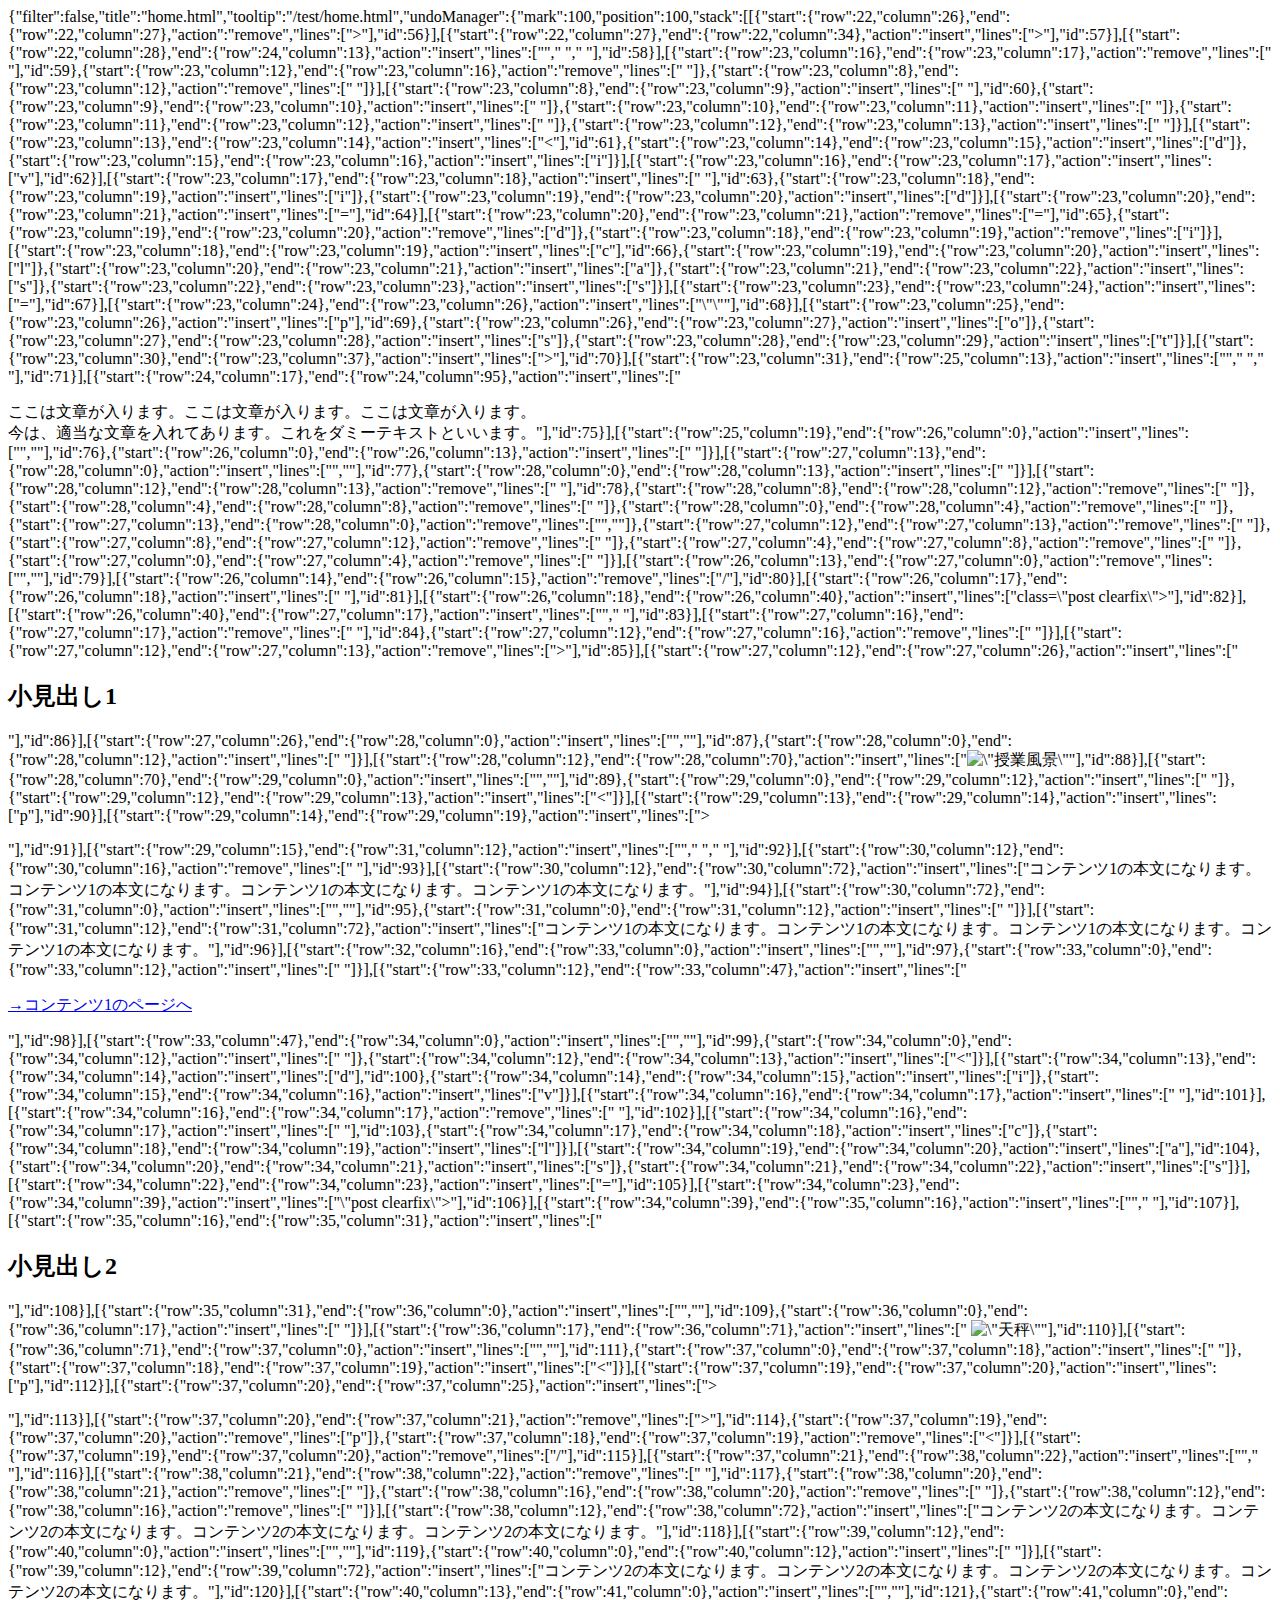
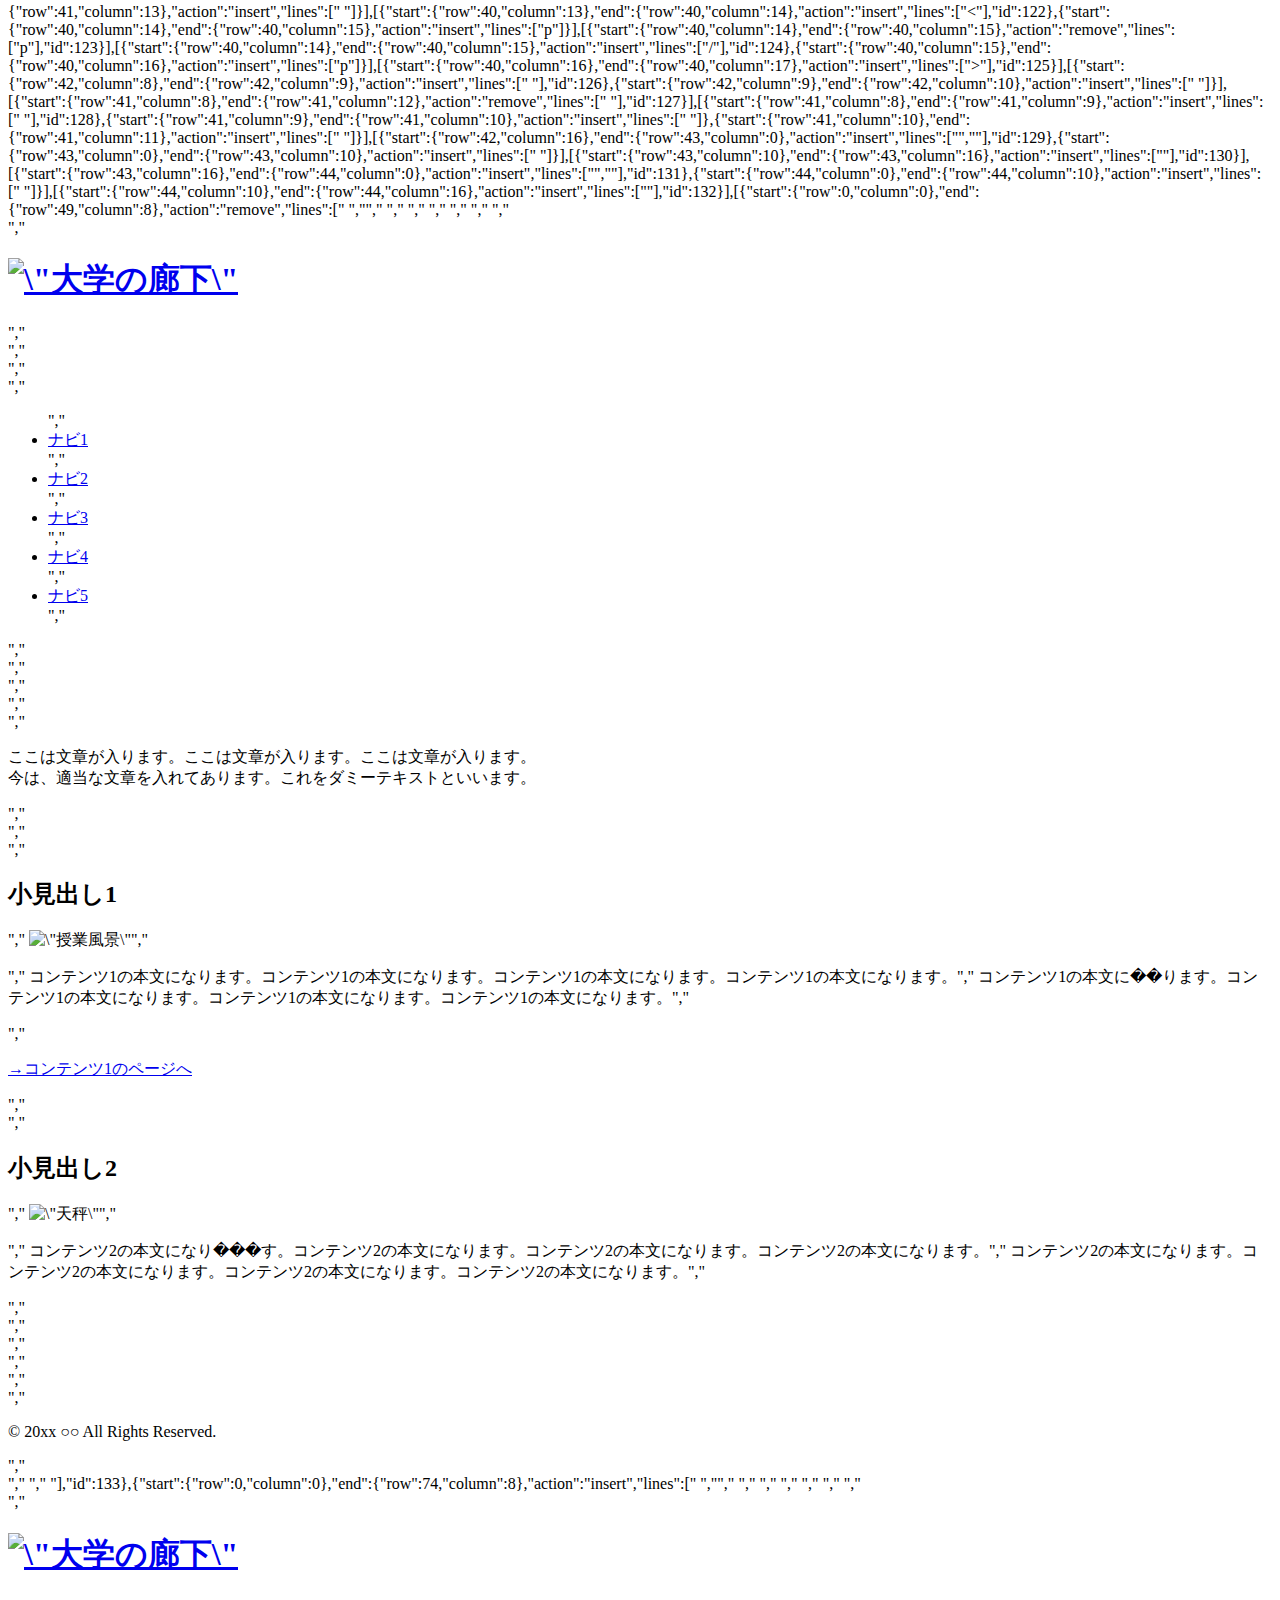
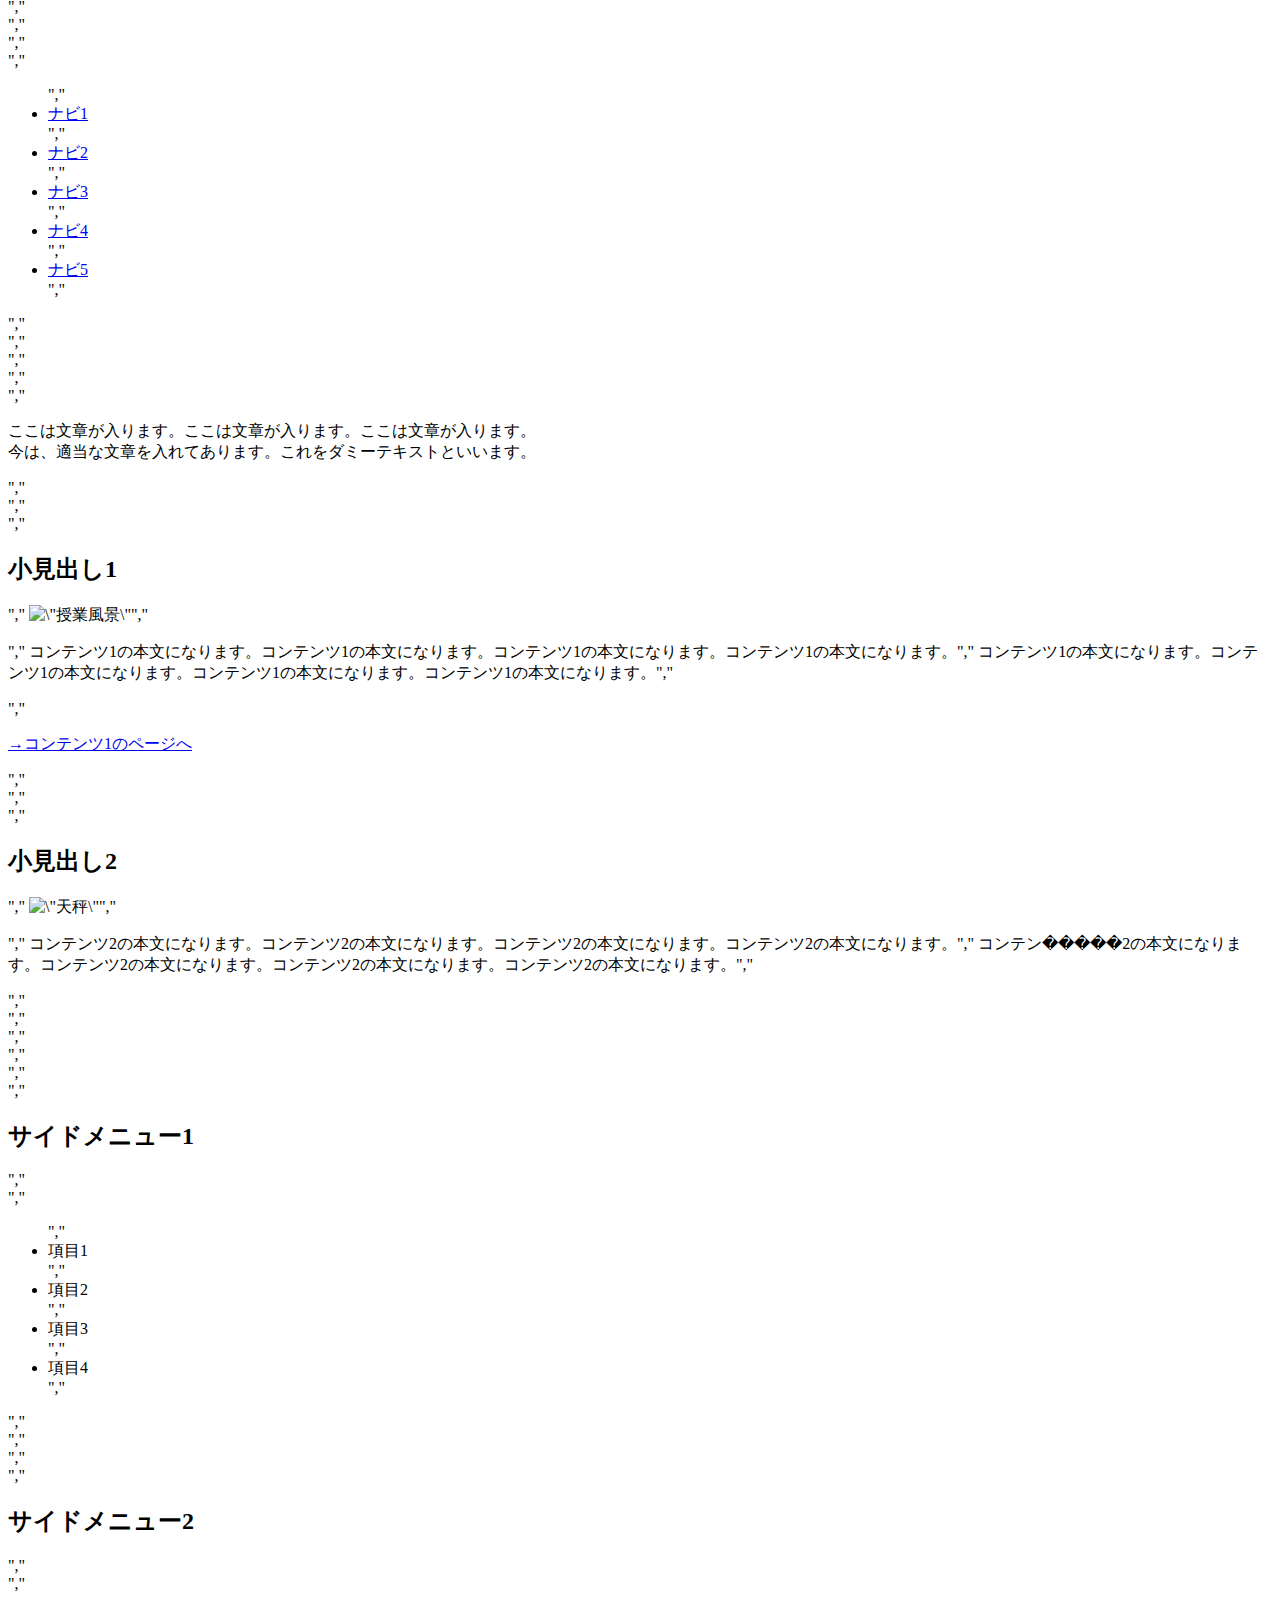
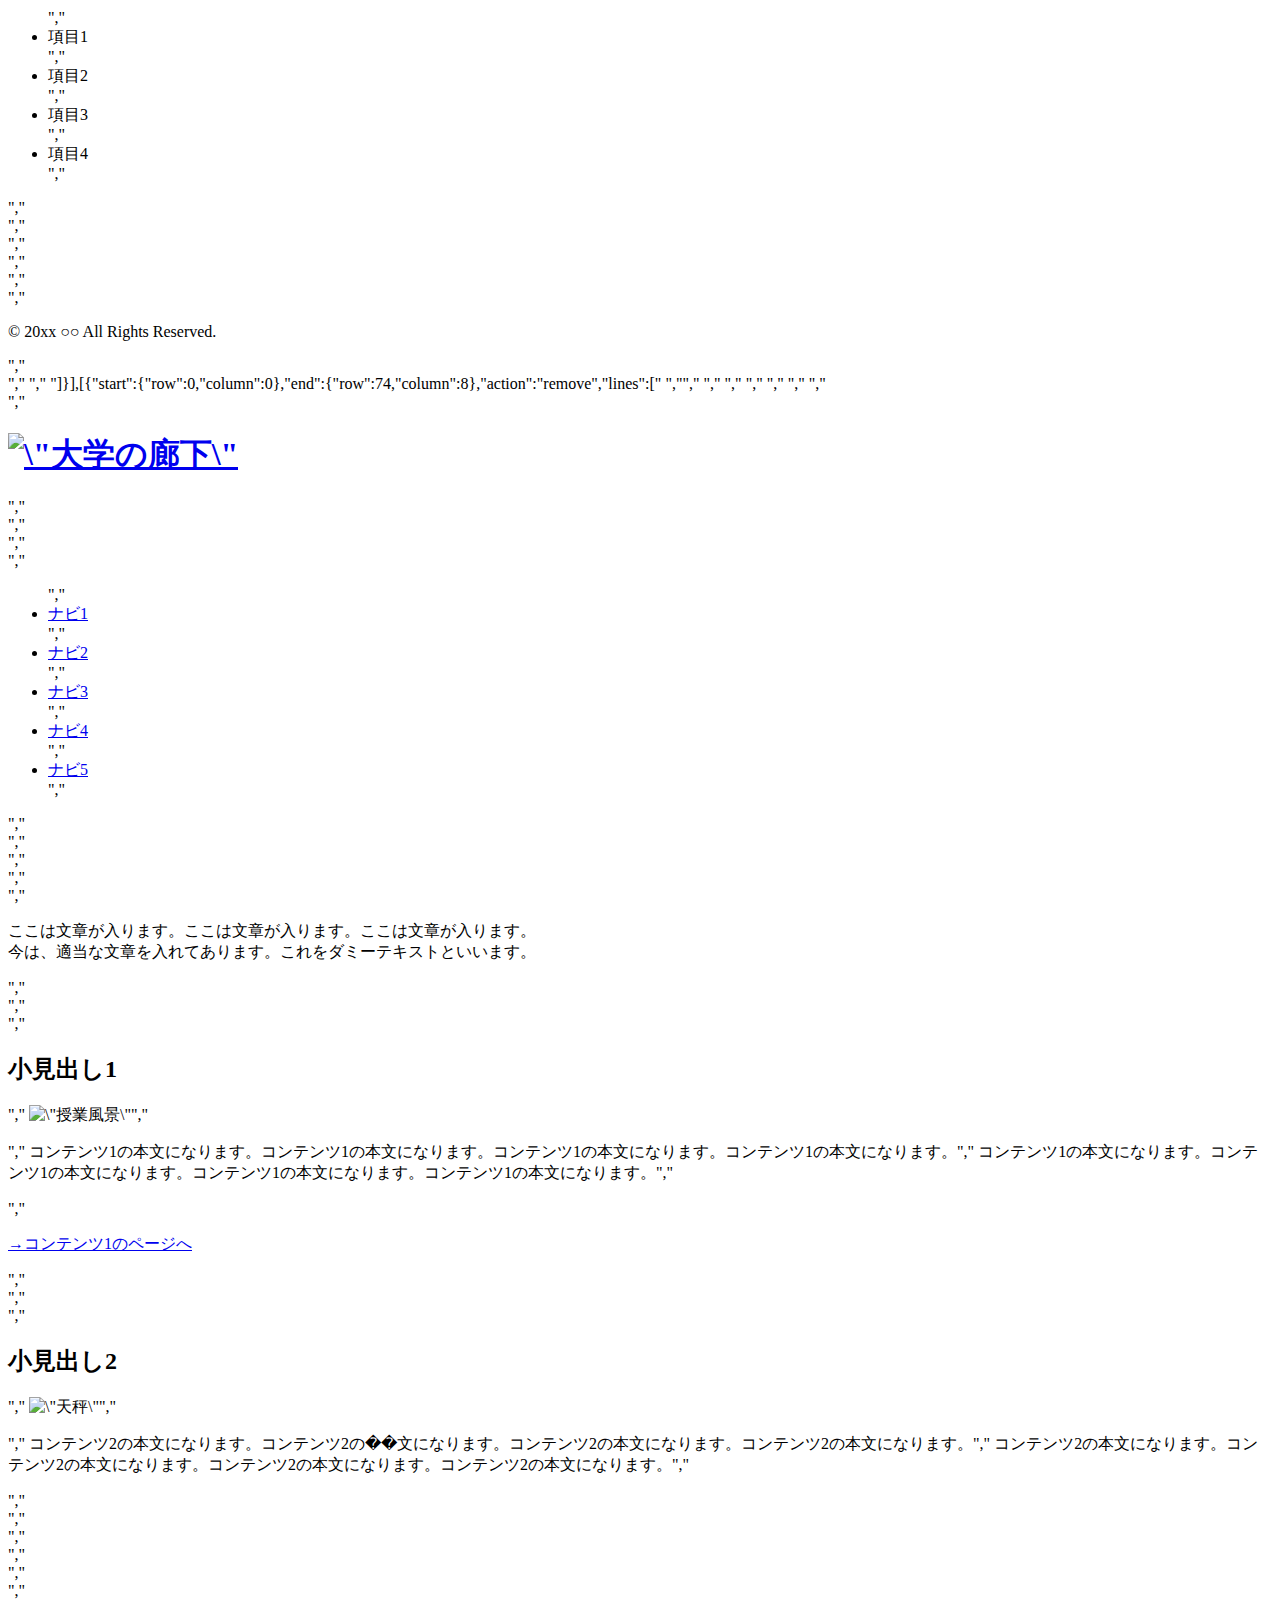
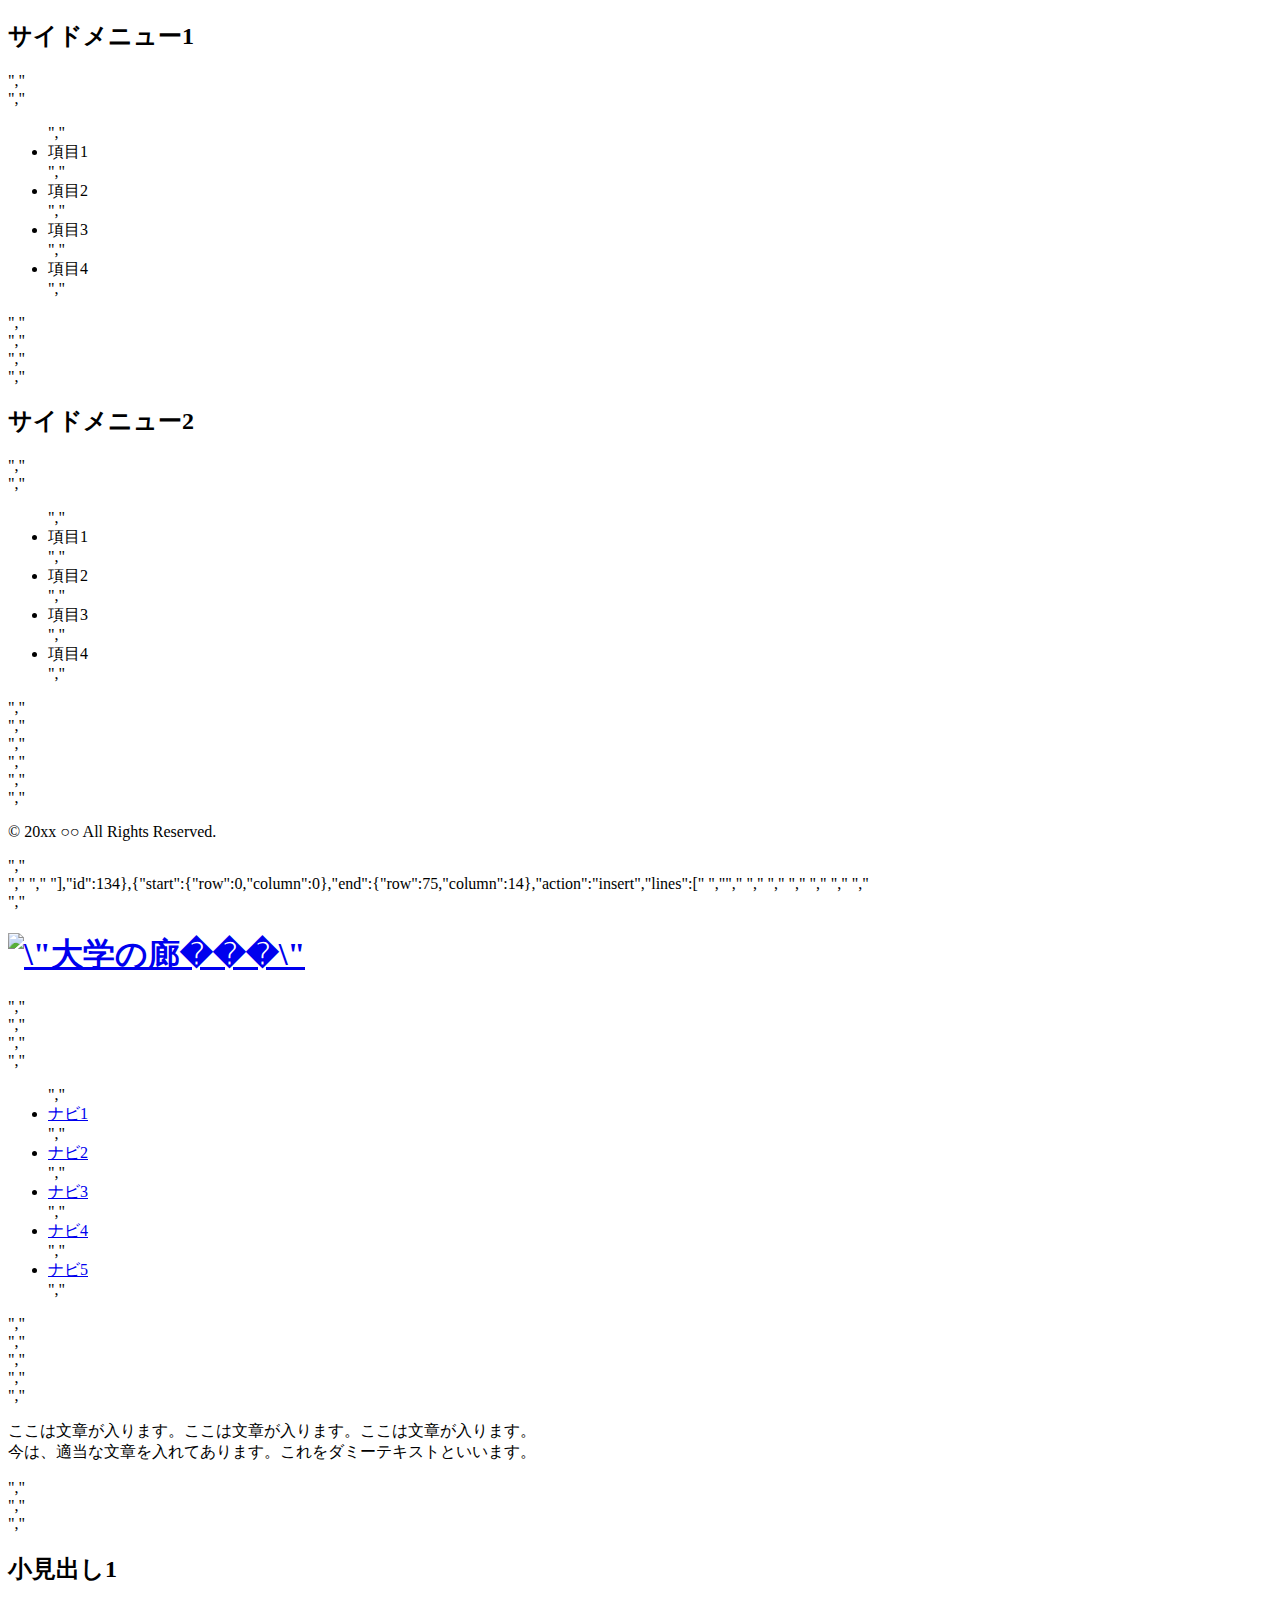
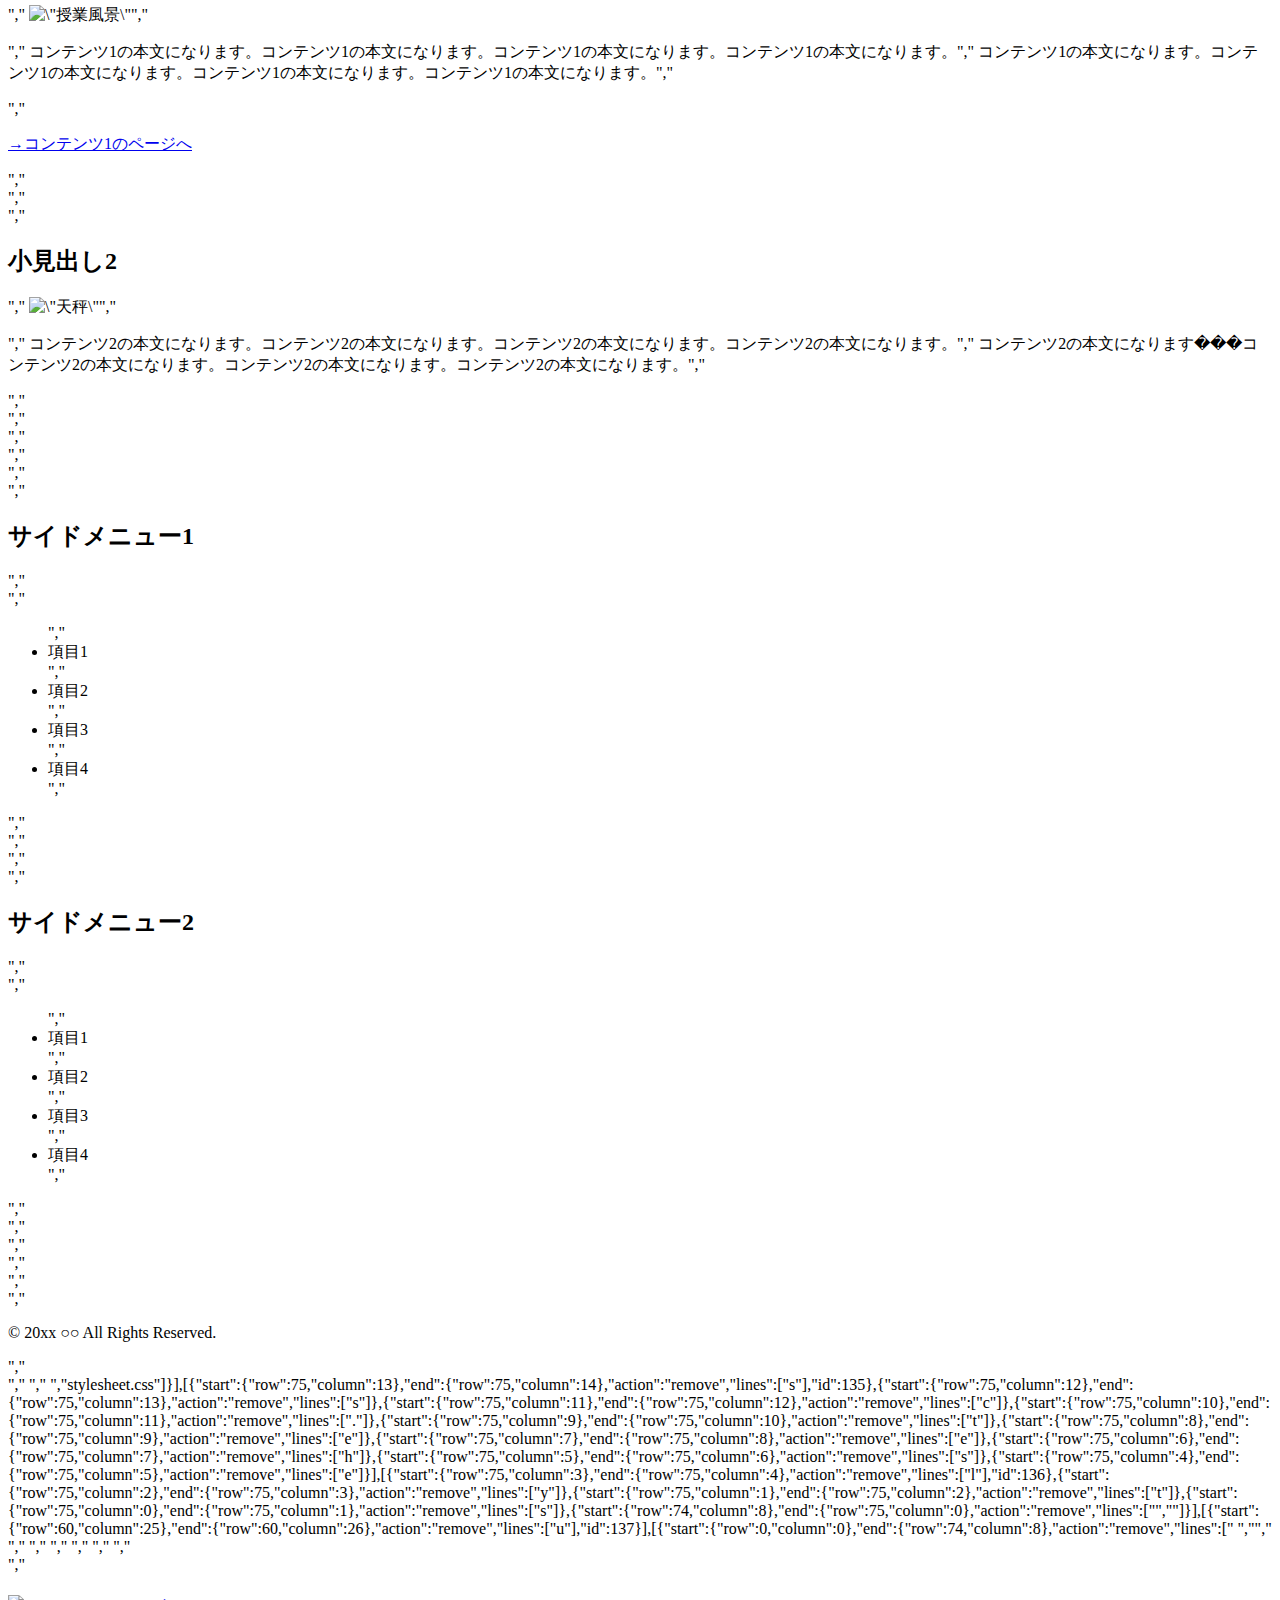
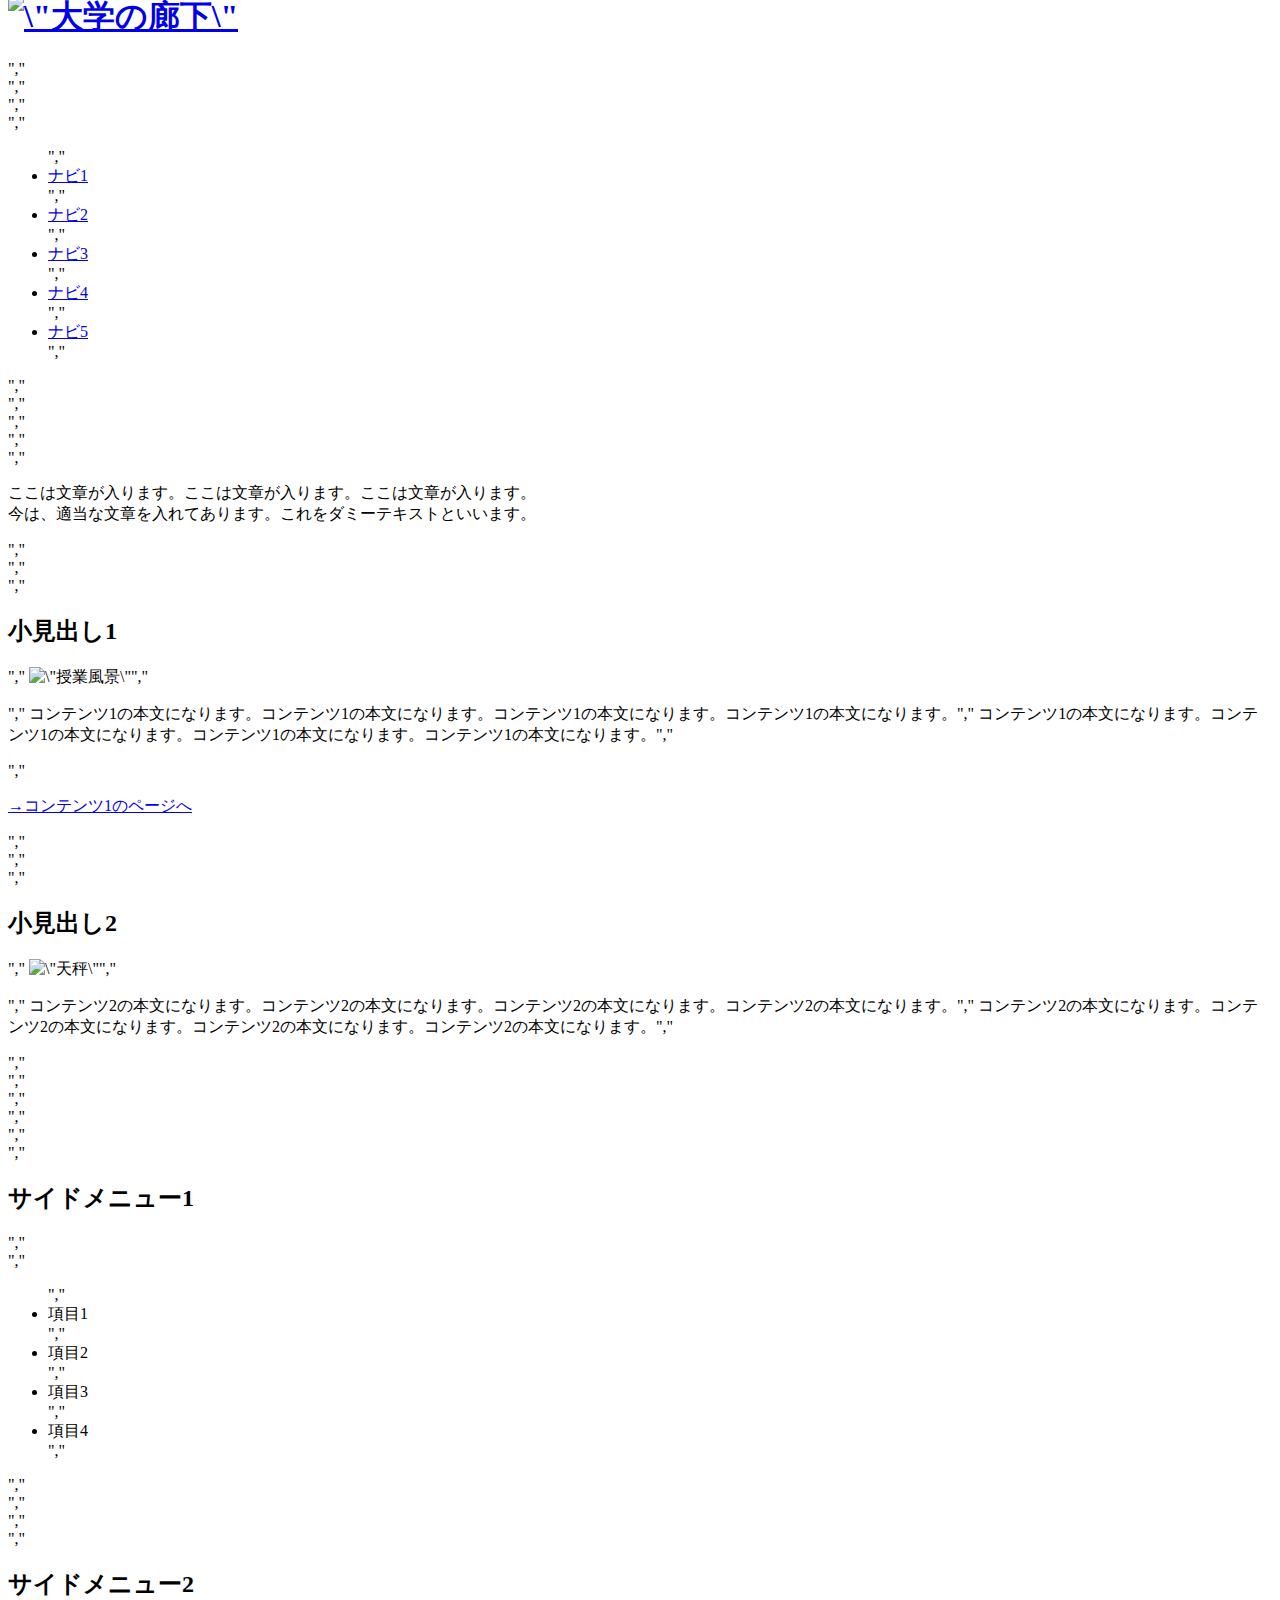
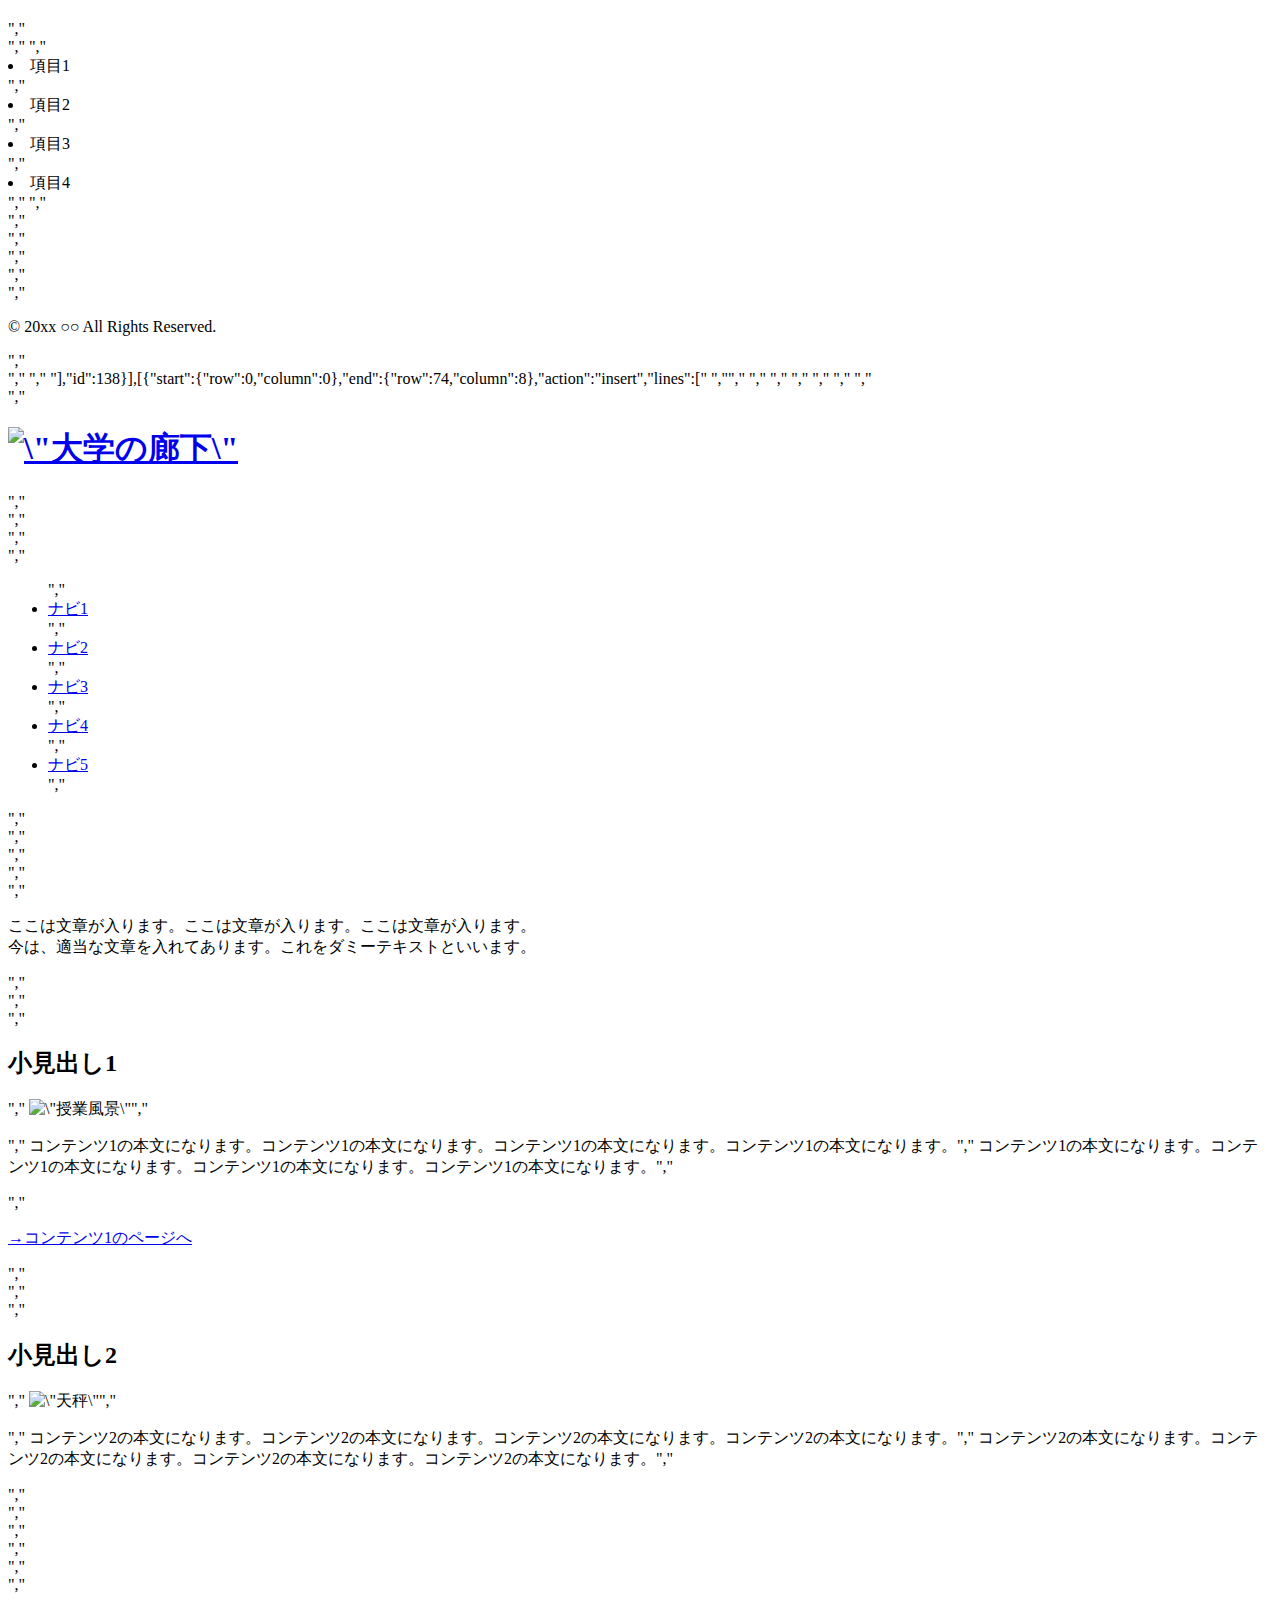
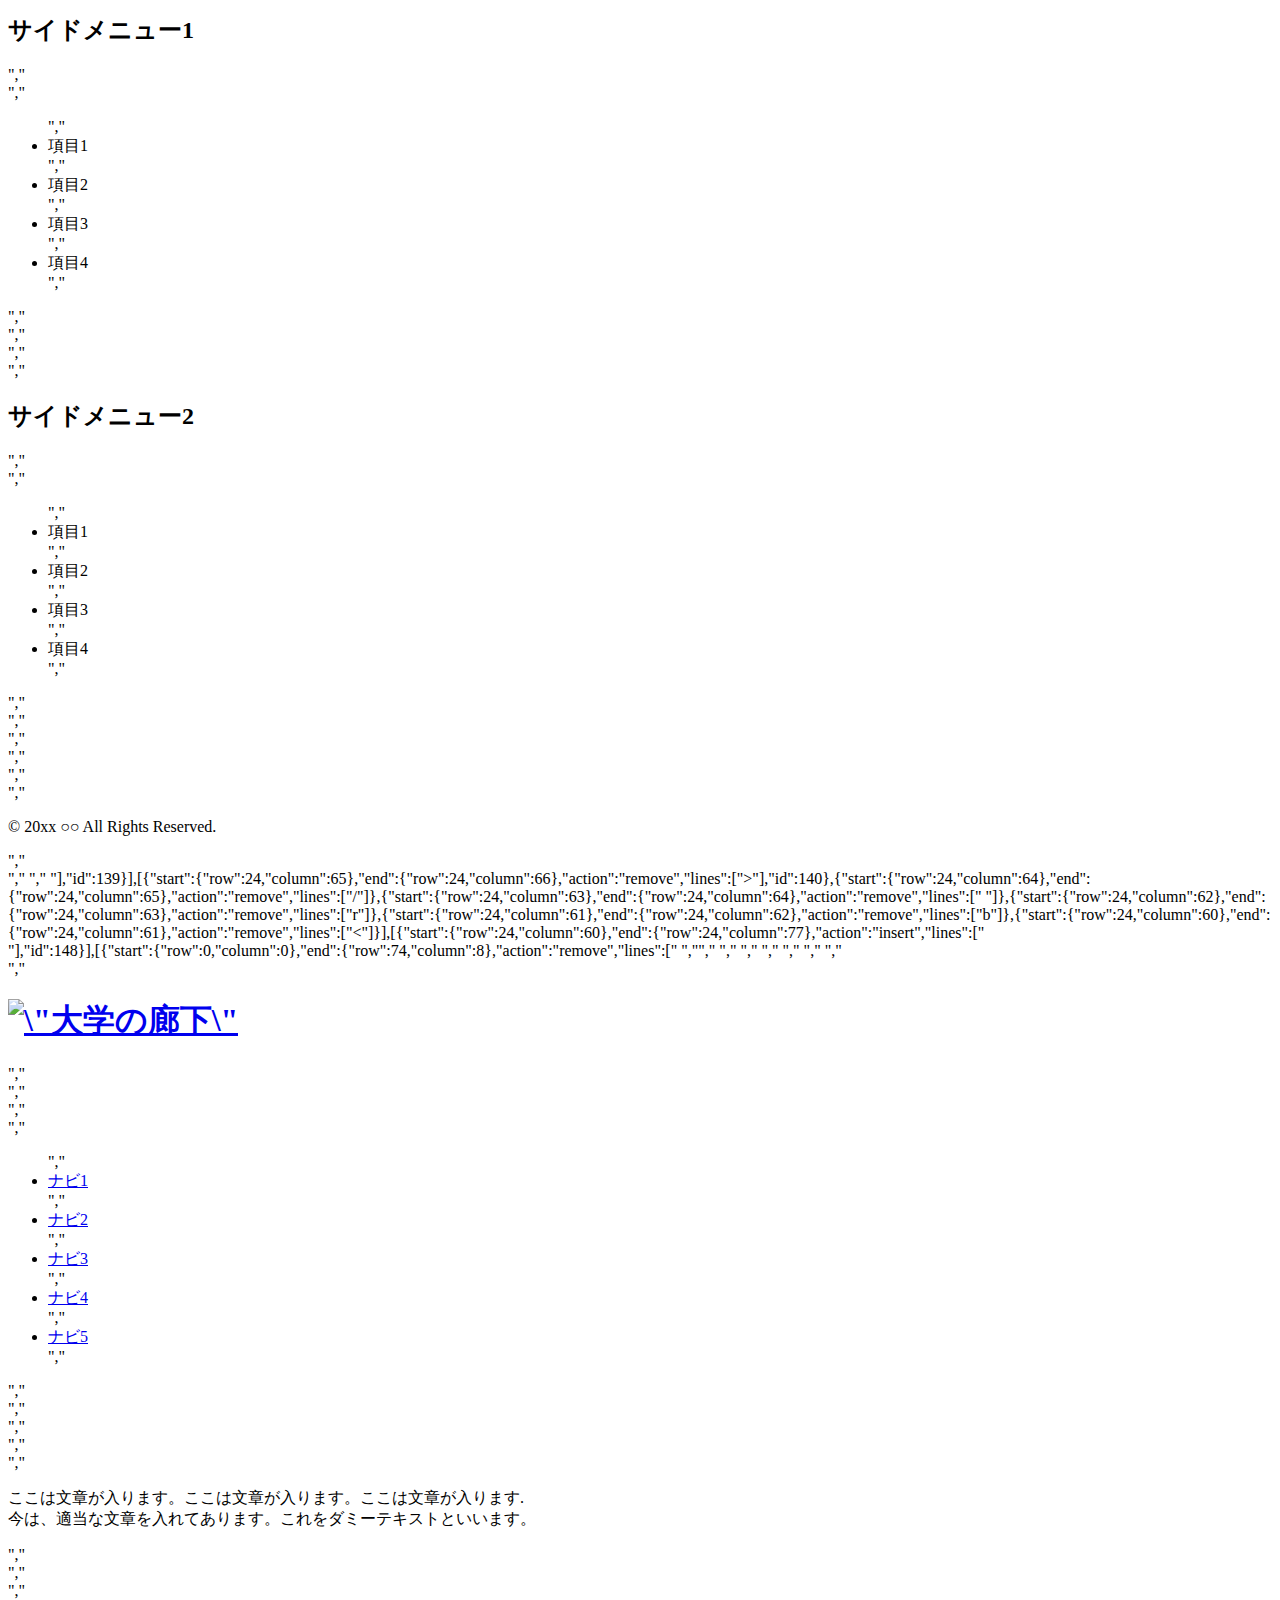
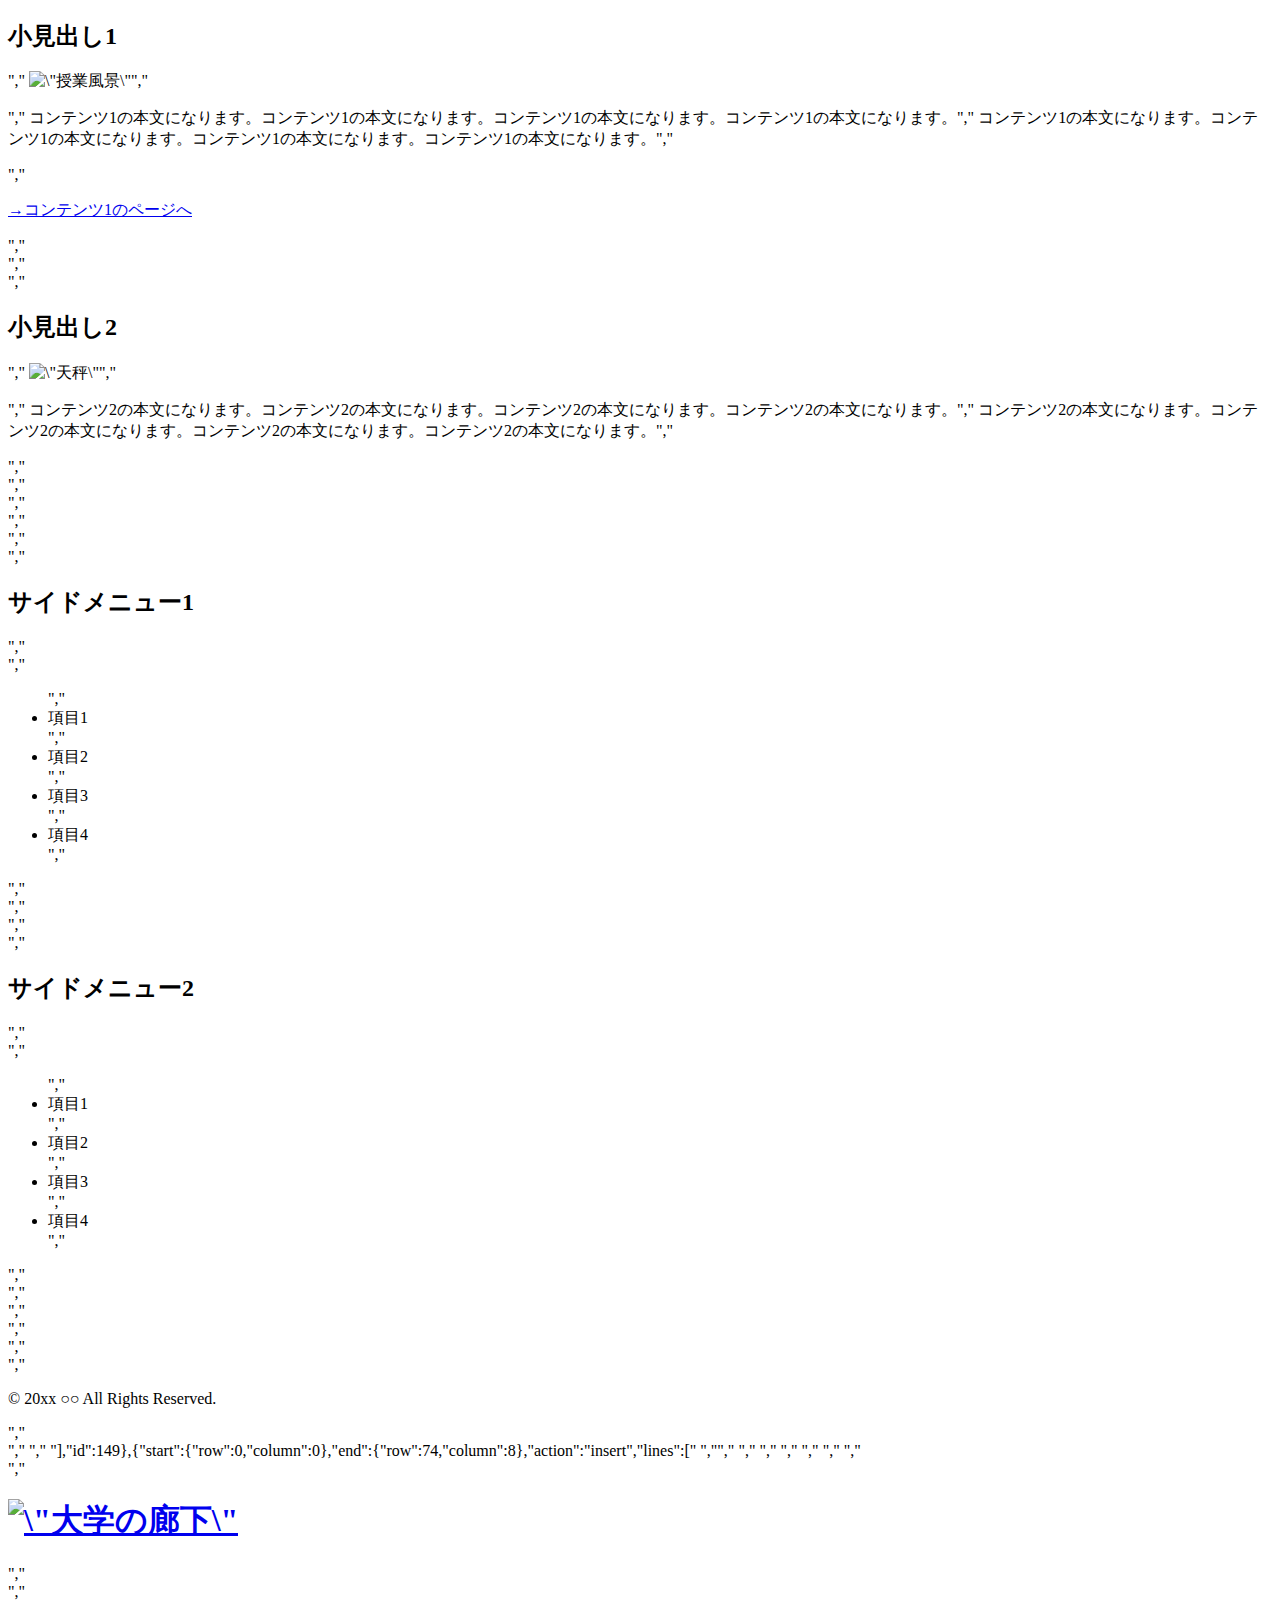
==== .c9/metadata/environment/test/home.html @ 9ffeb242 "first commit" ====
{"filter":false,"title":"home.html","tooltip":"/test/home.html","undoManager":{"mark":100,"position":100,"stack":[[{"start":{"row":22,"column":26},"end":{"row":22,"column":27},"action":"remove","lines":[">"],"id":56}],[{"start":{"row":22,"column":27},"end":{"row":22,"column":34},"action":"insert","lines":["></div>"],"id":57}],[{"start":{"row":22,"column":28},"end":{"row":24,"column":13},"action":"insert","lines":["","                 ","             "],"id":58}],[{"start":{"row":23,"column":16},"end":{"row":23,"column":17},"action":"remove","lines":[" "],"id":59},{"start":{"row":23,"column":12},"end":{"row":23,"column":16},"action":"remove","lines":["    "]},{"start":{"row":23,"column":8},"end":{"row":23,"column":12},"action":"remove","lines":["    "]}],[{"start":{"row":23,"column":8},"end":{"row":23,"column":9},"action":"insert","lines":[" "],"id":60},{"start":{"row":23,"column":9},"end":{"row":23,"column":10},"action":"insert","lines":[" "]},{"start":{"row":23,"column":10},"end":{"row":23,"column":11},"action":"insert","lines":[" "]},{"start":{"row":23,"column":11},"end":{"row":23,"column":12},"action":"insert","lines":[" "]},{"start":{"row":23,"column":12},"end":{"row":23,"column":13},"action":"insert","lines":[" "]}],[{"start":{"row":23,"column":13},"end":{"row":23,"column":14},"action":"insert","lines":["<"],"id":61},{"start":{"row":23,"column":14},"end":{"row":23,"column":15},"action":"insert","lines":["d"]},{"start":{"row":23,"column":15},"end":{"row":23,"column":16},"action":"insert","lines":["i"]}],[{"start":{"row":23,"column":16},"end":{"row":23,"column":17},"action":"insert","lines":["v"],"id":62}],[{"start":{"row":23,"column":17},"end":{"row":23,"column":18},"action":"insert","lines":[" "],"id":63},{"start":{"row":23,"column":18},"end":{"row":23,"column":19},"action":"insert","lines":["i"]},{"start":{"row":23,"column":19},"end":{"row":23,"column":20},"action":"insert","lines":["d"]}],[{"start":{"row":23,"column":20},"end":{"row":23,"column":21},"action":"insert","lines":["="],"id":64}],[{"start":{"row":23,"column":20},"end":{"row":23,"column":21},"action":"remove","lines":["="],"id":65},{"start":{"row":23,"column":19},"end":{"row":23,"column":20},"action":"remove","lines":["d"]},{"start":{"row":23,"column":18},"end":{"row":23,"column":19},"action":"remove","lines":["i"]}],[{"start":{"row":23,"column":18},"end":{"row":23,"column":19},"action":"insert","lines":["c"],"id":66},{"start":{"row":23,"column":19},"end":{"row":23,"column":20},"action":"insert","lines":["l"]},{"start":{"row":23,"column":20},"end":{"row":23,"column":21},"action":"insert","lines":["a"]},{"start":{"row":23,"column":21},"end":{"row":23,"column":22},"action":"insert","lines":["s"]},{"start":{"row":23,"column":22},"end":{"row":23,"column":23},"action":"insert","lines":["s"]}],[{"start":{"row":23,"column":23},"end":{"row":23,"column":24},"action":"insert","lines":["="],"id":67}],[{"start":{"row":23,"column":24},"end":{"row":23,"column":26},"action":"insert","lines":["\"\""],"id":68}],[{"start":{"row":23,"column":25},"end":{"row":23,"column":26},"action":"insert","lines":["p"],"id":69},{"start":{"row":23,"column":26},"end":{"row":23,"column":27},"action":"insert","lines":["o"]},{"start":{"row":23,"column":27},"end":{"row":23,"column":28},"action":"insert","lines":["s"]},{"start":{"row":23,"column":28},"end":{"row":23,"column":29},"action":"insert","lines":["t"]}],[{"start":{"row":23,"column":30},"end":{"row":23,"column":37},"action":"insert","lines":["></div>"],"id":70}],[{"start":{"row":23,"column":31},"end":{"row":25,"column":13},"action":"insert","lines":["","                 ","             "],"id":71}],[{"start":{"row":24,"column":17},"end":{"row":24,"column":95},"action":"insert","lines":["<p>ここは文章が入ります。ここは文章が入ります。ここは文章が入ります。<br />今は、適当な文章を入れてあります。これをダミーテキストといいます。</p"],"id":72}],[{"start":{"row":24,"column":95},"end":{"row":24,"column":96},"action":"insert","lines":["<"],"id":73}],[{"start":{"row":24,"column":95},"end":{"row":24,"column":96},"action":"remove","lines":["<"],"id":74}],[{"start":{"row":24,"column":95},"end":{"row":24,"column":96},"action":"insert","lines":[">"],"id":75}],[{"start":{"row":25,"column":19},"end":{"row":26,"column":0},"action":"insert","lines":["",""],"id":76},{"start":{"row":26,"column":0},"end":{"row":26,"column":13},"action":"insert","lines":["             "]}],[{"start":{"row":27,"column":13},"end":{"row":28,"column":0},"action":"insert","lines":["",""],"id":77},{"start":{"row":28,"column":0},"end":{"row":28,"column":13},"action":"insert","lines":["             "]}],[{"start":{"row":28,"column":12},"end":{"row":28,"column":13},"action":"remove","lines":[" "],"id":78},{"start":{"row":28,"column":8},"end":{"row":28,"column":12},"action":"remove","lines":["    "]},{"start":{"row":28,"column":4},"end":{"row":28,"column":8},"action":"remove","lines":["    "]},{"start":{"row":28,"column":0},"end":{"row":28,"column":4},"action":"remove","lines":["    "]},{"start":{"row":27,"column":13},"end":{"row":28,"column":0},"action":"remove","lines":["",""]},{"start":{"row":27,"column":12},"end":{"row":27,"column":13},"action":"remove","lines":[" "]},{"start":{"row":27,"column":8},"end":{"row":27,"column":12},"action":"remove","lines":["    "]},{"start":{"row":27,"column":4},"end":{"row":27,"column":8},"action":"remove","lines":["    "]},{"start":{"row":27,"column":0},"end":{"row":27,"column":4},"action":"remove","lines":["    "]}],[{"start":{"row":26,"column":13},"end":{"row":27,"column":0},"action":"remove","lines":["",""],"id":79}],[{"start":{"row":26,"column":14},"end":{"row":26,"column":15},"action":"remove","lines":["/"],"id":80}],[{"start":{"row":26,"column":17},"end":{"row":26,"column":18},"action":"insert","lines":[" "],"id":81}],[{"start":{"row":26,"column":18},"end":{"row":26,"column":40},"action":"insert","lines":["class=\"post clearfix\">"],"id":82}],[{"start":{"row":26,"column":40},"end":{"row":27,"column":17},"action":"insert","lines":["","                 "],"id":83}],[{"start":{"row":27,"column":16},"end":{"row":27,"column":17},"action":"remove","lines":[" "],"id":84},{"start":{"row":27,"column":12},"end":{"row":27,"column":16},"action":"remove","lines":["    "]}],[{"start":{"row":27,"column":12},"end":{"row":27,"column":13},"action":"remove","lines":[">"],"id":85}],[{"start":{"row":27,"column":12},"end":{"row":27,"column":26},"action":"insert","lines":["<h2>小見出し1</h2>"],"id":86}],[{"start":{"row":27,"column":26},"end":{"row":28,"column":0},"action":"insert","lines":["",""],"id":87},{"start":{"row":28,"column":0},"end":{"row":28,"column":12},"action":"insert","lines":["            "]}],[{"start":{"row":28,"column":12},"end":{"row":28,"column":70},"action":"insert","lines":["<img class=\"left\" src=\"images/classroom.jpg\" alt=\"授業風景\" />"],"id":88}],[{"start":{"row":28,"column":70},"end":{"row":29,"column":0},"action":"insert","lines":["",""],"id":89},{"start":{"row":29,"column":0},"end":{"row":29,"column":12},"action":"insert","lines":["            "]},{"start":{"row":29,"column":12},"end":{"row":29,"column":13},"action":"insert","lines":["<"]}],[{"start":{"row":29,"column":13},"end":{"row":29,"column":14},"action":"insert","lines":["p"],"id":90}],[{"start":{"row":29,"column":14},"end":{"row":29,"column":19},"action":"insert","lines":["></p>"],"id":91}],[{"start":{"row":29,"column":15},"end":{"row":31,"column":12},"action":"insert","lines":["","                ","            "],"id":92}],[{"start":{"row":30,"column":12},"end":{"row":30,"column":16},"action":"remove","lines":["    "],"id":93}],[{"start":{"row":30,"column":12},"end":{"row":30,"column":72},"action":"insert","lines":["コンテンツ1の本文になります。コンテンツ1の本文になります。コンテンツ1の本文になります。コンテンツ1の本文になります。"],"id":94}],[{"start":{"row":30,"column":72},"end":{"row":31,"column":0},"action":"insert","lines":["",""],"id":95},{"start":{"row":31,"column":0},"end":{"row":31,"column":12},"action":"insert","lines":["            "]}],[{"start":{"row":31,"column":12},"end":{"row":31,"column":72},"action":"insert","lines":["コンテンツ1の本文になります。コンテンツ1の本文になります。コンテンツ1の本文になります。コンテンツ1の本文になります。"],"id":96}],[{"start":{"row":32,"column":16},"end":{"row":33,"column":0},"action":"insert","lines":["",""],"id":97},{"start":{"row":33,"column":0},"end":{"row":33,"column":12},"action":"insert","lines":["            "]}],[{"start":{"row":33,"column":12},"end":{"row":33,"column":47},"action":"insert","lines":["<p><a href=\"#\">→コンテンツ1のページへ</a></p>"],"id":98}],[{"start":{"row":33,"column":47},"end":{"row":34,"column":0},"action":"insert","lines":["",""],"id":99},{"start":{"row":34,"column":0},"end":{"row":34,"column":12},"action":"insert","lines":["            "]},{"start":{"row":34,"column":12},"end":{"row":34,"column":13},"action":"insert","lines":["<"]}],[{"start":{"row":34,"column":13},"end":{"row":34,"column":14},"action":"insert","lines":["d"],"id":100},{"start":{"row":34,"column":14},"end":{"row":34,"column":15},"action":"insert","lines":["i"]},{"start":{"row":34,"column":15},"end":{"row":34,"column":16},"action":"insert","lines":["v"]}],[{"start":{"row":34,"column":16},"end":{"row":34,"column":17},"action":"insert","lines":[" "],"id":101}],[{"start":{"row":34,"column":16},"end":{"row":34,"column":17},"action":"remove","lines":[" "],"id":102}],[{"start":{"row":34,"column":16},"end":{"row":34,"column":17},"action":"insert","lines":[" "],"id":103},{"start":{"row":34,"column":17},"end":{"row":34,"column":18},"action":"insert","lines":["c"]},{"start":{"row":34,"column":18},"end":{"row":34,"column":19},"action":"insert","lines":["l"]}],[{"start":{"row":34,"column":19},"end":{"row":34,"column":20},"action":"insert","lines":["a"],"id":104},{"start":{"row":34,"column":20},"end":{"row":34,"column":21},"action":"insert","lines":["s"]},{"start":{"row":34,"column":21},"end":{"row":34,"column":22},"action":"insert","lines":["s"]}],[{"start":{"row":34,"column":22},"end":{"row":34,"column":23},"action":"insert","lines":["="],"id":105}],[{"start":{"row":34,"column":23},"end":{"row":34,"column":39},"action":"insert","lines":["\"post clearfix\">"],"id":106}],[{"start":{"row":34,"column":39},"end":{"row":35,"column":16},"action":"insert","lines":["","                "],"id":107}],[{"start":{"row":35,"column":16},"end":{"row":35,"column":31},"action":"insert","lines":[" <h2>小見出し2</h2>"],"id":108}],[{"start":{"row":35,"column":31},"end":{"row":36,"column":0},"action":"insert","lines":["",""],"id":109},{"start":{"row":36,"column":0},"end":{"row":36,"column":17},"action":"insert","lines":["                 "]}],[{"start":{"row":36,"column":17},"end":{"row":36,"column":71},"action":"insert","lines":[" <img class=\"right\" src=\"images/scale.jpg\" alt=\"天秤\" />"],"id":110}],[{"start":{"row":36,"column":71},"end":{"row":37,"column":0},"action":"insert","lines":["",""],"id":111},{"start":{"row":37,"column":0},"end":{"row":37,"column":18},"action":"insert","lines":["                  "]},{"start":{"row":37,"column":18},"end":{"row":37,"column":19},"action":"insert","lines":["<"]}],[{"start":{"row":37,"column":19},"end":{"row":37,"column":20},"action":"insert","lines":["p"],"id":112}],[{"start":{"row":37,"column":20},"end":{"row":37,"column":25},"action":"insert","lines":["></p>"],"id":113}],[{"start":{"row":37,"column":20},"end":{"row":37,"column":21},"action":"remove","lines":[">"],"id":114},{"start":{"row":37,"column":19},"end":{"row":37,"column":20},"action":"remove","lines":["p"]},{"start":{"row":37,"column":18},"end":{"row":37,"column":19},"action":"remove","lines":["<"]}],[{"start":{"row":37,"column":19},"end":{"row":37,"column":20},"action":"remove","lines":["/"],"id":115}],[{"start":{"row":37,"column":21},"end":{"row":38,"column":22},"action":"insert","lines":["","                      "],"id":116}],[{"start":{"row":38,"column":21},"end":{"row":38,"column":22},"action":"remove","lines":[" "],"id":117},{"start":{"row":38,"column":20},"end":{"row":38,"column":21},"action":"remove","lines":[" "]},{"start":{"row":38,"column":16},"end":{"row":38,"column":20},"action":"remove","lines":["    "]},{"start":{"row":38,"column":12},"end":{"row":38,"column":16},"action":"remove","lines":["    "]}],[{"start":{"row":38,"column":12},"end":{"row":38,"column":72},"action":"insert","lines":["コンテンツ2の本文になります。コンテンツ2の本文になります。コンテンツ2の本文になります。コンテンツ2の本文になります。"],"id":118}],[{"start":{"row":39,"column":12},"end":{"row":40,"column":0},"action":"insert","lines":["",""],"id":119},{"start":{"row":40,"column":0},"end":{"row":40,"column":12},"action":"insert","lines":["            "]}],[{"start":{"row":39,"column":12},"end":{"row":39,"column":72},"action":"insert","lines":["コンテンツ2の本文になります。コンテンツ2の本文になります。コンテンツ2の本文になります。コンテンツ2の本文になります。"],"id":120}],[{"start":{"row":40,"column":13},"end":{"row":41,"column":0},"action":"insert","lines":["",""],"id":121},{"start":{"row":41,"column":0},"end":{"row":41,"column":13},"action":"insert","lines":["             "]}],[{"start":{"row":40,"column":13},"end":{"row":40,"column":14},"action":"insert","lines":["<"],"id":122},{"start":{"row":40,"column":14},"end":{"row":40,"column":15},"action":"insert","lines":["p"]}],[{"start":{"row":40,"column":14},"end":{"row":40,"column":15},"action":"remove","lines":["p"],"id":123}],[{"start":{"row":40,"column":14},"end":{"row":40,"column":15},"action":"insert","lines":["/"],"id":124},{"start":{"row":40,"column":15},"end":{"row":40,"column":16},"action":"insert","lines":["p"]}],[{"start":{"row":40,"column":16},"end":{"row":40,"column":17},"action":"insert","lines":[">"],"id":125}],[{"start":{"row":42,"column":8},"end":{"row":42,"column":9},"action":"insert","lines":[" "],"id":126},{"start":{"row":42,"column":9},"end":{"row":42,"column":10},"action":"insert","lines":[" "]}],[{"start":{"row":41,"column":8},"end":{"row":41,"column":12},"action":"remove","lines":["    "],"id":127}],[{"start":{"row":41,"column":8},"end":{"row":41,"column":9},"action":"insert","lines":[" "],"id":128},{"start":{"row":41,"column":9},"end":{"row":41,"column":10},"action":"insert","lines":[" "]},{"start":{"row":41,"column":10},"end":{"row":41,"column":11},"action":"insert","lines":[" "]}],[{"start":{"row":42,"column":16},"end":{"row":43,"column":0},"action":"insert","lines":["",""],"id":129},{"start":{"row":43,"column":0},"end":{"row":43,"column":10},"action":"insert","lines":["          "]}],[{"start":{"row":43,"column":10},"end":{"row":43,"column":16},"action":"insert","lines":["</div>"],"id":130}],[{"start":{"row":43,"column":16},"end":{"row":44,"column":0},"action":"insert","lines":["",""],"id":131},{"start":{"row":44,"column":0},"end":{"row":44,"column":10},"action":"insert","lines":["          "]}],[{"start":{"row":44,"column":10},"end":{"row":44,"column":16},"action":"insert","lines":["</div>"],"id":132}],[{"start":{"row":0,"column":0},"end":{"row":49,"column":8},"action":"remove","lines":["<!DOCTYPE html>  ","<html lang=\"ja\">","    <head>","        <meta charset=\"UTF-8\">","        <title>HTML/CSSの学習</title>","        <link rel=\"stylesheet\" href=\"stylesheet.css\">","    </head>","    <body>","        <div id=\"header\">","            <h1><a href=\"index.html\"><img id=\"corridor\" src=\"images/corridor.jpg\" alt=\"大学の廊下\" /></a></h1>","        </div>","        <div id=\"wrapper\">","            <div id=\"nav\">","                <ul>","                    <li><a href=\"home.html\">ナビ1</a></li>","                    <li><a href=\"#\">ナビ2</a></li>","                    <li><a href=\"#\">ナビ3</a></li>","                    <li><a href=\"#\">ナビ4</a></li>","                    <li><a href=\"#\">ナビ5</a></li>","                </ul>","            </div>","             <div id=\"container\">","             <div id=\"main\">","             <div class=\"post\">","                 <p>ここは文章が入ります。ここは文章が入ります。ここは文章が入ります。<br />今は、適当な文章を入れてあります。これをダミーテキストといいます。</p>","             </div>","             <div class=\"post clearfix\">","            <h2>小見出し1</h2>","            <img class=\"left\" src=\"images/classroom.jpg\" alt=\"授業風景\" />","            <p>","            コンテンツ1の本文になります。コンテンツ1の本文になります。コンテンツ1の本文になります。コンテンツ1の本文になります。","            コンテンツ1の本文に��ります。コンテンツ1の本文になります。コンテンツ1の本文になります。コンテンツ1の本文になります。","            </p>","            <p><a href=\"#\">→コンテンツ1のページへ</a></p>","            <div class=\"post clearfix\">","                 <h2>小見出し2</h2>","                  <img class=\"right\" src=\"images/scale.jpg\" alt=\"天秤\" />","                  <p>","            コンテンツ2の本文になり���す。コンテンツ2の本文になります。コンテンツ2の本文になります。コンテンツ2の本文になります。","            コンテンツ2の本文になります。コンテンツ2の本文になります。コンテンツ2の本文になります。コンテンツ2の本文になります。","             </p>","            </div>","          </div>","          </div>","          </div>","        <div id=\"footer\">","            <p>&copy; 20xx ○○ All Rights Reserved.</p>","        </div>","    </body>","</html> "],"id":133},{"start":{"row":0,"column":0},"end":{"row":74,"column":8},"action":"insert","lines":["<!DOCTYPE html>  ","<html lang=\"ja\">","    <head>","        <meta charset=\"UTF-8\">","        <title>HTML/CSSの学習</title>","        <link rel=\"stylesheet\" href=\"stylesheet.css\">","    </head>","    <body>","        <div id=\"header\">","            <h1><a href=\"index.html\"><img id=\"corridor\" src=\"images/corridor.jpg\" alt=\"大学の廊下\" /></a></h1>","        </div>","        <div id=\"wrapper\">","            <div id=\"nav\">","                <ul>","                    <li><a href=\"home.html\">ナビ1</a></li>","                    <li><a href=\"#\">ナビ2</a></li>","                    <li><a href=\"#\">ナビ3</a></li>","                    <li><a href=\"#\">ナビ4</a></li>","                    <li><a href=\"#\">ナビ5</a></li>","                </ul>","            </div>","            <div id=\"container\">","                <div id=\"main\">","                    <div class=\"post\">","                        <p>ここは文章が入ります。ここは文章が入ります。ここは文章が入ります。<br />今は、適当な文章を入れてあります。これをダミーテキストといいます。</p>","                    </div>","                    <div class=\"post clearfix\">","                        <h2>小見出し1</h2>","                        <img class=\"left\" src=\"images/classroom.jpg\" alt=\"授業風景\" />","                        <p>","                            コンテンツ1の本文になります。コンテンツ1の本文になります。コンテンツ1の本文になります。コンテンツ1の本文になります。","                            コンテンツ1の本文になります。コンテンツ1の本文になります。コンテンツ1の本文になります。コンテンツ1の本文になります。","                        </p>","                        <p><a href=\"#\">→コンテンツ1のページへ</a></p>","                    </div>","                    <div class=\"post clearfix\">","                        <h2>小見出し2</h2>","                        <img class=\"right\" src=\"images/scale.jpg\" alt=\"天秤\" />","                        <p>","                            コンテンツ2の本文になります。コンテンツ2の本文になります。コンテンツ2の本文になります。コンテンツ2の本文になります。","                            コンテン�����2の本文になります。コンテンツ2の本文になります。コンテンツ2の本文になります。コンテンツ2の本文になります。","                        </p>","                    </div>","                </div>","            </div>","            <div id=\"side\">","                <div class=\"box\">","                    <h2>サイドメニュー1</h2>","                    <div class=\"boxBody\">","                        <ul>","                            <li>項目1</li>","                            <li>項目2</li>","                            <li>項目3</li>","                            <li>項目4</li>","                        </ul>","                    </div>","                </div>","                <div class=\"box\">","                    <h2>サイドメニュー2</h2>","                    <div class=\"boxBody\">","                        <ul>","                            <li>項目1</li>","                            <li>項目2</li>","                            <li>項目3</li>","                            <li>項目4</li>","                        </ul>","                    </div>","                </div>","            </div>","        </div>","        <div id=\"footer\">","            <p>&copy; 20xx ○○ All Rights Reserved.</p>","        </div>","    </body>","</html> "]}],[{"start":{"row":0,"column":0},"end":{"row":74,"column":8},"action":"remove","lines":["<!DOCTYPE html>  ","<html lang=\"ja\">","    <head>","        <meta charset=\"UTF-8\">","        <title>HTML/CSSの学習</title>","        <link rel=\"stylesheet\" href=\"stylesheet.css\">","    </head>","    <body>","        <div id=\"header\">","            <h1><a href=\"index.html\"><img id=\"corridor\" src=\"images/corridor.jpg\" alt=\"大学の廊下\" /></a></h1>","        </div>","        <div id=\"wrapper\">","            <div id=\"nav\">","                <ul>","                    <li><a href=\"home.html\">ナビ1</a></li>","                    <li><a href=\"#\">ナビ2</a></li>","                    <li><a href=\"#\">ナビ3</a></li>","                    <li><a href=\"#\">ナビ4</a></li>","                    <li><a href=\"#\">ナビ5</a></li>","                </ul>","            </div>","            <div id=\"container\">","                <div id=\"main\">","                    <div class=\"post\">","                        <p>ここは文章が入ります。ここは文章が入ります。ここは文章が入ります。<br />今は、適当な文章を入れてあります。これをダミーテキストといいます。</p>","                    </div>","                    <div class=\"post clearfix\">","                        <h2>小見出し1</h2>","                        <img class=\"left\" src=\"images/classroom.jpg\" alt=\"授業風景\" />","                        <p>","                            コンテンツ1の本文になります。コンテンツ1の本文になります。コンテンツ1の本文になります。コンテンツ1の本文になります。","                            コンテンツ1の本文になります。コンテンツ1の本文になります。コンテンツ1の本文になります。コンテンツ1の本文になります。","                        </p>","                        <p><a href=\"#\">→コンテンツ1のページへ</a></p>","                    </div>","                    <div class=\"post clearfix\">","                        <h2>小見出し2</h2>","                        <img class=\"right\" src=\"images/scale.jpg\" alt=\"天秤\" />","                        <p>","                            コンテンツ2の本文になります。コンテンツ2の��文になります。コンテンツ2の本文になります。コンテンツ2の本文になります。","                            コンテンツ2の本文になります。コンテンツ2の本文になります。コンテンツ2の本文になります。コンテンツ2の本文になります。","                        </p>","                    </div>","                </div>","            </div>","            <div id=\"side\">","                <div class=\"box\">","                    <h2>サイドメニュー1</h2>","                    <div class=\"boxBody\">","                        <ul>","                            <li>項目1</li>","                            <li>項目2</li>","                            <li>項目3</li>","                            <li>項目4</li>","                        </ul>","                    </div>","                </div>","                <div class=\"box\">","                    <h2>サイドメニュー2</h2>","                    <div class=\"boxBody\">","                        <ul>","                            <li>項目1</li>","                            <li>項目2</li>","                            <li>項目3</li>","                            <li>項目4</li>","                        </ul>","                    </div>","                </div>","            </div>","        </div>","        <div id=\"footer\">","            <p>&copy; 20xx ○○ All Rights Reserved.</p>","        </div>","    </body>","</html> "],"id":134},{"start":{"row":0,"column":0},"end":{"row":75,"column":14},"action":"insert","lines":["<!DOCTYPE html>  ","<html lang=\"ja\">","    <head>","        <meta charset=\"UTF-8\">","        <title>HTML/CSSの学習</title>","        <link rel=\"stylesheet\" href=\"stylesheet.css\">","    </head>","    <body>","        <div id=\"header\">","            <h1><a href=\"index.html\"><img id=\"corridor\" src=\"images/corridor.jpg\" alt=\"大学の廊���\" /></a></h1>","        </div>","        <div id=\"wrapper\">","            <div id=\"nav\">","                <ul>","                    <li><a href=\"home.html\">ナビ1</a></li>","                    <li><a href=\"#\">ナビ2</a></li>","                    <li><a href=\"#\">ナビ3</a></li>","                    <li><a href=\"#\">ナビ4</a></li>","                    <li><a href=\"#\">ナビ5</a></li>","                </ul>","            </div>","            <div id=\"container\">","                <div id=\"main\">","                    <div class=\"post\">","                        <p>ここは文章が入ります。ここは文章が入ります。ここは文章が入ります。<br />今は、適当な文章を入れてあります。これをダミーテキストといいます。</p>","                    </div>","                    <div class=\"post clearfix\">","                        <h2>小見出し1</h2>","                        <img class=\"left\" src=\"images/classroom.jpg\" alt=\"授業風景\" />","                        <p>","                            コンテンツ1の本文になります。コンテンツ1の本文になります。コンテンツ1の本文になります。コンテンツ1の本文になります。","                            コンテンツ1の本文になります。コンテンツ1の本文になります。コンテンツ1の本文になります。コンテンツ1の本文になります。","                        </p>","                        <p><a href=\"#\">→コンテンツ1のページへ</a></p>","                    </div>","                    <div class=\"post clearfix\">","                        <h2>小見出し2</h2>","                        <img class=\"right\" src=\"images/scale.jpg\" alt=\"天秤\" />","                        <p>","                            コンテンツ2の本文になります。コンテンツ2の本文になります。コンテンツ2の本文になります。コンテンツ2の本文になります。","                            コンテンツ2の本文になります���コンテンツ2の本文になります。コンテンツ2の本文になります。コンテンツ2の本文になります。","                        </p>","                    </div>","                </div>","            </div>","            <div id=\"side\">","                <div class=\"box\">","                    <h2>サイドメニュー1</h2>","                    <div class=\"boxBody\">","                        <ul>","                            <li>項目1</li>","                            <li>項目2</li>","                            <li>項目3</li>","                            <li>項目4</li>","                        </ul>","                    </div>","                </div>","                <div class=\"box\">","                    <h2>サイドメニュー2</h2>","                    <div class=\"boxBody\">","                        <ul>","                            <li>項目1</li>","                            <li>項目2</li>","                            <li>項目3</li>","                            <li>項目4</li>","                        </ul>","                    </div>","                </div>","            </div>","        </div>","        <div id=\"footer\">","            <p>&copy; 20xx ○○ All Rights Reserved.</p>","        </div>","    </body>","</html> ","stylesheet.css"]}],[{"start":{"row":75,"column":13},"end":{"row":75,"column":14},"action":"remove","lines":["s"],"id":135},{"start":{"row":75,"column":12},"end":{"row":75,"column":13},"action":"remove","lines":["s"]},{"start":{"row":75,"column":11},"end":{"row":75,"column":12},"action":"remove","lines":["c"]},{"start":{"row":75,"column":10},"end":{"row":75,"column":11},"action":"remove","lines":["."]},{"start":{"row":75,"column":9},"end":{"row":75,"column":10},"action":"remove","lines":["t"]},{"start":{"row":75,"column":8},"end":{"row":75,"column":9},"action":"remove","lines":["e"]},{"start":{"row":75,"column":7},"end":{"row":75,"column":8},"action":"remove","lines":["e"]},{"start":{"row":75,"column":6},"end":{"row":75,"column":7},"action":"remove","lines":["h"]},{"start":{"row":75,"column":5},"end":{"row":75,"column":6},"action":"remove","lines":["s"]},{"start":{"row":75,"column":4},"end":{"row":75,"column":5},"action":"remove","lines":["e"]}],[{"start":{"row":75,"column":3},"end":{"row":75,"column":4},"action":"remove","lines":["l"],"id":136},{"start":{"row":75,"column":2},"end":{"row":75,"column":3},"action":"remove","lines":["y"]},{"start":{"row":75,"column":1},"end":{"row":75,"column":2},"action":"remove","lines":["t"]},{"start":{"row":75,"column":0},"end":{"row":75,"column":1},"action":"remove","lines":["s"]},{"start":{"row":74,"column":8},"end":{"row":75,"column":0},"action":"remove","lines":["",""]}],[{"start":{"row":60,"column":25},"end":{"row":60,"column":26},"action":"remove","lines":["u"],"id":137}],[{"start":{"row":0,"column":0},"end":{"row":74,"column":8},"action":"remove","lines":["<!DOCTYPE html>  ","<html lang=\"ja\">","    <head>","        <meta charset=\"UTF-8\">","        <title>HTML/CSSの学習</title>","        <link rel=\"stylesheet\" href=\"stylesheet.css\">","    </head>","    <body>","        <div id=\"header\">","            <h1><a href=\"index.html\"><img id=\"corridor\" src=\"images/corridor.jpg\" alt=\"大学の廊下\" /></a></h1>","        </div>","        <div id=\"wrapper\">","            <div id=\"nav\">","                <ul>","                    <li><a href=\"home.html\">ナビ1</a></li>","                    <li><a href=\"#\">ナビ2</a></li>","                    <li><a href=\"#\">ナビ3</a></li>","                    <li><a href=\"#\">ナビ4</a></li>","                    <li><a href=\"#\">ナビ5</a></li>","                </ul>","            </div>","            <div id=\"container\">","                <div id=\"main\">","                    <div class=\"post\">","                        <p>ここは文章が入ります。ここは文章が入ります。ここは文章が入ります。<br />今は、適当な文章を入れてあります。これをダミーテキストといいます。</p>","                    </div>","                    <div class=\"post clearfix\">","                        <h2>小見出し1</h2>","                        <img class=\"left\" src=\"images/classroom.jpg\" alt=\"授業風景\" />","                        <p>","                            コンテンツ1の本文になります。コンテンツ1の本文になります。コンテンツ1の本文になります。コンテンツ1の本文になります。","                            コンテンツ1の本文になります。コンテンツ1の本文になります。コンテンツ1の本文になります。コンテンツ1の本文になります。","                        </p>","                        <p><a href=\"#\">→コンテンツ1のページへ</a></p>","                    </div>","                    <div class=\"post clearfix\">","                        <h2>小見出し2</h2>","                        <img class=\"right\" src=\"images/scale.jpg\" alt=\"天秤\" />","                        <p>","                            コンテンツ2の本文になります。コンテンツ2の本文になります。コンテンツ2の本文になります。コンテンツ2の本文になります。","                            コンテンツ2の本文になります。コンテンツ2の本文になります。コンテンツ2の本文になります。コンテンツ2の本文になります。","                        </p>","                    </div>","                </div>","            </div>","            <div id=\"side\">","                <div class=\"box\">","                    <h2>サイドメニュー1</h2>","                    <div class=\"boxBody\">","                        <ul>","                            <li>項目1</li>","                            <li>項目2</li>","                            <li>項目3</li>","                            <li>項目4</li>","                        </ul>","                    </div>","                </div>","                <div class=\"box\">","                    <h2>サイドメニュー2</h2>","                    <div class=\"boxBody\">","                        <l>","                            <li>項目1</li>","                            <li>項目2</li>","                            <li>項目3</li>","                            <li>項目4</li>","                        </ul>","                    </div>","                </div>","            </div>","        </div>","        <div id=\"footer\">","            <p>&copy; 20xx ○○ All Rights Reserved.</p>","        </div>","    </body>","</html> "],"id":138}],[{"start":{"row":0,"column":0},"end":{"row":74,"column":8},"action":"insert","lines":["<!DOCTYPE html>  ","<html lang=\"ja\">","    <head>","        <meta charset=\"UTF-8\">","        <title>HTML/CSSの学習</title>","        <link rel=\"stylesheet\" href=\"stylesheet.css\">","    </head>","    <body>","        <div id=\"header\">","            <h1><a href=\"index.html\"><img id=\"corridor\" src=\"images/corridor.jpg\" alt=\"大学の廊下\" /></a></h1>","        </div>","        <div id=\"wrapper\">","            <div id=\"nav\">","                <ul>","                    <li><a href=\"home.html\">ナビ1</a></li>","                    <li><a href=\"#\">ナビ2</a></li>","                    <li><a href=\"#\">ナビ3</a></li>","                    <li><a href=\"#\">ナビ4</a></li>","                    <li><a href=\"#\">ナビ5</a></li>","                </ul>","            </div>","            <div id=\"container\">","                <div id=\"main\">","                    <div class=\"post\">","                        <p>ここは文章が入ります。ここは文章が入ります。ここは文章が入ります。<br />今は、適当な文章を入れてあります。これをダミーテキストといいます。</p>","                    </div>","                    <div class=\"post clearfix\">","                        <h2>小見出し1</h2>","                        <img class=\"left\" src=\"images/classroom.jpg\" alt=\"授業風景\" />","                        <p>","                            コンテンツ1の本文になります。コンテンツ1の本文になります。コンテンツ1の本文になります。コンテンツ1の本文になります。","                            コンテンツ1の本文になります。コンテンツ1の本文になります。コンテンツ1の本文になります。コンテンツ1の本文になります。","                        </p>","                        <p><a href=\"#\">→コンテンツ1のページへ</a></p>","                    </div>","                    <div class=\"post clearfix\">","                        <h2>小見出し2</h2>","                        <img class=\"right\" src=\"images/scale.jpg\" alt=\"天秤\" />","                        <p>","                            コンテンツ2の本文になります。コンテンツ2の本文になります。コンテンツ2の本文になります。コンテンツ2の本文になります。","                            コンテンツ2の本文になります。コンテンツ2の本文になります。コンテンツ2の本文になります。コンテンツ2の本文になります。","                        </p>","                    </div>","                </div>","            </div>","            <div id=\"side\">","                <div class=\"box\">","                    <h2>サイドメニュー1</h2>","                    <div class=\"boxBody\">","                        <ul>","                            <li>項目1</li>","                            <li>項目2</li>","                            <li>項目3</li>","                            <li>項目4</li>","                        </ul>","                    </div>","                </div>","                <div class=\"box\">","                    <h2>サイドメニュー2</h2>","                    <div class=\"boxBody\">","                        <ul>","                            <li>項目1</li>","                            <li>項目2</li>","                            <li>項目3</li>","                            <li>項目4</li>","                        </ul>","                    </div>","                </div>","            </div>","        </div>","        <div id=\"footer\">","            <p>&copy; 20xx ○○ All Rights Reserved.</p>","        </div>","    </body>","</html> "],"id":139}],[{"start":{"row":24,"column":65},"end":{"row":24,"column":66},"action":"remove","lines":[">"],"id":140},{"start":{"row":24,"column":64},"end":{"row":24,"column":65},"action":"remove","lines":["/"]},{"start":{"row":24,"column":63},"end":{"row":24,"column":64},"action":"remove","lines":[" "]},{"start":{"row":24,"column":62},"end":{"row":24,"column":63},"action":"remove","lines":["r"]},{"start":{"row":24,"column":61},"end":{"row":24,"column":62},"action":"remove","lines":["b"]},{"start":{"row":24,"column":60},"end":{"row":24,"column":61},"action":"remove","lines":["<"]}],[{"start":{"row":24,"column":60},"end":{"row":24,"column":77},"action":"insert","lines":["<div class=\"post\""],"id":141}],[{"start":{"row":24,"column":76},"end":{"row":24,"column":77},"action":"remove","lines":["\""],"id":142},{"start":{"row":24,"column":75},"end":{"row":24,"column":76},"action":"remove","lines":["t"]},{"start":{"row":24,"column":74},"end":{"row":24,"column":75},"action":"remove","lines":["s"]},{"start":{"row":24,"column":73},"end":{"row":24,"column":74},"action":"remove","lines":["o"]},{"start":{"row":24,"column":72},"end":{"row":24,"column":73},"action":"remove","lines":["p"]},{"start":{"row":24,"column":71},"end":{"row":24,"column":72},"action":"remove","lines":["\""]},{"start":{"row":24,"column":70},"end":{"row":24,"column":71},"action":"remove","lines":["="]},{"start":{"row":24,"column":69},"end":{"row":24,"column":70},"action":"remove","lines":["s"]},{"start":{"row":24,"column":68},"end":{"row":24,"column":69},"action":"remove","lines":["s"]},{"start":{"row":24,"column":67},"end":{"row":24,"column":68},"action":"remove","lines":["a"]},{"start":{"row":24,"column":66},"end":{"row":24,"column":67},"action":"remove","lines":["l"]},{"start":{"row":24,"column":65},"end":{"row":24,"column":66},"action":"remove","lines":["c"]}],[{"start":{"row":24,"column":64},"end":{"row":24,"column":65},"action":"remove","lines":[" "],"id":143},{"start":{"row":24,"column":63},"end":{"row":24,"column":64},"action":"remove","lines":["v"]},{"start":{"row":24,"column":62},"end":{"row":24,"column":63},"action":"remove","lines":["i"]},{"start":{"row":24,"column":61},"end":{"row":24,"column":62},"action":"remove","lines":["d"]},{"start":{"row":24,"column":60},"end":{"row":24,"column":61},"action":"remove","lines":["<"]}],[{"start":{"row":24,"column":60},"end":{"row":25,"column":0},"action":"insert","lines":["",""],"id":144},{"start":{"row":25,"column":0},"end":{"row":25,"column":24},"action":"insert","lines":["                        "]}],[{"start":{"row":25,"column":20},"end":{"row":25,"column":24},"action":"remove","lines":["    "],"id":145},{"start":{"row":25,"column":16},"end":{"row":25,"column":20},"action":"remove","lines":["    "]},{"start":{"row":25,"column":12},"end":{"row":25,"column":16},"action":"remove","lines":["    "]},{"start":{"row":25,"column":8},"end":{"row":25,"column":12},"action":"remove","lines":["    "]},{"start":{"row":25,"column":4},"end":{"row":25,"column":8},"action":"remove","lines":["    "]}],[{"start":{"row":25,"column":0},"end":{"row":25,"column":4},"action":"remove","lines":["    "],"id":146},{"start":{"row":24,"column":60},"end":{"row":25,"column":0},"action":"remove","lines":["",""]},{"start":{"row":24,"column":59},"end":{"row":24,"column":60},"action":"remove","lines":["。"]}],[{"start":{"row":24,"column":59},"end":{"row":24,"column":60},"action":"insert","lines":["."],"id":147}],[{"start":{"row":24,"column":60},"end":{"row":24,"column":66},"action":"insert","lines":["<br />"],"id":148}],[{"start":{"row":0,"column":0},"end":{"row":74,"column":8},"action":"remove","lines":["<!DOCTYPE html>  ","<html lang=\"ja\">","    <head>","        <meta charset=\"UTF-8\">","        <title>HTML/CSSの学習</title>","        <link rel=\"stylesheet\" href=\"stylesheet.css\">","    </head>","    <body>","        <div id=\"header\">","            <h1><a href=\"index.html\"><img id=\"corridor\" src=\"images/corridor.jpg\" alt=\"大学の廊下\" /></a></h1>","        </div>","        <div id=\"wrapper\">","            <div id=\"nav\">","                <ul>","                    <li><a href=\"home.html\">ナビ1</a></li>","                    <li><a href=\"#\">ナビ2</a></li>","                    <li><a href=\"#\">ナビ3</a></li>","                    <li><a href=\"#\">ナビ4</a></li>","                    <li><a href=\"#\">ナビ5</a></li>","                </ul>","            </div>","            <div id=\"container\">","                <div id=\"main\">","                    <div class=\"post\">","                        <p>ここは文章が入ります。ここは文章が入ります。ここは文章が入ります.<br />今は、適当な文章を入れてあります。これをダミーテキストといいます。</p>","                    </div>","                    <div class=\"post clearfix\">","                        <h2>小見出し1</h2>","                        <img class=\"left\" src=\"images/classroom.jpg\" alt=\"授業風景\" />","                        <p>","                            コンテンツ1の本文になります。コンテンツ1の本文になります。コンテンツ1の本文になります。コンテンツ1の本文になります。","                            コンテンツ1の本文になります。コンテンツ1の本文になります。コンテンツ1の本文になります。コンテンツ1の本文になります。","                        </p>","                        <p><a href=\"#\">→コンテンツ1のページへ</a></p>","                    </div>","                    <div class=\"post clearfix\">","                        <h2>小見出し2</h2>","                        <img class=\"right\" src=\"images/scale.jpg\" alt=\"天秤\" />","                        <p>","                            コンテンツ2の本文になります。コンテンツ2の本文になります。コンテンツ2の本文になります。コンテンツ2の本文になります。","                            コンテンツ2の本文になります。コンテンツ2の本文になります。コンテンツ2の本文になります。コンテンツ2の本文になります。","                        </p>","                    </div>","                </div>","            </div>","            <div id=\"side\">","                <div class=\"box\">","                    <h2>サイドメニュー1</h2>","                    <div class=\"boxBody\">","                        <ul>","                            <li>項目1</li>","                            <li>項目2</li>","                            <li>項目3</li>","                            <li>項目4</li>","                        </ul>","                    </div>","                </div>","                <div class=\"box\">","                    <h2>サイドメニュー2</h2>","                    <div class=\"boxBody\">","                        <ul>","                            <li>項目1</li>","                            <li>項目2</li>","                            <li>項目3</li>","                            <li>項目4</li>","                        </ul>","                    </div>","                </div>","            </div>","        </div>","        <div id=\"footer\">","            <p>&copy; 20xx ○○ All Rights Reserved.</p>","        </div>","    </body>","</html> "],"id":149},{"start":{"row":0,"column":0},"end":{"row":74,"column":8},"action":"insert","lines":["<!DOCTYPE html>  ","<html lang=\"ja\">","    <head>","        <meta charset=\"UTF-8\">","        <title>HTML/CSSの学習</title>","        <link rel=\"stylesheet\" href=\"stylesheet.css\">","    </head>","    <body>","        <div id=\"header\">","            <h1><a href=\"index.html\"><img id=\"corridor\" src=\"images/corridor.jpg\" alt=\"大学の廊下\" /></a></h1>","        </div>","        <div id=\"wrapper\">","            <div id=\"nav\">","                <ul>","                    <li><a href=\"home.html\">ナビ1</a></li>","                    <li><a href=\"#\">ナビ2</a></li>","                    <li><a href=\"#\">ナビ3</a></li>","                    <li><a href=\"#\">ナビ4</a></li>","                    <li><a href=\"#\">ナビ5</a></li>","                </ul>","            </div>","            <div id=\"container\">","                <div id=\"main\">","                    <div class=\"post\">","                        <p>ここは文章が入ります。ここは文章が入ります。ここは文章が入ります。<br />今は、適当な文章を入れてあります。これをダミーテキストといいます。</p>","                    </div>","                    <div class=\"post clearfix\">","                        <h2>小見出し1</h2>","                        <img class=\"left\" src=\"images/classroom.jpg\" alt=\"授業風景\" />","                        <p>","                            コンテンツ1の本文になります。コンテンツ1の本文になります。コンテンツ1の本文になります。コンテンツ1の本文になります。","                            コンテンツ1の本文になります。コンテンツ1の本文になります。コンテンツ1の本文になります。コンテンツ1の本文になります。","                        </p>","                        <p><a href=\"#\">→コンテンツ1のページ���</a></p>","                    </div>","                    <div class=\"post clearfix\">","                        <h2>小見出し2</h2>","                        <img class=\"right\" src=\"images/scale.jpg\" alt=\"天秤\" />","                        <p>","                            コンテンツ2の本文になります。コンテンツ2の本文になります。コンテンツ2の本文になります。コンテンツ2の本文になります。","                            コンテンツ2の本文になります。コンテンツ2の本文��なります。コンテンツ2の本文になります。コンテンツ2の本文になります。","                        </p>","                    </div>","                </div>","            </div>","            <div id=\"side\">","                <div class=\"box\">","                    <h2>サイドメニュー1</h2>","                    <div class=\"boxBody\">","                        <ul>","                            <li>項目1</li>","                            <li>項目2</li>","                            <li>項目3</li>","                            <li>項目4</li>","                        </ul>","                    </div>","                </div>","                <div class=\"box\">","                    <h2>サイドメニュー2</h2>","                    <div class=\"boxBody\">","                        <ul>","                            <li>項目1</li>","                            <li>項目2</li>","                            <li>項目3</li>","                            <li>項目4</li>","                        </ul>","                    </div>","                </div>","            </div>","        </div>","        <div id=\"footer\">","            <p>&copy; 20xx ○○ All Rights Reserved.</p>","        </div>","    </body>","</html> "]}],[{"start":{"row":0,"column":0},"end":{"row":74,"column":8},"action":"remove","lines":["<!DOCTYPE html>  ","<html lang=\"ja\">","    <head>","        <meta charset=\"UTF-8\">","        <title>HTML/CSSの学習</title>","        <link rel=\"stylesheet\" href=\"stylesheet.css\">","    </head>","    <body>","        <div id=\"header\">","            <h1><a href=\"index.html\"><img id=\"corridor\" src=\"images/corridor.jpg\" alt=\"大学の廊下\" /></a></h1>","        </div>","        <div id=\"wrapper\">","            <div id=\"nav\">","                <ul>","                    <li><a href=\"home.html\">ナビ1</a></li>","                    <li><a href=\"#\">ナビ2</a></li>","                    <li><a href=\"#\">ナビ3</a></li>","                    <li><a href=\"#\">ナビ4</a></li>","                    <li><a href=\"#\">ナビ5</a></li>","                </ul>","            </div>","            <div id=\"container\">","                <div id=\"main\">","                    <div class=\"post\">","                        <p>ここは文章が入ります。ここは文章が入ります。ここは文章が入ります。<br />今は、適当な文章を入れてあります。これをダミーテキストといいます。</p>","                    </div>","                    <div class=\"post clearfix\">","                        <h2>小見出し1</h2>","                        <img class=\"left\" src=\"images/classroom.jpg\" alt=\"授業風景\" />","                        <p>","                            コン���ンツ1の本文になります。コンテンツ1の本文になります。コンテンツ1の本文になります。コンテンツ1の本文になります。","                            コンテンツ1の本文になります。コンテンツ1の本文になります。コンテンツ1の本文になります。コンテンツ1の本文になります。","                        </p>","                        <p><a href=\"#\">→コンテンツ1のページへ</a></p>","                    </div>","                    <div class=\"post clearfix\">","                        <h2>小見出し2</h2>","                        <img class=\"right\" src=\"images/scale.jpg\" alt=\"天秤\" />","                        <p>","                            コンテンツ2の本文になります。コンテンツ2の本文になります。コンテンツ2の本文になります。コンテンツ2の本文になります。","                            コンテンツ2の本文になります。コンテンツ2の本文になります。コンテンツ2の本文になります。コンテンツ2の本文になります。","                        </p>","                    </div>","                </div>","            </div>","            <div id=\"side\">","                <div class=\"box\">","                    <h2>サイドメニュー1</h2>","                    <div class=\"boxBody\">","                        <ul>","                            <li>項目1</li>","                            <li>項目2</li>","                            <li>項目3</li>","                            <li>項目4</li>","                        </ul>","                    </div>","                </div>","                <div class=\"box\">","                    <h2>サイドメニュー2</h2>","                    <div class=\"boxBody\">","                        <ul>","                            <li>項目1</li>","                            <li>項目2</li>","                            <li>項目3</li>","                            <li>項目4</li>","                        </ul>","                    </div>","                </div>","            </div>","        </div>","        <div id=\"footer\">","            <p>&copy; 20xx ○○ All Rights Reserved.</p>","        </div>","    </body>","</html> "],"id":150}],[{"start":{"row":0,"column":0},"end":{"row":74,"column":8},"action":"insert","lines":["<!DOCTYPE html>  ","<html lang=\"ja\">","    <head>","        <meta charset=\"UTF-8\">","        <title>HTML/CSSの学習</title>","        <link rel=\"stylesheet\" href=\"stylesheet.css\">","    </head>","    <body>","        <div id=\"header\">","            <h1><a href=\"index.html\"><img id=\"corridor\" src=\"images/corridor.jpg\" alt=\"大学の廊下\" /></a></h1>","        </div>","        <div id=\"wrapper\">","            <div id=\"nav\">","                <ul>","                    <li><a href=\"home.html\">ナビ1</a></li>","                    <li><a href=\"#\">ナビ2</a></li>","                    <li><a href=\"#\">ナビ3</a></li>","                    <li><a href=\"#\">ナビ4</a></li>","                    <li><a href=\"#\">ナビ5</a></li>","                </ul>","            </div>","            <div id=\"container\">","                <div id=\"main\">","                    <div class=\"post\">","                        <p>ここは文章が入ります。ここは文章が入ります。ここは文章が入ります。<br />今は、適当な文章を入れてあります。これをダミーテキストといいます。</p>","                    </div>","                    <div class=\"post clearfix\">","                        <h2>小見出し1</h2>","                        <img class=\"left\" src=\"images/classroom.jpg\" alt=\"授業風景\" />","                        <p>","                            コンテンツ1の本文になります。コンテンツ1の本文になります。コンテンツ1の本文になります。コンテンツ1の本文になります。","                            コンテンツ1の本文になります。コンテンツ1の本文になります。コンテンツ1の本文になります。���ンテ������1の本文になります。","                        </p>","                        <p><a href=\"#\">→コンテンツ1のページへ</a></p>","                    </div>","                    <div class=\"post clearfix\">","                        <h2>小見出し2</h2>","                        <img class=\"right\" src=\"images/scale.jpg\" alt=\"天秤\" />","                        <p>","                            コンテンツ2の本文になります。コンテンツ2の本文になります。コンテンツ2の本文になります。コンテンツ2の本文になります。","                            コンテンツ2の本文になります。コンテンツ2の本文になります。コンテンツ2の本文になります。コンテンツ2の本文になります。","                        </p>","                    </div>","                </div>","            </div>","            <div id=\"side\">","                <div class=\"box\">","                    <h2>サイドメニュー1</h2>","                    <div class=\"boxBody\">","                        <ul>","                            <li>項目1</li>","                            <li>項目2</li>","                            <li>項目3</li>","                            <li>項目4</li>","                        </ul>","                    </div>","                </div>","                <div class=\"box\">","                    <h2>サイドメニュー2</h2>","                    <div class=\"boxBody\">","                        <ul>","                            <li>項目1</li>","                            <li>項目2</li>","                            <li>項目3</li>","                            <li>項目4</li>","                        </ul>","                    </div>","                </div>","            </div>","        </div>","        <div id=\"footer\">","            <p>&copy; 20xx ○○ All Rights Reserved.</p>","        </div>","    </body>","</html> "],"id":151}],[{"start":{"row":11,"column":8},"end":{"row":11,"column":26},"action":"remove","lines":["<div id=\"wrapper\">"],"id":152}],[{"start":{"row":11,"column":8},"end":{"row":11,"column":26},"action":"insert","lines":["<div id=\"wrapper\">"],"id":153}],[{"start":{"row":0,"column":0},"end":{"row":74,"column":8},"action":"remove","lines":["<!DOCTYPE html>  ","<html lang=\"ja\">","    <head>","        <meta charset=\"UTF-8\">","        <title>HTML/CSSの学習</title>","        <link rel=\"stylesheet\" href=\"stylesheet.css\">","    </head>","    <body>","        <div id=\"header\">","            <h1><a href=\"index.html\"><img id=\"corridor\" src=\"images/corridor.jpg\" alt=\"大学の廊下\" /></a></h1>","        </div>","        <div id=\"wrapper\">","            <div id=\"nav\">","                <ul>","                    <li><a href=\"home.html\">ナビ1</a></li>","                    <li><a href=\"#\">ナビ2</a></li>","                    <li><a href=\"#\">ナビ3</a></li>","                    <li><a href=\"#\">ナビ4</a></li>","                    <li><a href=\"#\">ナビ5</a></li>","                </ul>","            </div>","            <div id=\"container\">","                <div id=\"main\">","                    <div class=\"post\">","                        <p>ここは文章が入ります。ここは文章が入ります。ここは文章が入ります。<br />今は、適当な文章を入れてあります。これをダミーテキストといいます。</p>","                    </div>","                    <div class=\"post clearfix\">","                        <h2>小見出し1</h2>","                        <img class=\"left\" src=\"images/classroom.jpg\" alt=\"授業風景\" />","                        <p>","                            コンテンツ1の本文になります。コンテンツ1の本文になります。コンテンツ1の本文になります。コンテンツ1の本文になります。","                            コンテンツ1の本文になります。コンテンツ1の本文になります。コンテンツ1の本文になります。コンテンツ1の本文になります。","                        </p>","                        <p><a href=\"#\">→コンテンツ1のページへ</a></p>","                    </div>","                    <div class=\"post clearfix\">","                        <h2>小見出し2</h2>","                        <img class=\"right\" src=\"images/scale.jpg\" alt=\"天秤\" />","                        <p>","                            コンテンツ2の本文になります。コンテンツ2の本文になります。コンテンツ2の本文になります。コンテンツ2の本文になります。","                            コンテンツ2の本文になります。コンテンツ2の本文になります。コンテンツ2の本文になります。コンテンツ2の本文になります。","                        </p>","                    </div>","                </div>","            </div>","            <div id=\"side\">","                <div class=\"box\">","                    <h2>サイドメニュー1</h2>","                    <div class=\"boxBody\">","                        <ul>","                            <li>項目1</li>","                            <li>項目2</li>","                            <li>項目3</li>","                            <li>項目4</li>","                        </ul>","                    </div>","                </div>","                <div class=\"box\">","                    <h2>サイドメニュー2</h2>","                    <div class=\"boxBody\">","                        <ul>","                            <li>項目1</li>","                            <li>項目2</li>","                            <li>項目3</li>","                            <li>項目4</li>","                        </ul>","                    </div>","                </div>","            </div>","        </div>","        <div id=\"footer\">","            <p>&copy; 20xx ○○ All Rights Reserved.</p>","        </div>","    </body>","</html> "],"id":154},{"start":{"row":0,"column":0},"end":{"row":74,"column":8},"action":"insert","lines":["<!DOCTYPE html>  ","<html lang=\"ja\">","    <head>","        <meta charset=\"UTF-8\">","        <title>HTML/CSSの学習</title>","        <link rel=\"stylesheet\" href=\"stylesheet.css\">","    </head>","    <body>","        <div id=\"header\">","            <h1><a href=\"index.html\"><img id=\"corridor\" src=\"images/corridor.jpg\" alt=\"大学の廊下\" /></a></h1>","        </div>","        <div id=\"wrapper\">","            <div id=\"nav\">","                <ul>","                    <li><a href=\"home.html\">ナビ1</a></li>","                    <li><a href=\"#\">ナビ2</a></li>","                    <li><a href=\"#\">ナビ3</a></li>","                    <li><a href=\"#\">ナビ4</a></li>","                    <li><a href=\"#\">ナビ5</a></li>","                </ul>","            </div>","            <div id=\"container\">","                <div id=\"main\">","                    <div class=\"post\">","                        <p>ここは文章が入ります。ここは文章が入ります。ここは文章が入ります。<br />今は、適当な文章を入れてあります。これをダミーテキストといいます。</p>","                    </div>","                    <div class=\"post clearfix\">","                        <h2>小見出し1</h2>","                        <img class=\"left\" src=\"images/classroom.jpg\" alt=\"授業風景\" />","                        <p>","                            コンテンツ1の本文になります。コンテンツ1の本文になります。コンテンツ1の本文になります。コンテンツ1の本文になります。","                            コンテンツ1の本文になります。コンテンツ1の本文になります。コンテンツ1の本文になります。コンテンツ1の本文になります。","                        </p>","                        <p><a href=\"#\">→コンテンツ1のページへ</a></p>","                    </div>","                    <div class=\"post clearfix\">","                        <h2>小見出し2</h2>","                        <img class=\"right\" src=\"images/scale.jpg\" alt=\"天秤\" />","                        <p>","                            コンテンツ2の本文になります。コンテンツ2の本文になります。コンテンツ2の本文になります。コンテンツ2の本文になります。","                            コンテンツ2の本文になります。コンテンツ2の本文になります。コンテンツ2の本文になります。コンテンツ2の本文になります。","                        </p>","                    </div>","                </div>","                <div id=\"side\">","                    <div class=\"box\">","                        <h2>サイドメニュー1</h2>","                        <div class=\"boxBody\">","                            <ul>","                                <li>項目1</li>","                                <li>項目2</li>","                                <li>項目3</li>","                                <li>項目4</li>","                            </ul>","                        </div>","                    </div>","                    <div class=\"box\">","                        <h2>サイドメニュー2</h2>","                        <div class=\"boxBody\">","                            <ul>","                                <li>項目1</li>","                                <li>項目2</li>","                                <li>項目3</li>","                                <li>項目4</li>","                            </ul>","                        </div>","                    </div>","                </div>","            </div>","        </div>","        <div id=\"footer\">","            <p>&copy; 20xx ○○ All Rights Reserved.</p>","        </div>","    </body>","</html> "]}],[{"start":{"row":0,"column":0},"end":{"row":74,"column":8},"action":"remove","lines":["<!DOCTYPE html>  ","<html lang=\"ja\">","    <head>","        <meta charset=\"UTF-8\">","        <title>HTML/CSSの学習</title>","        <link rel=\"stylesheet\" href=\"stylesheet.css\">","    </head>","    <body>","        <div id=\"header\">","            <h1><a href=\"index.html\"><img id=\"corridor\" src=\"images/corridor.jpg\" alt=\"大学の廊下\" /></a></h1>","        </div>","        <div id=\"wrapper\">","            <div id=\"nav\">","                <ul>","                    <li><a href=\"home.html\">ナビ1</a></li>","                    <li><a href=\"#\">ナビ2</a></li>","                    <li><a href=\"#\">ナビ3</a></li>","                    <li><a href=\"#\">ナビ4</a></li>","                    <li><a href=\"#\">ナビ5</a></li>","                </ul>","            </div>","            <div id=\"container\">","                <div id=\"main\">","                    <div class=\"post\">","                        <p>ここは文章が入ります。ここは文章が入ります。ここは文章が入ります。<br />今は、適当な文章を入れてあります。これをダミーテキストといいます。</p>","                    </div>","                    <div class=\"post clearfix\">","                        <h2>小見出し1</h2>","                        <img class=\"left\" src=\"images/classroom.jpg\" alt=\"授業風景\" />","                        <p>","                            コンテンツ1の本文になります。コンテンツ1の本文になります。コンテンツ1の本文になります。コンテンツ1の本文になります。","                            コンテンツ1の本文になります。コンテンツ1の本文になります。コンテンツ1の本文になります。コンテンツ1の本文になります。","                        </p>","                        <p><a href=\"#\">→コンテンツ1のページへ</a></p>","                    </div>","                    <div class=\"post clearfix\">","                        <h2>小見出し2</h2>","                        <img class=\"right\" src=\"images/scale.jpg\" alt=\"天秤\" />","                        <p>","                            コンテンツ2の本文になります。コンテンツ2の本文になります。コンテンツ2の本文になります。コンテンツ2の本文になります。","                            コンテンツ2の本文になります。コンテンツ2の本文になります。コンテンツ2の本文になります。コンテンツ2の本文になります。","                        </p>","                    </div>","                </div>","                <div id=\"side\">","                    <div class=\"box\">","                        <h2>サイドメニュー1</h2>","                        <div class=\"boxBody\">","                            <ul>","                                <li>項目1</li>","                                <li>項目2</li>","                                <li>項目3</li>","                                <li>項目4</li>","                            </ul>","                        </div>","                    </div>","                    <div class=\"box\">","                        <h2>サイドメニュー2</h2>","                        <div class=\"boxBody\">","                            <ul>","                                <li>項目1</li>","                                <li>項目2</li>","                                <li>項目3</li>","                                <li>項目4</li>","                            </ul>","                        </div>","                    </div>","                </div>","            </div>","        </div>","        <div id=\"footer\">","            <p>&copy; 20xx ○○ All Rights Reserved.</p>","        </div>","    </body>","</html> "],"id":155}],[{"start":{"row":0,"column":0},"end":{"row":74,"column":8},"action":"insert","lines":["<!DOCTYPE html>  ","<html lang=\"ja\">","    <head>","        <meta charset=\"UTF-8\">","        <title>HTML/CSSの学習</title>","        <link rel=\"stylesheet\" href=\"stylesheet.css\">","    </head>","    <body>","        <div id=\"header\">","            <h1><a href=\"index.html\"><img id=\"corridor\" src=\"images/corridor.jpg\" alt=\"大学の廊下\" /></a></h1>","        </div>","        <div id=\"wrapper\">","            <div id=\"nav\">","                <ul>","                    <li><a href=\"home.html\">ナビ1</a></li>","                    <li><a href=\"#\">ナビ2</a></li>","                    <li><a href=\"#\">ナビ3</a></li>","                    <li><a href=\"#\">ナビ4</a></li>","                    <li><a href=\"#\">ナビ5</a></li>","                </ul>","            </div>","            <div id=\"container\">","                <div id=\"main\">","                    <div class=\"post\">","                        <p>ここは文章が入ります。ここは文章が入ります。ここは文章が入ります。<br />今は、適当な文章を入れてあります。これをダミーテキストといいます。</p>","                    </div>","                    <div class=\"post clearfix\">","                        <h2>小見出し1</h2>","                        <img class=\"left\" src=\"images/classroom.jpg\" alt=\"授業風景\" />","                        <p>","                            コンテンツ1の本文になります。コンテンツ1の本文になります。コンテンツ1の本文になります。コンテンツ1の本文になります。","                            コンテンツ1の本文になります。コンテンツ1の本文になります。コンテンツ1の本文になります。コンテンツ1の本文になります。","                        </p>","                        <p><a href=\"#\">→コンテンツ1のページへ</a></p>","                    </div>","                    <div class=\"post clearfix\">","                        <h2>小見出し2</h2>","                        <img class=\"right\" src=\"images/scale.jpg\" alt=\"天秤\" />","                        <p>","                            コンテンツ2の本文になります。コンテンツ2の本文になります。コンテンツ2の本文になります。コンテンツ2の本文になります。","                            コンテンツ2の本文になります。コンテンツ2の本文になります。コンテンツ2の本文になります。コンテンツ2の本文になります。","                        </p>","                    </div>","                </div>","                <div id=\"side\">","                    <div class=\"box\">","                        <h2>サイドメニュー1</h2>","                        <div class=\"boxBody\">","                            <ul>","                                <li>項目1</li>","                                <li>項目2</li>","                                <li>項目3</li>","                                <li>項目4</li>","                            </ul>","                        </div>","                    </div>","                    <div class=\"box\">","                        <h2>サイドメニュー2</h2>","                        <div class=\"boxBody\">","                            <ul>","                                <li>項目1</li>","                                <li>項目2</li>","                                <li>項目3</li>","                                <li>項目4</li>","                            </ul>","                        </div>","                    </div>","                </div>","            </div>","        </div>","        <div id=\"footer\">","            <p>&copy; 20xx ○○ All Rights Reserved.</p>","        </div>","    </body>","</html> "],"id":156}]]},"ace":{"folds":[],"scrolltop":0,"scrollleft":0,"selection":{"start":{"row":74,"column":8},"end":{"row":74,"column":8},"isBackwards":false},"options":{"guessTabSize":true,"useWrapMode":false,"wrapToView":true},"firstLineState":0},"timestamp":1595000257708,"hash":"ef4dc399e71085f69c7b6d926e3c82a34a96f5f0"}
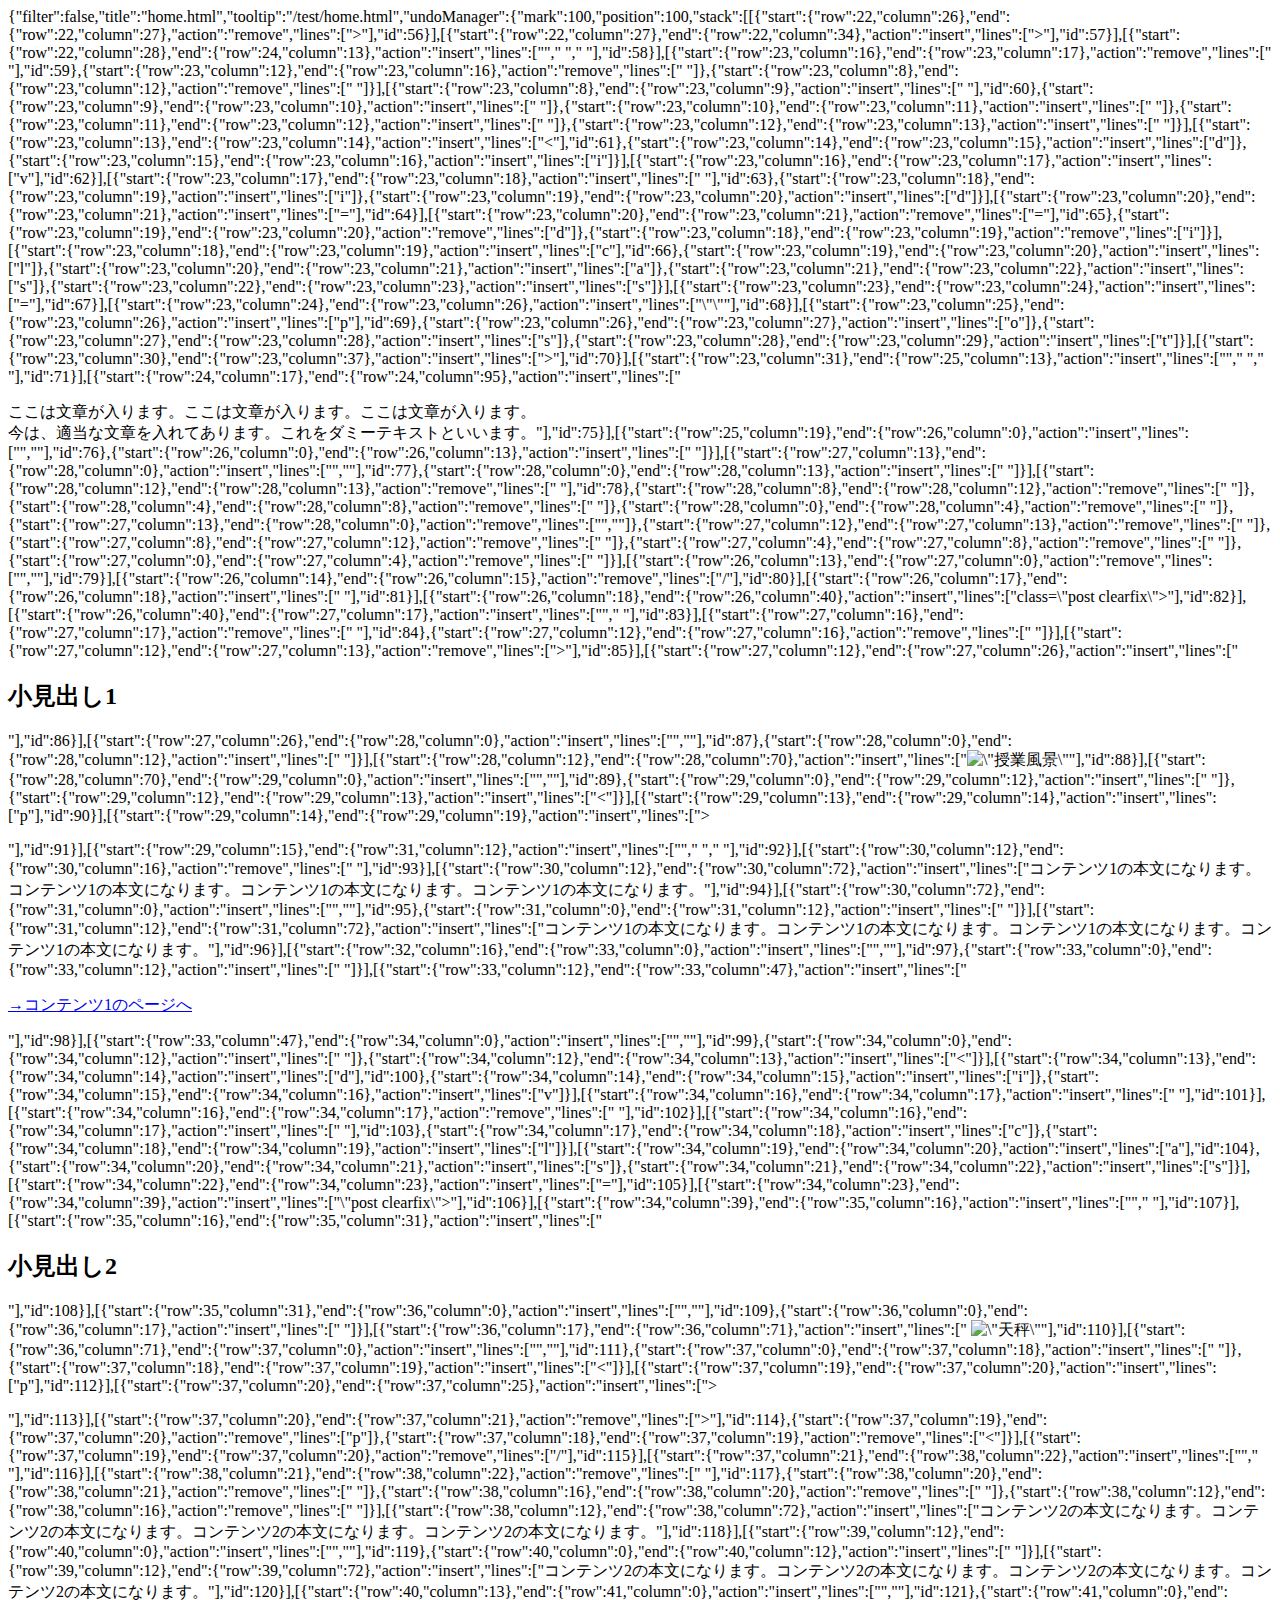
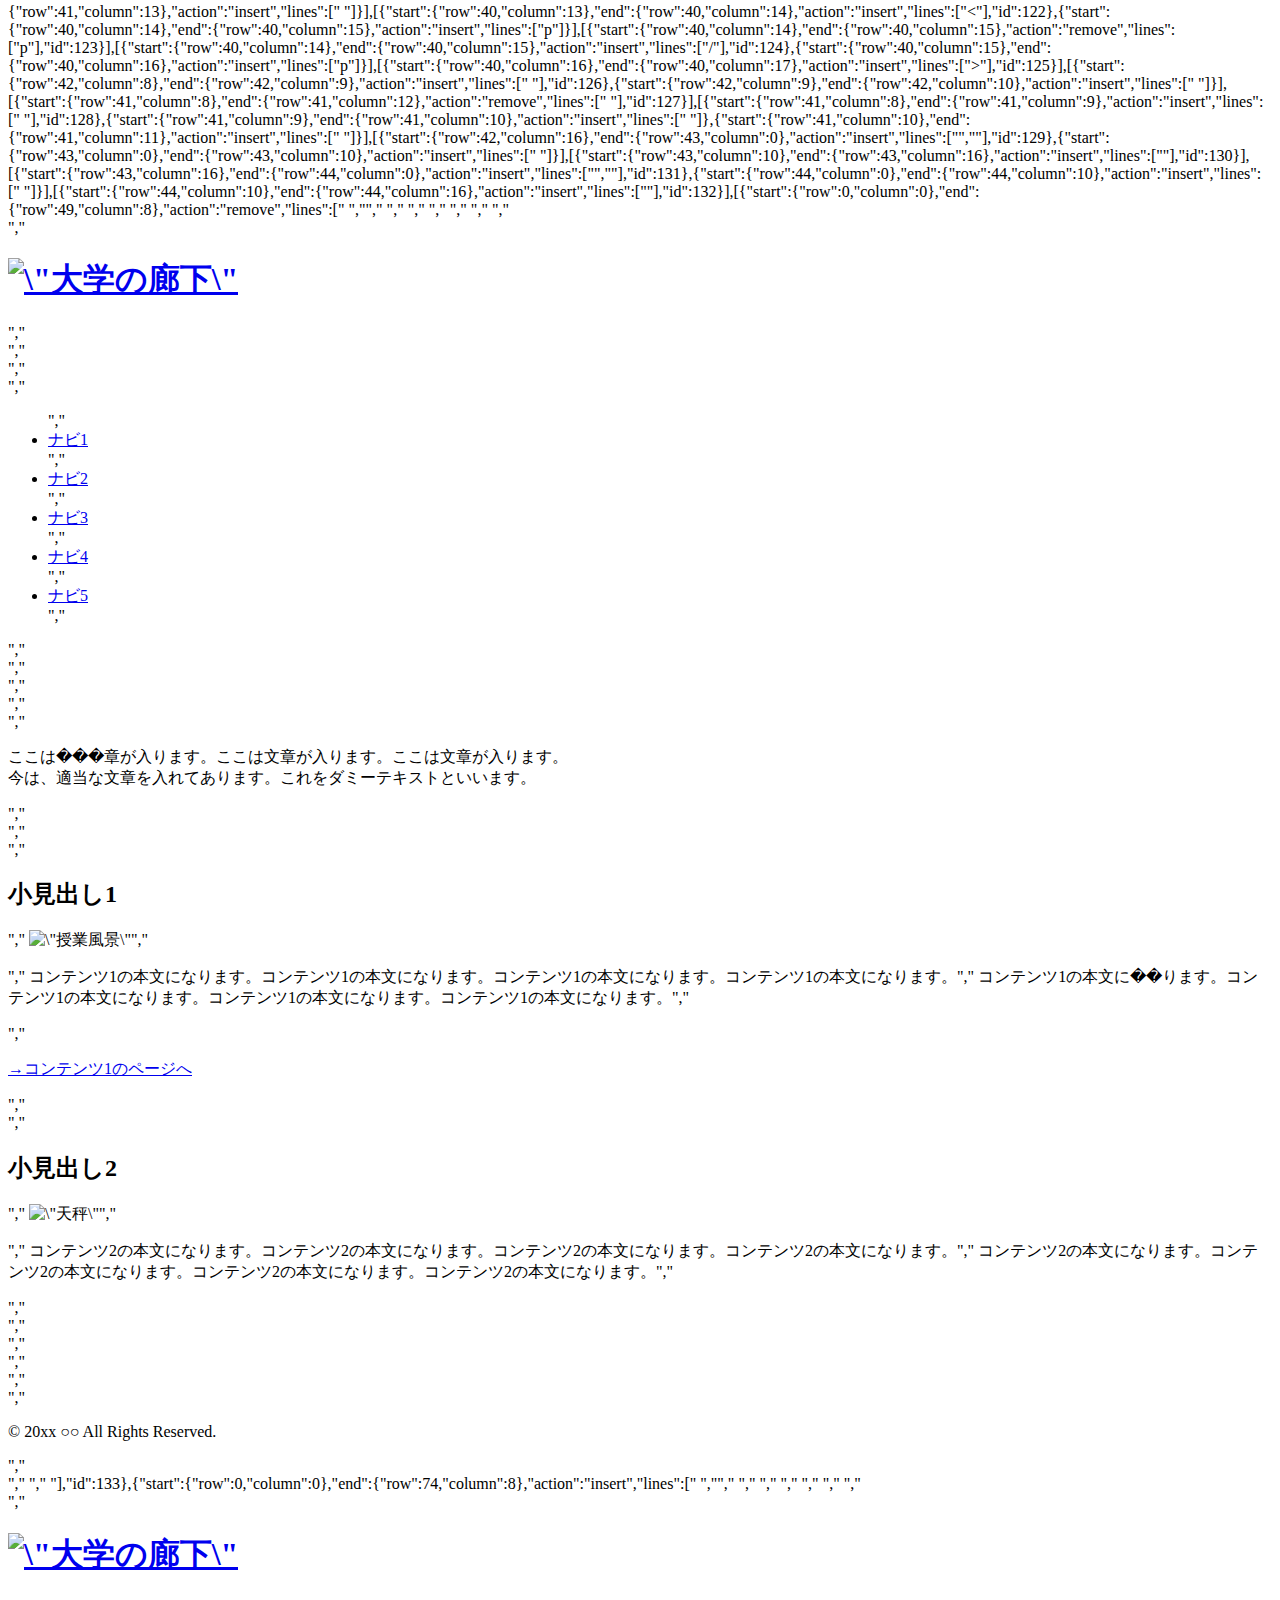
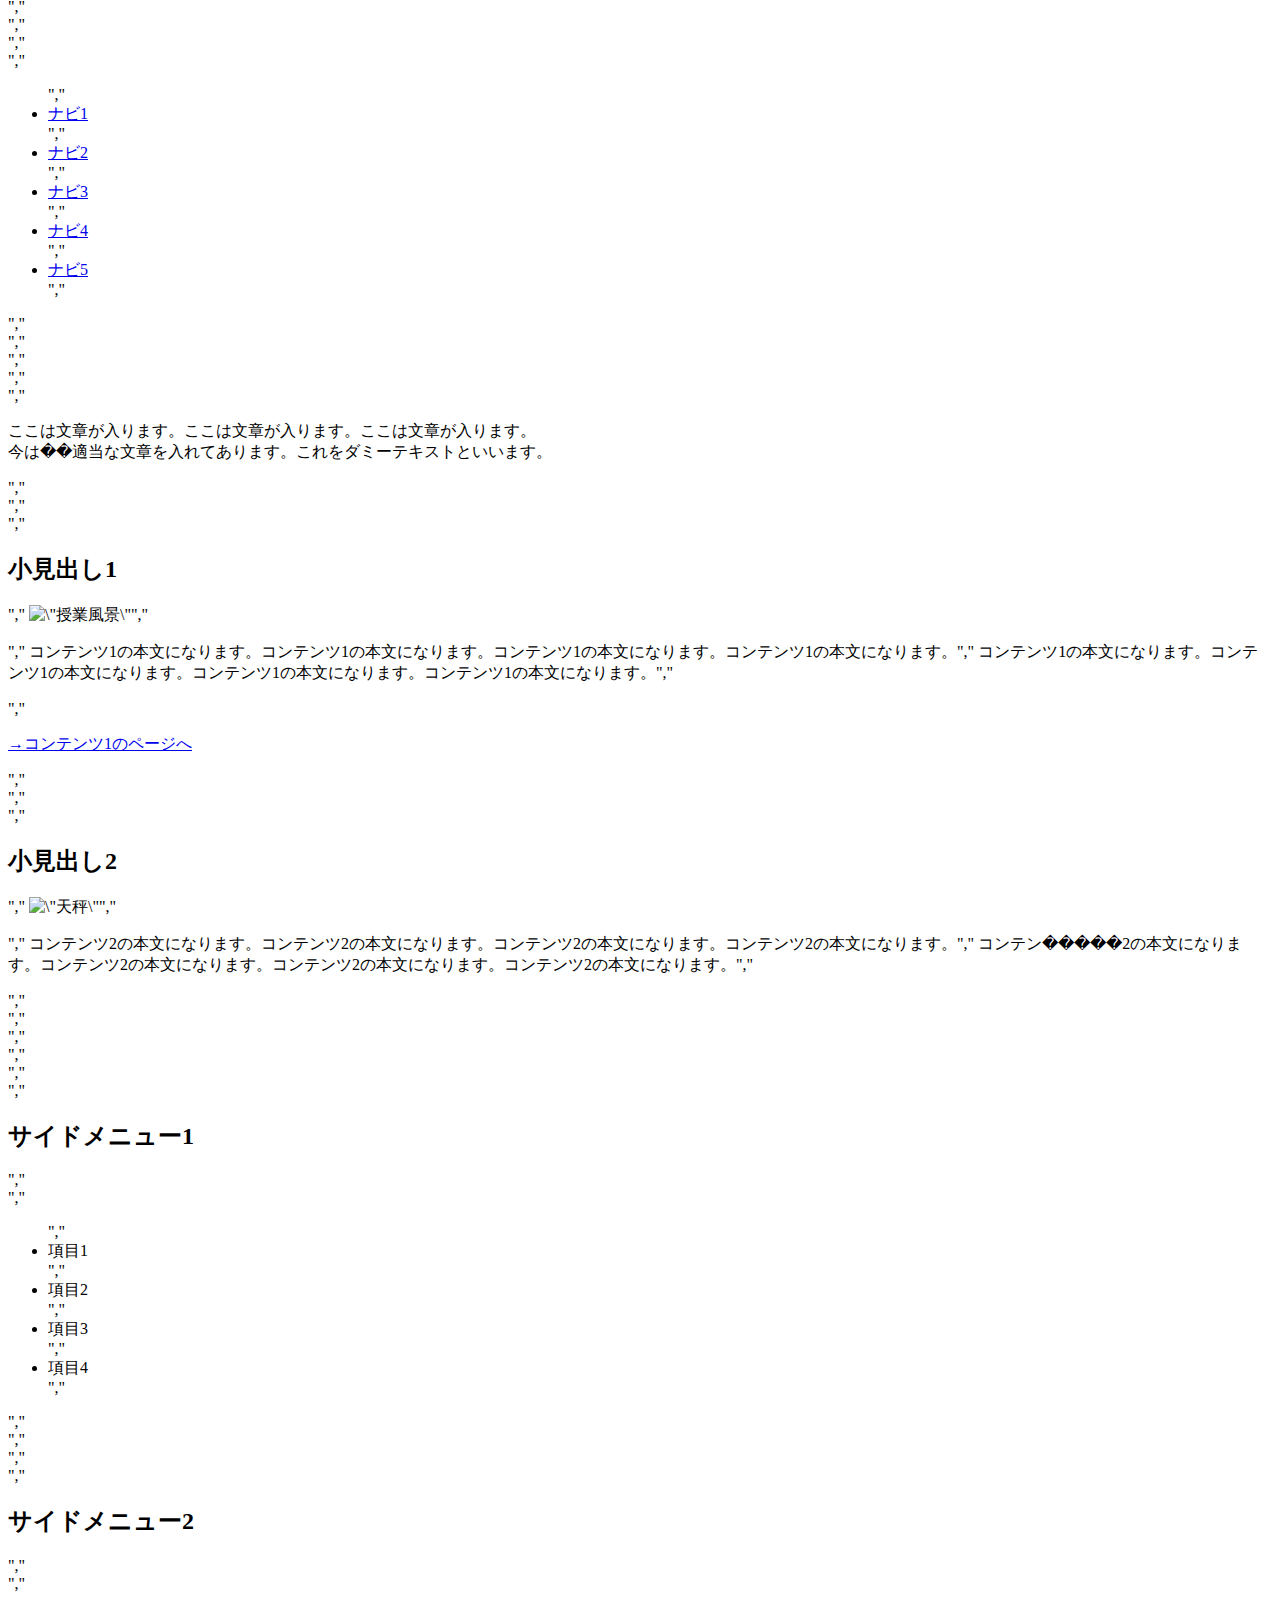
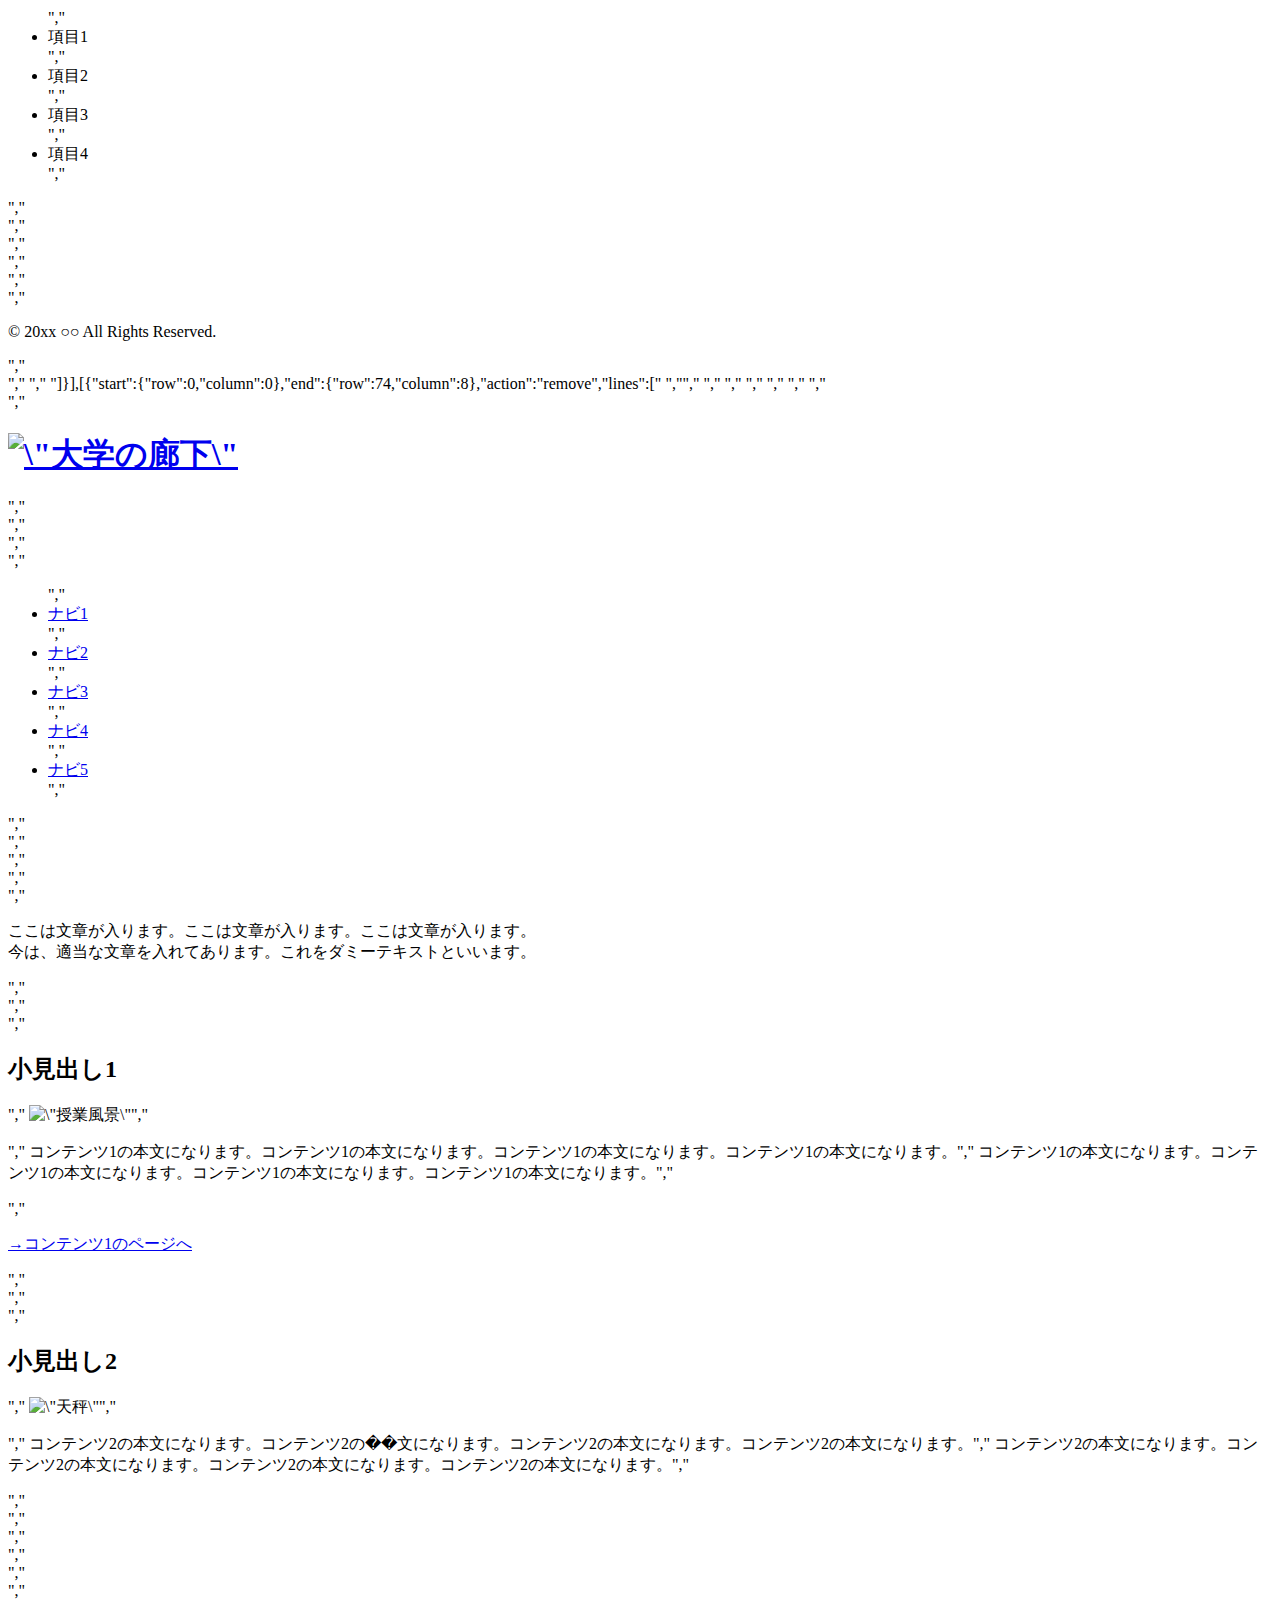
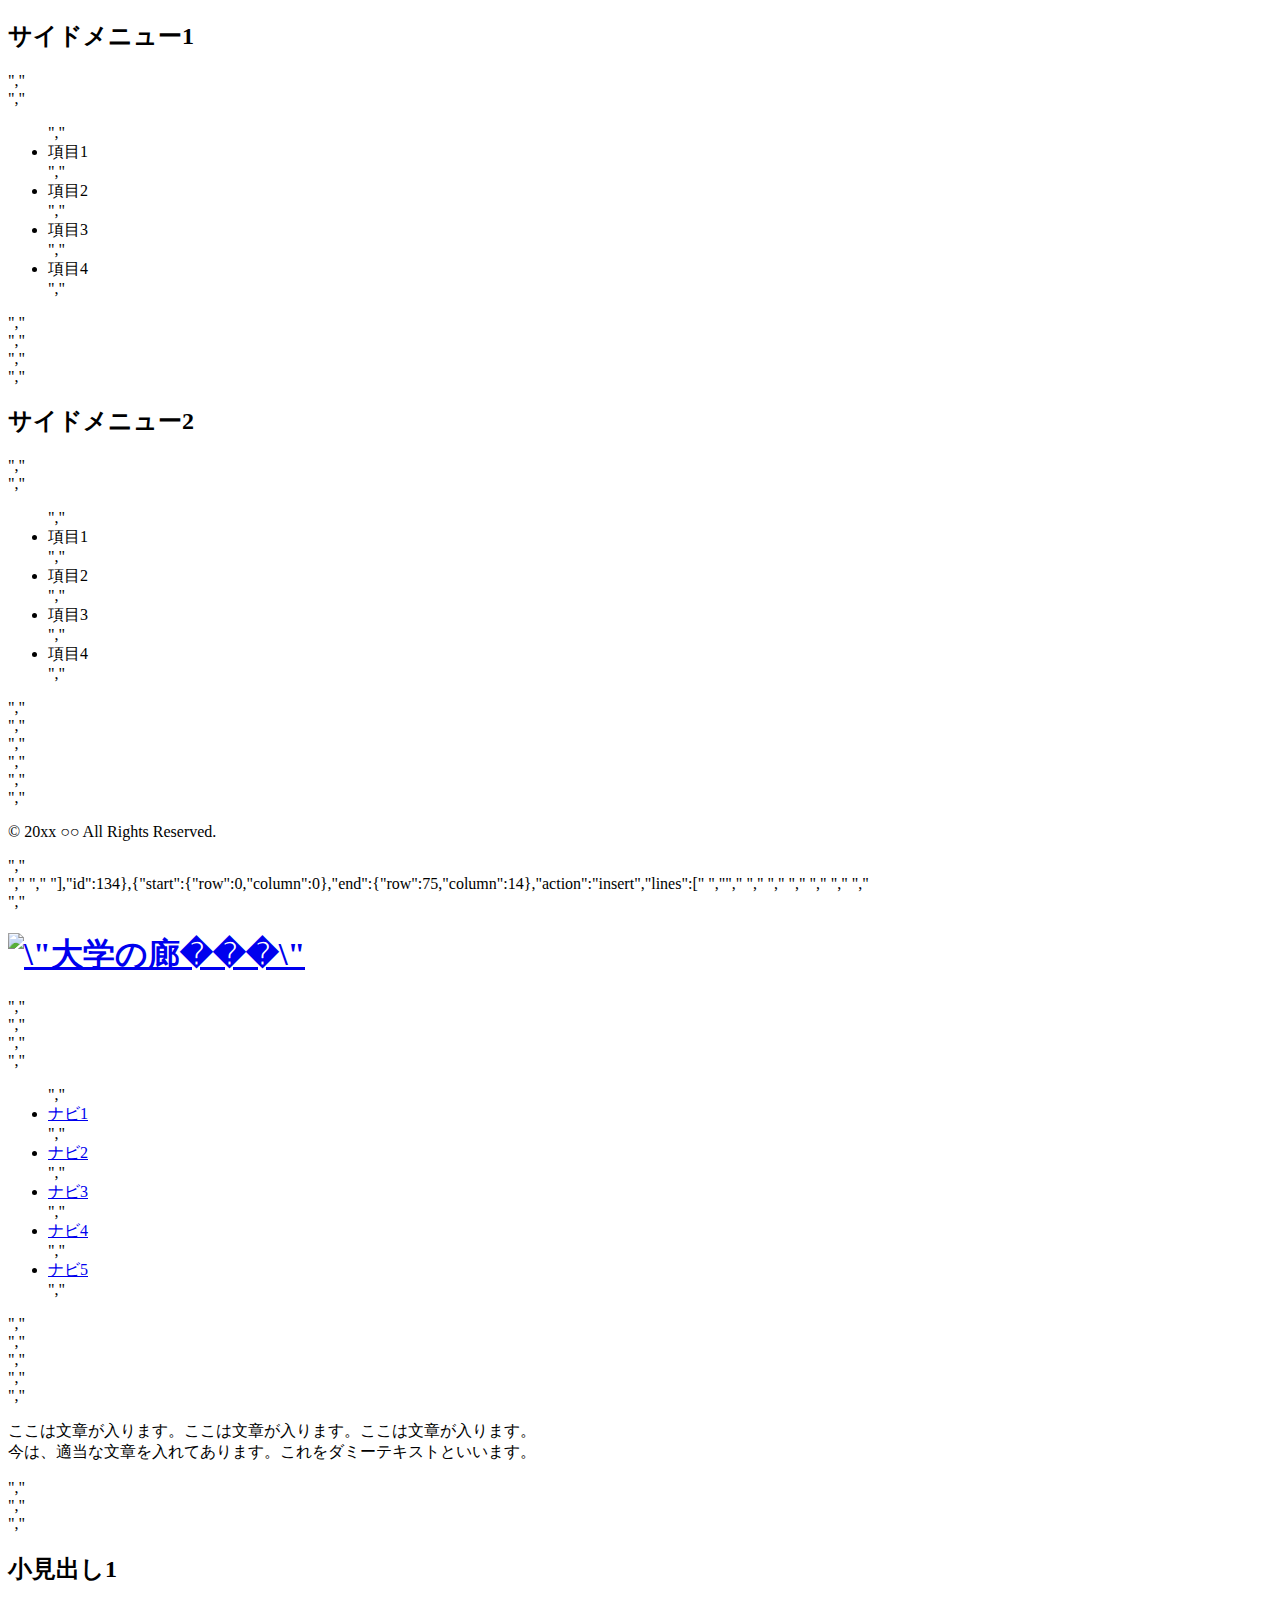
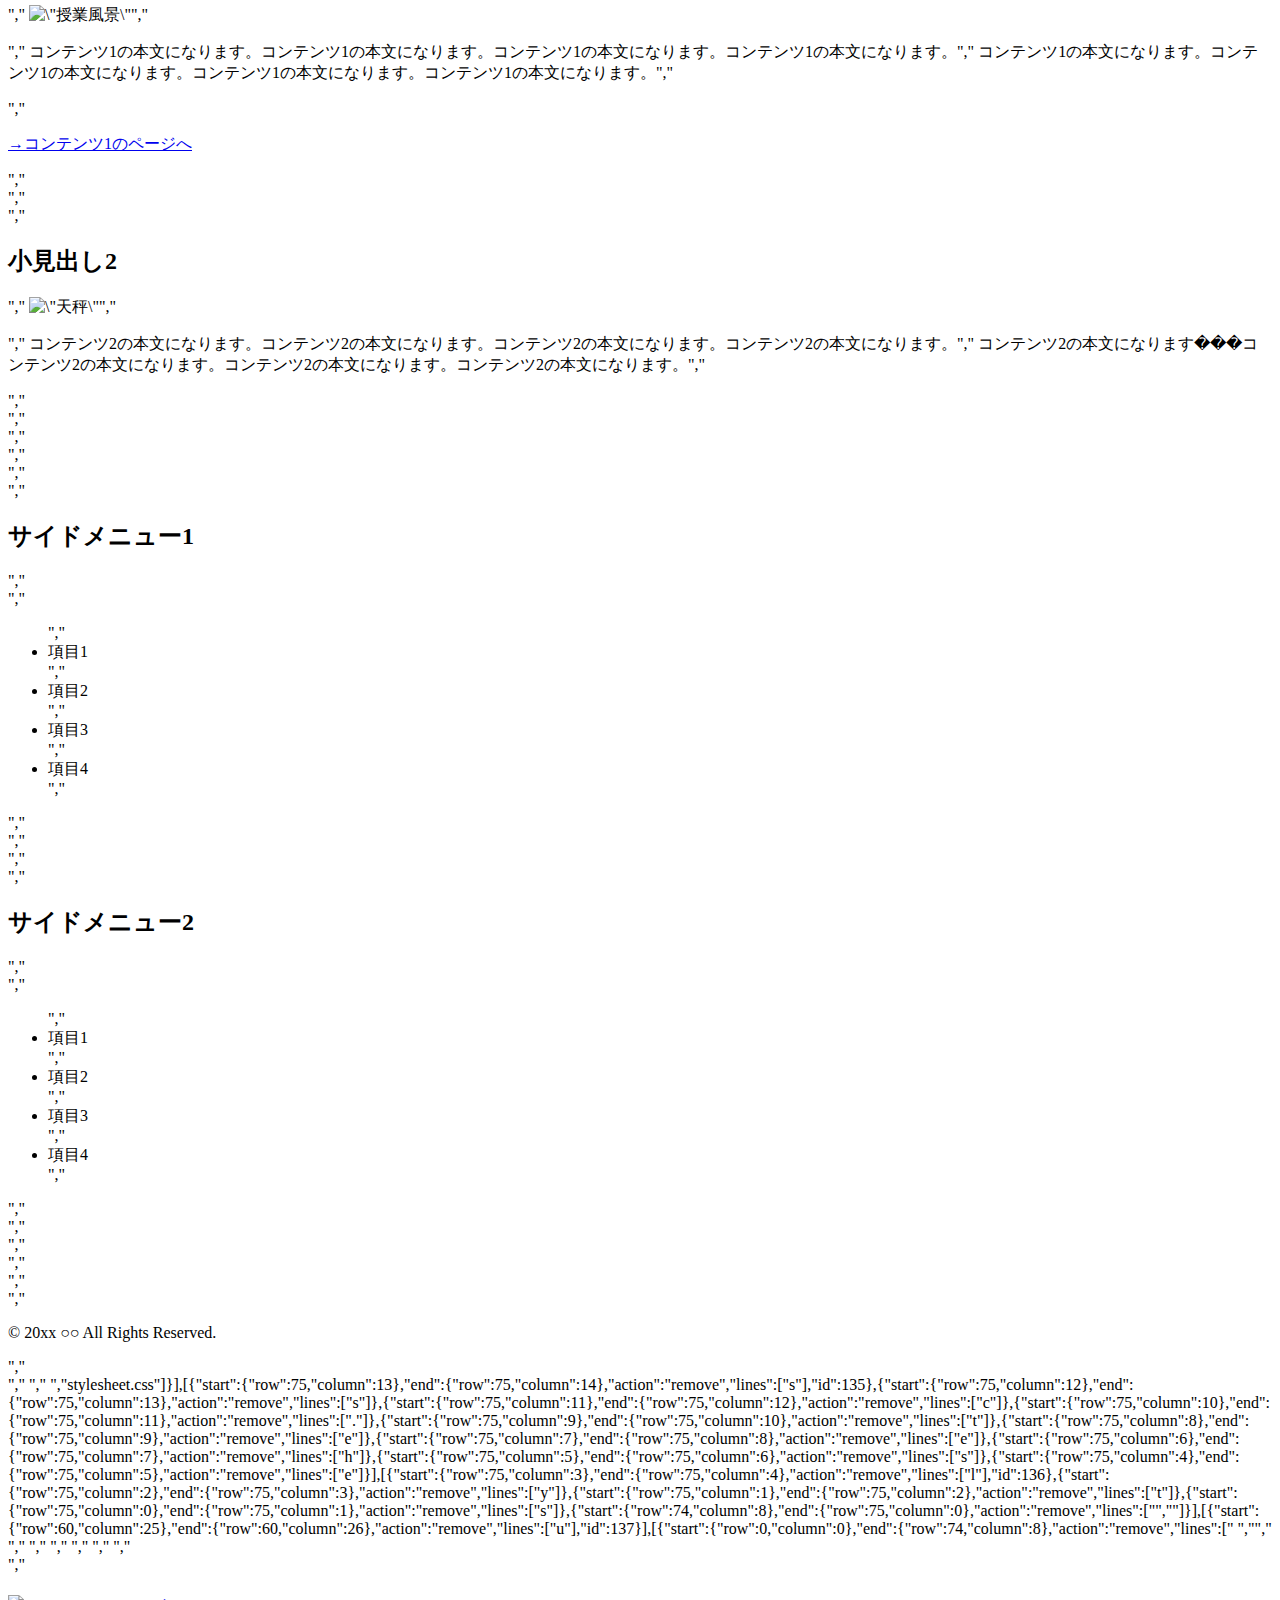
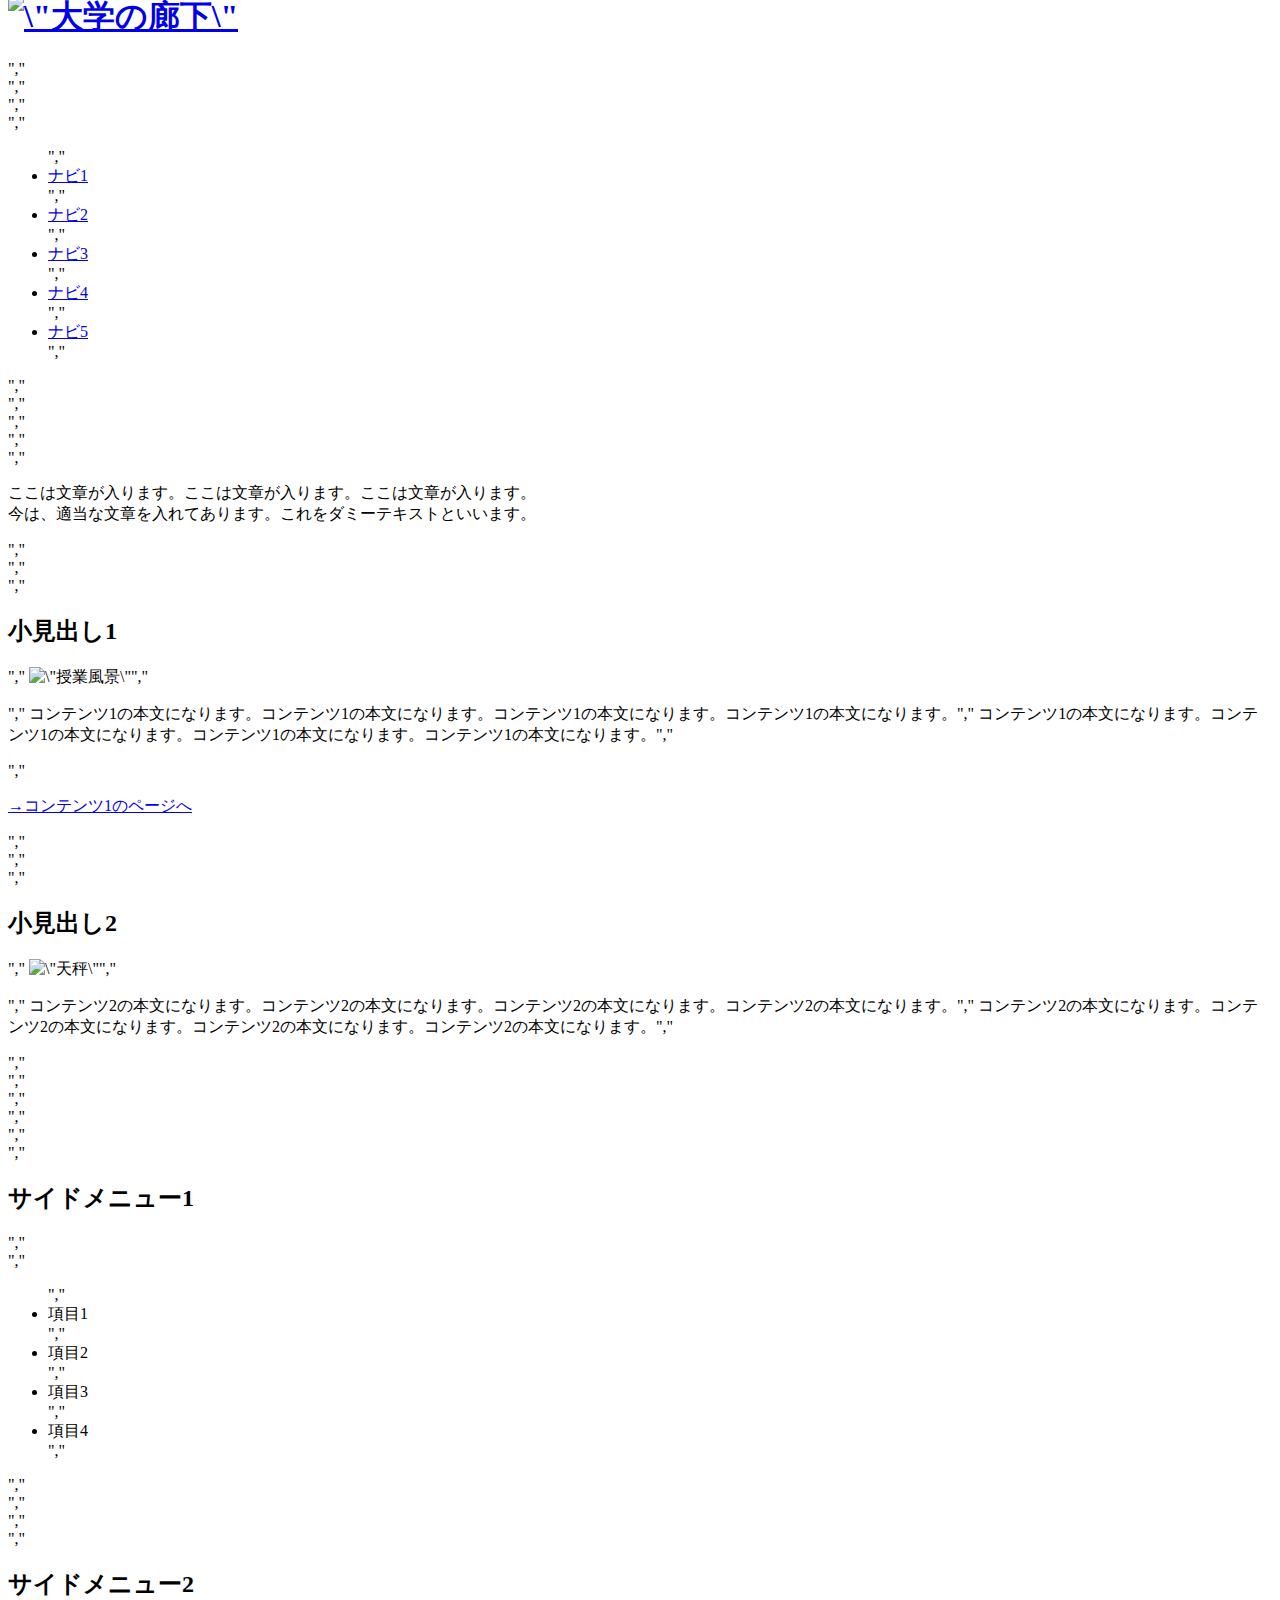
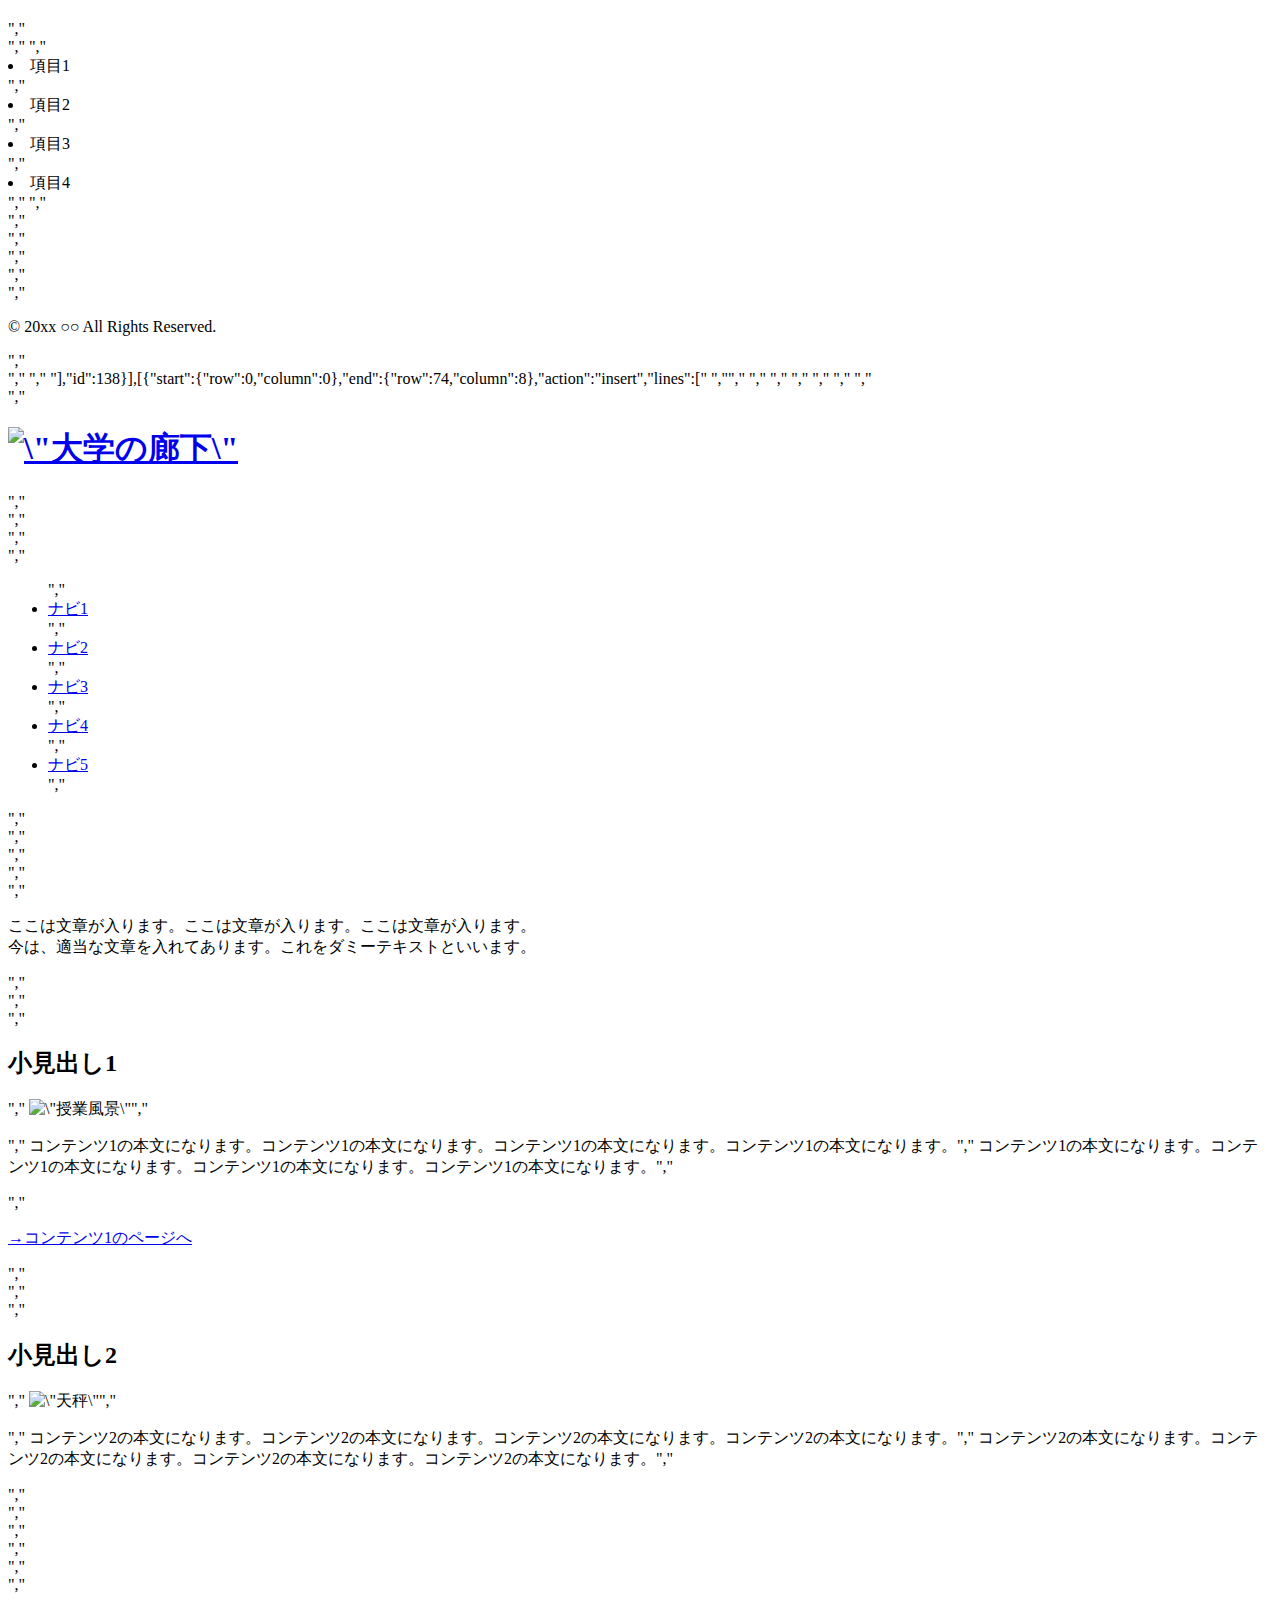
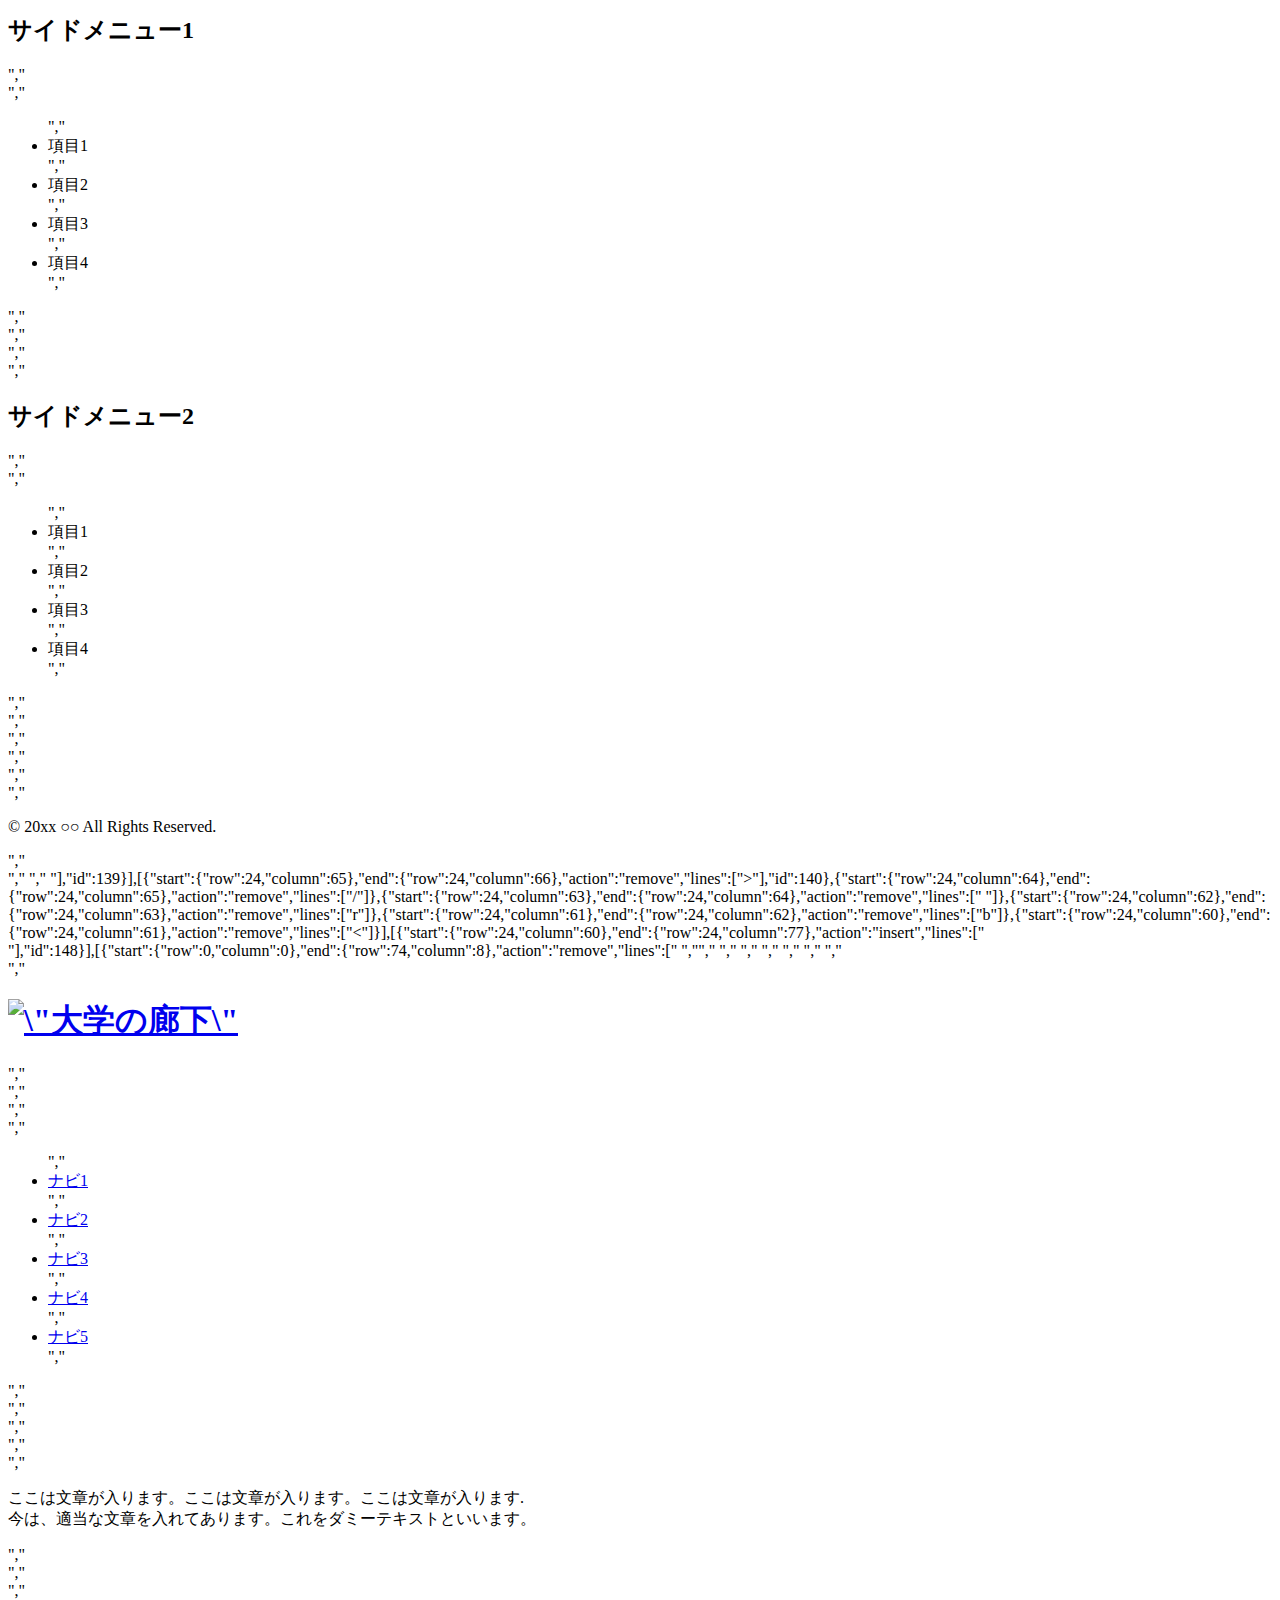
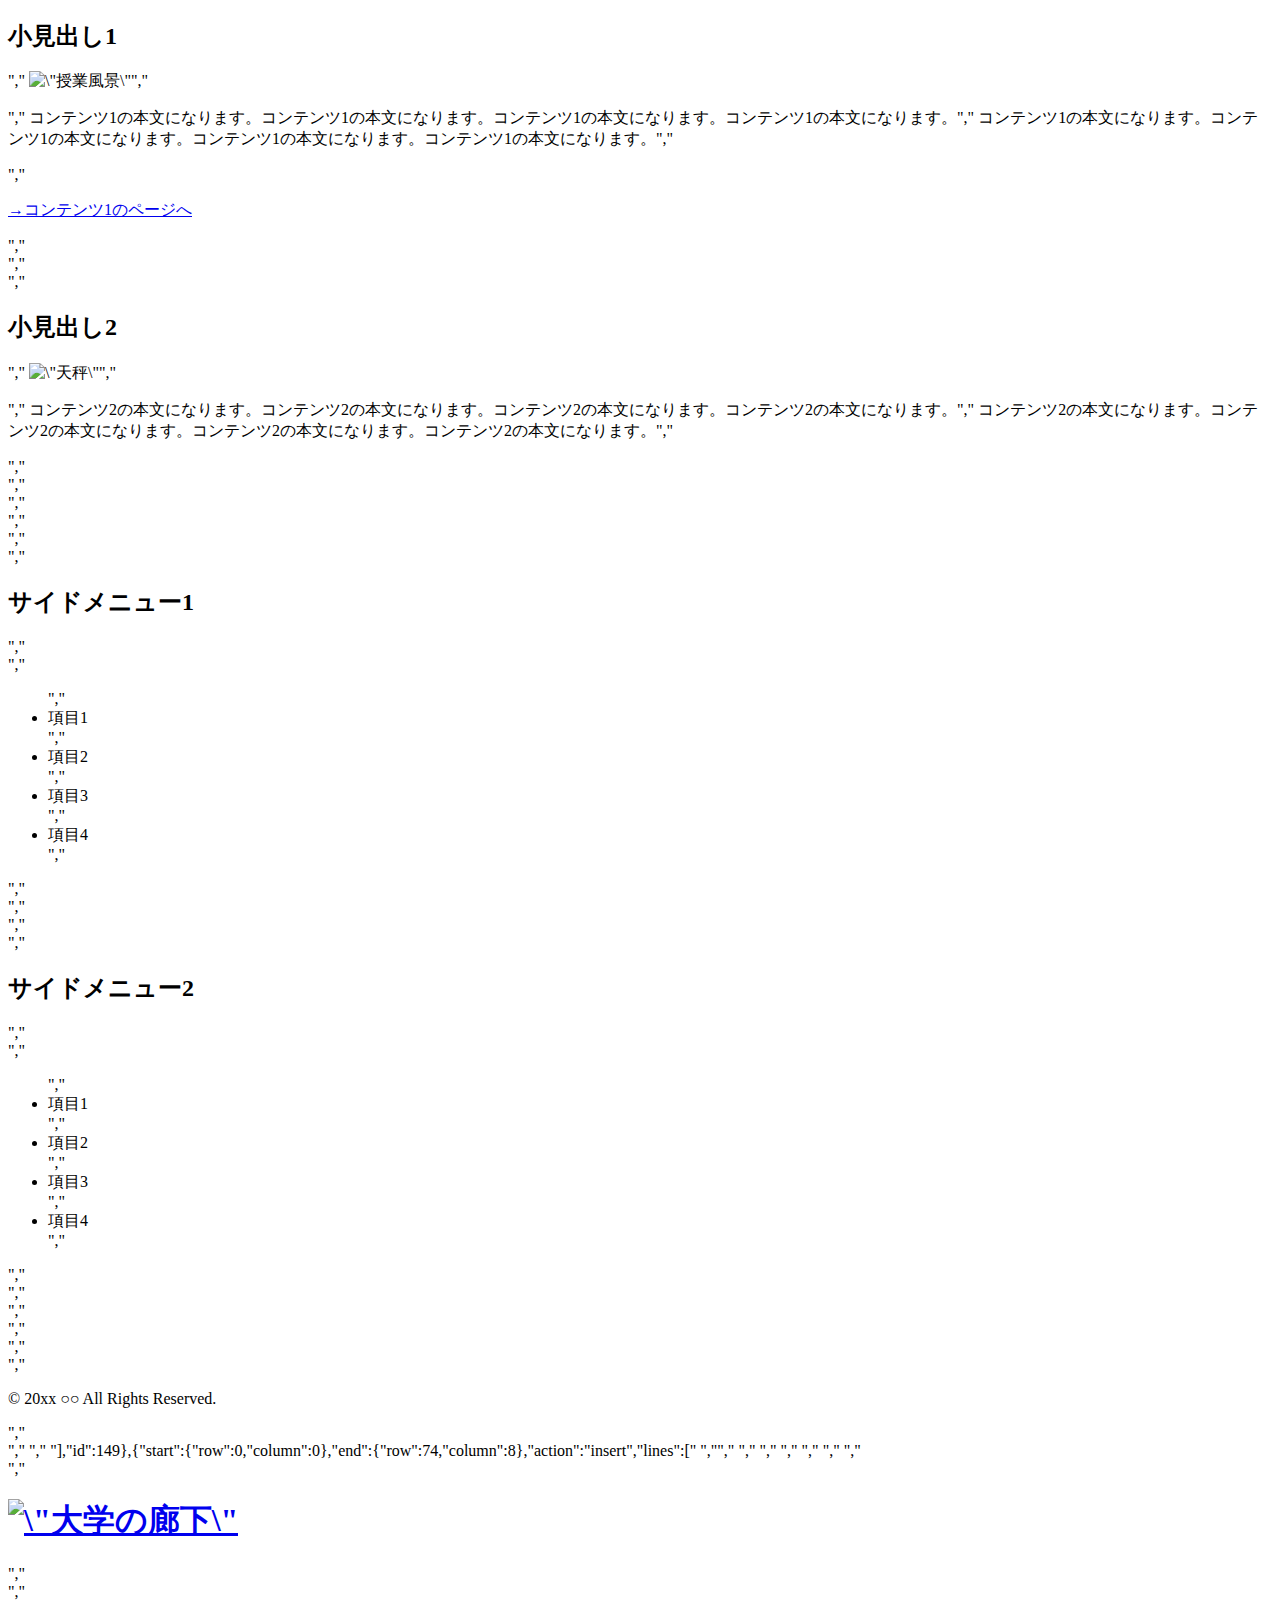
==== commit 4e133343: "first commit" ====
--- a/.c9/metadata/environment/test/home.html
+++ b/.c9/metadata/environment/test/home.html
@@ -1 +1 @@
-{"filter":false,"title":"home.html","tooltip":"/test/home.html","undoManager":{"mark":100,"position":100,"stack":[[{"start":{"row":22,"column":26},"end":{"row":22,"column":27},"action":"remove","lines":[">"],"id":56}],[{"start":{"row":22,"column":27},"end":{"row":22,"column":34},"action":"insert","lines":["></div>"],"id":57}],[{"start":{"row":22,"column":28},"end":{"row":24,"column":13},"action":"insert","lines":["","                 ","             "],"id":58}],[{"start":{"row":23,"column":16},"end":{"row":23,"column":17},"action":"remove","lines":[" "],"id":59},{"start":{"row":23,"column":12},"end":{"row":23,"column":16},"action":"remove","lines":["    "]},{"start":{"row":23,"column":8},"end":{"row":23,"column":12},"action":"remove","lines":["    "]}],[{"start":{"row":23,"column":8},"end":{"row":23,"column":9},"action":"insert","lines":[" "],"id":60},{"start":{"row":23,"column":9},"end":{"row":23,"column":10},"action":"insert","lines":[" "]},{"start":{"row":23,"column":10},"end":{"row":23,"column":11},"action":"insert","lines":[" "]},{"start":{"row":23,"column":11},"end":{"row":23,"column":12},"action":"insert","lines":[" "]},{"start":{"row":23,"column":12},"end":{"row":23,"column":13},"action":"insert","lines":[" "]}],[{"start":{"row":23,"column":13},"end":{"row":23,"column":14},"action":"insert","lines":["<"],"id":61},{"start":{"row":23,"column":14},"end":{"row":23,"column":15},"action":"insert","lines":["d"]},{"start":{"row":23,"column":15},"end":{"row":23,"column":16},"action":"insert","lines":["i"]}],[{"start":{"row":23,"column":16},"end":{"row":23,"column":17},"action":"insert","lines":["v"],"id":62}],[{"start":{"row":23,"column":17},"end":{"row":23,"column":18},"action":"insert","lines":[" "],"id":63},{"start":{"row":23,"column":18},"end":{"row":23,"column":19},"action":"insert","lines":["i"]},{"start":{"row":23,"column":19},"end":{"row":23,"column":20},"action":"insert","lines":["d"]}],[{"start":{"row":23,"column":20},"end":{"row":23,"column":21},"action":"insert","lines":["="],"id":64}],[{"start":{"row":23,"column":20},"end":{"row":23,"column":21},"action":"remove","lines":["="],"id":65},{"start":{"row":23,"column":19},"end":{"row":23,"column":20},"action":"remove","lines":["d"]},{"start":{"row":23,"column":18},"end":{"row":23,"column":19},"action":"remove","lines":["i"]}],[{"start":{"row":23,"column":18},"end":{"row":23,"column":19},"action":"insert","lines":["c"],"id":66},{"start":{"row":23,"column":19},"end":{"row":23,"column":20},"action":"insert","lines":["l"]},{"start":{"row":23,"column":20},"end":{"row":23,"column":21},"action":"insert","lines":["a"]},{"start":{"row":23,"column":21},"end":{"row":23,"column":22},"action":"insert","lines":["s"]},{"start":{"row":23,"column":22},"end":{"row":23,"column":23},"action":"insert","lines":["s"]}],[{"start":{"row":23,"column":23},"end":{"row":23,"column":24},"action":"insert","lines":["="],"id":67}],[{"start":{"row":23,"column":24},"end":{"row":23,"column":26},"action":"insert","lines":["\"\""],"id":68}],[{"start":{"row":23,"column":25},"end":{"row":23,"column":26},"action":"insert","lines":["p"],"id":69},{"start":{"row":23,"column":26},"end":{"row":23,"column":27},"action":"insert","lines":["o"]},{"start":{"row":23,"column":27},"end":{"row":23,"column":28},"action":"insert","lines":["s"]},{"start":{"row":23,"column":28},"end":{"row":23,"column":29},"action":"insert","lines":["t"]}],[{"start":{"row":23,"column":30},"end":{"row":23,"column":37},"action":"insert","lines":["></div>"],"id":70}],[{"start":{"row":23,"column":31},"end":{"row":25,"column":13},"action":"insert","lines":["","                 ","             "],"id":71}],[{"start":{"row":24,"column":17},"end":{"row":24,"column":95},"action":"insert","lines":["<p>ここは文章が入ります。ここは文章が入ります。ここは文章が入ります。<br />今は、適当な文章を入れてあります。これをダミーテキストといいます。</p"],"id":72}],[{"start":{"row":24,"column":95},"end":{"row":24,"column":96},"action":"insert","lines":["<"],"id":73}],[{"start":{"row":24,"column":95},"end":{"row":24,"column":96},"action":"remove","lines":["<"],"id":74}],[{"start":{"row":24,"column":95},"end":{"row":24,"column":96},"action":"insert","lines":[">"],"id":75}],[{"start":{"row":25,"column":19},"end":{"row":26,"column":0},"action":"insert","lines":["",""],"id":76},{"start":{"row":26,"column":0},"end":{"row":26,"column":13},"action":"insert","lines":["             "]}],[{"start":{"row":27,"column":13},"end":{"row":28,"column":0},"action":"insert","lines":["",""],"id":77},{"start":{"row":28,"column":0},"end":{"row":28,"column":13},"action":"insert","lines":["             "]}],[{"start":{"row":28,"column":12},"end":{"row":28,"column":13},"action":"remove","lines":[" "],"id":78},{"start":{"row":28,"column":8},"end":{"row":28,"column":12},"action":"remove","lines":["    "]},{"start":{"row":28,"column":4},"end":{"row":28,"column":8},"action":"remove","lines":["    "]},{"start":{"row":28,"column":0},"end":{"row":28,"column":4},"action":"remove","lines":["    "]},{"start":{"row":27,"column":13},"end":{"row":28,"column":0},"action":"remove","lines":["",""]},{"start":{"row":27,"column":12},"end":{"row":27,"column":13},"action":"remove","lines":[" "]},{"start":{"row":27,"column":8},"end":{"row":27,"column":12},"action":"remove","lines":["    "]},{"start":{"row":27,"column":4},"end":{"row":27,"column":8},"action":"remove","lines":["    "]},{"start":{"row":27,"column":0},"end":{"row":27,"column":4},"action":"remove","lines":["    "]}],[{"start":{"row":26,"column":13},"end":{"row":27,"column":0},"action":"remove","lines":["",""],"id":79}],[{"start":{"row":26,"column":14},"end":{"row":26,"column":15},"action":"remove","lines":["/"],"id":80}],[{"start":{"row":26,"column":17},"end":{"row":26,"column":18},"action":"insert","lines":[" "],"id":81}],[{"start":{"row":26,"column":18},"end":{"row":26,"column":40},"action":"insert","lines":["class=\"post clearfix\">"],"id":82}],[{"start":{"row":26,"column":40},"end":{"row":27,"column":17},"action":"insert","lines":["","                 "],"id":83}],[{"start":{"row":27,"column":16},"end":{"row":27,"column":17},"action":"remove","lines":[" "],"id":84},{"start":{"row":27,"column":12},"end":{"row":27,"column":16},"action":"remove","lines":["    "]}],[{"start":{"row":27,"column":12},"end":{"row":27,"column":13},"action":"remove","lines":[">"],"id":85}],[{"start":{"row":27,"column":12},"end":{"row":27,"column":26},"action":"insert","lines":["<h2>小見出し1</h2>"],"id":86}],[{"start":{"row":27,"column":26},"end":{"row":28,"column":0},"action":"insert","lines":["",""],"id":87},{"start":{"row":28,"column":0},"end":{"row":28,"column":12},"action":"insert","lines":["            "]}],[{"start":{"row":28,"column":12},"end":{"row":28,"column":70},"action":"insert","lines":["<img class=\"left\" src=\"images/classroom.jpg\" alt=\"授業風景\" />"],"id":88}],[{"start":{"row":28,"column":70},"end":{"row":29,"column":0},"action":"insert","lines":["",""],"id":89},{"start":{"row":29,"column":0},"end":{"row":29,"column":12},"action":"insert","lines":["            "]},{"start":{"row":29,"column":12},"end":{"row":29,"column":13},"action":"insert","lines":["<"]}],[{"start":{"row":29,"column":13},"end":{"row":29,"column":14},"action":"insert","lines":["p"],"id":90}],[{"start":{"row":29,"column":14},"end":{"row":29,"column":19},"action":"insert","lines":["></p>"],"id":91}],[{"start":{"row":29,"column":15},"end":{"row":31,"column":12},"action":"insert","lines":["","                ","            "],"id":92}],[{"start":{"row":30,"column":12},"end":{"row":30,"column":16},"action":"remove","lines":["    "],"id":93}],[{"start":{"row":30,"column":12},"end":{"row":30,"column":72},"action":"insert","lines":["コンテンツ1の本文になります。コンテンツ1の本文になります。コンテンツ1の本文になります。コンテンツ1の本文になります。"],"id":94}],[{"start":{"row":30,"column":72},"end":{"row":31,"column":0},"action":"insert","lines":["",""],"id":95},{"start":{"row":31,"column":0},"end":{"row":31,"column":12},"action":"insert","lines":["            "]}],[{"start":{"row":31,"column":12},"end":{"row":31,"column":72},"action":"insert","lines":["コンテンツ1の本文になります。コンテンツ1の本文になります。コンテンツ1の本文になります。コンテンツ1の本文になります。"],"id":96}],[{"start":{"row":32,"column":16},"end":{"row":33,"column":0},"action":"insert","lines":["",""],"id":97},{"start":{"row":33,"column":0},"end":{"row":33,"column":12},"action":"insert","lines":["            "]}],[{"start":{"row":33,"column":12},"end":{"row":33,"column":47},"action":"insert","lines":["<p><a href=\"#\">→コンテンツ1のページへ</a></p>"],"id":98}],[{"start":{"row":33,"column":47},"end":{"row":34,"column":0},"action":"insert","lines":["",""],"id":99},{"start":{"row":34,"column":0},"end":{"row":34,"column":12},"action":"insert","lines":["            "]},{"start":{"row":34,"column":12},"end":{"row":34,"column":13},"action":"insert","lines":["<"]}],[{"start":{"row":34,"column":13},"end":{"row":34,"column":14},"action":"insert","lines":["d"],"id":100},{"start":{"row":34,"column":14},"end":{"row":34,"column":15},"action":"insert","lines":["i"]},{"start":{"row":34,"column":15},"end":{"row":34,"column":16},"action":"insert","lines":["v"]}],[{"start":{"row":34,"column":16},"end":{"row":34,"column":17},"action":"insert","lines":[" "],"id":101}],[{"start":{"row":34,"column":16},"end":{"row":34,"column":17},"action":"remove","lines":[" "],"id":102}],[{"start":{"row":34,"column":16},"end":{"row":34,"column":17},"action":"insert","lines":[" "],"id":103},{"start":{"row":34,"column":17},"end":{"row":34,"column":18},"action":"insert","lines":["c"]},{"start":{"row":34,"column":18},"end":{"row":34,"column":19},"action":"insert","lines":["l"]}],[{"start":{"row":34,"column":19},"end":{"row":34,"column":20},"action":"insert","lines":["a"],"id":104},{"start":{"row":34,"column":20},"end":{"row":34,"column":21},"action":"insert","lines":["s"]},{"start":{"row":34,"column":21},"end":{"row":34,"column":22},"action":"insert","lines":["s"]}],[{"start":{"row":34,"column":22},"end":{"row":34,"column":23},"action":"insert","lines":["="],"id":105}],[{"start":{"row":34,"column":23},"end":{"row":34,"column":39},"action":"insert","lines":["\"post clearfix\">"],"id":106}],[{"start":{"row":34,"column":39},"end":{"row":35,"column":16},"action":"insert","lines":["","                "],"id":107}],[{"start":{"row":35,"column":16},"end":{"row":35,"column":31},"action":"insert","lines":[" <h2>小見出し2</h2>"],"id":108}],[{"start":{"row":35,"column":31},"end":{"row":36,"column":0},"action":"insert","lines":["",""],"id":109},{"start":{"row":36,"column":0},"end":{"row":36,"column":17},"action":"insert","lines":["                 "]}],[{"start":{"row":36,"column":17},"end":{"row":36,"column":71},"action":"insert","lines":[" <img class=\"right\" src=\"images/scale.jpg\" alt=\"天秤\" />"],"id":110}],[{"start":{"row":36,"column":71},"end":{"row":37,"column":0},"action":"insert","lines":["",""],"id":111},{"start":{"row":37,"column":0},"end":{"row":37,"column":18},"action":"insert","lines":["                  "]},{"start":{"row":37,"column":18},"end":{"row":37,"column":19},"action":"insert","lines":["<"]}],[{"start":{"row":37,"column":19},"end":{"row":37,"column":20},"action":"insert","lines":["p"],"id":112}],[{"start":{"row":37,"column":20},"end":{"row":37,"column":25},"action":"insert","lines":["></p>"],"id":113}],[{"start":{"row":37,"column":20},"end":{"row":37,"column":21},"action":"remove","lines":[">"],"id":114},{"start":{"row":37,"column":19},"end":{"row":37,"column":20},"action":"remove","lines":["p"]},{"start":{"row":37,"column":18},"end":{"row":37,"column":19},"action":"remove","lines":["<"]}],[{"start":{"row":37,"column":19},"end":{"row":37,"column":20},"action":"remove","lines":["/"],"id":115}],[{"start":{"row":37,"column":21},"end":{"row":38,"column":22},"action":"insert","lines":["","                      "],"id":116}],[{"start":{"row":38,"column":21},"end":{"row":38,"column":22},"action":"remove","lines":[" "],"id":117},{"start":{"row":38,"column":20},"end":{"row":38,"column":21},"action":"remove","lines":[" "]},{"start":{"row":38,"column":16},"end":{"row":38,"column":20},"action":"remove","lines":["    "]},{"start":{"row":38,"column":12},"end":{"row":38,"column":16},"action":"remove","lines":["    "]}],[{"start":{"row":38,"column":12},"end":{"row":38,"column":72},"action":"insert","lines":["コンテンツ2の本文になります。コンテンツ2の本文になります。コンテンツ2の本文になります。コンテンツ2の本文になります。"],"id":118}],[{"start":{"row":39,"column":12},"end":{"row":40,"column":0},"action":"insert","lines":["",""],"id":119},{"start":{"row":40,"column":0},"end":{"row":40,"column":12},"action":"insert","lines":["            "]}],[{"start":{"row":39,"column":12},"end":{"row":39,"column":72},"action":"insert","lines":["コンテンツ2の本文になります。コンテンツ2の本文になります。コンテンツ2の本文になります。コンテンツ2の本文になります。"],"id":120}],[{"start":{"row":40,"column":13},"end":{"row":41,"column":0},"action":"insert","lines":["",""],"id":121},{"start":{"row":41,"column":0},"end":{"row":41,"column":13},"action":"insert","lines":["             "]}],[{"start":{"row":40,"column":13},"end":{"row":40,"column":14},"action":"insert","lines":["<"],"id":122},{"start":{"row":40,"column":14},"end":{"row":40,"column":15},"action":"insert","lines":["p"]}],[{"start":{"row":40,"column":14},"end":{"row":40,"column":15},"action":"remove","lines":["p"],"id":123}],[{"start":{"row":40,"column":14},"end":{"row":40,"column":15},"action":"insert","lines":["/"],"id":124},{"start":{"row":40,"column":15},"end":{"row":40,"column":16},"action":"insert","lines":["p"]}],[{"start":{"row":40,"column":16},"end":{"row":40,"column":17},"action":"insert","lines":[">"],"id":125}],[{"start":{"row":42,"column":8},"end":{"row":42,"column":9},"action":"insert","lines":[" "],"id":126},{"start":{"row":42,"column":9},"end":{"row":42,"column":10},"action":"insert","lines":[" "]}],[{"start":{"row":41,"column":8},"end":{"row":41,"column":12},"action":"remove","lines":["    "],"id":127}],[{"start":{"row":41,"column":8},"end":{"row":41,"column":9},"action":"insert","lines":[" "],"id":128},{"start":{"row":41,"column":9},"end":{"row":41,"column":10},"action":"insert","lines":[" "]},{"start":{"row":41,"column":10},"end":{"row":41,"column":11},"action":"insert","lines":[" "]}],[{"start":{"row":42,"column":16},"end":{"row":43,"column":0},"action":"insert","lines":["",""],"id":129},{"start":{"row":43,"column":0},"end":{"row":43,"column":10},"action":"insert","lines":["          "]}],[{"start":{"row":43,"column":10},"end":{"row":43,"column":16},"action":"insert","lines":["</div>"],"id":130}],[{"start":{"row":43,"column":16},"end":{"row":44,"column":0},"action":"insert","lines":["",""],"id":131},{"start":{"row":44,"column":0},"end":{"row":44,"column":10},"action":"insert","lines":["          "]}],[{"start":{"row":44,"column":10},"end":{"row":44,"column":16},"action":"insert","lines":["</div>"],"id":132}],[{"start":{"row":0,"column":0},"end":{"row":49,"column":8},"action":"remove","lines":["<!DOCTYPE html>  ","<html lang=\"ja\">","    <head>","        <meta charset=\"UTF-8\">","        <title>HTML/CSSの学習</title>","        <link rel=\"stylesheet\" href=\"stylesheet.css\">","    </head>","    <body>","        <div id=\"header\">","            <h1><a href=\"index.html\"><img id=\"corridor\" src=\"images/corridor.jpg\" alt=\"大学の廊下\" /></a></h1>","        </div>","        <div id=\"wrapper\">","            <div id=\"nav\">","                <ul>","                    <li><a href=\"home.html\">ナビ1</a></li>","                    <li><a href=\"#\">ナビ2</a></li>","                    <li><a href=\"#\">ナビ3</a></li>","                    <li><a href=\"#\">ナビ4</a></li>","                    <li><a href=\"#\">ナビ5</a></li>","                </ul>","            </div>","             <div id=\"container\">","             <div id=\"main\">","             <div class=\"post\">","                 <p>ここは文章が入ります。ここは文章が入ります。ここは文章が入ります。<br />今は、適当な文章を入れてあります。これをダミーテキストといいます。</p>","             </div>","             <div class=\"post clearfix\">","            <h2>小見出し1</h2>","            <img class=\"left\" src=\"images/classroom.jpg\" alt=\"授業風景\" />","            <p>","            コンテンツ1の本文になります。コンテンツ1の本文になります。コンテンツ1の本文になります。コンテンツ1の本文になります。","            コンテンツ1の本文に��ります。コンテンツ1の本文になります。コンテンツ1の本文になります。コンテンツ1の本文になります。","            </p>","            <p><a href=\"#\">→コンテンツ1のページへ</a></p>","            <div class=\"post clearfix\">","                 <h2>小見出し2</h2>","                  <img class=\"right\" src=\"images/scale.jpg\" alt=\"天秤\" />","                  <p>","            コンテンツ2の本文になり���す。コンテンツ2の本文になります。コンテンツ2の本文になります。コンテンツ2の本文になります。","            コンテンツ2の本文になります。コンテンツ2の本文になります。コンテンツ2の本文になります。コンテンツ2の本文になります。","             </p>","            </div>","          </div>","          </div>","          </div>","        <div id=\"footer\">","            <p>&copy; 20xx ○○ All Rights Reserved.</p>","        </div>","    </body>","</html> "],"id":133},{"start":{"row":0,"column":0},"end":{"row":74,"column":8},"action":"insert","lines":["<!DOCTYPE html>  ","<html lang=\"ja\">","    <head>","        <meta charset=\"UTF-8\">","        <title>HTML/CSSの学習</title>","        <link rel=\"stylesheet\" href=\"stylesheet.css\">","    </head>","    <body>","        <div id=\"header\">","            <h1><a href=\"index.html\"><img id=\"corridor\" src=\"images/corridor.jpg\" alt=\"大学の廊下\" /></a></h1>","        </div>","        <div id=\"wrapper\">","            <div id=\"nav\">","                <ul>","                    <li><a href=\"home.html\">ナビ1</a></li>","                    <li><a href=\"#\">ナビ2</a></li>","                    <li><a href=\"#\">ナビ3</a></li>","                    <li><a href=\"#\">ナビ4</a></li>","                    <li><a href=\"#\">ナビ5</a></li>","                </ul>","            </div>","            <div id=\"container\">","                <div id=\"main\">","                    <div class=\"post\">","                        <p>ここは文章が入ります。ここは文章が入ります。ここは文章が入ります。<br />今は、適当な文章を入れてあります。これをダミーテキストといいます。</p>","                    </div>","                    <div class=\"post clearfix\">","                        <h2>小見出し1</h2>","                        <img class=\"left\" src=\"images/classroom.jpg\" alt=\"授業風景\" />","                        <p>","                            コンテンツ1の本文になります。コンテンツ1の本文になります。コンテンツ1の本文になります。コンテンツ1の本文になります。","                            コンテンツ1の本文になります。コンテンツ1の本文になります。コンテンツ1の本文になります。コンテンツ1の本文になります。","                        </p>","                        <p><a href=\"#\">→コンテンツ1のページへ</a></p>","                    </div>","                    <div class=\"post clearfix\">","                        <h2>小見出し2</h2>","                        <img class=\"right\" src=\"images/scale.jpg\" alt=\"天秤\" />","                        <p>","                            コンテンツ2の本文になります。コンテンツ2の本文になります。コンテンツ2の本文になります。コンテンツ2の本文になります。","                            コンテン�����2の本文になります。コンテンツ2の本文になります。コンテンツ2の本文になります。コンテンツ2の本文になります。","                        </p>","                    </div>","                </div>","            </div>","            <div id=\"side\">","                <div class=\"box\">","                    <h2>サイドメニュー1</h2>","                    <div class=\"boxBody\">","                        <ul>","                            <li>項目1</li>","                            <li>項目2</li>","                            <li>項目3</li>","                            <li>項目4</li>","                        </ul>","                    </div>","                </div>","                <div class=\"box\">","                    <h2>サイドメニュー2</h2>","                    <div class=\"boxBody\">","                        <ul>","                            <li>項目1</li>","                            <li>項目2</li>","                            <li>項目3</li>","                            <li>項目4</li>","                        </ul>","                    </div>","                </div>","            </div>","        </div>","        <div id=\"footer\">","            <p>&copy; 20xx ○○ All Rights Reserved.</p>","        </div>","    </body>","</html> "]}],[{"start":{"row":0,"column":0},"end":{"row":74,"column":8},"action":"remove","lines":["<!DOCTYPE html>  ","<html lang=\"ja\">","    <head>","        <meta charset=\"UTF-8\">","        <title>HTML/CSSの学習</title>","        <link rel=\"stylesheet\" href=\"stylesheet.css\">","    </head>","    <body>","        <div id=\"header\">","            <h1><a href=\"index.html\"><img id=\"corridor\" src=\"images/corridor.jpg\" alt=\"大学の廊下\" /></a></h1>","        </div>","        <div id=\"wrapper\">","            <div id=\"nav\">","                <ul>","                    <li><a href=\"home.html\">ナビ1</a></li>","                    <li><a href=\"#\">ナビ2</a></li>","                    <li><a href=\"#\">ナビ3</a></li>","                    <li><a href=\"#\">ナビ4</a></li>","                    <li><a href=\"#\">ナビ5</a></li>","                </ul>","            </div>","            <div id=\"container\">","                <div id=\"main\">","                    <div class=\"post\">","                        <p>ここは文章が入ります。ここは文章が入ります。ここは文章が入ります。<br />今は、適当な文章を入れてあります。これをダミーテキストといいます。</p>","                    </div>","                    <div class=\"post clearfix\">","                        <h2>小見出し1</h2>","                        <img class=\"left\" src=\"images/classroom.jpg\" alt=\"授業風景\" />","                        <p>","                            コンテンツ1の本文になります。コンテンツ1の本文になります。コンテンツ1の本文になります。コンテンツ1の本文になります。","                            コンテンツ1の本文になります。コンテンツ1の本文になります。コンテンツ1の本文になります。コンテンツ1の本文になります。","                        </p>","                        <p><a href=\"#\">→コンテンツ1のページへ</a></p>","                    </div>","                    <div class=\"post clearfix\">","                        <h2>小見出し2</h2>","                        <img class=\"right\" src=\"images/scale.jpg\" alt=\"天秤\" />","                        <p>","                            コンテンツ2の本文になります。コンテンツ2の��文になります。コンテンツ2の本文になります。コンテンツ2の本文になります。","                            コンテンツ2の本文になります。コンテンツ2の本文になります。コンテンツ2の本文になります。コンテンツ2の本文になります。","                        </p>","                    </div>","                </div>","            </div>","            <div id=\"side\">","                <div class=\"box\">","                    <h2>サイドメニュー1</h2>","                    <div class=\"boxBody\">","                        <ul>","                            <li>項目1</li>","                            <li>項目2</li>","                            <li>項目3</li>","                            <li>項目4</li>","                        </ul>","                    </div>","                </div>","                <div class=\"box\">","                    <h2>サイドメニュー2</h2>","                    <div class=\"boxBody\">","                        <ul>","                            <li>項目1</li>","                            <li>項目2</li>","                            <li>項目3</li>","                            <li>項目4</li>","                        </ul>","                    </div>","                </div>","            </div>","        </div>","        <div id=\"footer\">","            <p>&copy; 20xx ○○ All Rights Reserved.</p>","        </div>","    </body>","</html> "],"id":134},{"start":{"row":0,"column":0},"end":{"row":75,"column":14},"action":"insert","lines":["<!DOCTYPE html>  ","<html lang=\"ja\">","    <head>","        <meta charset=\"UTF-8\">","        <title>HTML/CSSの学習</title>","        <link rel=\"stylesheet\" href=\"stylesheet.css\">","    </head>","    <body>","        <div id=\"header\">","            <h1><a href=\"index.html\"><img id=\"corridor\" src=\"images/corridor.jpg\" alt=\"大学の廊���\" /></a></h1>","        </div>","        <div id=\"wrapper\">","            <div id=\"nav\">","                <ul>","                    <li><a href=\"home.html\">ナビ1</a></li>","                    <li><a href=\"#\">ナビ2</a></li>","                    <li><a href=\"#\">ナビ3</a></li>","                    <li><a href=\"#\">ナビ4</a></li>","                    <li><a href=\"#\">ナビ5</a></li>","                </ul>","            </div>","            <div id=\"container\">","                <div id=\"main\">","                    <div class=\"post\">","                        <p>ここは文章が入ります。ここは文章が入ります。ここは文章が入ります。<br />今は、適当な文章を入れてあります。これをダミーテキストといいます。</p>","                    </div>","                    <div class=\"post clearfix\">","                        <h2>小見出し1</h2>","                        <img class=\"left\" src=\"images/classroom.jpg\" alt=\"授業風景\" />","                        <p>","                            コンテンツ1の本文になります。コンテンツ1の本文になります。コンテンツ1の本文になります。コンテンツ1の本文になります。","                            コンテンツ1の本文になります。コンテンツ1の本文になります。コンテンツ1の本文になります。コンテンツ1の本文になります。","                        </p>","                        <p><a href=\"#\">→コンテンツ1のページへ</a></p>","                    </div>","                    <div class=\"post clearfix\">","                        <h2>小見出し2</h2>","                        <img class=\"right\" src=\"images/scale.jpg\" alt=\"天秤\" />","                        <p>","                            コンテンツ2の本文になります。コンテンツ2の本文になります。コンテンツ2の本文になります。コンテンツ2の本文になります。","                            コンテンツ2の本文になります���コンテンツ2の本文になります。コンテンツ2の本文になります。コンテンツ2の本文になります。","                        </p>","                    </div>","                </div>","            </div>","            <div id=\"side\">","                <div class=\"box\">","                    <h2>サイドメニュー1</h2>","                    <div class=\"boxBody\">","                        <ul>","                            <li>項目1</li>","                            <li>項目2</li>","                            <li>項目3</li>","                            <li>項目4</li>","                        </ul>","                    </div>","                </div>","                <div class=\"box\">","                    <h2>サイドメニュー2</h2>","                    <div class=\"boxBody\">","                        <ul>","                            <li>項目1</li>","                            <li>項目2</li>","                            <li>項目3</li>","                            <li>項目4</li>","                        </ul>","                    </div>","                </div>","            </div>","        </div>","        <div id=\"footer\">","            <p>&copy; 20xx ○○ All Rights Reserved.</p>","        </div>","    </body>","</html> ","stylesheet.css"]}],[{"start":{"row":75,"column":13},"end":{"row":75,"column":14},"action":"remove","lines":["s"],"id":135},{"start":{"row":75,"column":12},"end":{"row":75,"column":13},"action":"remove","lines":["s"]},{"start":{"row":75,"column":11},"end":{"row":75,"column":12},"action":"remove","lines":["c"]},{"start":{"row":75,"column":10},"end":{"row":75,"column":11},"action":"remove","lines":["."]},{"start":{"row":75,"column":9},"end":{"row":75,"column":10},"action":"remove","lines":["t"]},{"start":{"row":75,"column":8},"end":{"row":75,"column":9},"action":"remove","lines":["e"]},{"start":{"row":75,"column":7},"end":{"row":75,"column":8},"action":"remove","lines":["e"]},{"start":{"row":75,"column":6},"end":{"row":75,"column":7},"action":"remove","lines":["h"]},{"start":{"row":75,"column":5},"end":{"row":75,"column":6},"action":"remove","lines":["s"]},{"start":{"row":75,"column":4},"end":{"row":75,"column":5},"action":"remove","lines":["e"]}],[{"start":{"row":75,"column":3},"end":{"row":75,"column":4},"action":"remove","lines":["l"],"id":136},{"start":{"row":75,"column":2},"end":{"row":75,"column":3},"action":"remove","lines":["y"]},{"start":{"row":75,"column":1},"end":{"row":75,"column":2},"action":"remove","lines":["t"]},{"start":{"row":75,"column":0},"end":{"row":75,"column":1},"action":"remove","lines":["s"]},{"start":{"row":74,"column":8},"end":{"row":75,"column":0},"action":"remove","lines":["",""]}],[{"start":{"row":60,"column":25},"end":{"row":60,"column":26},"action":"remove","lines":["u"],"id":137}],[{"start":{"row":0,"column":0},"end":{"row":74,"column":8},"action":"remove","lines":["<!DOCTYPE html>  ","<html lang=\"ja\">","    <head>","        <meta charset=\"UTF-8\">","        <title>HTML/CSSの学習</title>","        <link rel=\"stylesheet\" href=\"stylesheet.css\">","    </head>","    <body>","        <div id=\"header\">","            <h1><a href=\"index.html\"><img id=\"corridor\" src=\"images/corridor.jpg\" alt=\"大学の廊下\" /></a></h1>","        </div>","        <div id=\"wrapper\">","            <div id=\"nav\">","                <ul>","                    <li><a href=\"home.html\">ナビ1</a></li>","                    <li><a href=\"#\">ナビ2</a></li>","                    <li><a href=\"#\">ナビ3</a></li>","                    <li><a href=\"#\">ナビ4</a></li>","                    <li><a href=\"#\">ナビ5</a></li>","                </ul>","            </div>","            <div id=\"container\">","                <div id=\"main\">","                    <div class=\"post\">","                        <p>ここは文章が入ります。ここは文章が入ります。ここは文章が入ります。<br />今は、適当な文章を入れてあります。これをダミーテキストといいます。</p>","                    </div>","                    <div class=\"post clearfix\">","                        <h2>小見出し1</h2>","                        <img class=\"left\" src=\"images/classroom.jpg\" alt=\"授業風景\" />","                        <p>","                            コンテンツ1の本文になります。コンテンツ1の本文になります。コンテンツ1の本文になります。コンテンツ1の本文になります。","                            コンテンツ1の本文になります。コンテンツ1の本文になります。コンテンツ1の本文になります。コンテンツ1の本文になります。","                        </p>","                        <p><a href=\"#\">→コンテンツ1のページへ</a></p>","                    </div>","                    <div class=\"post clearfix\">","                        <h2>小見出し2</h2>","                        <img class=\"right\" src=\"images/scale.jpg\" alt=\"天秤\" />","                        <p>","                            コンテンツ2の本文になります。コンテンツ2の本文になります。コンテンツ2の本文になります。コンテンツ2の本文になります。","                            コンテンツ2の本文になります。コンテンツ2の本文になります。コンテンツ2の本文になります。コンテンツ2の本文になります。","                        </p>","                    </div>","                </div>","            </div>","            <div id=\"side\">","                <div class=\"box\">","                    <h2>サイドメニュー1</h2>","                    <div class=\"boxBody\">","                        <ul>","                            <li>項目1</li>","                            <li>項目2</li>","                            <li>項目3</li>","                            <li>項目4</li>","                        </ul>","                    </div>","                </div>","                <div class=\"box\">","                    <h2>サイドメニュー2</h2>","                    <div class=\"boxBody\">","                        <l>","                            <li>項目1</li>","                            <li>項目2</li>","                            <li>項目3</li>","                            <li>項目4</li>","                        </ul>","                    </div>","                </div>","            </div>","        </div>","        <div id=\"footer\">","            <p>&copy; 20xx ○○ All Rights Reserved.</p>","        </div>","    </body>","</html> "],"id":138}],[{"start":{"row":0,"column":0},"end":{"row":74,"column":8},"action":"insert","lines":["<!DOCTYPE html>  ","<html lang=\"ja\">","    <head>","        <meta charset=\"UTF-8\">","        <title>HTML/CSSの学習</title>","        <link rel=\"stylesheet\" href=\"stylesheet.css\">","    </head>","    <body>","        <div id=\"header\">","            <h1><a href=\"index.html\"><img id=\"corridor\" src=\"images/corridor.jpg\" alt=\"大学の廊下\" /></a></h1>","        </div>","        <div id=\"wrapper\">","            <div id=\"nav\">","                <ul>","                    <li><a href=\"home.html\">ナビ1</a></li>","                    <li><a href=\"#\">ナビ2</a></li>","                    <li><a href=\"#\">ナビ3</a></li>","                    <li><a href=\"#\">ナビ4</a></li>","                    <li><a href=\"#\">ナビ5</a></li>","                </ul>","            </div>","            <div id=\"container\">","                <div id=\"main\">","                    <div class=\"post\">","                        <p>ここは文章が入ります。ここは文章が入ります。ここは文章が入ります。<br />今は、適当な文章を入れてあります。これをダミーテキストといいます。</p>","                    </div>","                    <div class=\"post clearfix\">","                        <h2>小見出し1</h2>","                        <img class=\"left\" src=\"images/classroom.jpg\" alt=\"授業風景\" />","                        <p>","                            コンテンツ1の本文になります。コンテンツ1の本文になります。コンテンツ1の本文になります。コンテンツ1の本文になります。","                            コンテンツ1の本文になります。コンテンツ1の本文になります。コンテンツ1の本文になります。コンテンツ1の本文になります。","                        </p>","                        <p><a href=\"#\">→コンテンツ1のページへ</a></p>","                    </div>","                    <div class=\"post clearfix\">","                        <h2>小見出し2</h2>","                        <img class=\"right\" src=\"images/scale.jpg\" alt=\"天秤\" />","                        <p>","                            コンテンツ2の本文になります。コンテンツ2の本文になります。コンテンツ2の本文になります。コンテンツ2の本文になります。","                            コンテンツ2の本文になります。コンテンツ2の本文になります。コンテンツ2の本文になります。コンテンツ2の本文になります。","                        </p>","                    </div>","                </div>","            </div>","            <div id=\"side\">","                <div class=\"box\">","                    <h2>サイドメニュー1</h2>","                    <div class=\"boxBody\">","                        <ul>","                            <li>項目1</li>","                            <li>項目2</li>","                            <li>項目3</li>","                            <li>項目4</li>","                        </ul>","                    </div>","                </div>","                <div class=\"box\">","                    <h2>サイドメニュー2</h2>","                    <div class=\"boxBody\">","                        <ul>","                            <li>項目1</li>","                            <li>項目2</li>","                            <li>項目3</li>","                            <li>項目4</li>","                        </ul>","                    </div>","                </div>","            </div>","        </div>","        <div id=\"footer\">","            <p>&copy; 20xx ○○ All Rights Reserved.</p>","        </div>","    </body>","</html> "],"id":139}],[{"start":{"row":24,"column":65},"end":{"row":24,"column":66},"action":"remove","lines":[">"],"id":140},{"start":{"row":24,"column":64},"end":{"row":24,"column":65},"action":"remove","lines":["/"]},{"start":{"row":24,"column":63},"end":{"row":24,"column":64},"action":"remove","lines":[" "]},{"start":{"row":24,"column":62},"end":{"row":24,"column":63},"action":"remove","lines":["r"]},{"start":{"row":24,"column":61},"end":{"row":24,"column":62},"action":"remove","lines":["b"]},{"start":{"row":24,"column":60},"end":{"row":24,"column":61},"action":"remove","lines":["<"]}],[{"start":{"row":24,"column":60},"end":{"row":24,"column":77},"action":"insert","lines":["<div class=\"post\""],"id":141}],[{"start":{"row":24,"column":76},"end":{"row":24,"column":77},"action":"remove","lines":["\""],"id":142},{"start":{"row":24,"column":75},"end":{"row":24,"column":76},"action":"remove","lines":["t"]},{"start":{"row":24,"column":74},"end":{"row":24,"column":75},"action":"remove","lines":["s"]},{"start":{"row":24,"column":73},"end":{"row":24,"column":74},"action":"remove","lines":["o"]},{"start":{"row":24,"column":72},"end":{"row":24,"column":73},"action":"remove","lines":["p"]},{"start":{"row":24,"column":71},"end":{"row":24,"column":72},"action":"remove","lines":["\""]},{"start":{"row":24,"column":70},"end":{"row":24,"column":71},"action":"remove","lines":["="]},{"start":{"row":24,"column":69},"end":{"row":24,"column":70},"action":"remove","lines":["s"]},{"start":{"row":24,"column":68},"end":{"row":24,"column":69},"action":"remove","lines":["s"]},{"start":{"row":24,"column":67},"end":{"row":24,"column":68},"action":"remove","lines":["a"]},{"start":{"row":24,"column":66},"end":{"row":24,"column":67},"action":"remove","lines":["l"]},{"start":{"row":24,"column":65},"end":{"row":24,"column":66},"action":"remove","lines":["c"]}],[{"start":{"row":24,"column":64},"end":{"row":24,"column":65},"action":"remove","lines":[" "],"id":143},{"start":{"row":24,"column":63},"end":{"row":24,"column":64},"action":"remove","lines":["v"]},{"start":{"row":24,"column":62},"end":{"row":24,"column":63},"action":"remove","lines":["i"]},{"start":{"row":24,"column":61},"end":{"row":24,"column":62},"action":"remove","lines":["d"]},{"start":{"row":24,"column":60},"end":{"row":24,"column":61},"action":"remove","lines":["<"]}],[{"start":{"row":24,"column":60},"end":{"row":25,"column":0},"action":"insert","lines":["",""],"id":144},{"start":{"row":25,"column":0},"end":{"row":25,"column":24},"action":"insert","lines":["                        "]}],[{"start":{"row":25,"column":20},"end":{"row":25,"column":24},"action":"remove","lines":["    "],"id":145},{"start":{"row":25,"column":16},"end":{"row":25,"column":20},"action":"remove","lines":["    "]},{"start":{"row":25,"column":12},"end":{"row":25,"column":16},"action":"remove","lines":["    "]},{"start":{"row":25,"column":8},"end":{"row":25,"column":12},"action":"remove","lines":["    "]},{"start":{"row":25,"column":4},"end":{"row":25,"column":8},"action":"remove","lines":["    "]}],[{"start":{"row":25,"column":0},"end":{"row":25,"column":4},"action":"remove","lines":["    "],"id":146},{"start":{"row":24,"column":60},"end":{"row":25,"column":0},"action":"remove","lines":["",""]},{"start":{"row":24,"column":59},"end":{"row":24,"column":60},"action":"remove","lines":["。"]}],[{"start":{"row":24,"column":59},"end":{"row":24,"column":60},"action":"insert","lines":["."],"id":147}],[{"start":{"row":24,"column":60},"end":{"row":24,"column":66},"action":"insert","lines":["<br />"],"id":148}],[{"start":{"row":0,"column":0},"end":{"row":74,"column":8},"action":"remove","lines":["<!DOCTYPE html>  ","<html lang=\"ja\">","    <head>","        <meta charset=\"UTF-8\">","        <title>HTML/CSSの学習</title>","        <link rel=\"stylesheet\" href=\"stylesheet.css\">","    </head>","    <body>","        <div id=\"header\">","            <h1><a href=\"index.html\"><img id=\"corridor\" src=\"images/corridor.jpg\" alt=\"大学の廊下\" /></a></h1>","        </div>","        <div id=\"wrapper\">","            <div id=\"nav\">","                <ul>","                    <li><a href=\"home.html\">ナビ1</a></li>","                    <li><a href=\"#\">ナビ2</a></li>","                    <li><a href=\"#\">ナビ3</a></li>","                    <li><a href=\"#\">ナビ4</a></li>","                    <li><a href=\"#\">ナビ5</a></li>","                </ul>","            </div>","            <div id=\"container\">","                <div id=\"main\">","                    <div class=\"post\">","                        <p>ここは文章が入ります。ここは文章が入ります。ここは文章が入ります.<br />今は、適当な文章を入れてあります。これをダミーテキストといいます。</p>","                    </div>","                    <div class=\"post clearfix\">","                        <h2>小見出し1</h2>","                        <img class=\"left\" src=\"images/classroom.jpg\" alt=\"授業風景\" />","                        <p>","                            コンテンツ1の本文になります。コンテンツ1の本文になります。コンテンツ1の本文になります。コンテンツ1の本文になります。","                            コンテンツ1の本文になります。コンテンツ1の本文になります。コンテンツ1の本文になります。コンテンツ1の本文になります。","                        </p>","                        <p><a href=\"#\">→コンテンツ1のページへ</a></p>","                    </div>","                    <div class=\"post clearfix\">","                        <h2>小見出し2</h2>","                        <img class=\"right\" src=\"images/scale.jpg\" alt=\"天秤\" />","                        <p>","                            コンテンツ2の本文になります。コンテンツ2の本文になります。コンテンツ2の本文になります。コンテンツ2の本文になります。","                            コンテンツ2の本文になります。コンテンツ2の本文になります。コンテンツ2の本文になります。コンテンツ2の本文になります。","                        </p>","                    </div>","                </div>","            </div>","            <div id=\"side\">","                <div class=\"box\">","                    <h2>サイドメニュー1</h2>","                    <div class=\"boxBody\">","                        <ul>","                            <li>項目1</li>","                            <li>項目2</li>","                            <li>項目3</li>","                            <li>項目4</li>","                        </ul>","                    </div>","                </div>","                <div class=\"box\">","                    <h2>サイドメニュー2</h2>","                    <div class=\"boxBody\">","                        <ul>","                            <li>項目1</li>","                            <li>項目2</li>","                            <li>項目3</li>","                            <li>項目4</li>","                        </ul>","                    </div>","                </div>","            </div>","        </div>","        <div id=\"footer\">","            <p>&copy; 20xx ○○ All Rights Reserved.</p>","        </div>","    </body>","</html> "],"id":149},{"start":{"row":0,"column":0},"end":{"row":74,"column":8},"action":"insert","lines":["<!DOCTYPE html>  ","<html lang=\"ja\">","    <head>","        <meta charset=\"UTF-8\">","        <title>HTML/CSSの学習</title>","        <link rel=\"stylesheet\" href=\"stylesheet.css\">","    </head>","    <body>","        <div id=\"header\">","            <h1><a href=\"index.html\"><img id=\"corridor\" src=\"images/corridor.jpg\" alt=\"大学の廊下\" /></a></h1>","        </div>","        <div id=\"wrapper\">","            <div id=\"nav\">","                <ul>","                    <li><a href=\"home.html\">ナビ1</a></li>","                    <li><a href=\"#\">ナビ2</a></li>","                    <li><a href=\"#\">ナビ3</a></li>","                    <li><a href=\"#\">ナビ4</a></li>","                    <li><a href=\"#\">ナビ5</a></li>","                </ul>","            </div>","            <div id=\"container\">","                <div id=\"main\">","                    <div class=\"post\">","                        <p>ここは文章が入ります。ここは文章が入ります。ここは文章が入ります。<br />今は、適当な文章を入れてあります。これをダミーテキストといいます。</p>","                    </div>","                    <div class=\"post clearfix\">","                        <h2>小見出し1</h2>","                        <img class=\"left\" src=\"images/classroom.jpg\" alt=\"授業風景\" />","                        <p>","                            コンテンツ1の本文になります。コンテンツ1の本文になります。コンテンツ1の本文になります。コンテンツ1の本文になります。","                            コンテンツ1の本文になります。コンテンツ1の本文になります。コンテンツ1の本文になります。コンテンツ1の本文になります。","                        </p>","                        <p><a href=\"#\">→コンテンツ1のページ���</a></p>","                    </div>","                    <div class=\"post clearfix\">","                        <h2>小見出し2</h2>","                        <img class=\"right\" src=\"images/scale.jpg\" alt=\"天秤\" />","                        <p>","                            コンテンツ2の本文になります。コンテンツ2の本文になります。コンテンツ2の本文になります。コンテンツ2の本文になります。","                            コンテンツ2の本文になります。コンテンツ2の本文��なります。コンテンツ2の本文になります。コンテンツ2の本文になります。","                        </p>","                    </div>","                </div>","            </div>","            <div id=\"side\">","                <div class=\"box\">","                    <h2>サイドメニュー1</h2>","                    <div class=\"boxBody\">","                        <ul>","                            <li>項目1</li>","                            <li>項目2</li>","                            <li>項目3</li>","                            <li>項目4</li>","                        </ul>","                    </div>","                </div>","                <div class=\"box\">","                    <h2>サイドメニュー2</h2>","                    <div class=\"boxBody\">","                        <ul>","                            <li>項目1</li>","                            <li>項目2</li>","                            <li>項目3</li>","                            <li>項目4</li>","                        </ul>","                    </div>","                </div>","            </div>","        </div>","        <div id=\"footer\">","            <p>&copy; 20xx ○○ All Rights Reserved.</p>","        </div>","    </body>","</html> "]}],[{"start":{"row":0,"column":0},"end":{"row":74,"column":8},"action":"remove","lines":["<!DOCTYPE html>  ","<html lang=\"ja\">","    <head>","        <meta charset=\"UTF-8\">","        <title>HTML/CSSの学習</title>","        <link rel=\"stylesheet\" href=\"stylesheet.css\">","    </head>","    <body>","        <div id=\"header\">","            <h1><a href=\"index.html\"><img id=\"corridor\" src=\"images/corridor.jpg\" alt=\"大学の廊下\" /></a></h1>","        </div>","        <div id=\"wrapper\">","            <div id=\"nav\">","                <ul>","                    <li><a href=\"home.html\">ナビ1</a></li>","                    <li><a href=\"#\">ナビ2</a></li>","                    <li><a href=\"#\">ナビ3</a></li>","                    <li><a href=\"#\">ナビ4</a></li>","                    <li><a href=\"#\">ナビ5</a></li>","                </ul>","            </div>","            <div id=\"container\">","                <div id=\"main\">","                    <div class=\"post\">","                        <p>ここは文章が入ります。ここは文章が入ります。ここは文章が入ります。<br />今は、適当な文章を入れてあります。これをダミーテキストといいます。</p>","                    </div>","                    <div class=\"post clearfix\">","                        <h2>小見出し1</h2>","                        <img class=\"left\" src=\"images/classroom.jpg\" alt=\"授業風景\" />","                        <p>","                            コン���ンツ1の本文になります。コンテンツ1の本文になります。コンテンツ1の本文になります。コンテンツ1の本文になります。","                            コンテンツ1の本文になります。コンテンツ1の本文になります。コンテンツ1の本文になります。コンテンツ1の本文になります。","                        </p>","                        <p><a href=\"#\">→コンテンツ1のページへ</a></p>","                    </div>","                    <div class=\"post clearfix\">","                        <h2>小見出し2</h2>","                        <img class=\"right\" src=\"images/scale.jpg\" alt=\"天秤\" />","                        <p>","                            コンテンツ2の本文になります。コンテンツ2の本文になります。コンテンツ2の本文になります。コンテンツ2の本文になります。","                            コンテンツ2の本文になります。コンテンツ2の本文になります。コンテンツ2の本文になります。コンテンツ2の本文になります。","                        </p>","                    </div>","                </div>","            </div>","            <div id=\"side\">","                <div class=\"box\">","                    <h2>サイドメニュー1</h2>","                    <div class=\"boxBody\">","                        <ul>","                            <li>項目1</li>","                            <li>項目2</li>","                            <li>項目3</li>","                            <li>項目4</li>","                        </ul>","                    </div>","                </div>","                <div class=\"box\">","                    <h2>サイドメニュー2</h2>","                    <div class=\"boxBody\">","                        <ul>","                            <li>項目1</li>","                            <li>項目2</li>","                            <li>項目3</li>","                            <li>項目4</li>","                        </ul>","                    </div>","                </div>","            </div>","        </div>","        <div id=\"footer\">","            <p>&copy; 20xx ○○ All Rights Reserved.</p>","        </div>","    </body>","</html> "],"id":150}],[{"start":{"row":0,"column":0},"end":{"row":74,"column":8},"action":"insert","lines":["<!DOCTYPE html>  ","<html lang=\"ja\">","    <head>","        <meta charset=\"UTF-8\">","        <title>HTML/CSSの学習</title>","        <link rel=\"stylesheet\" href=\"stylesheet.css\">","    </head>","    <body>","        <div id=\"header\">","            <h1><a href=\"index.html\"><img id=\"corridor\" src=\"images/corridor.jpg\" alt=\"大学の廊下\" /></a></h1>","        </div>","        <div id=\"wrapper\">","            <div id=\"nav\">","                <ul>","                    <li><a href=\"home.html\">ナビ1</a></li>","                    <li><a href=\"#\">ナビ2</a></li>","                    <li><a href=\"#\">ナビ3</a></li>","                    <li><a href=\"#\">ナビ4</a></li>","                    <li><a href=\"#\">ナビ5</a></li>","                </ul>","            </div>","            <div id=\"container\">","                <div id=\"main\">","                    <div class=\"post\">","                        <p>ここは文章が入ります。ここは文章が入ります。ここは文章が入ります。<br />今は、適当な文章を入れてあります。これをダミーテキストといいます。</p>","                    </div>","                    <div class=\"post clearfix\">","                        <h2>小見出し1</h2>","                        <img class=\"left\" src=\"images/classroom.jpg\" alt=\"授業風景\" />","                        <p>","                            コンテンツ1の本文になります。コンテンツ1の本文になります。コンテンツ1の本文になります。コンテンツ1の本文になります。","                            コンテンツ1の本文になります。コンテンツ1の本文になります。コンテンツ1の本文になります。���ンテ������1の本文になります。","                        </p>","                        <p><a href=\"#\">→コンテンツ1のページへ</a></p>","                    </div>","                    <div class=\"post clearfix\">","                        <h2>小見出し2</h2>","                        <img class=\"right\" src=\"images/scale.jpg\" alt=\"天秤\" />","                        <p>","                            コンテンツ2の本文になります。コンテンツ2の本文になります。コンテンツ2の本文になります。コンテンツ2の本文になります。","                            コンテンツ2の本文になります。コンテンツ2の本文になります。コンテンツ2の本文になります。コンテンツ2の本文になります。","                        </p>","                    </div>","                </div>","            </div>","            <div id=\"side\">","                <div class=\"box\">","                    <h2>サイドメニュー1</h2>","                    <div class=\"boxBody\">","                        <ul>","                            <li>項目1</li>","                            <li>項目2</li>","                            <li>項目3</li>","                            <li>項目4</li>","                        </ul>","                    </div>","                </div>","                <div class=\"box\">","                    <h2>サイドメニュー2</h2>","                    <div class=\"boxBody\">","                        <ul>","                            <li>項目1</li>","                            <li>項目2</li>","                            <li>項目3</li>","                            <li>項目4</li>","                        </ul>","                    </div>","                </div>","            </div>","        </div>","        <div id=\"footer\">","            <p>&copy; 20xx ○○ All Rights Reserved.</p>","        </div>","    </body>","</html> "],"id":151}],[{"start":{"row":11,"column":8},"end":{"row":11,"column":26},"action":"remove","lines":["<div id=\"wrapper\">"],"id":152}],[{"start":{"row":11,"column":8},"end":{"row":11,"column":26},"action":"insert","lines":["<div id=\"wrapper\">"],"id":153}],[{"start":{"row":0,"column":0},"end":{"row":74,"column":8},"action":"remove","lines":["<!DOCTYPE html>  ","<html lang=\"ja\">","    <head>","        <meta charset=\"UTF-8\">","        <title>HTML/CSSの学習</title>","        <link rel=\"stylesheet\" href=\"stylesheet.css\">","    </head>","    <body>","        <div id=\"header\">","            <h1><a href=\"index.html\"><img id=\"corridor\" src=\"images/corridor.jpg\" alt=\"大学の廊下\" /></a></h1>","        </div>","        <div id=\"wrapper\">","            <div id=\"nav\">","                <ul>","                    <li><a href=\"home.html\">ナビ1</a></li>","                    <li><a href=\"#\">ナビ2</a></li>","                    <li><a href=\"#\">ナビ3</a></li>","                    <li><a href=\"#\">ナビ4</a></li>","                    <li><a href=\"#\">ナビ5</a></li>","                </ul>","            </div>","            <div id=\"container\">","                <div id=\"main\">","                    <div class=\"post\">","                        <p>ここは文章が入ります。ここは文章が入ります。ここは文章が入ります。<br />今は、適当な文章を入れてあります。これをダミーテキストといいます。</p>","                    </div>","                    <div class=\"post clearfix\">","                        <h2>小見出し1</h2>","                        <img class=\"left\" src=\"images/classroom.jpg\" alt=\"授業風景\" />","                        <p>","                            コンテンツ1の本文になります。コンテンツ1の本文になります。コンテンツ1の本文になります。コンテンツ1の本文になります。","                            コンテンツ1の本文になります。コンテンツ1の本文になります。コンテンツ1の本文になります。コンテンツ1の本文になります。","                        </p>","                        <p><a href=\"#\">→コンテンツ1のページへ</a></p>","                    </div>","                    <div class=\"post clearfix\">","                        <h2>小見出し2</h2>","                        <img class=\"right\" src=\"images/scale.jpg\" alt=\"天秤\" />","                        <p>","                            コンテンツ2の本文になります。コンテンツ2の本文になります。コンテンツ2の本文になります。コンテンツ2の本文になります。","                            コンテンツ2の本文になります。コンテンツ2の本文になります。コンテンツ2の本文になります。コンテンツ2の本文になります。","                        </p>","                    </div>","                </div>","            </div>","            <div id=\"side\">","                <div class=\"box\">","                    <h2>サイドメニュー1</h2>","                    <div class=\"boxBody\">","                        <ul>","                            <li>項目1</li>","                            <li>項目2</li>","                            <li>項目3</li>","                            <li>項目4</li>","                        </ul>","                    </div>","                </div>","                <div class=\"box\">","                    <h2>サイドメニュー2</h2>","                    <div class=\"boxBody\">","                        <ul>","                            <li>項目1</li>","                            <li>項目2</li>","                            <li>項目3</li>","                            <li>項目4</li>","                        </ul>","                    </div>","                </div>","            </div>","        </div>","        <div id=\"footer\">","            <p>&copy; 20xx ○○ All Rights Reserved.</p>","        </div>","    </body>","</html> "],"id":154},{"start":{"row":0,"column":0},"end":{"row":74,"column":8},"action":"insert","lines":["<!DOCTYPE html>  ","<html lang=\"ja\">","    <head>","        <meta charset=\"UTF-8\">","        <title>HTML/CSSの学習</title>","        <link rel=\"stylesheet\" href=\"stylesheet.css\">","    </head>","    <body>","        <div id=\"header\">","            <h1><a href=\"index.html\"><img id=\"corridor\" src=\"images/corridor.jpg\" alt=\"大学の廊下\" /></a></h1>","        </div>","        <div id=\"wrapper\">","            <div id=\"nav\">","                <ul>","                    <li><a href=\"home.html\">ナビ1</a></li>","                    <li><a href=\"#\">ナビ2</a></li>","                    <li><a href=\"#\">ナビ3</a></li>","                    <li><a href=\"#\">ナビ4</a></li>","                    <li><a href=\"#\">ナビ5</a></li>","                </ul>","            </div>","            <div id=\"container\">","                <div id=\"main\">","                    <div class=\"post\">","                        <p>ここは文章が入ります。ここは文章が入ります。ここは文章が入ります。<br />今は、適当な文章を入れてあります。これをダミーテキストといいます。</p>","                    </div>","                    <div class=\"post clearfix\">","                        <h2>小見出し1</h2>","                        <img class=\"left\" src=\"images/classroom.jpg\" alt=\"授業風景\" />","                        <p>","                            コンテンツ1の本文になります。コンテンツ1の本文になります。コンテンツ1の本文になります。コンテンツ1の本文になります。","                            コンテンツ1の本文になります。コンテンツ1の本文になります。コンテンツ1の本文になります。コンテンツ1の本文になります。","                        </p>","                        <p><a href=\"#\">→コンテンツ1のページへ</a></p>","                    </div>","                    <div class=\"post clearfix\">","                        <h2>小見出し2</h2>","                        <img class=\"right\" src=\"images/scale.jpg\" alt=\"天秤\" />","                        <p>","                            コンテンツ2の本文になります。コンテンツ2の本文になります。コンテンツ2の本文になります。コンテンツ2の本文になります。","                            コンテンツ2の本文になります。コンテンツ2の本文になります。コンテンツ2の本文になります。コンテンツ2の本文になります。","                        </p>","                    </div>","                </div>","                <div id=\"side\">","                    <div class=\"box\">","                        <h2>サイドメニュー1</h2>","                        <div class=\"boxBody\">","                            <ul>","                                <li>項目1</li>","                                <li>項目2</li>","                                <li>項目3</li>","                                <li>項目4</li>","                            </ul>","                        </div>","                    </div>","                    <div class=\"box\">","                        <h2>サイドメニュー2</h2>","                        <div class=\"boxBody\">","                            <ul>","                                <li>項目1</li>","                                <li>項目2</li>","                                <li>項目3</li>","                                <li>項目4</li>","                            </ul>","                        </div>","                    </div>","                </div>","            </div>","        </div>","        <div id=\"footer\">","            <p>&copy; 20xx ○○ All Rights Reserved.</p>","        </div>","    </body>","</html> "]}],[{"start":{"row":0,"column":0},"end":{"row":74,"column":8},"action":"remove","lines":["<!DOCTYPE html>  ","<html lang=\"ja\">","    <head>","        <meta charset=\"UTF-8\">","        <title>HTML/CSSの学習</title>","        <link rel=\"stylesheet\" href=\"stylesheet.css\">","    </head>","    <body>","        <div id=\"header\">","            <h1><a href=\"index.html\"><img id=\"corridor\" src=\"images/corridor.jpg\" alt=\"大学の廊下\" /></a></h1>","        </div>","        <div id=\"wrapper\">","            <div id=\"nav\">","                <ul>","                    <li><a href=\"home.html\">ナビ1</a></li>","                    <li><a href=\"#\">ナビ2</a></li>","                    <li><a href=\"#\">ナビ3</a></li>","                    <li><a href=\"#\">ナビ4</a></li>","                    <li><a href=\"#\">ナビ5</a></li>","                </ul>","            </div>","            <div id=\"container\">","                <div id=\"main\">","                    <div class=\"post\">","                        <p>ここは文章が入ります。ここは文章が入ります。ここは文章が入ります。<br />今は、適当な文章を入れてあります。これをダミーテキストといいます。</p>","                    </div>","                    <div class=\"post clearfix\">","                        <h2>小見出し1</h2>","                        <img class=\"left\" src=\"images/classroom.jpg\" alt=\"授業風景\" />","                        <p>","                            コンテンツ1の本文になります。コンテンツ1の本文になります。コンテンツ1の本文になります。コンテンツ1の本文になります。","                            コンテンツ1の本文になります。コンテンツ1の本文になります。コンテンツ1の本文になります。コンテンツ1の本文になります。","                        </p>","                        <p><a href=\"#\">→コンテンツ1のページへ</a></p>","                    </div>","                    <div class=\"post clearfix\">","                        <h2>小見出し2</h2>","                        <img class=\"right\" src=\"images/scale.jpg\" alt=\"天秤\" />","                        <p>","                            コンテンツ2の本文になります。コンテンツ2の本文になります。コンテンツ2の本文になります。コンテンツ2の本文になります。","                            コンテンツ2の本文になります。コンテンツ2の本文になります。コンテンツ2の本文になります。コンテンツ2の本文になります。","                        </p>","                    </div>","                </div>","                <div id=\"side\">","                    <div class=\"box\">","                        <h2>サイドメニュー1</h2>","                        <div class=\"boxBody\">","                            <ul>","                                <li>項目1</li>","                                <li>項目2</li>","                                <li>項目3</li>","                                <li>項目4</li>","                            </ul>","                        </div>","                    </div>","                    <div class=\"box\">","                        <h2>サイドメニュー2</h2>","                        <div class=\"boxBody\">","                            <ul>","                                <li>項目1</li>","                                <li>項目2</li>","                                <li>項目3</li>","                                <li>項目4</li>","                            </ul>","                        </div>","                    </div>","                </div>","            </div>","        </div>","        <div id=\"footer\">","            <p>&copy; 20xx ○○ All Rights Reserved.</p>","        </div>","    </body>","</html> "],"id":155}],[{"start":{"row":0,"column":0},"end":{"row":74,"column":8},"action":"insert","lines":["<!DOCTYPE html>  ","<html lang=\"ja\">","    <head>","        <meta charset=\"UTF-8\">","        <title>HTML/CSSの学習</title>","        <link rel=\"stylesheet\" href=\"stylesheet.css\">","    </head>","    <body>","        <div id=\"header\">","            <h1><a href=\"index.html\"><img id=\"corridor\" src=\"images/corridor.jpg\" alt=\"大学の廊下\" /></a></h1>","        </div>","        <div id=\"wrapper\">","            <div id=\"nav\">","                <ul>","                    <li><a href=\"home.html\">ナビ1</a></li>","                    <li><a href=\"#\">ナビ2</a></li>","                    <li><a href=\"#\">ナビ3</a></li>","                    <li><a href=\"#\">ナビ4</a></li>","                    <li><a href=\"#\">ナビ5</a></li>","                </ul>","            </div>","            <div id=\"container\">","                <div id=\"main\">","                    <div class=\"post\">","                        <p>ここは文章が入ります。ここは文章が入ります。ここは文章が入ります。<br />今は、適当な文章を入れてあります。これをダミーテキストといいます。</p>","                    </div>","                    <div class=\"post clearfix\">","                        <h2>小見出し1</h2>","                        <img class=\"left\" src=\"images/classroom.jpg\" alt=\"授業風景\" />","                        <p>","                            コンテンツ1の本文になります。コンテンツ1の本文になります。コンテンツ1の本文になります。コンテンツ1の本文になります。","                            コンテンツ1の本文になります。コンテンツ1の本文になります。コンテンツ1の本文になります。コンテンツ1の本文になります。","                        </p>","                        <p><a href=\"#\">→コンテンツ1のページへ</a></p>","                    </div>","                    <div class=\"post clearfix\">","                        <h2>小見出し2</h2>","                        <img class=\"right\" src=\"images/scale.jpg\" alt=\"天秤\" />","                        <p>","                            コンテンツ2の本文になります。コンテンツ2の本文になります。コンテンツ2の本文になります。コンテンツ2の本文になります。","                            コンテンツ2の本文になります。コンテンツ2の本文になります。コンテンツ2の本文になります。コンテンツ2の本文になります。","                        </p>","                    </div>","                </div>","                <div id=\"side\">","                    <div class=\"box\">","                        <h2>サイドメニュー1</h2>","                        <div class=\"boxBody\">","                            <ul>","                                <li>項目1</li>","                                <li>項目2</li>","                                <li>項目3</li>","                                <li>項目4</li>","                            </ul>","                        </div>","                    </div>","                    <div class=\"box\">","                        <h2>サイドメニュー2</h2>","                        <div class=\"boxBody\">","                            <ul>","                                <li>項目1</li>","                                <li>項目2</li>","                                <li>項目3</li>","                                <li>項目4</li>","                            </ul>","                        </div>","                    </div>","                </div>","            </div>","        </div>","        <div id=\"footer\">","            <p>&copy; 20xx ○○ All Rights Reserved.</p>","        </div>","    </body>","</html> "],"id":156}]]},"ace":{"folds":[],"scrolltop":0,"scrollleft":0,"selection":{"start":{"row":74,"column":8},"end":{"row":74,"column":8},"isBackwards":false},"options":{"guessTabSize":true,"useWrapMode":false,"wrapToView":true},"firstLineState":0},"timestamp":1595000257708,"hash":"ef4dc399e71085f69c7b6d926e3c82a34a96f5f0"}+{"filter":false,"title":"home.html","tooltip":"/test/home.html","undoManager":{"mark":100,"position":100,"stack":[[{"start":{"row":22,"column":26},"end":{"row":22,"column":27},"action":"remove","lines":[">"],"id":56}],[{"start":{"row":22,"column":27},"end":{"row":22,"column":34},"action":"insert","lines":["></div>"],"id":57}],[{"start":{"row":22,"column":28},"end":{"row":24,"column":13},"action":"insert","lines":["","                 ","             "],"id":58}],[{"start":{"row":23,"column":16},"end":{"row":23,"column":17},"action":"remove","lines":[" "],"id":59},{"start":{"row":23,"column":12},"end":{"row":23,"column":16},"action":"remove","lines":["    "]},{"start":{"row":23,"column":8},"end":{"row":23,"column":12},"action":"remove","lines":["    "]}],[{"start":{"row":23,"column":8},"end":{"row":23,"column":9},"action":"insert","lines":[" "],"id":60},{"start":{"row":23,"column":9},"end":{"row":23,"column":10},"action":"insert","lines":[" "]},{"start":{"row":23,"column":10},"end":{"row":23,"column":11},"action":"insert","lines":[" "]},{"start":{"row":23,"column":11},"end":{"row":23,"column":12},"action":"insert","lines":[" "]},{"start":{"row":23,"column":12},"end":{"row":23,"column":13},"action":"insert","lines":[" "]}],[{"start":{"row":23,"column":13},"end":{"row":23,"column":14},"action":"insert","lines":["<"],"id":61},{"start":{"row":23,"column":14},"end":{"row":23,"column":15},"action":"insert","lines":["d"]},{"start":{"row":23,"column":15},"end":{"row":23,"column":16},"action":"insert","lines":["i"]}],[{"start":{"row":23,"column":16},"end":{"row":23,"column":17},"action":"insert","lines":["v"],"id":62}],[{"start":{"row":23,"column":17},"end":{"row":23,"column":18},"action":"insert","lines":[" "],"id":63},{"start":{"row":23,"column":18},"end":{"row":23,"column":19},"action":"insert","lines":["i"]},{"start":{"row":23,"column":19},"end":{"row":23,"column":20},"action":"insert","lines":["d"]}],[{"start":{"row":23,"column":20},"end":{"row":23,"column":21},"action":"insert","lines":["="],"id":64}],[{"start":{"row":23,"column":20},"end":{"row":23,"column":21},"action":"remove","lines":["="],"id":65},{"start":{"row":23,"column":19},"end":{"row":23,"column":20},"action":"remove","lines":["d"]},{"start":{"row":23,"column":18},"end":{"row":23,"column":19},"action":"remove","lines":["i"]}],[{"start":{"row":23,"column":18},"end":{"row":23,"column":19},"action":"insert","lines":["c"],"id":66},{"start":{"row":23,"column":19},"end":{"row":23,"column":20},"action":"insert","lines":["l"]},{"start":{"row":23,"column":20},"end":{"row":23,"column":21},"action":"insert","lines":["a"]},{"start":{"row":23,"column":21},"end":{"row":23,"column":22},"action":"insert","lines":["s"]},{"start":{"row":23,"column":22},"end":{"row":23,"column":23},"action":"insert","lines":["s"]}],[{"start":{"row":23,"column":23},"end":{"row":23,"column":24},"action":"insert","lines":["="],"id":67}],[{"start":{"row":23,"column":24},"end":{"row":23,"column":26},"action":"insert","lines":["\"\""],"id":68}],[{"start":{"row":23,"column":25},"end":{"row":23,"column":26},"action":"insert","lines":["p"],"id":69},{"start":{"row":23,"column":26},"end":{"row":23,"column":27},"action":"insert","lines":["o"]},{"start":{"row":23,"column":27},"end":{"row":23,"column":28},"action":"insert","lines":["s"]},{"start":{"row":23,"column":28},"end":{"row":23,"column":29},"action":"insert","lines":["t"]}],[{"start":{"row":23,"column":30},"end":{"row":23,"column":37},"action":"insert","lines":["></div>"],"id":70}],[{"start":{"row":23,"column":31},"end":{"row":25,"column":13},"action":"insert","lines":["","                 ","             "],"id":71}],[{"start":{"row":24,"column":17},"end":{"row":24,"column":95},"action":"insert","lines":["<p>ここは文章が入ります。ここは文章が入ります。ここは文章が入ります。<br />今は、適当な文章を入れてあります。これをダミーテキストといいます。</p"],"id":72}],[{"start":{"row":24,"column":95},"end":{"row":24,"column":96},"action":"insert","lines":["<"],"id":73}],[{"start":{"row":24,"column":95},"end":{"row":24,"column":96},"action":"remove","lines":["<"],"id":74}],[{"start":{"row":24,"column":95},"end":{"row":24,"column":96},"action":"insert","lines":[">"],"id":75}],[{"start":{"row":25,"column":19},"end":{"row":26,"column":0},"action":"insert","lines":["",""],"id":76},{"start":{"row":26,"column":0},"end":{"row":26,"column":13},"action":"insert","lines":["             "]}],[{"start":{"row":27,"column":13},"end":{"row":28,"column":0},"action":"insert","lines":["",""],"id":77},{"start":{"row":28,"column":0},"end":{"row":28,"column":13},"action":"insert","lines":["             "]}],[{"start":{"row":28,"column":12},"end":{"row":28,"column":13},"action":"remove","lines":[" "],"id":78},{"start":{"row":28,"column":8},"end":{"row":28,"column":12},"action":"remove","lines":["    "]},{"start":{"row":28,"column":4},"end":{"row":28,"column":8},"action":"remove","lines":["    "]},{"start":{"row":28,"column":0},"end":{"row":28,"column":4},"action":"remove","lines":["    "]},{"start":{"row":27,"column":13},"end":{"row":28,"column":0},"action":"remove","lines":["",""]},{"start":{"row":27,"column":12},"end":{"row":27,"column":13},"action":"remove","lines":[" "]},{"start":{"row":27,"column":8},"end":{"row":27,"column":12},"action":"remove","lines":["    "]},{"start":{"row":27,"column":4},"end":{"row":27,"column":8},"action":"remove","lines":["    "]},{"start":{"row":27,"column":0},"end":{"row":27,"column":4},"action":"remove","lines":["    "]}],[{"start":{"row":26,"column":13},"end":{"row":27,"column":0},"action":"remove","lines":["",""],"id":79}],[{"start":{"row":26,"column":14},"end":{"row":26,"column":15},"action":"remove","lines":["/"],"id":80}],[{"start":{"row":26,"column":17},"end":{"row":26,"column":18},"action":"insert","lines":[" "],"id":81}],[{"start":{"row":26,"column":18},"end":{"row":26,"column":40},"action":"insert","lines":["class=\"post clearfix\">"],"id":82}],[{"start":{"row":26,"column":40},"end":{"row":27,"column":17},"action":"insert","lines":["","                 "],"id":83}],[{"start":{"row":27,"column":16},"end":{"row":27,"column":17},"action":"remove","lines":[" "],"id":84},{"start":{"row":27,"column":12},"end":{"row":27,"column":16},"action":"remove","lines":["    "]}],[{"start":{"row":27,"column":12},"end":{"row":27,"column":13},"action":"remove","lines":[">"],"id":85}],[{"start":{"row":27,"column":12},"end":{"row":27,"column":26},"action":"insert","lines":["<h2>小見出し1</h2>"],"id":86}],[{"start":{"row":27,"column":26},"end":{"row":28,"column":0},"action":"insert","lines":["",""],"id":87},{"start":{"row":28,"column":0},"end":{"row":28,"column":12},"action":"insert","lines":["            "]}],[{"start":{"row":28,"column":12},"end":{"row":28,"column":70},"action":"insert","lines":["<img class=\"left\" src=\"images/classroom.jpg\" alt=\"授業風景\" />"],"id":88}],[{"start":{"row":28,"column":70},"end":{"row":29,"column":0},"action":"insert","lines":["",""],"id":89},{"start":{"row":29,"column":0},"end":{"row":29,"column":12},"action":"insert","lines":["            "]},{"start":{"row":29,"column":12},"end":{"row":29,"column":13},"action":"insert","lines":["<"]}],[{"start":{"row":29,"column":13},"end":{"row":29,"column":14},"action":"insert","lines":["p"],"id":90}],[{"start":{"row":29,"column":14},"end":{"row":29,"column":19},"action":"insert","lines":["></p>"],"id":91}],[{"start":{"row":29,"column":15},"end":{"row":31,"column":12},"action":"insert","lines":["","                ","            "],"id":92}],[{"start":{"row":30,"column":12},"end":{"row":30,"column":16},"action":"remove","lines":["    "],"id":93}],[{"start":{"row":30,"column":12},"end":{"row":30,"column":72},"action":"insert","lines":["コンテンツ1の本文になります。コンテンツ1の本文になります。コンテンツ1の本文になります。コンテンツ1の本文になります。"],"id":94}],[{"start":{"row":30,"column":72},"end":{"row":31,"column":0},"action":"insert","lines":["",""],"id":95},{"start":{"row":31,"column":0},"end":{"row":31,"column":12},"action":"insert","lines":["            "]}],[{"start":{"row":31,"column":12},"end":{"row":31,"column":72},"action":"insert","lines":["コンテンツ1の本文になります。コンテンツ1の本文になります。コンテンツ1の本文になります。コンテンツ1の本文になります。"],"id":96}],[{"start":{"row":32,"column":16},"end":{"row":33,"column":0},"action":"insert","lines":["",""],"id":97},{"start":{"row":33,"column":0},"end":{"row":33,"column":12},"action":"insert","lines":["            "]}],[{"start":{"row":33,"column":12},"end":{"row":33,"column":47},"action":"insert","lines":["<p><a href=\"#\">→コンテンツ1のページへ</a></p>"],"id":98}],[{"start":{"row":33,"column":47},"end":{"row":34,"column":0},"action":"insert","lines":["",""],"id":99},{"start":{"row":34,"column":0},"end":{"row":34,"column":12},"action":"insert","lines":["            "]},{"start":{"row":34,"column":12},"end":{"row":34,"column":13},"action":"insert","lines":["<"]}],[{"start":{"row":34,"column":13},"end":{"row":34,"column":14},"action":"insert","lines":["d"],"id":100},{"start":{"row":34,"column":14},"end":{"row":34,"column":15},"action":"insert","lines":["i"]},{"start":{"row":34,"column":15},"end":{"row":34,"column":16},"action":"insert","lines":["v"]}],[{"start":{"row":34,"column":16},"end":{"row":34,"column":17},"action":"insert","lines":[" "],"id":101}],[{"start":{"row":34,"column":16},"end":{"row":34,"column":17},"action":"remove","lines":[" "],"id":102}],[{"start":{"row":34,"column":16},"end":{"row":34,"column":17},"action":"insert","lines":[" "],"id":103},{"start":{"row":34,"column":17},"end":{"row":34,"column":18},"action":"insert","lines":["c"]},{"start":{"row":34,"column":18},"end":{"row":34,"column":19},"action":"insert","lines":["l"]}],[{"start":{"row":34,"column":19},"end":{"row":34,"column":20},"action":"insert","lines":["a"],"id":104},{"start":{"row":34,"column":20},"end":{"row":34,"column":21},"action":"insert","lines":["s"]},{"start":{"row":34,"column":21},"end":{"row":34,"column":22},"action":"insert","lines":["s"]}],[{"start":{"row":34,"column":22},"end":{"row":34,"column":23},"action":"insert","lines":["="],"id":105}],[{"start":{"row":34,"column":23},"end":{"row":34,"column":39},"action":"insert","lines":["\"post clearfix\">"],"id":106}],[{"start":{"row":34,"column":39},"end":{"row":35,"column":16},"action":"insert","lines":["","                "],"id":107}],[{"start":{"row":35,"column":16},"end":{"row":35,"column":31},"action":"insert","lines":[" <h2>小見出し2</h2>"],"id":108}],[{"start":{"row":35,"column":31},"end":{"row":36,"column":0},"action":"insert","lines":["",""],"id":109},{"start":{"row":36,"column":0},"end":{"row":36,"column":17},"action":"insert","lines":["                 "]}],[{"start":{"row":36,"column":17},"end":{"row":36,"column":71},"action":"insert","lines":[" <img class=\"right\" src=\"images/scale.jpg\" alt=\"天秤\" />"],"id":110}],[{"start":{"row":36,"column":71},"end":{"row":37,"column":0},"action":"insert","lines":["",""],"id":111},{"start":{"row":37,"column":0},"end":{"row":37,"column":18},"action":"insert","lines":["                  "]},{"start":{"row":37,"column":18},"end":{"row":37,"column":19},"action":"insert","lines":["<"]}],[{"start":{"row":37,"column":19},"end":{"row":37,"column":20},"action":"insert","lines":["p"],"id":112}],[{"start":{"row":37,"column":20},"end":{"row":37,"column":25},"action":"insert","lines":["></p>"],"id":113}],[{"start":{"row":37,"column":20},"end":{"row":37,"column":21},"action":"remove","lines":[">"],"id":114},{"start":{"row":37,"column":19},"end":{"row":37,"column":20},"action":"remove","lines":["p"]},{"start":{"row":37,"column":18},"end":{"row":37,"column":19},"action":"remove","lines":["<"]}],[{"start":{"row":37,"column":19},"end":{"row":37,"column":20},"action":"remove","lines":["/"],"id":115}],[{"start":{"row":37,"column":21},"end":{"row":38,"column":22},"action":"insert","lines":["","                      "],"id":116}],[{"start":{"row":38,"column":21},"end":{"row":38,"column":22},"action":"remove","lines":[" "],"id":117},{"start":{"row":38,"column":20},"end":{"row":38,"column":21},"action":"remove","lines":[" "]},{"start":{"row":38,"column":16},"end":{"row":38,"column":20},"action":"remove","lines":["    "]},{"start":{"row":38,"column":12},"end":{"row":38,"column":16},"action":"remove","lines":["    "]}],[{"start":{"row":38,"column":12},"end":{"row":38,"column":72},"action":"insert","lines":["コンテンツ2の本文になります。コンテンツ2の本文になります。コンテンツ2の本文になります。コンテンツ2の本文になります。"],"id":118}],[{"start":{"row":39,"column":12},"end":{"row":40,"column":0},"action":"insert","lines":["",""],"id":119},{"start":{"row":40,"column":0},"end":{"row":40,"column":12},"action":"insert","lines":["            "]}],[{"start":{"row":39,"column":12},"end":{"row":39,"column":72},"action":"insert","lines":["コンテンツ2の本文になります。コンテンツ2の本文になります。コンテンツ2の本文になります。コンテンツ2の本文になります。"],"id":120}],[{"start":{"row":40,"column":13},"end":{"row":41,"column":0},"action":"insert","lines":["",""],"id":121},{"start":{"row":41,"column":0},"end":{"row":41,"column":13},"action":"insert","lines":["             "]}],[{"start":{"row":40,"column":13},"end":{"row":40,"column":14},"action":"insert","lines":["<"],"id":122},{"start":{"row":40,"column":14},"end":{"row":40,"column":15},"action":"insert","lines":["p"]}],[{"start":{"row":40,"column":14},"end":{"row":40,"column":15},"action":"remove","lines":["p"],"id":123}],[{"start":{"row":40,"column":14},"end":{"row":40,"column":15},"action":"insert","lines":["/"],"id":124},{"start":{"row":40,"column":15},"end":{"row":40,"column":16},"action":"insert","lines":["p"]}],[{"start":{"row":40,"column":16},"end":{"row":40,"column":17},"action":"insert","lines":[">"],"id":125}],[{"start":{"row":42,"column":8},"end":{"row":42,"column":9},"action":"insert","lines":[" "],"id":126},{"start":{"row":42,"column":9},"end":{"row":42,"column":10},"action":"insert","lines":[" "]}],[{"start":{"row":41,"column":8},"end":{"row":41,"column":12},"action":"remove","lines":["    "],"id":127}],[{"start":{"row":41,"column":8},"end":{"row":41,"column":9},"action":"insert","lines":[" "],"id":128},{"start":{"row":41,"column":9},"end":{"row":41,"column":10},"action":"insert","lines":[" "]},{"start":{"row":41,"column":10},"end":{"row":41,"column":11},"action":"insert","lines":[" "]}],[{"start":{"row":42,"column":16},"end":{"row":43,"column":0},"action":"insert","lines":["",""],"id":129},{"start":{"row":43,"column":0},"end":{"row":43,"column":10},"action":"insert","lines":["          "]}],[{"start":{"row":43,"column":10},"end":{"row":43,"column":16},"action":"insert","lines":["</div>"],"id":130}],[{"start":{"row":43,"column":16},"end":{"row":44,"column":0},"action":"insert","lines":["",""],"id":131},{"start":{"row":44,"column":0},"end":{"row":44,"column":10},"action":"insert","lines":["          "]}],[{"start":{"row":44,"column":10},"end":{"row":44,"column":16},"action":"insert","lines":["</div>"],"id":132}],[{"start":{"row":0,"column":0},"end":{"row":49,"column":8},"action":"remove","lines":["<!DOCTYPE html>  ","<html lang=\"ja\">","    <head>","        <meta charset=\"UTF-8\">","        <title>HTML/CSSの学習</title>","        <link rel=\"stylesheet\" href=\"stylesheet.css\">","    </head>","    <body>","        <div id=\"header\">","            <h1><a href=\"index.html\"><img id=\"corridor\" src=\"images/corridor.jpg\" alt=\"大学の廊下\" /></a></h1>","        </div>","        <div id=\"wrapper\">","            <div id=\"nav\">","                <ul>","                    <li><a href=\"home.html\">ナビ1</a></li>","                    <li><a href=\"#\">ナビ2</a></li>","                    <li><a href=\"#\">ナビ3</a></li>","                    <li><a href=\"#\">ナビ4</a></li>","                    <li><a href=\"#\">ナビ5</a></li>","                </ul>","            </div>","             <div id=\"container\">","             <div id=\"main\">","             <div class=\"post\">","                 <p>ここは���章が入ります。ここは文章が入ります。ここは文章が入ります。<br />今は、適当な文章を入れてあります。これをダミーテキストといいます。</p>","             </div>","             <div class=\"post clearfix\">","            <h2>小見出し1</h2>","            <img class=\"left\" src=\"images/classroom.jpg\" alt=\"授業風景\" />","            <p>","            コンテンツ1の本文になります。コンテンツ1の本文になります。コンテンツ1の本文になります。コンテンツ1の本文になります。","            コンテンツ1の本文に��ります。コンテンツ1の本文になります。コンテンツ1の本文になります。コンテンツ1の本文になります。","            </p>","            <p><a href=\"#\">→コンテンツ1のページへ</a></p>","            <div class=\"post clearfix\">","                 <h2>小見出し2</h2>","                  <img class=\"right\" src=\"images/scale.jpg\" alt=\"天秤\" />","                  <p>","            コンテンツ2の本文になります。コンテンツ2の本文になります。コンテンツ2の本文になります。コンテンツ2の本文になります。","            コンテンツ2の本文になります。コンテンツ2の本文になります。コンテンツ2の本文になります。コンテンツ2の本文になります。","             </p>","            </div>","          </div>","          </div>","          </div>","        <div id=\"footer\">","            <p>&copy; 20xx ○○ All Rights Reserved.</p>","        </div>","    </body>","</html> "],"id":133},{"start":{"row":0,"column":0},"end":{"row":74,"column":8},"action":"insert","lines":["<!DOCTYPE html>  ","<html lang=\"ja\">","    <head>","        <meta charset=\"UTF-8\">","        <title>HTML/CSSの学習</title>","        <link rel=\"stylesheet\" href=\"stylesheet.css\">","    </head>","    <body>","        <div id=\"header\">","            <h1><a href=\"index.html\"><img id=\"corridor\" src=\"images/corridor.jpg\" alt=\"大学の廊下\" /></a></h1>","        </div>","        <div id=\"wrapper\">","            <div id=\"nav\">","                <ul>","                    <li><a href=\"home.html\">ナビ1</a></li>","                    <li><a href=\"#\">ナビ2</a></li>","                    <li><a href=\"#\">ナビ3</a></li>","                    <li><a href=\"#\">ナビ4</a></li>","                    <li><a href=\"#\">ナビ5</a></li>","                </ul>","            </div>","            <div id=\"container\">","                <div id=\"main\">","                    <div class=\"post\">","                        <p>ここは文章が入ります。ここは文章が入ります。ここは文章が入ります。<br />今は��適当な文章を入れてあります。これをダミーテキストといいます。</p>","                    </div>","                    <div class=\"post clearfix\">","                        <h2>小見出し1</h2>","                        <img class=\"left\" src=\"images/classroom.jpg\" alt=\"授業風景\" />","                        <p>","                            コンテンツ1の本文になります。コンテンツ1の本文になります。コンテンツ1の本文になります。コンテンツ1の本文になります。","                            コンテンツ1の本文になります。コンテンツ1の本文になります。コンテンツ1の本文になります。コンテンツ1の本文になります。","                        </p>","                        <p><a href=\"#\">→コンテンツ1のページへ</a></p>","                    </div>","                    <div class=\"post clearfix\">","                        <h2>小見出し2</h2>","                        <img class=\"right\" src=\"images/scale.jpg\" alt=\"天秤\" />","                        <p>","                            コンテンツ2の本文になります。コンテンツ2の本文になります。コンテンツ2の本文になります。コンテンツ2の本文になります。","                            コンテン�����2の本文になります。コンテンツ2の本文になります。コンテンツ2の本文になります。コンテンツ2の本文になります。","                        </p>","                    </div>","                </div>","            </div>","            <div id=\"side\">","                <div class=\"box\">","                    <h2>サイドメニュー1</h2>","                    <div class=\"boxBody\">","                        <ul>","                            <li>項目1</li>","                            <li>項目2</li>","                            <li>項目3</li>","                            <li>項目4</li>","                        </ul>","                    </div>","                </div>","                <div class=\"box\">","                    <h2>サイドメニュー2</h2>","                    <div class=\"boxBody\">","                        <ul>","                            <li>項目1</li>","                            <li>項目2</li>","                            <li>項目3</li>","                            <li>項目4</li>","                        </ul>","                    </div>","                </div>","            </div>","        </div>","        <div id=\"footer\">","            <p>&copy; 20xx ○○ All Rights Reserved.</p>","        </div>","    </body>","</html> "]}],[{"start":{"row":0,"column":0},"end":{"row":74,"column":8},"action":"remove","lines":["<!DOCTYPE html>  ","<html lang=\"ja\">","    <head>","        <meta charset=\"UTF-8\">","        <title>HTML/CSSの学習</title>","        <link rel=\"stylesheet\" href=\"stylesheet.css\">","    </head>","    <body>","        <div id=\"header\">","            <h1><a href=\"index.html\"><img id=\"corridor\" src=\"images/corridor.jpg\" alt=\"大学の廊下\" /></a></h1>","        </div>","        <div id=\"wrapper\">","            <div id=\"nav\">","                <ul>","                    <li><a href=\"home.html\">ナビ1</a></li>","                    <li><a href=\"#\">ナビ2</a></li>","                    <li><a href=\"#\">ナビ3</a></li>","                    <li><a href=\"#\">ナビ4</a></li>","                    <li><a href=\"#\">ナビ5</a></li>","                </ul>","            </div>","            <div id=\"container\">","                <div id=\"main\">","                    <div class=\"post\">","                        <p>ここは文章が入ります。ここは文章が入ります。ここは文章が入ります。<br />今は、適当な文章を入れてあります。これをダミーテキストといいます。</p>","                    </div>","                    <div class=\"post clearfix\">","                        <h2>小見出し1</h2>","                        <img class=\"left\" src=\"images/classroom.jpg\" alt=\"授業風景\" />","                        <p>","                            コンテンツ1の本文になります。コンテンツ1の本文になります。コンテンツ1の本文になります。コンテンツ1の本文になります。","                            コンテンツ1の本文になります。コンテンツ1の本文になります。コンテンツ1の本文になります。コンテンツ1の本文になります。","                        </p>","                        <p><a href=\"#\">→コンテンツ1のページへ</a></p>","                    </div>","                    <div class=\"post clearfix\">","                        <h2>小見出し2</h2>","                        <img class=\"right\" src=\"images/scale.jpg\" alt=\"天秤\" />","                        <p>","                            コンテンツ2の本文になります。コンテンツ2の��文になります。コンテンツ2の本文になります。コンテンツ2の本文になります。","                            コンテンツ2の本文になります。コンテンツ2の本文になります。コンテンツ2の本文になります。コンテンツ2の本文になります。","                        </p>","                    </div>","                </div>","            </div>","            <div id=\"side\">","                <div class=\"box\">","                    <h2>サイドメニュー1</h2>","                    <div class=\"boxBody\">","                        <ul>","                            <li>項目1</li>","                            <li>項目2</li>","                            <li>項目3</li>","                            <li>項目4</li>","                        </ul>","                    </div>","                </div>","                <div class=\"box\">","                    <h2>サイドメニュー2</h2>","                    <div class=\"boxBody\">","                        <ul>","                            <li>項目1</li>","                            <li>項目2</li>","                            <li>項目3</li>","                            <li>項目4</li>","                        </ul>","                    </div>","                </div>","            </div>","        </div>","        <div id=\"footer\">","            <p>&copy; 20xx ○○ All Rights Reserved.</p>","        </div>","    </body>","</html> "],"id":134},{"start":{"row":0,"column":0},"end":{"row":75,"column":14},"action":"insert","lines":["<!DOCTYPE html>  ","<html lang=\"ja\">","    <head>","        <meta charset=\"UTF-8\">","        <title>HTML/CSSの学習</title>","        <link rel=\"stylesheet\" href=\"stylesheet.css\">","    </head>","    <body>","        <div id=\"header\">","            <h1><a href=\"index.html\"><img id=\"corridor\" src=\"images/corridor.jpg\" alt=\"大学の廊���\" /></a></h1>","        </div>","        <div id=\"wrapper\">","            <div id=\"nav\">","                <ul>","                    <li><a href=\"home.html\">ナビ1</a></li>","                    <li><a href=\"#\">ナビ2</a></li>","                    <li><a href=\"#\">ナビ3</a></li>","                    <li><a href=\"#\">ナビ4</a></li>","                    <li><a href=\"#\">ナビ5</a></li>","                </ul>","            </div>","            <div id=\"container\">","                <div id=\"main\">","                    <div class=\"post\">","                        <p>ここは文章が入ります。ここは文章が入ります。ここは文章が入ります。<br />今は、適当な文章を入れてあります。これをダミーテキストといいます。</p>","                    </div>","                    <div class=\"post clearfix\">","                        <h2>小見出し1</h2>","                        <img class=\"left\" src=\"images/classroom.jpg\" alt=\"授業風景\" />","                        <p>","                            コンテンツ1の本文になります。コンテンツ1の本文になります。コンテンツ1の本文になります。コンテンツ1の本文になります。","                            コンテンツ1の本文になります。コンテンツ1の本文になります。コンテンツ1の本文になります。コンテンツ1の本文になります。","                        </p>","                        <p><a href=\"#\">→コンテンツ1のページへ</a></p>","                    </div>","                    <div class=\"post clearfix\">","                        <h2>小見出し2</h2>","                        <img class=\"right\" src=\"images/scale.jpg\" alt=\"天秤\" />","                        <p>","                            コンテンツ2の本文になります。コンテンツ2の本文になります。コンテンツ2の本文になります。コンテンツ2の本文になります。","                            コンテンツ2の本文になります���コンテンツ2の本文になります。コンテンツ2の本文になります。コンテンツ2の本文になります。","                        </p>","                    </div>","                </div>","            </div>","            <div id=\"side\">","                <div class=\"box\">","                    <h2>サイドメニュー1</h2>","                    <div class=\"boxBody\">","                        <ul>","                            <li>項目1</li>","                            <li>項目2</li>","                            <li>項目3</li>","                            <li>項目4</li>","                        </ul>","                    </div>","                </div>","                <div class=\"box\">","                    <h2>サイドメニュー2</h2>","                    <div class=\"boxBody\">","                        <ul>","                            <li>項目1</li>","                            <li>項目2</li>","                            <li>項目3</li>","                            <li>項目4</li>","                        </ul>","                    </div>","                </div>","            </div>","        </div>","        <div id=\"footer\">","            <p>&copy; 20xx ○○ All Rights Reserved.</p>","        </div>","    </body>","</html> ","stylesheet.css"]}],[{"start":{"row":75,"column":13},"end":{"row":75,"column":14},"action":"remove","lines":["s"],"id":135},{"start":{"row":75,"column":12},"end":{"row":75,"column":13},"action":"remove","lines":["s"]},{"start":{"row":75,"column":11},"end":{"row":75,"column":12},"action":"remove","lines":["c"]},{"start":{"row":75,"column":10},"end":{"row":75,"column":11},"action":"remove","lines":["."]},{"start":{"row":75,"column":9},"end":{"row":75,"column":10},"action":"remove","lines":["t"]},{"start":{"row":75,"column":8},"end":{"row":75,"column":9},"action":"remove","lines":["e"]},{"start":{"row":75,"column":7},"end":{"row":75,"column":8},"action":"remove","lines":["e"]},{"start":{"row":75,"column":6},"end":{"row":75,"column":7},"action":"remove","lines":["h"]},{"start":{"row":75,"column":5},"end":{"row":75,"column":6},"action":"remove","lines":["s"]},{"start":{"row":75,"column":4},"end":{"row":75,"column":5},"action":"remove","lines":["e"]}],[{"start":{"row":75,"column":3},"end":{"row":75,"column":4},"action":"remove","lines":["l"],"id":136},{"start":{"row":75,"column":2},"end":{"row":75,"column":3},"action":"remove","lines":["y"]},{"start":{"row":75,"column":1},"end":{"row":75,"column":2},"action":"remove","lines":["t"]},{"start":{"row":75,"column":0},"end":{"row":75,"column":1},"action":"remove","lines":["s"]},{"start":{"row":74,"column":8},"end":{"row":75,"column":0},"action":"remove","lines":["",""]}],[{"start":{"row":60,"column":25},"end":{"row":60,"column":26},"action":"remove","lines":["u"],"id":137}],[{"start":{"row":0,"column":0},"end":{"row":74,"column":8},"action":"remove","lines":["<!DOCTYPE html>  ","<html lang=\"ja\">","    <head>","        <meta charset=\"UTF-8\">","        <title>HTML/CSSの学習</title>","        <link rel=\"stylesheet\" href=\"stylesheet.css\">","    </head>","    <body>","        <div id=\"header\">","            <h1><a href=\"index.html\"><img id=\"corridor\" src=\"images/corridor.jpg\" alt=\"大学の廊下\" /></a></h1>","        </div>","        <div id=\"wrapper\">","            <div id=\"nav\">","                <ul>","                    <li><a href=\"home.html\">ナビ1</a></li>","                    <li><a href=\"#\">ナビ2</a></li>","                    <li><a href=\"#\">ナビ3</a></li>","                    <li><a href=\"#\">ナビ4</a></li>","                    <li><a href=\"#\">ナビ5</a></li>","                </ul>","            </div>","            <div id=\"container\">","                <div id=\"main\">","                    <div class=\"post\">","                        <p>ここは文章が入ります。ここは文章が入ります。ここは文章が入ります。<br />今は、適当な文章を入れてあります。これをダミーテキストといいます。</p>","                    </div>","                    <div class=\"post clearfix\">","                        <h2>小見出し1</h2>","                        <img class=\"left\" src=\"images/classroom.jpg\" alt=\"授業風景\" />","                        <p>","                            コンテンツ1の本文になります。コンテンツ1の本文になります。コンテンツ1の本文になります。コンテンツ1の本文になります。","                            コンテンツ1の本文になります。コンテンツ1の本文になります。コンテンツ1の本文になります。コンテンツ1の本文になります。","                        </p>","                        <p><a href=\"#\">→コンテンツ1のページへ</a></p>","                    </div>","                    <div class=\"post clearfix\">","                        <h2>小見出し2</h2>","                        <img class=\"right\" src=\"images/scale.jpg\" alt=\"天秤\" />","                        <p>","                            コンテンツ2の本文になります。コンテンツ2の本文になります。コンテンツ2の本文になります。コンテンツ2の本文になります。","                            コンテンツ2の本文になります。コンテンツ2の本文になります。コンテンツ2の本文になります。コンテンツ2の本文になります。","                        </p>","                    </div>","                </div>","            </div>","            <div id=\"side\">","                <div class=\"box\">","                    <h2>サイドメニュー1</h2>","                    <div class=\"boxBody\">","                        <ul>","                            <li>項目1</li>","                            <li>項目2</li>","                            <li>項目3</li>","                            <li>項目4</li>","                        </ul>","                    </div>","                </div>","                <div class=\"box\">","                    <h2>サイドメニュー2</h2>","                    <div class=\"boxBody\">","                        <l>","                            <li>項目1</li>","                            <li>項目2</li>","                            <li>項目3</li>","                            <li>項目4</li>","                        </ul>","                    </div>","                </div>","            </div>","        </div>","        <div id=\"footer\">","            <p>&copy; 20xx ○○ All Rights Reserved.</p>","        </div>","    </body>","</html> "],"id":138}],[{"start":{"row":0,"column":0},"end":{"row":74,"column":8},"action":"insert","lines":["<!DOCTYPE html>  ","<html lang=\"ja\">","    <head>","        <meta charset=\"UTF-8\">","        <title>HTML/CSSの学習</title>","        <link rel=\"stylesheet\" href=\"stylesheet.css\">","    </head>","    <body>","        <div id=\"header\">","            <h1><a href=\"index.html\"><img id=\"corridor\" src=\"images/corridor.jpg\" alt=\"大学の廊下\" /></a></h1>","        </div>","        <div id=\"wrapper\">","            <div id=\"nav\">","                <ul>","                    <li><a href=\"home.html\">ナビ1</a></li>","                    <li><a href=\"#\">ナビ2</a></li>","                    <li><a href=\"#\">ナビ3</a></li>","                    <li><a href=\"#\">ナビ4</a></li>","                    <li><a href=\"#\">ナビ5</a></li>","                </ul>","            </div>","            <div id=\"container\">","                <div id=\"main\">","                    <div class=\"post\">","                        <p>ここは文章が入ります。ここは文章が入ります。ここは文章が入ります。<br />今は、適当な文章を入れてあります。これをダミーテキストといいます。</p>","                    </div>","                    <div class=\"post clearfix\">","                        <h2>小見出し1</h2>","                        <img class=\"left\" src=\"images/classroom.jpg\" alt=\"授業風景\" />","                        <p>","                            コンテンツ1の本文になります。コンテンツ1の本文になります。コンテンツ1の本文になります。コンテンツ1の本文になります。","                            コンテンツ1の本文になります。コンテンツ1の本文になります。コンテンツ1の本文になります。コンテンツ1の本文になります。","                        </p>","                        <p><a href=\"#\">→コンテンツ1のページへ</a></p>","                    </div>","                    <div class=\"post clearfix\">","                        <h2>小見出し2</h2>","                        <img class=\"right\" src=\"images/scale.jpg\" alt=\"天秤\" />","                        <p>","                            コンテンツ2の本文になります。コンテンツ2の本文になります。コンテンツ2の本文になります。コンテンツ2の本文になります。","                            コンテンツ2の本文になります。コンテンツ2の本文になります。コンテンツ2の本文になります。コンテンツ2の本文になります。","                        </p>","                    </div>","                </div>","            </div>","            <div id=\"side\">","                <div class=\"box\">","                    <h2>サイドメニュー1</h2>","                    <div class=\"boxBody\">","                        <ul>","                            <li>項目1</li>","                            <li>項目2</li>","                            <li>項目3</li>","                            <li>項目4</li>","                        </ul>","                    </div>","                </div>","                <div class=\"box\">","                    <h2>サイドメニュー2</h2>","                    <div class=\"boxBody\">","                        <ul>","                            <li>項目1</li>","                            <li>項目2</li>","                            <li>項目3</li>","                            <li>項目4</li>","                        </ul>","                    </div>","                </div>","            </div>","        </div>","        <div id=\"footer\">","            <p>&copy; 20xx ○○ All Rights Reserved.</p>","        </div>","    </body>","</html> "],"id":139}],[{"start":{"row":24,"column":65},"end":{"row":24,"column":66},"action":"remove","lines":[">"],"id":140},{"start":{"row":24,"column":64},"end":{"row":24,"column":65},"action":"remove","lines":["/"]},{"start":{"row":24,"column":63},"end":{"row":24,"column":64},"action":"remove","lines":[" "]},{"start":{"row":24,"column":62},"end":{"row":24,"column":63},"action":"remove","lines":["r"]},{"start":{"row":24,"column":61},"end":{"row":24,"column":62},"action":"remove","lines":["b"]},{"start":{"row":24,"column":60},"end":{"row":24,"column":61},"action":"remove","lines":["<"]}],[{"start":{"row":24,"column":60},"end":{"row":24,"column":77},"action":"insert","lines":["<div class=\"post\""],"id":141}],[{"start":{"row":24,"column":76},"end":{"row":24,"column":77},"action":"remove","lines":["\""],"id":142},{"start":{"row":24,"column":75},"end":{"row":24,"column":76},"action":"remove","lines":["t"]},{"start":{"row":24,"column":74},"end":{"row":24,"column":75},"action":"remove","lines":["s"]},{"start":{"row":24,"column":73},"end":{"row":24,"column":74},"action":"remove","lines":["o"]},{"start":{"row":24,"column":72},"end":{"row":24,"column":73},"action":"remove","lines":["p"]},{"start":{"row":24,"column":71},"end":{"row":24,"column":72},"action":"remove","lines":["\""]},{"start":{"row":24,"column":70},"end":{"row":24,"column":71},"action":"remove","lines":["="]},{"start":{"row":24,"column":69},"end":{"row":24,"column":70},"action":"remove","lines":["s"]},{"start":{"row":24,"column":68},"end":{"row":24,"column":69},"action":"remove","lines":["s"]},{"start":{"row":24,"column":67},"end":{"row":24,"column":68},"action":"remove","lines":["a"]},{"start":{"row":24,"column":66},"end":{"row":24,"column":67},"action":"remove","lines":["l"]},{"start":{"row":24,"column":65},"end":{"row":24,"column":66},"action":"remove","lines":["c"]}],[{"start":{"row":24,"column":64},"end":{"row":24,"column":65},"action":"remove","lines":[" "],"id":143},{"start":{"row":24,"column":63},"end":{"row":24,"column":64},"action":"remove","lines":["v"]},{"start":{"row":24,"column":62},"end":{"row":24,"column":63},"action":"remove","lines":["i"]},{"start":{"row":24,"column":61},"end":{"row":24,"column":62},"action":"remove","lines":["d"]},{"start":{"row":24,"column":60},"end":{"row":24,"column":61},"action":"remove","lines":["<"]}],[{"start":{"row":24,"column":60},"end":{"row":25,"column":0},"action":"insert","lines":["",""],"id":144},{"start":{"row":25,"column":0},"end":{"row":25,"column":24},"action":"insert","lines":["                        "]}],[{"start":{"row":25,"column":20},"end":{"row":25,"column":24},"action":"remove","lines":["    "],"id":145},{"start":{"row":25,"column":16},"end":{"row":25,"column":20},"action":"remove","lines":["    "]},{"start":{"row":25,"column":12},"end":{"row":25,"column":16},"action":"remove","lines":["    "]},{"start":{"row":25,"column":8},"end":{"row":25,"column":12},"action":"remove","lines":["    "]},{"start":{"row":25,"column":4},"end":{"row":25,"column":8},"action":"remove","lines":["    "]}],[{"start":{"row":25,"column":0},"end":{"row":25,"column":4},"action":"remove","lines":["    "],"id":146},{"start":{"row":24,"column":60},"end":{"row":25,"column":0},"action":"remove","lines":["",""]},{"start":{"row":24,"column":59},"end":{"row":24,"column":60},"action":"remove","lines":["。"]}],[{"start":{"row":24,"column":59},"end":{"row":24,"column":60},"action":"insert","lines":["."],"id":147}],[{"start":{"row":24,"column":60},"end":{"row":24,"column":66},"action":"insert","lines":["<br />"],"id":148}],[{"start":{"row":0,"column":0},"end":{"row":74,"column":8},"action":"remove","lines":["<!DOCTYPE html>  ","<html lang=\"ja\">","    <head>","        <meta charset=\"UTF-8\">","        <title>HTML/CSSの学習</title>","        <link rel=\"stylesheet\" href=\"stylesheet.css\">","    </head>","    <body>","        <div id=\"header\">","            <h1><a href=\"index.html\"><img id=\"corridor\" src=\"images/corridor.jpg\" alt=\"大学の廊下\" /></a></h1>","        </div>","        <div id=\"wrapper\">","            <div id=\"nav\">","                <ul>","                    <li><a href=\"home.html\">ナビ1</a></li>","                    <li><a href=\"#\">ナビ2</a></li>","                    <li><a href=\"#\">ナビ3</a></li>","                    <li><a href=\"#\">ナビ4</a></li>","                    <li><a href=\"#\">ナビ5</a></li>","                </ul>","            </div>","            <div id=\"container\">","                <div id=\"main\">","                    <div class=\"post\">","                        <p>ここは文章が入ります。ここは文章が入ります。ここは文章が入ります.<br />今は、適当な文章を入れてあります。これをダミーテキストといいます。</p>","                    </div>","                    <div class=\"post clearfix\">","                        <h2>小見出し1</h2>","                        <img class=\"left\" src=\"images/classroom.jpg\" alt=\"授業風景\" />","                        <p>","                            コンテンツ1の本文になります。コンテンツ1の本文になります。コンテンツ1の本文になります。コンテンツ1の本文になります。","                            コンテンツ1の本文になります。コンテンツ1の本文になります。コンテンツ1の本文になります。コンテンツ1の本文になります。","                        </p>","                        <p><a href=\"#\">→コンテンツ1のページへ</a></p>","                    </div>","                    <div class=\"post clearfix\">","                        <h2>小見出し2</h2>","                        <img class=\"right\" src=\"images/scale.jpg\" alt=\"天秤\" />","                        <p>","                            コンテンツ2の本文になります。コンテンツ2の本文になります。コンテンツ2の本文になります。コンテンツ2の本文になります。","                            コンテンツ2の本文になります。コンテンツ2の本文になります。コンテンツ2の本文になります。コンテンツ2の本文になります。","                        </p>","                    </div>","                </div>","            </div>","            <div id=\"side\">","                <div class=\"box\">","                    <h2>サイドメニュー1</h2>","                    <div class=\"boxBody\">","                        <ul>","                            <li>項目1</li>","                            <li>項目2</li>","                            <li>項目3</li>","                            <li>項目4</li>","                        </ul>","                    </div>","                </div>","                <div class=\"box\">","                    <h2>サイドメニュー2</h2>","                    <div class=\"boxBody\">","                        <ul>","                            <li>項目1</li>","                            <li>項目2</li>","                            <li>項目3</li>","                            <li>項目4</li>","                        </ul>","                    </div>","                </div>","            </div>","        </div>","        <div id=\"footer\">","            <p>&copy; 20xx ○○ All Rights Reserved.</p>","        </div>","    </body>","</html> "],"id":149},{"start":{"row":0,"column":0},"end":{"row":74,"column":8},"action":"insert","lines":["<!DOCTYPE html>  ","<html lang=\"ja\">","    <head>","        <meta charset=\"UTF-8\">","        <title>HTML/CSSの学習</title>","        <link rel=\"stylesheet\" href=\"stylesheet.css\">","    </head>","    <body>","        <div id=\"header\">","            <h1><a href=\"index.html\"><img id=\"corridor\" src=\"images/corridor.jpg\" alt=\"大学の廊下\" /></a></h1>","        </div>","        <div id=\"wrapper\">","            <div id=\"nav\">","                <ul>","                    <li><a href=\"home.html\">ナビ1</a></li>","                    <li><a href=\"#\">ナビ2</a></li>","                    <li><a href=\"#\">ナビ3</a></li>","                    <li><a href=\"#\">ナビ4</a></li>","                    <li><a href=\"#\">ナビ5</a></li>","                </ul>","            </div>","            <div id=\"container\">","                <div id=\"main\">","                    <div class=\"post\">","                        <p>ここは文章が入ります。ここは文章が入ります。ここは文章が入ります。<br />今は、適当な文章を入れてあります。これをダミーテキストといいます。</p>","                    </div>","                    <div class=\"post clearfix\">","                        <h2>小見出し1</h2>","                        <img class=\"left\" src=\"images/classroom.jpg\" alt=\"授業風景\" />","                        <p>","                            コンテンツ1の本文になります。コンテンツ1の本文になります。コンテンツ1の本文になります。コンテンツ1の本文になります。","                            コンテンツ1の本文になります。コンテンツ1の本文になります。コンテンツ1の本文になります。コンテンツ1の本文になります。","                        </p>","                        <p><a href=\"#\">→コンテンツ1のページ���</a></p>","                    </div>","                    <div class=\"post clearfix\">","                        <h2>小見出し2</h2>","                        <img class=\"right\" src=\"images/scale.jpg\" alt=\"天秤\" />","                        <p>","                            コンテンツ2の本文になります。コンテンツ2の本文になります。コンテンツ2の本文になります。コンテンツ2の本文になります。","                            コンテンツ2の本文になります。コンテンツ2の��文��なります。コンテンツ2の本文になります。コンテンツ2の本文になります。","                        </p>","                    </div>","                </div>","            </div>","            <div id=\"side\">","                <div class=\"box\">","                    <h2>サイドメニュー1</h2>","                    <div class=\"boxBody\">","                        <ul>","                            <li>項目1</li>","                            <li>項目2</li>","                            <li>項目3</li>","                            <li>項目4</li>","                        </ul>","                    </div>","                </div>","                <div class=\"box\">","                    <h2>サイドメニュー2</h2>","                    <div class=\"boxBody\">","                        <ul>","                            <li>項目1</li>","                            <li>項目2</li>","                            <li>項目3</li>","                            <li>項目4</li>","                        </ul>","                    </div>","                </div>","            </div>","        </div>","        <div id=\"footer\">","            <p>&copy; 20xx ○○ All Rights Reserved.</p>","        </div>","    </body>","</html> "]}],[{"start":{"row":0,"column":0},"end":{"row":74,"column":8},"action":"remove","lines":["<!DOCTYPE html>  ","<html lang=\"ja\">","    <head>","        <meta charset=\"UTF-8\">","        <title>HTML/CSSの学習</title>","        <link rel=\"stylesheet\" href=\"stylesheet.css\">","    </head>","    <body>","        <div id=\"header\">","            <h1><a href=\"index.html\"><img id=\"corridor\" src=\"images/corridor.jpg\" alt=\"大学の廊下\" /></a></h1>","        </div>","        <div id=\"wrapper\">","            <div id=\"nav\">","                <ul>","                    <li><a href=\"home.html\">ナビ1</a></li>","                    <li><a href=\"#\">ナビ2</a></li>","                    <li><a href=\"#\">ナビ3</a></li>","                    <li><a href=\"#\">ナビ4</a></li>","                    <li><a href=\"#\">ナビ5</a></li>","                </ul>","            </div>","            <div id=\"container\">","                <div id=\"main\">","                    <div class=\"post\">","                        <p>ここは文章が入ります。ここは文章が入ります。ここは文章が入ります。<br />今は、適当な文章を入れてあります。これをダミーテキストといいます。</p>","                    </div>","                    <div class=\"post clearfix\">","                        <h2>小見出し1</h2>","                        <img class=\"left\" src=\"images/classroom.jpg\" alt=\"授業風景\" />","                        <p>","                            コン���ンツ1の本文になります。コンテンツ1の本文になります。コンテンツ1の本文になります。コンテンツ1の本文になります。","                            コンテンツ1の本文になります。コンテンツ1の本文になります。コンテンツ1の本文になります。コンテンツ1の本文になります。","                        </p>","                        <p><a href=\"#\">→コンテンツ1のページへ</a></p>","                    </div>","                    <div class=\"post clearfix\">","                        <h2>小見出し2</h2>","                        <img class=\"right\" src=\"images/scale.jpg\" alt=\"天秤\" />","                        <p>","                            コンテンツ2の本文になります。コンテンツ2の本文になります。コンテンツ2の本文になります。コンテンツ2の本文になります。","                            コンテンツ2の本文になります。コンテンツ2の本文になります。コンテンツ2の本文になります。コンテンツ2の本文になります。","                        </p>","                    </div>","                </div>","            </div>","            <div id=\"side\">","                <div class=\"box\">","                    <h2>サイドメニュー1</h2>","                    <div class=\"boxBody\">","                        <ul>","                            <li>項目1</li>","                            <li>項目2</li>","                            <li>項目3</li>","                            <li>項目4</li>","                        </ul>","                    </div>","                </div>","                <div class=\"box\">","                    <h2>サイドメニュー2</h2>","                    <div class=\"boxBody\">","                        <ul>","                            <li>項目1</li>","                            <li>項目2</li>","                            <li>項目3</li>","                            <li>項目4</li>","                        </ul>","                    </div>","                </div>","            </div>","        </div>","        <div id=\"footer\">","            <p>&copy; 20xx ○○ All Rights Reserved.</p>","        </div>","    </body>","</html> "],"id":150}],[{"start":{"row":0,"column":0},"end":{"row":74,"column":8},"action":"insert","lines":["<!DOCTYPE html>  ","<html lang=\"ja\">","    <head>","        <meta charset=\"UTF-8\">","        <title>HTML/CSSの学習</title>","        <link rel=\"stylesheet\" href=\"stylesheet.css\">","    </head>","    <body>","        <div id=\"header\">","            <h1><a href=\"index.html\"><img id=\"corridor\" src=\"images/corridor.jpg\" alt=\"大学の廊下\" /></a></h1>","        </div>","        <div id=\"wrapper\">","            <div id=\"nav\">","                <ul>","                    <li><a href=\"home.html\">ナビ1</a></li>","                    <li><a href=\"#\">ナビ2</a></li>","                    <li><a href=\"#\">ナビ3</a></li>","                    <li><a href=\"#\">ナビ4</a></li>","                    <li><a href=\"#\">ナビ5</a></li>","                </ul>","            </div>","            <div id=\"container\">","                <div id=\"main\">","                    <div class=\"post\">","                        <p>ここは文章が入ります。ここは文章が入ります。ここは文章が入ります。<br />今は、適当な文章を入れてあります。これをダミーテキストといいます。</p>","                    </div>","                    <div class=\"post clearfix\">","                        <h2>小見出し1</h2>","                        <img class=\"left\" src=\"images/classroom.jpg\" alt=\"授業風景\" />","                        <p>","                            コンテンツ1の本文になります。コンテンツ1の本文になります。コンテンツ1の本文になります。コンテンツ1の本文になります。","                            コンテンツ1の本文になります。コンテンツ1の本文になります。コンテンツ1の本文になります。���ンテ������1の本文になります。","                        </p>","                        <p><a href=\"#\">→コンテンツ1のページへ</a></p>","                    </div>","                    <div class=\"post clearfix\">","                        <h2>小見出し2</h2>","                        <img class=\"right\" src=\"images/scale.jpg\" alt=\"天秤\" />","                        <p>","                            コンテンツ2の本文になります。コンテンツ2の本文になります。コンテンツ2の本文になります。コンテンツ2の本文になります。","                            コンテンツ2の本文になります。コンテンツ2の本文になります。コンテンツ2の本文になります。コンテンツ2の本文になります。","                        </p>","                    </div>","                </div>","            </div>","            <div id=\"side\">","                <div class=\"box\">","                    <h2>サイドメニュー1</h2>","                    <div class=\"boxBody\">","                        <ul>","                            <li>項目1</li>","                            <li>項目2</li>","                            <li>項目3</li>","                            <li>項目4</li>","                        </ul>","                    </div>","                </div>","                <div class=\"box\">","                    <h2>サイドメニュー2</h2>","                    <div class=\"boxBody\">","                        <ul>","                            <li>項目1</li>","                            <li>項目2</li>","                            <li>項目3</li>","                            <li>項目4</li>","                        </ul>","                    </div>","                </div>","            </div>","        </div>","        <div id=\"footer\">","            <p>&copy; 20xx ○○ All Rights Reserved.</p>","        </div>","    </body>","</html> "],"id":151}],[{"start":{"row":11,"column":8},"end":{"row":11,"column":26},"action":"remove","lines":["<div id=\"wrapper\">"],"id":152}],[{"start":{"row":11,"column":8},"end":{"row":11,"column":26},"action":"insert","lines":["<div id=\"wrapper\">"],"id":153}],[{"start":{"row":0,"column":0},"end":{"row":74,"column":8},"action":"remove","lines":["<!DOCTYPE html>  ","<html lang=\"ja\">","    <head>","        <meta charset=\"UTF-8\">","        <title>HTML/CSSの学習</title>","        <link rel=\"stylesheet\" href=\"stylesheet.css\">","    </head>","    <body>","        <div id=\"header\">","            <h1><a href=\"index.html\"><img id=\"corridor\" src=\"images/corridor.jpg\" alt=\"大学の廊下\" /></a></h1>","        </div>","        <div id=\"wrapper\">","            <div id=\"nav\">","                <ul>","                    <li><a href=\"home.html\">ナビ1</a></li>","                    <li><a href=\"#\">ナビ2</a></li>","                    <li><a href=\"#\">ナビ3</a></li>","                    <li><a href=\"#\">ナビ4</a></li>","                    <li><a href=\"#\">ナビ5</a></li>","                </ul>","            </div>","            <div id=\"container\">","                <div id=\"main\">","                    <div class=\"post\">","                        <p>ここは文章が入ります。ここは文章が入ります。ここは文章が入ります。<br />今は、適当な文章を入れてあります。これをダミーテキストといいます。</p>","                    </div>","                    <div class=\"post clearfix\">","                        <h2>小見出し1</h2>","                        <img class=\"left\" src=\"images/classroom.jpg\" alt=\"授業風景\" />","                        <p>","                            コンテンツ1の本文になります。コンテンツ1の本文になります。コンテンツ1の本文になります。コンテンツ1の本文になります。","                            コンテンツ1の本文になります。コンテンツ1の本文になります。コンテンツ1の本文になります。コンテンツ1の本文になります。","                        </p>","                        <p><a href=\"#\">→コンテンツ1のページ��</a></p>","                    </div>","                    <div class=\"post clearfix\">","                        <h2>小見出し2</h2>","                        <img class=\"right\" src=\"images/scale.jpg\" alt=\"天秤\" />","                        <p>","                            コンテンツ2の本文になります。コンテンツ2の本文になります。コンテンツ2の本文になります。コンテンツ2の本文になります。","                            コンテンツ2の本文になります。コンテンツ2の本文になります。コンテンツ2の本文になります。コンテンツ2の本文になります。","                        </p>","                    </div>","                </div>","            </div>","            <div id=\"side\">","                <div class=\"box\">","                    <h2>サイドメニュー1</h2>","                    <div class=\"boxBody\">","                        <ul>","                            <li>項目1</li>","                            <li>項目2</li>","                            <li>項目3</li>","                            <li>項目4</li>","                        </ul>","                    </div>","                </div>","                <div class=\"box\">","                    <h2>サイドメニュー2</h2>","                    <div class=\"boxBody\">","                        <ul>","                            <li>項目1</li>","                            <li>項目2</li>","                            <li>項目3</li>","                            <li>項目4</li>","                        </ul>","                    </div>","                </div>","            </div>","        </div>","        <div id=\"footer\">","            <p>&copy; 20xx ○○ All Rights Reserved.</p>","        </div>","    </body>","</html> "],"id":154},{"start":{"row":0,"column":0},"end":{"row":74,"column":8},"action":"insert","lines":["<!DOCTYPE html>  ","<html lang=\"ja\">","    <head>","        <meta charset=\"UTF-8\">","        <title>HTML/CSSの学習</title>","        <link rel=\"stylesheet\" href=\"stylesheet.css\">","    </head>","    <body>","        <div id=\"header\">","            <h1><a href=\"index.html\"><img id=\"corridor\" src=\"images/corridor.jpg\" alt=\"大学の廊下\" /></a></h1>","        </div>","        <div id=\"wrapper\">","            <div id=\"nav\">","                <ul>","                    <li><a href=\"home.html\">ナビ1</a></li>","                    <li><a href=\"#\">ナビ2</a></li>","                    <li><a href=\"#\">ナビ3</a></li>","                    <li><a href=\"#\">ナビ4</a></li>","                    <li><a href=\"#\">ナビ5</a></li>","                </ul>","            </div>","            <div id=\"container\">","                <div id=\"main\">","                    <div class=\"post\">","                        <p>ここは文章が入ります。ここは文章が入ります。ここは文章が入ります。<br />今は、適当な文章を入れてあります。これをダミーテキストといいます。</p>","                    </div>","                    <div class=\"post clearfix\">","                        <h2>小見出し1</h2>","                        <img class=\"left\" src=\"images/classroom.jpg\" alt=\"授業風景\" />","                        <p>","                            コンテンツ1の本文になります。コンテンツ1の本文になります。コンテンツ1の本文になります。コンテンツ1の本文になります。","                            コンテンツ1の本文になります。コンテンツ1の本文になります。コンテンツ1の本文になります。コンテンツ1の本文になります。","                        </p>","                        <p><a href=\"#\">→コンテンツ1のページへ</a></p>","                    </div>","                    <div class=\"post clearfix\">","                        <h2>小見出し2</h2>","                        <img class=\"right\" src=\"images/scale.jpg\" alt=\"天秤\" />","                        <p>","                            コンテンツ2の本文になります。コンテンツ2の本文になります。コンテンツ2の本文になります。コンテンツ2の本文になります。","                            コンテンツ2の本文になります。コンテンツ2の本文になります。コンテンツ2の本文になります。コンテンツ2の本文になります。","                        </p>","                    </div>","                </div>","                <div id=\"side\">","                    <div class=\"box\">","                        <h2>サイドメニュー1</h2>","                        <div class=\"boxBody\">","                            <ul>","                                <li>項目1</li>","                                <li>項目2</li>","                                <li>項目3</li>","                                <li>項目4</li>","                            </ul>","                        </div>","                    </div>","                    <div class=\"box\">","                        <h2>サイドメニュー2</h2>","                        <div class=\"boxBody\">","                            <ul>","                                <li>項目1</li>","                                <li>項目2</li>","                                <li>項目3</li>","                                <li>項目4</li>","                            </ul>","                        </div>","                    </div>","                </div>","            </div>","        </div>","        <div id=\"footer\">","            <p>&copy; 20xx ○○ All Rights Reserved.</p>","        </div>","    </body>","</html> "]}],[{"start":{"row":0,"column":0},"end":{"row":74,"column":8},"action":"remove","lines":["<!DOCTYPE html>  ","<html lang=\"ja\">","    <head>","        <meta charset=\"UTF-8\">","        <title>HTML/CSSの学習</title>","        <link rel=\"stylesheet\" href=\"stylesheet.css\">","    </head>","    <body>","        <div id=\"header\">","            <h1><a href=\"index.html\"><img id=\"corridor\" src=\"images/corridor.jpg\" alt=\"大学の廊下\" /></a></h1>","        </div>","        <div id=\"wrapper\">","            <div id=\"nav\">","                <ul>","                    <li><a href=\"home.html\">ナビ1</a></li>","                    <li><a href=\"#\">ナビ2</a></li>","                    <li><a href=\"#\">ナビ3</a></li>","                    <li><a href=\"#\">ナビ4</a></li>","                    <li><a href=\"#\">ナビ5</a></li>","                </ul>","            </div>","            <div id=\"container\">","                <div id=\"main\">","                    <div class=\"post\">","                        <p>ここは文章が入ります。ここは文章が入ります。ここは文章が入ります。<br />今は、適当な文章を入れてあります。これをダミーテキストといいます。</p>","                    </div>","                    <div class=\"post clearfix\">","                        <h2>小見出し1</h2>","                        <img class=\"left\" src=\"images/classroom.jpg\" alt=\"授業風景\" />","                        <p>","                            コンテンツ1の本文になります。コンテンツ1の本文になります。コンテンツ1の本文になります。コンテンツ1の本文になります。","                            コンテンツ1の本文になります。コンテンツ1の本文になります。コンテンツ1の本文になります。コンテンツ1の本文になります。","                        </p>","                        <p><a href=\"#\">→コンテンツ1のページへ</a></p>","                    </div>","                    <div class=\"post clearfix\">","                        <h2>小見出し2</h2>","                        <img class=\"right\" src=\"images/scale.jpg\" alt=\"天秤\" />","                        <p>","                            コンテンツ2の本文になります。コンテンツ2の本文になります。コンテンツ2の本文になります。コンテンツ2の本文になります。","                            コンテンツ2の本文になります。コンテンツ2の本文になります。コンテンツ2の本文になります。コンテンツ2の本文になります。","                        </p>","                    </div>","                </div>","                <div id=\"side\">","                    <div class=\"box\">","                        <h2>サイドメニュー1</h2>","                        <div class=\"boxBody\">","                            <ul>","                                <li>項目1</li>","                                <li>項目2</li>","                                <li>項目3</li>","                                <li>項目4</li>","                            </ul>","                        </div>","                    </div>","                    <div class=\"box\">","                        <h2>サイドメニュー2</h2>","                        <div class=\"boxBody\">","                            <ul>","                                <li>項目1</li>","                                <li>項目2</li>","                                <li>項目3</li>","                                <li>項目4</li>","                            </ul>","                        </div>","                    </div>","                </div>","            </div>","        </div>","        <div id=\"footer\">","            <p>&copy; 20xx ○○ All Rights Reserved.</p>","        </div>","    </body>","</html> "],"id":155}],[{"start":{"row":0,"column":0},"end":{"row":74,"column":8},"action":"insert","lines":["<!DOCTYPE html>  ","<html lang=\"ja\">","    <head>","        <meta charset=\"UTF-8\">","        <title>HTML/CSSの学習</title>","        <link rel=\"stylesheet\" href=\"stylesheet.css\">","    </head>","    <body>","        <div id=\"header\">","            <h1><a href=\"index.html\"><img id=\"corridor\" src=\"images/corridor.jpg\" alt=\"大学の廊下\" /></a></h1>","        </div>","        <div id=\"wrapper\">","            <div id=\"nav\">","                <ul>","                    <li><a href=\"home.html\">ナビ1</a></li>","                    <li><a href=\"#\">ナビ2</a></li>","                    <li><a href=\"#\">ナビ3</a></li>","                    <li><a href=\"#\">ナビ4</a></li>","                    <li><a href=\"#\">ナビ5</a></li>","                </ul>","            </div>","            <div id=\"container\">","                <div id=\"main\">","                    <div class=\"post\">","                        <p>ここは文章が入ります。ここは文章が入ります。ここは文章が入ります。<br />今は、適当な文章を入れてあります。これをダミーテキストといいます。</p>","                    </div>","                    <div class=\"post clearfix\">","                        <h2>小見出し1</h2>","                        <img class=\"left\" src=\"images/classroom.jpg\" alt=\"授業風景\" />","                        <p>","                            コンテンツ1の本文になります。コンテンツ1の本文になります。コンテンツ1の本文になります。コンテンツ1の本文になります。","                            コンテンツ1の本文になります。コンテンツ1の本文になります。コンテンツ1の本文になります。コンテンツ1の本文になります。","                        </p>","                        <p><a href=\"#\">→コンテンツ1のページへ</a></p>","                    </div>","                    <div class=\"post clearfix\">","                        <h2>小見出し2</h2>","                        <img class=\"right\" src=\"images/scale.jpg\" alt=\"天秤\" />","                        <p>","                            コンテンツ2の本文になります。コンテンツ2の本文になります。コンテンツ2の本文になります。コンテンツ2の本文になります。","                            コンテンツ2の本文になります。コンテンツ2の本文になります。コンテンツ2の本文になります。コンテンツ2の本文になります。","                        </p>","                    </div>","                </div>","                <div id=\"side\">","                    <div class=\"box\">","                        <h2>サイドメニュー1</h2>","                        <div class=\"boxBody\">","                            <ul>","                                <li>項目1</li>","                                <li>項目2</li>","                                <li>項目3</li>","                                <li>項目4</li>","                            </ul>","                        </div>","                    </div>","                    <div class=\"box\">","                        <h2>サイドメニュー2</h2>","                        <div class=\"boxBody\">","                            <ul>","                                <li>項目1</li>","                                <li>項目2</li>","                                <li>項目3</li>","                                <li>項目4</li>","                            </ul>","                        </div>","                    </div>","                </div>","            </div>","        </div>","        <div id=\"footer\">","            <p>&copy; 20xx ○○ All Rights Reserved.</p>","        </div>","    </body>","</html> "],"id":156}]]},"ace":{"folds":[],"scrolltop":0,"scrollleft":0,"selection":{"start":{"row":74,"column":8},"end":{"row":74,"column":8},"isBackwards":false},"options":{"guessTabSize":true,"useWrapMode":false,"wrapToView":true},"firstLineState":0},"timestamp":1595000257750,"hash":"ef4dc399e71085f69c7b6d926e3c82a34a96f5f0"}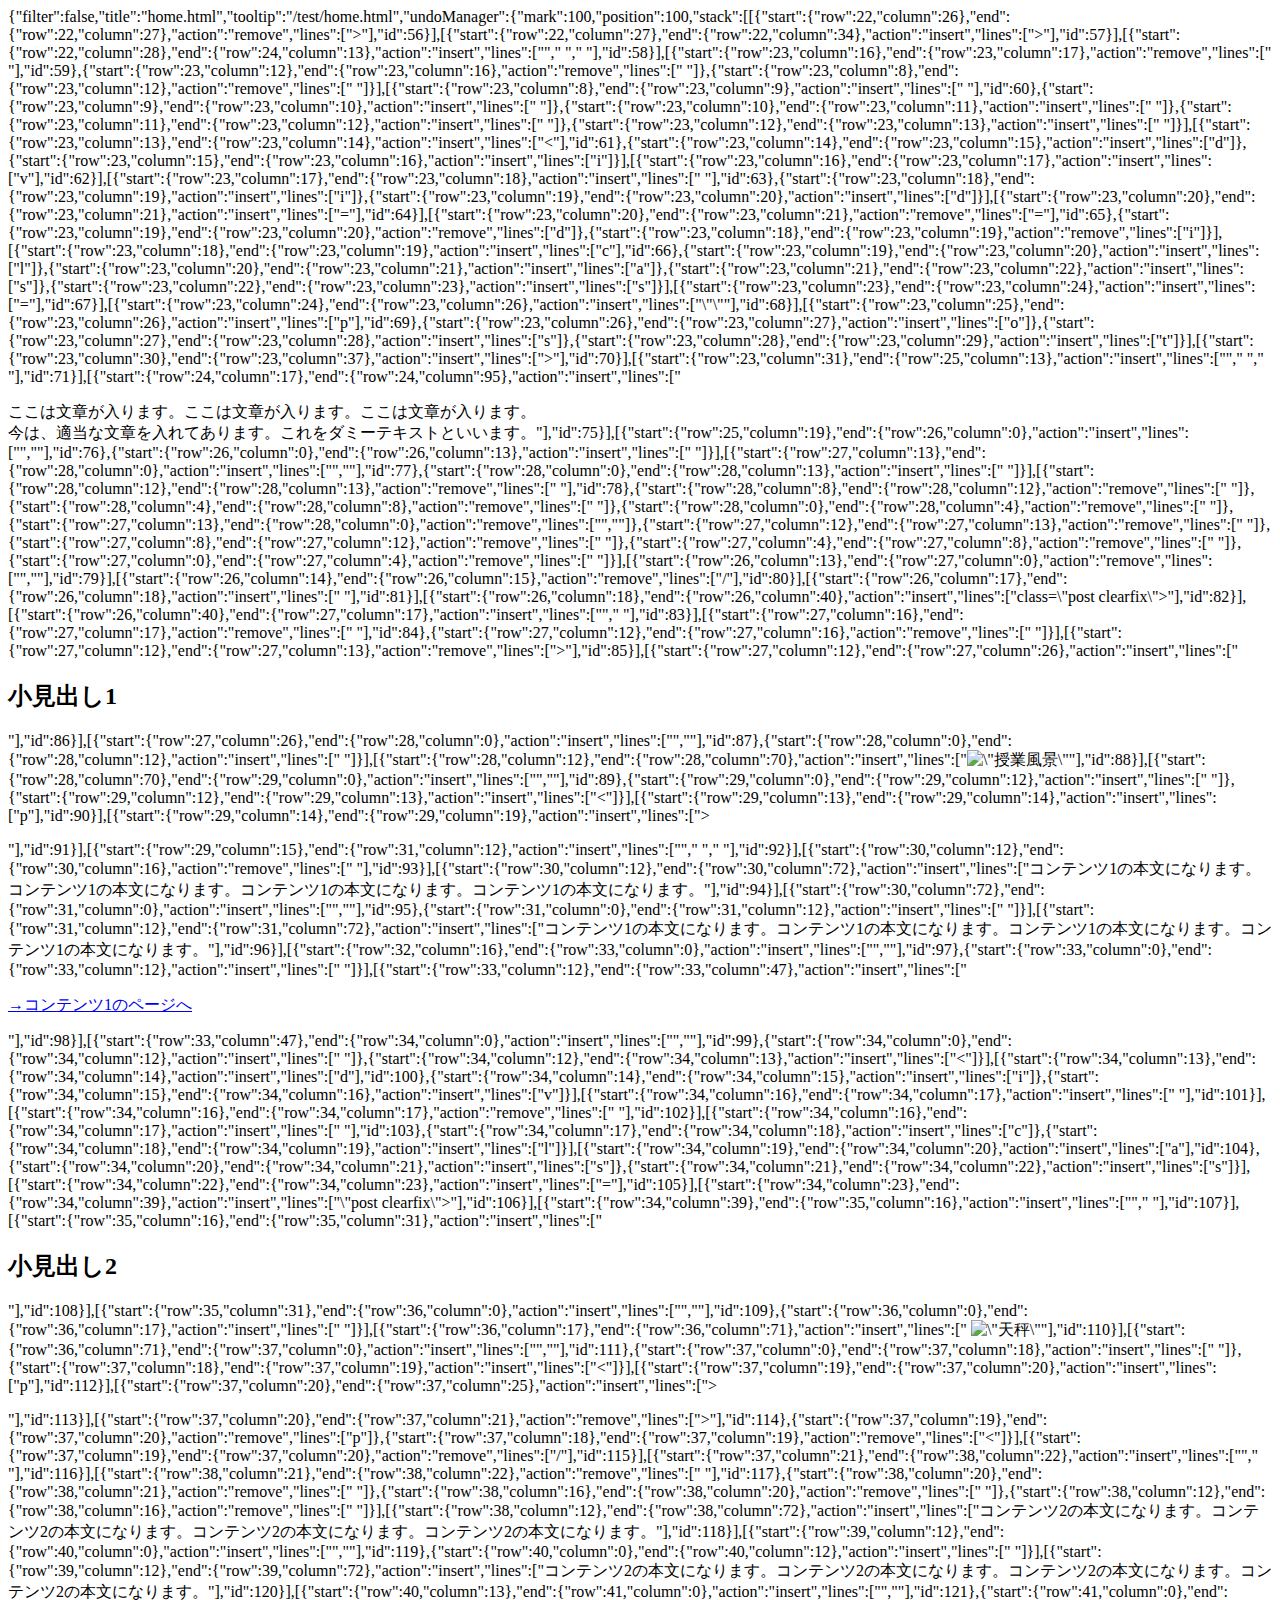
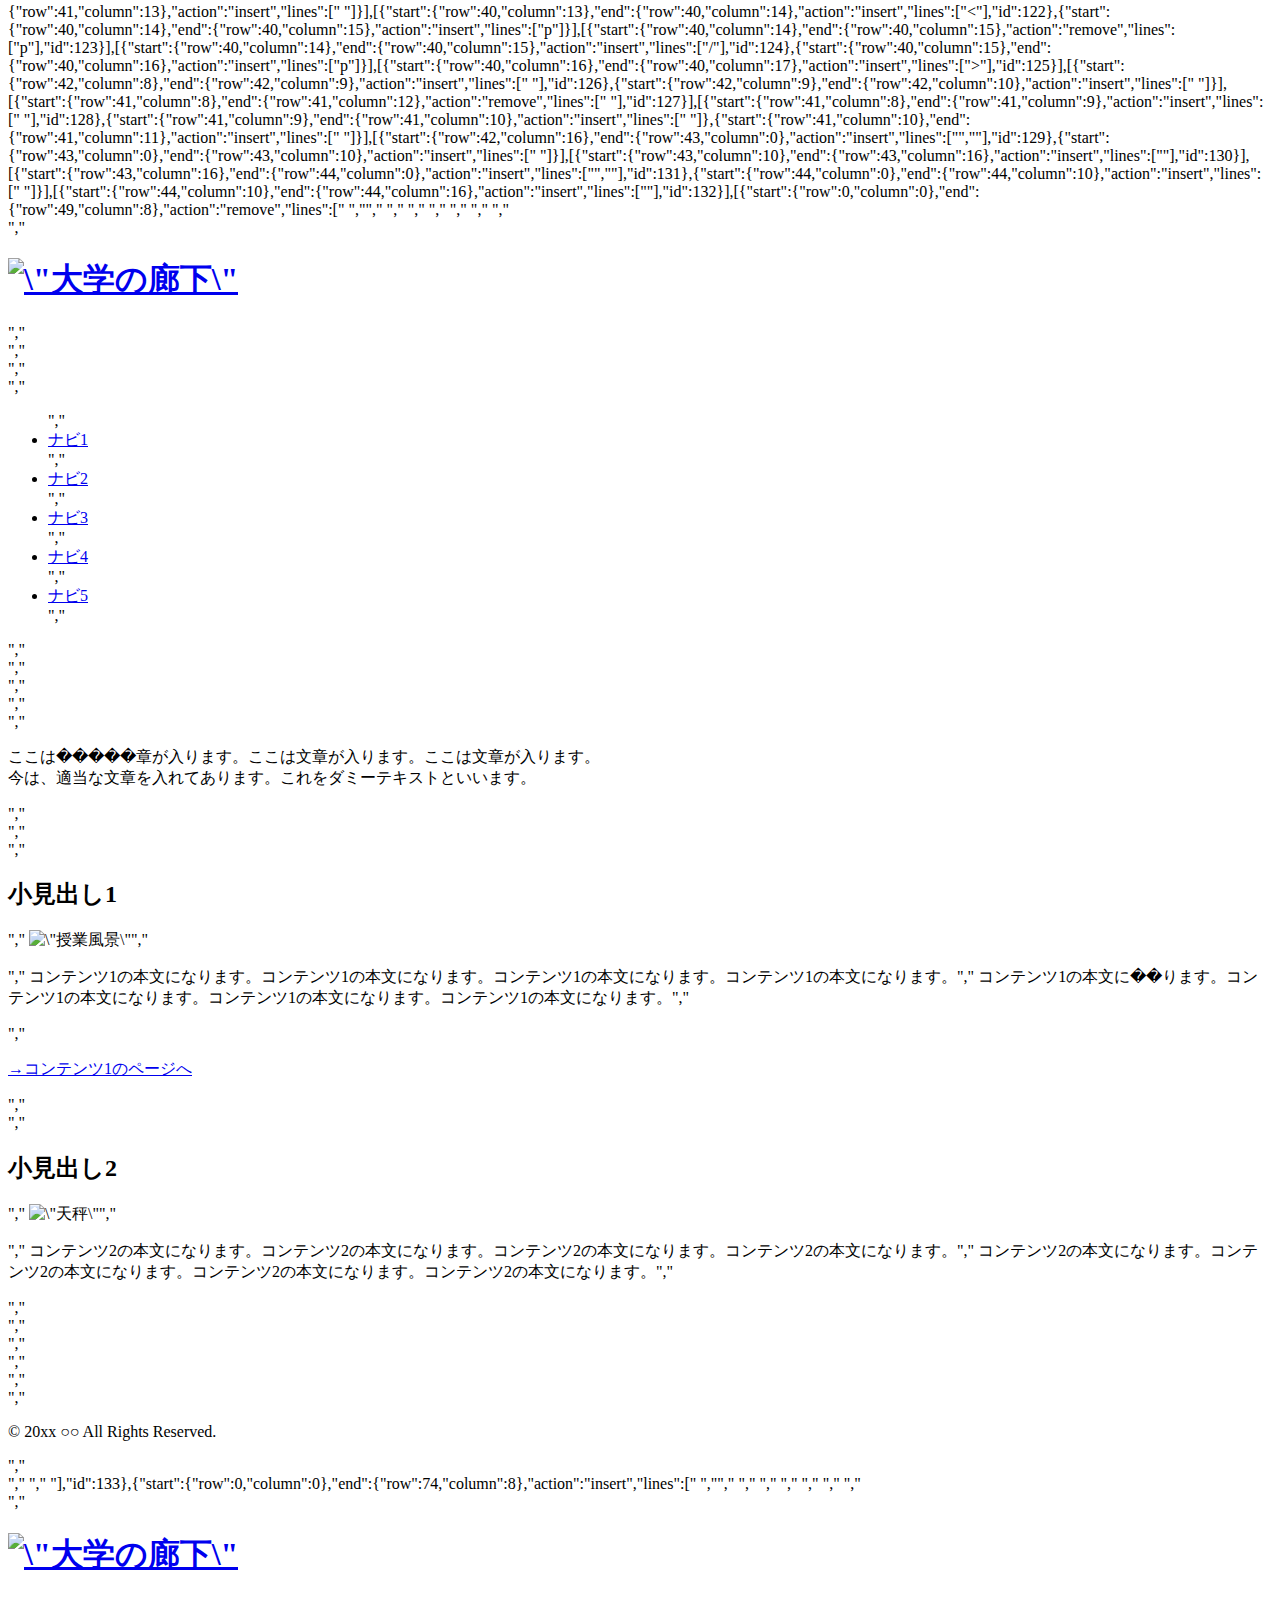
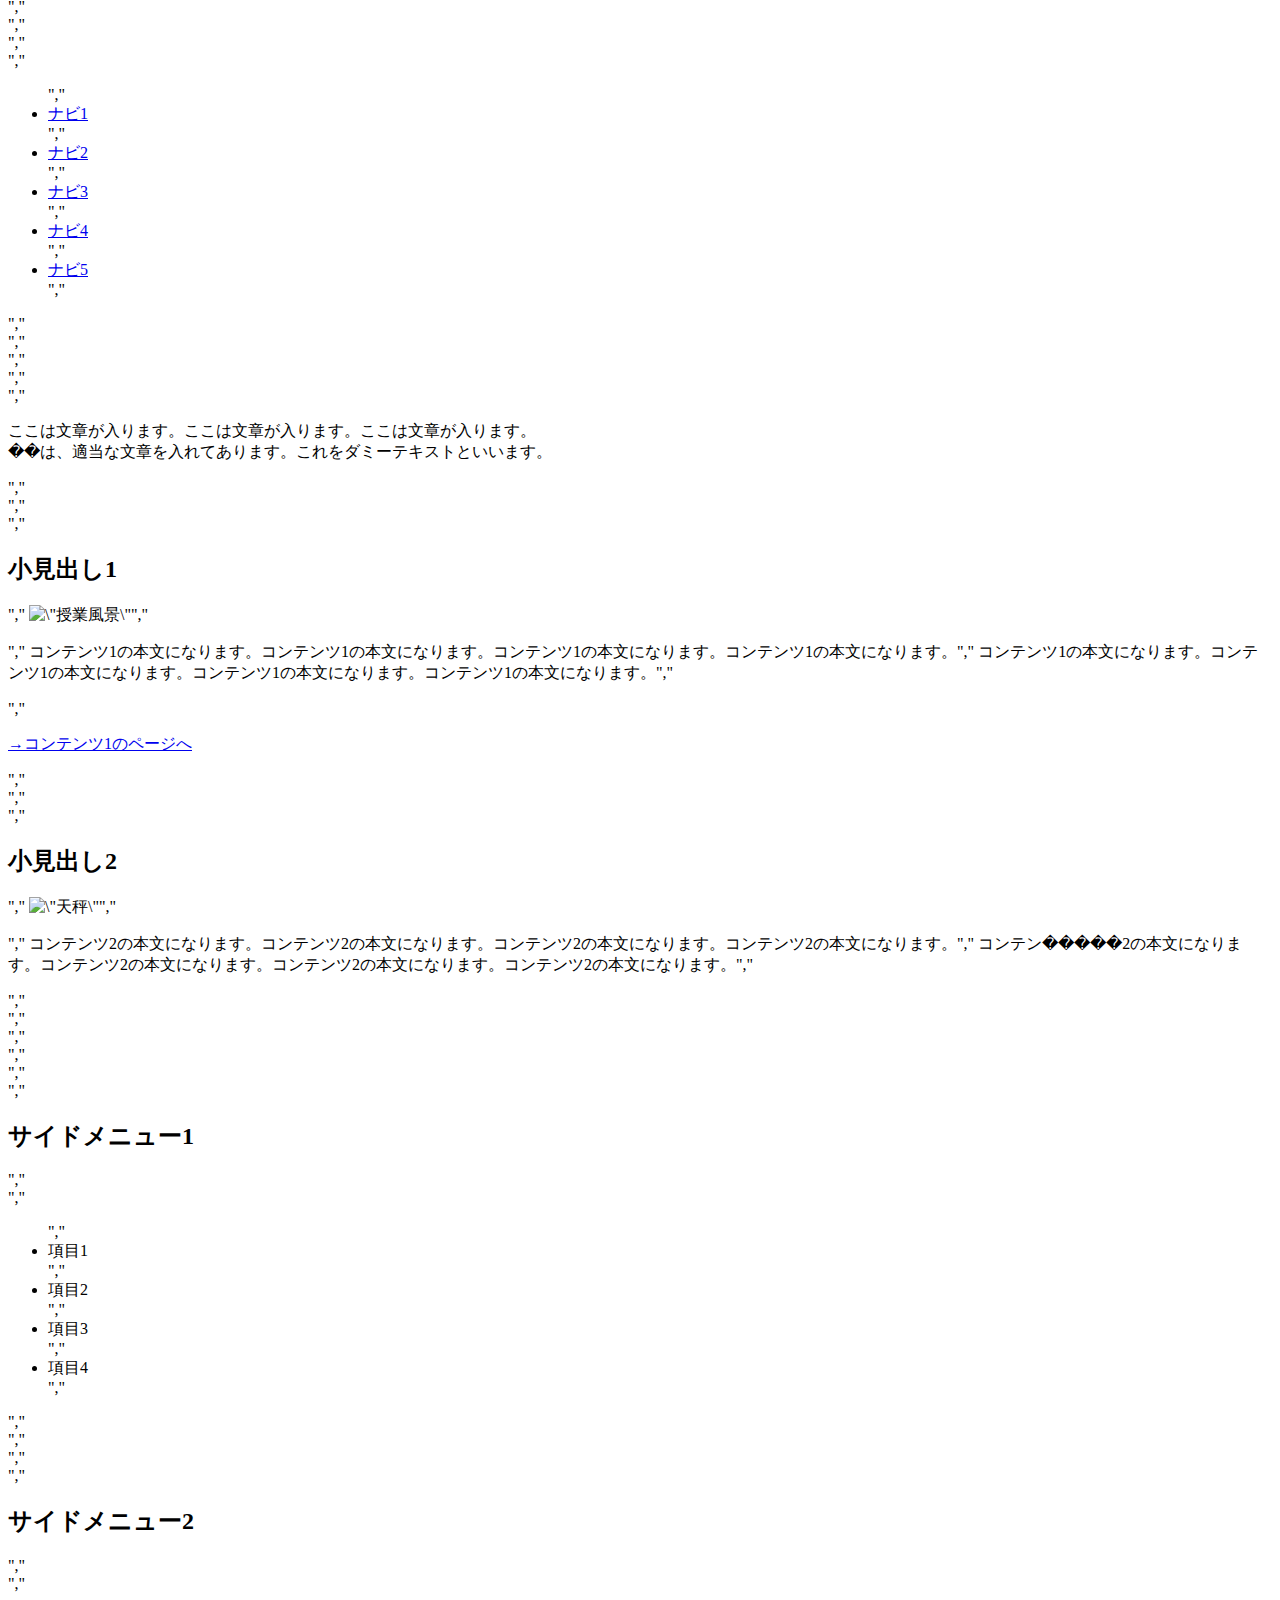
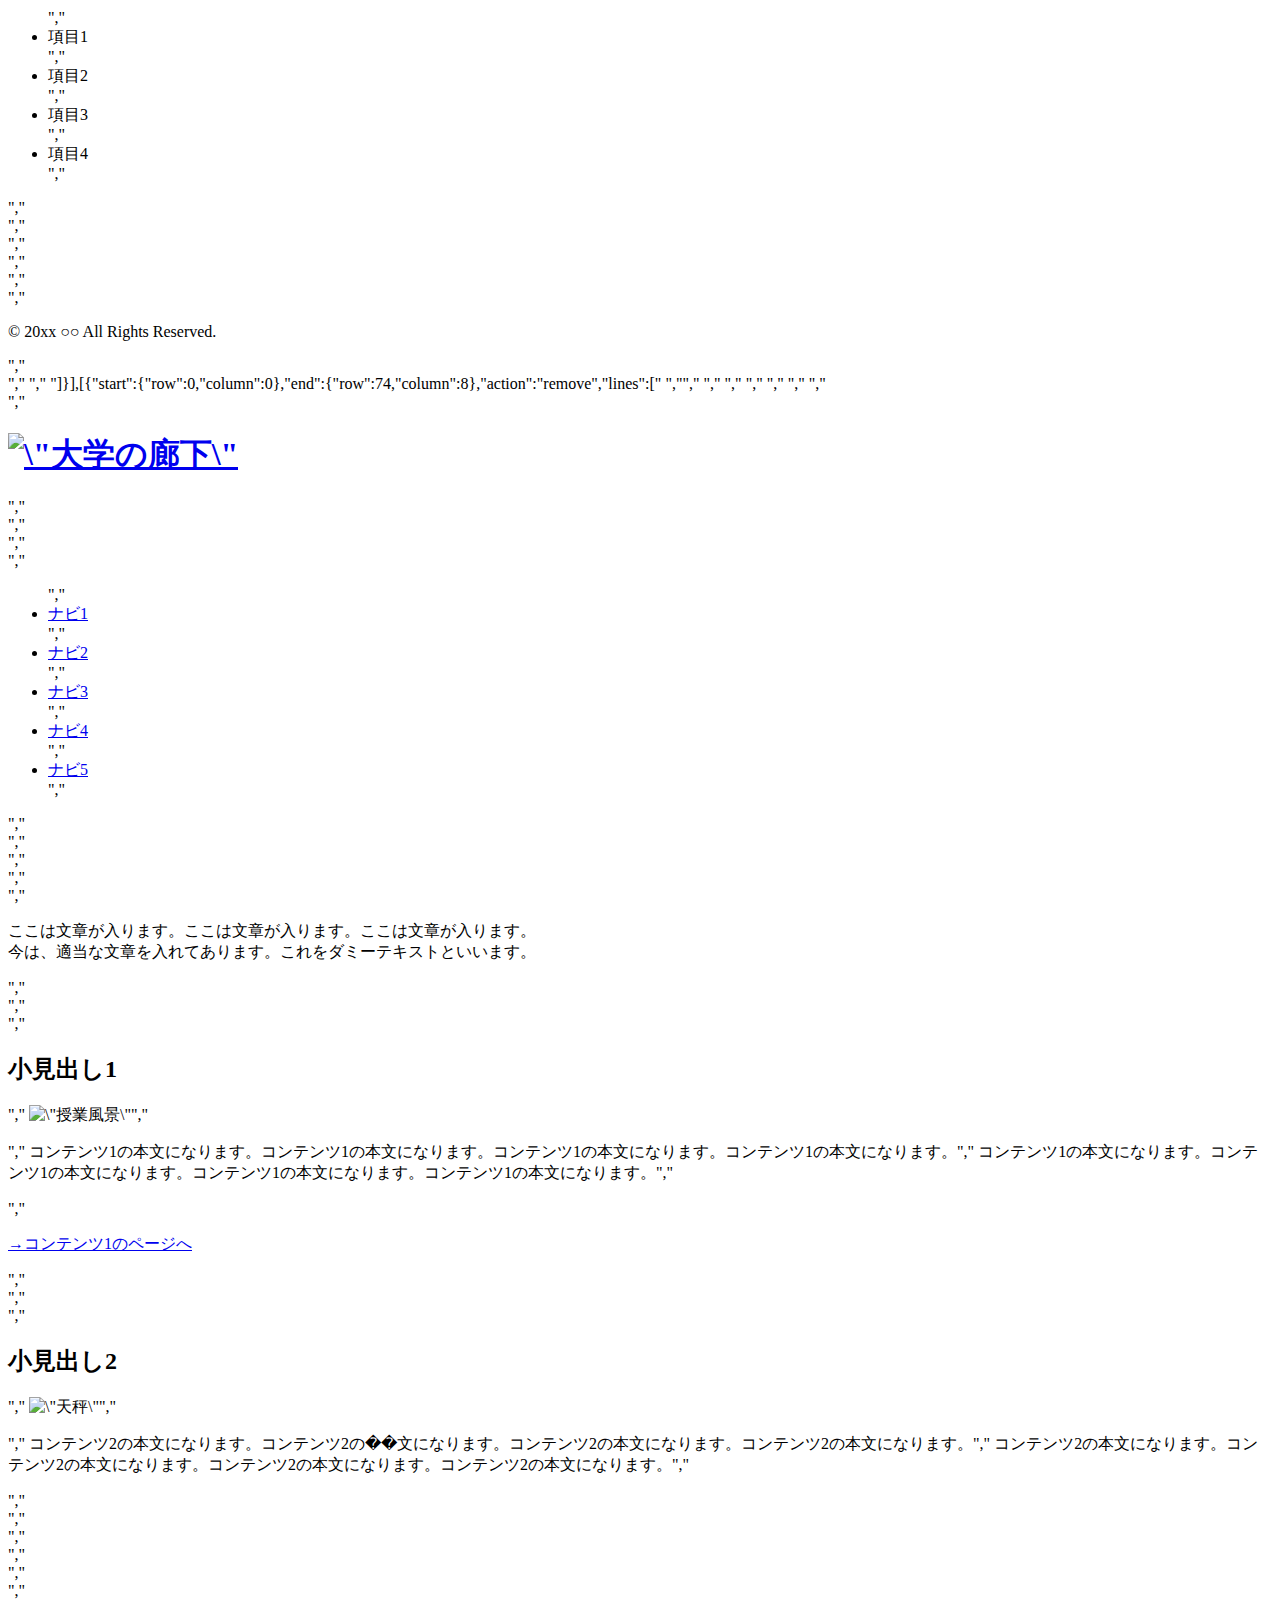
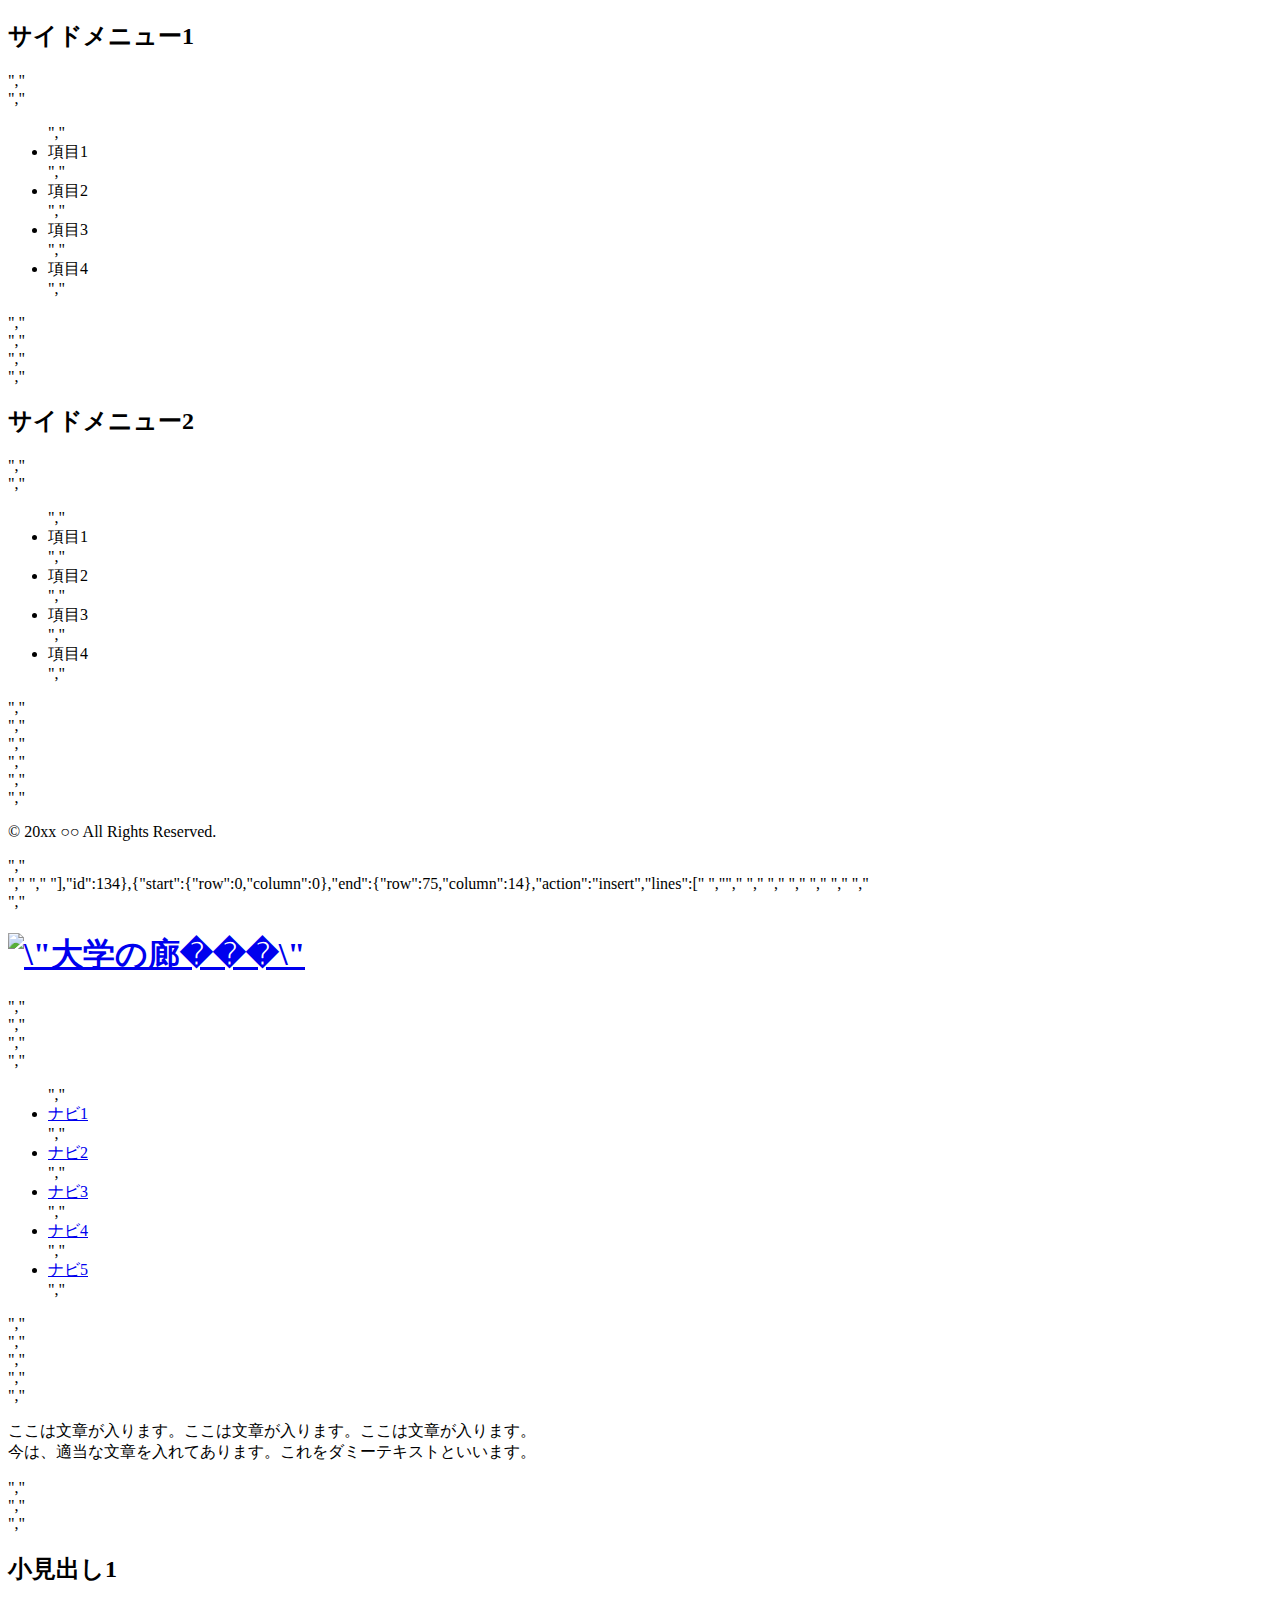
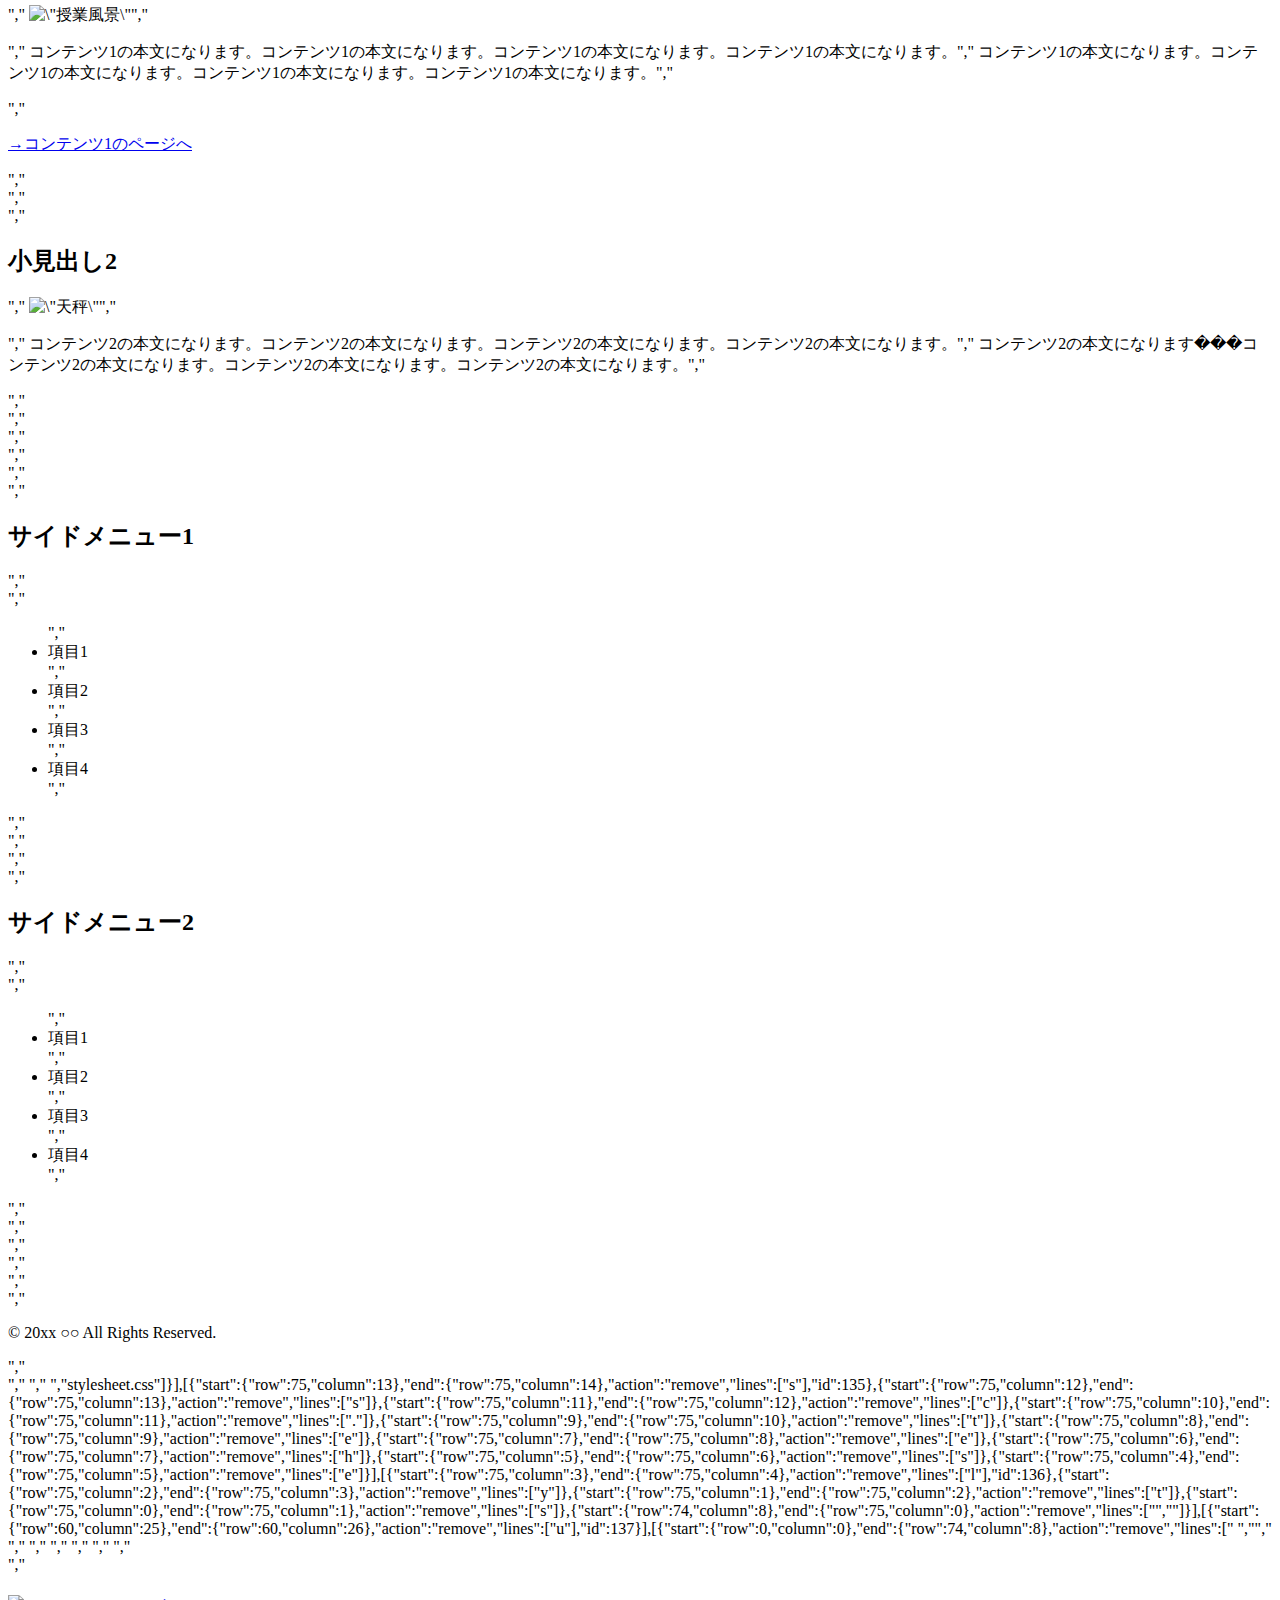
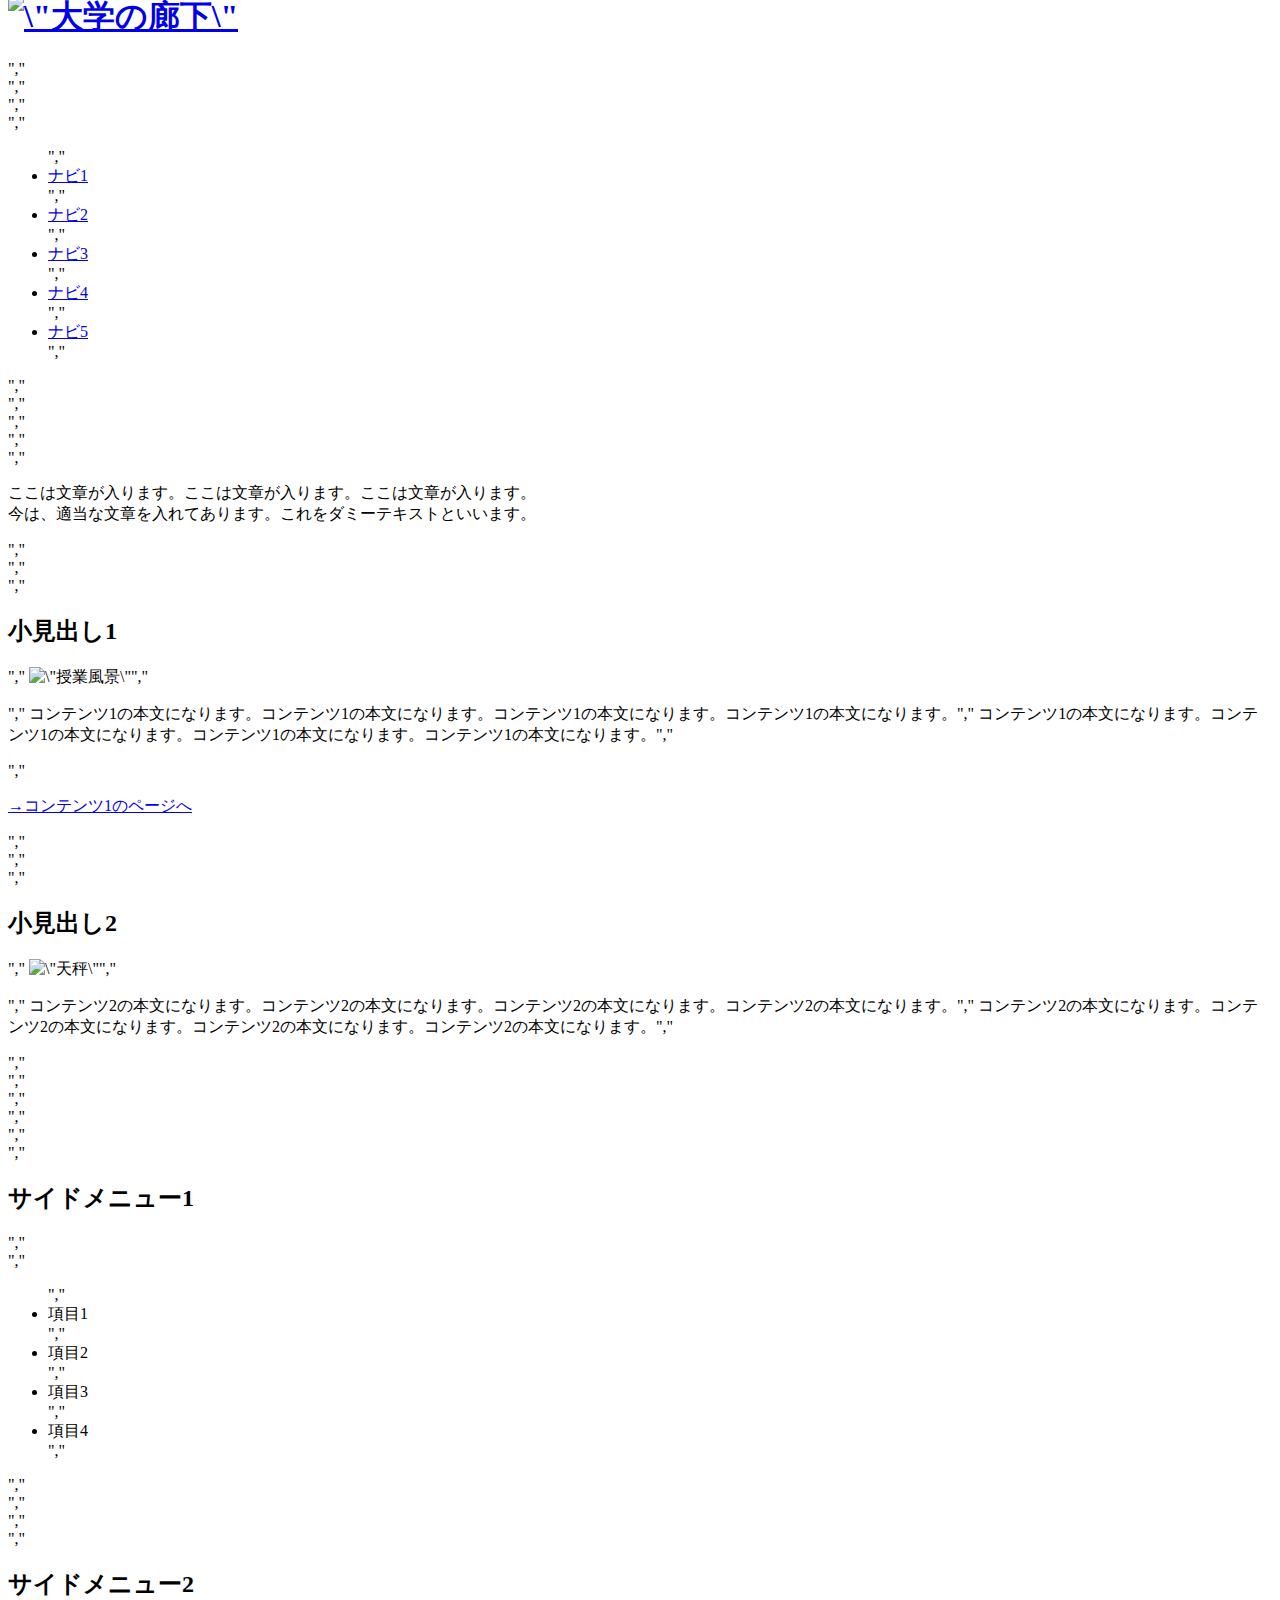
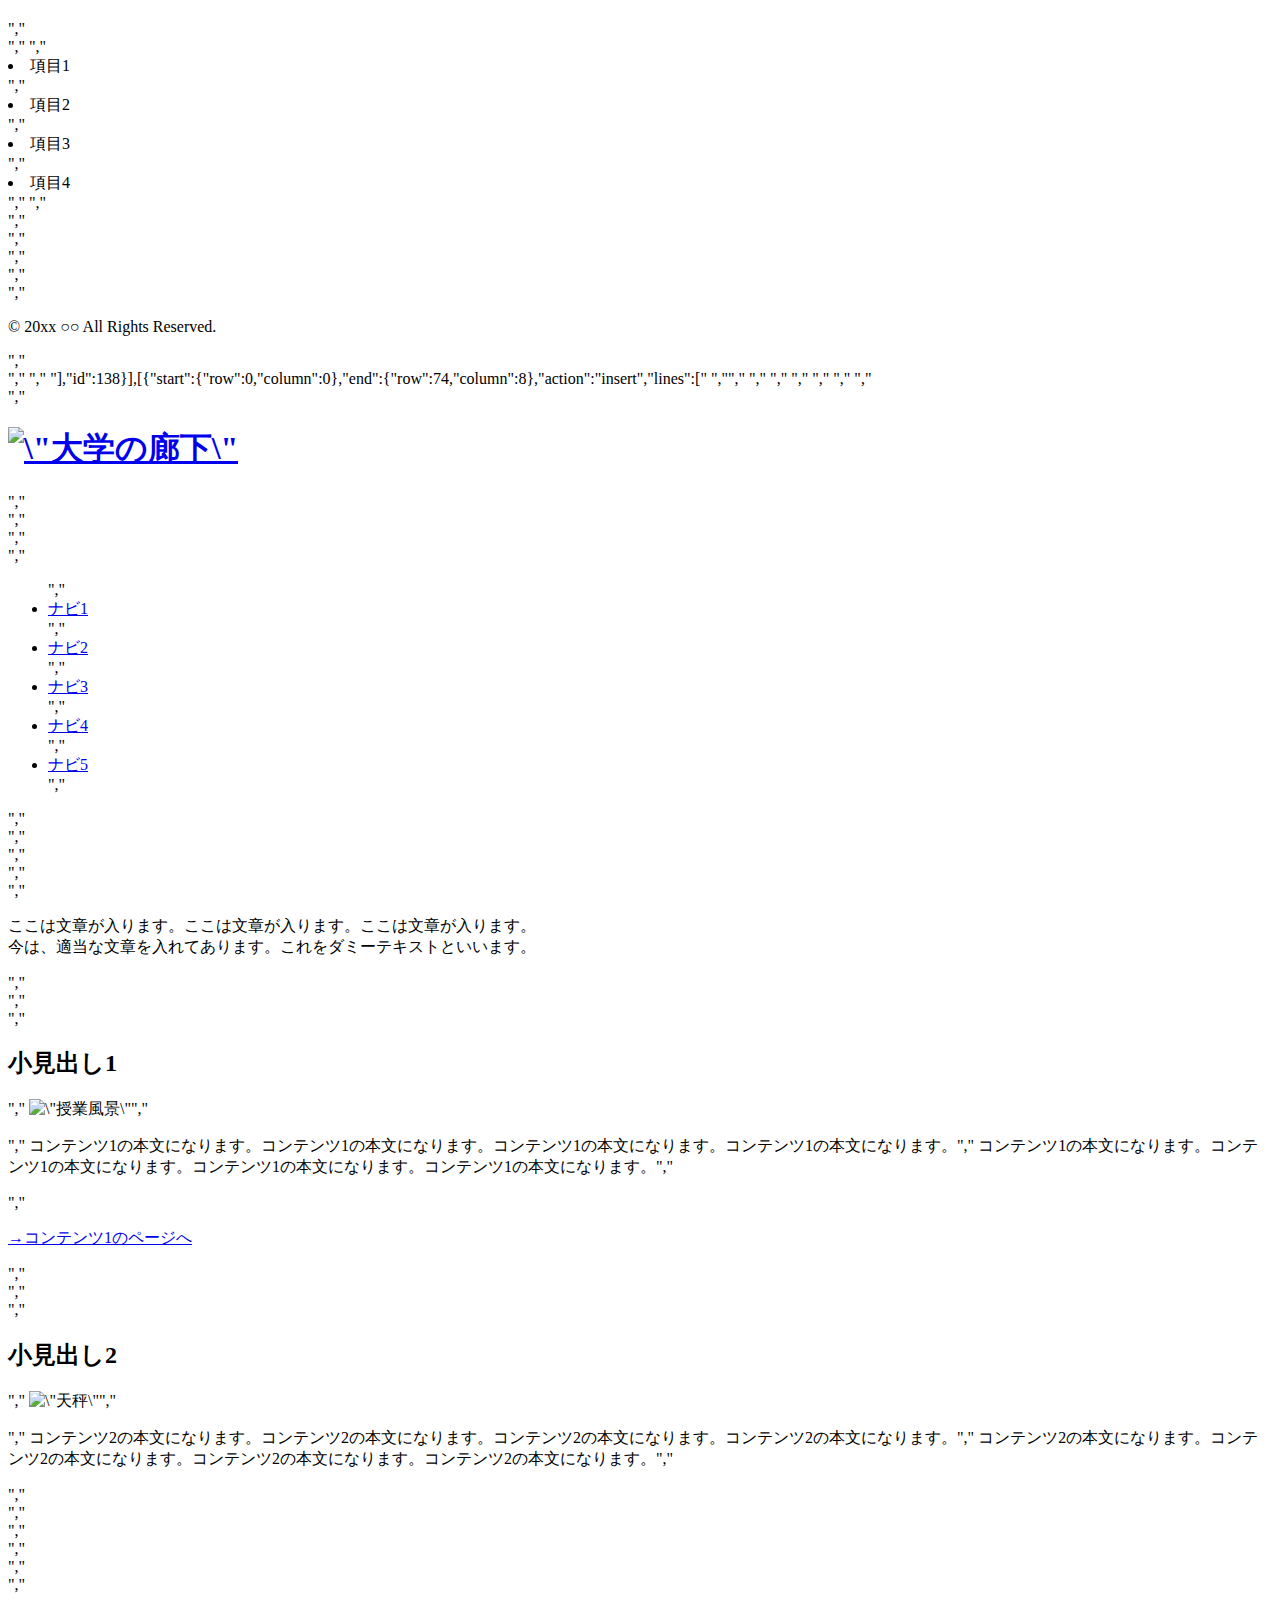
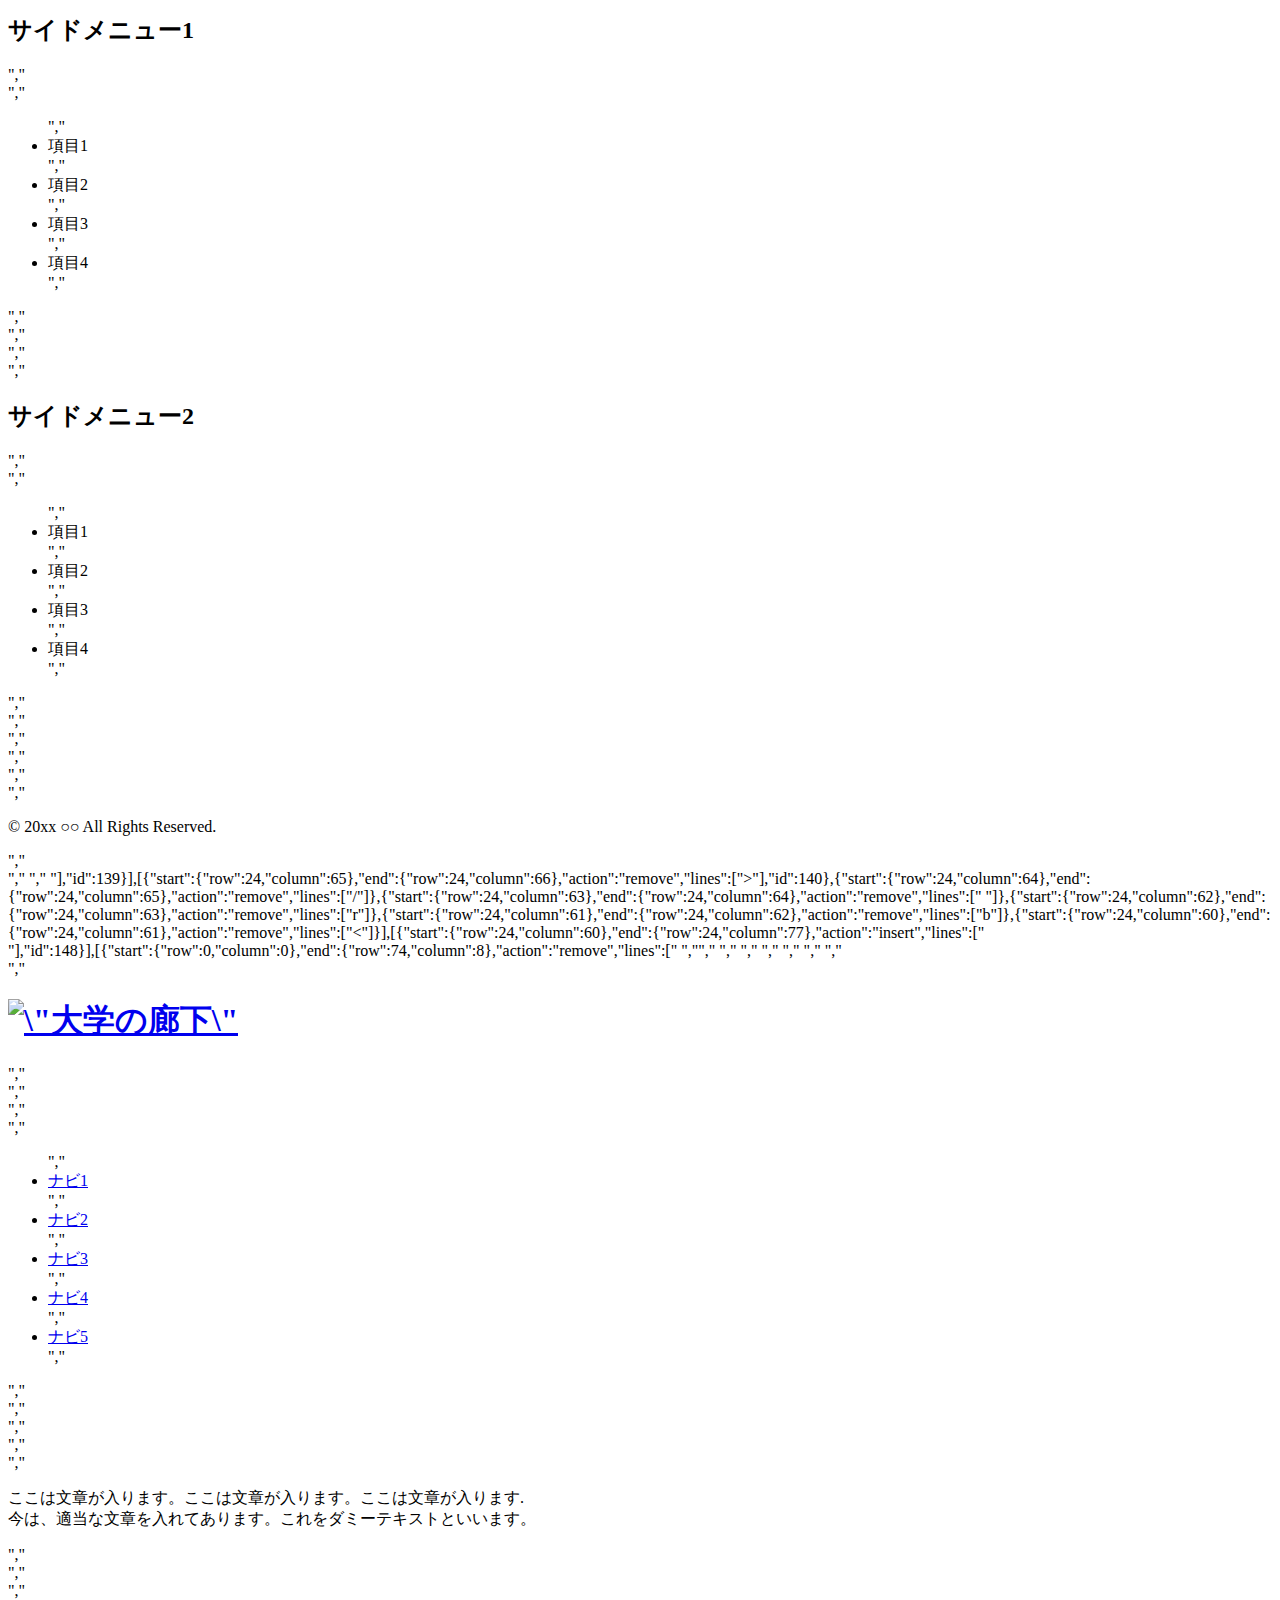
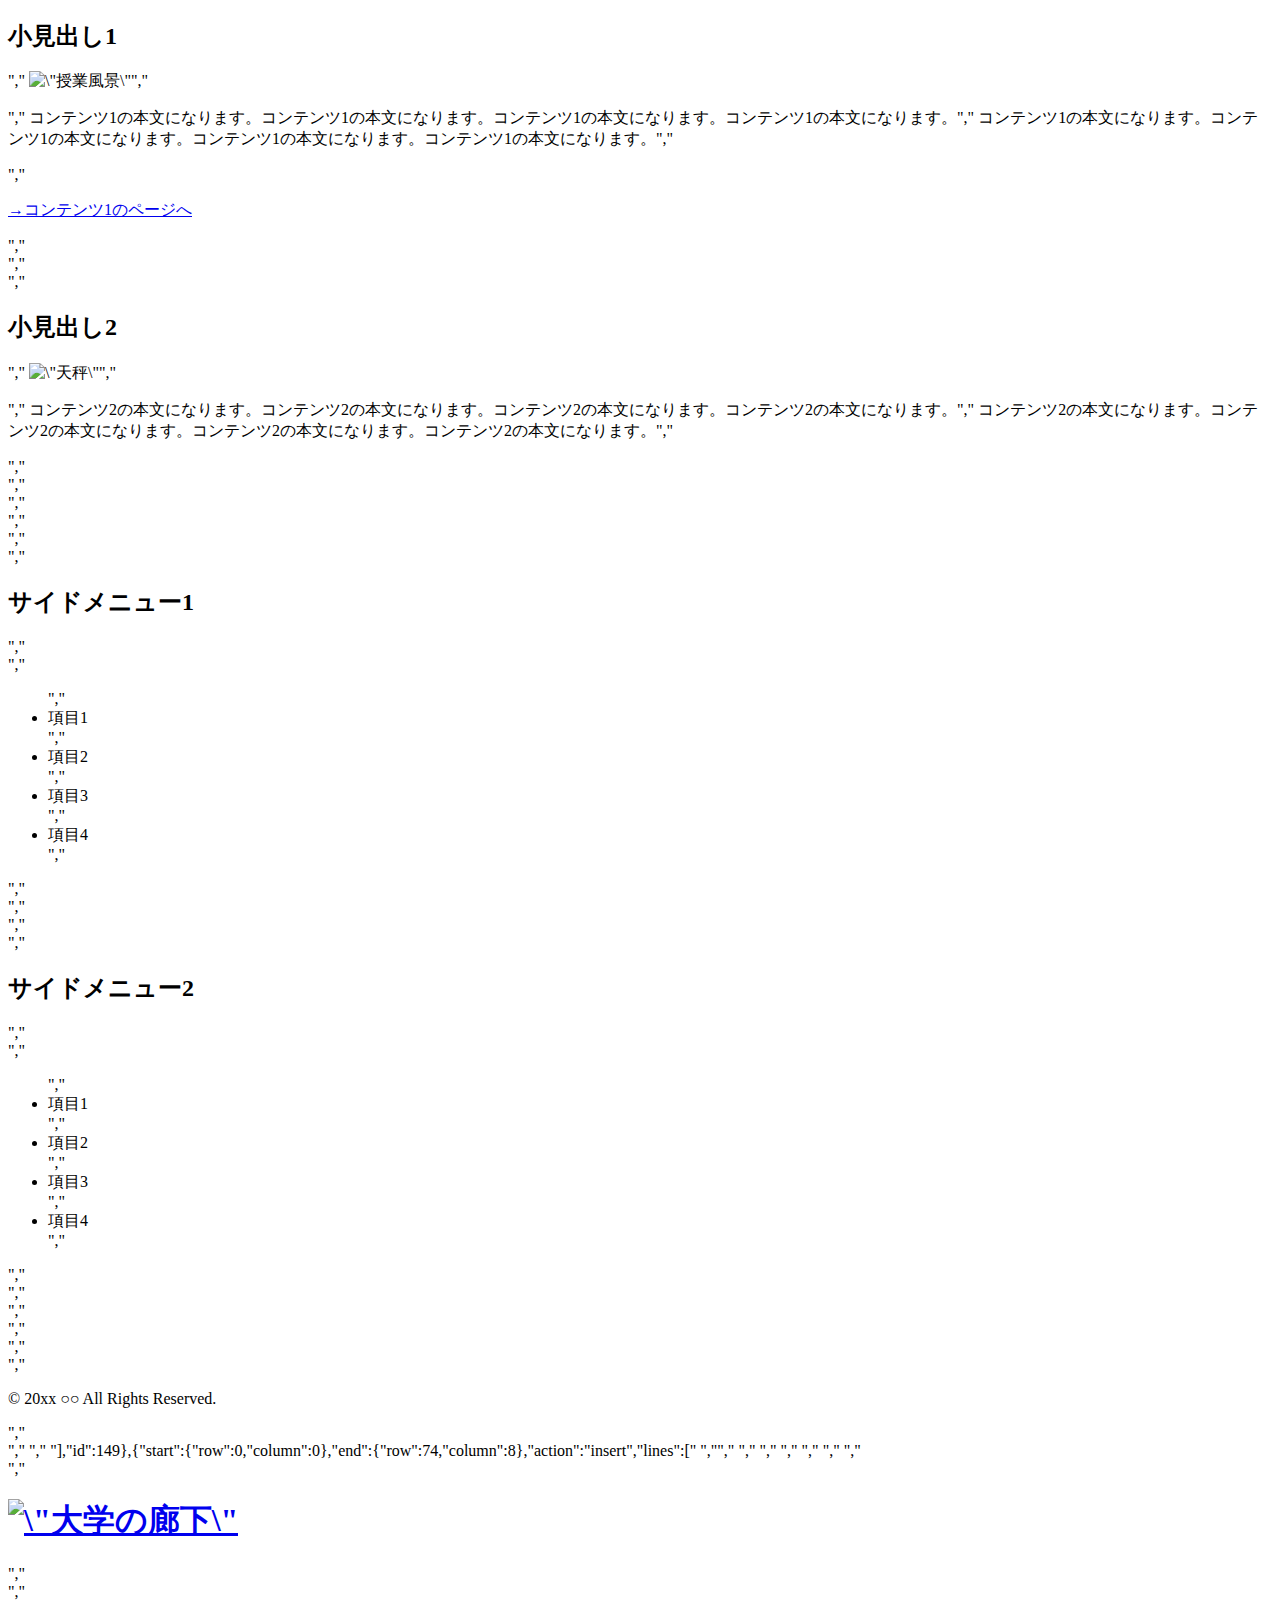
==== commit c6a891d7: "first commit" ====
--- a/.c9/metadata/environment/test/home.html
+++ b/.c9/metadata/environment/test/home.html
@@ -1 +1 @@
-{"filter":false,"title":"home.html","tooltip":"/test/home.html","undoManager":{"mark":100,"position":100,"stack":[[{"start":{"row":22,"column":26},"end":{"row":22,"column":27},"action":"remove","lines":[">"],"id":56}],[{"start":{"row":22,"column":27},"end":{"row":22,"column":34},"action":"insert","lines":["></div>"],"id":57}],[{"start":{"row":22,"column":28},"end":{"row":24,"column":13},"action":"insert","lines":["","                 ","             "],"id":58}],[{"start":{"row":23,"column":16},"end":{"row":23,"column":17},"action":"remove","lines":[" "],"id":59},{"start":{"row":23,"column":12},"end":{"row":23,"column":16},"action":"remove","lines":["    "]},{"start":{"row":23,"column":8},"end":{"row":23,"column":12},"action":"remove","lines":["    "]}],[{"start":{"row":23,"column":8},"end":{"row":23,"column":9},"action":"insert","lines":[" "],"id":60},{"start":{"row":23,"column":9},"end":{"row":23,"column":10},"action":"insert","lines":[" "]},{"start":{"row":23,"column":10},"end":{"row":23,"column":11},"action":"insert","lines":[" "]},{"start":{"row":23,"column":11},"end":{"row":23,"column":12},"action":"insert","lines":[" "]},{"start":{"row":23,"column":12},"end":{"row":23,"column":13},"action":"insert","lines":[" "]}],[{"start":{"row":23,"column":13},"end":{"row":23,"column":14},"action":"insert","lines":["<"],"id":61},{"start":{"row":23,"column":14},"end":{"row":23,"column":15},"action":"insert","lines":["d"]},{"start":{"row":23,"column":15},"end":{"row":23,"column":16},"action":"insert","lines":["i"]}],[{"start":{"row":23,"column":16},"end":{"row":23,"column":17},"action":"insert","lines":["v"],"id":62}],[{"start":{"row":23,"column":17},"end":{"row":23,"column":18},"action":"insert","lines":[" "],"id":63},{"start":{"row":23,"column":18},"end":{"row":23,"column":19},"action":"insert","lines":["i"]},{"start":{"row":23,"column":19},"end":{"row":23,"column":20},"action":"insert","lines":["d"]}],[{"start":{"row":23,"column":20},"end":{"row":23,"column":21},"action":"insert","lines":["="],"id":64}],[{"start":{"row":23,"column":20},"end":{"row":23,"column":21},"action":"remove","lines":["="],"id":65},{"start":{"row":23,"column":19},"end":{"row":23,"column":20},"action":"remove","lines":["d"]},{"start":{"row":23,"column":18},"end":{"row":23,"column":19},"action":"remove","lines":["i"]}],[{"start":{"row":23,"column":18},"end":{"row":23,"column":19},"action":"insert","lines":["c"],"id":66},{"start":{"row":23,"column":19},"end":{"row":23,"column":20},"action":"insert","lines":["l"]},{"start":{"row":23,"column":20},"end":{"row":23,"column":21},"action":"insert","lines":["a"]},{"start":{"row":23,"column":21},"end":{"row":23,"column":22},"action":"insert","lines":["s"]},{"start":{"row":23,"column":22},"end":{"row":23,"column":23},"action":"insert","lines":["s"]}],[{"start":{"row":23,"column":23},"end":{"row":23,"column":24},"action":"insert","lines":["="],"id":67}],[{"start":{"row":23,"column":24},"end":{"row":23,"column":26},"action":"insert","lines":["\"\""],"id":68}],[{"start":{"row":23,"column":25},"end":{"row":23,"column":26},"action":"insert","lines":["p"],"id":69},{"start":{"row":23,"column":26},"end":{"row":23,"column":27},"action":"insert","lines":["o"]},{"start":{"row":23,"column":27},"end":{"row":23,"column":28},"action":"insert","lines":["s"]},{"start":{"row":23,"column":28},"end":{"row":23,"column":29},"action":"insert","lines":["t"]}],[{"start":{"row":23,"column":30},"end":{"row":23,"column":37},"action":"insert","lines":["></div>"],"id":70}],[{"start":{"row":23,"column":31},"end":{"row":25,"column":13},"action":"insert","lines":["","                 ","             "],"id":71}],[{"start":{"row":24,"column":17},"end":{"row":24,"column":95},"action":"insert","lines":["<p>ここは文章が入ります。ここは文章が入ります。ここは文章が入ります。<br />今は、適当な文章を入れてあります。これをダミーテキストといいます。</p"],"id":72}],[{"start":{"row":24,"column":95},"end":{"row":24,"column":96},"action":"insert","lines":["<"],"id":73}],[{"start":{"row":24,"column":95},"end":{"row":24,"column":96},"action":"remove","lines":["<"],"id":74}],[{"start":{"row":24,"column":95},"end":{"row":24,"column":96},"action":"insert","lines":[">"],"id":75}],[{"start":{"row":25,"column":19},"end":{"row":26,"column":0},"action":"insert","lines":["",""],"id":76},{"start":{"row":26,"column":0},"end":{"row":26,"column":13},"action":"insert","lines":["             "]}],[{"start":{"row":27,"column":13},"end":{"row":28,"column":0},"action":"insert","lines":["",""],"id":77},{"start":{"row":28,"column":0},"end":{"row":28,"column":13},"action":"insert","lines":["             "]}],[{"start":{"row":28,"column":12},"end":{"row":28,"column":13},"action":"remove","lines":[" "],"id":78},{"start":{"row":28,"column":8},"end":{"row":28,"column":12},"action":"remove","lines":["    "]},{"start":{"row":28,"column":4},"end":{"row":28,"column":8},"action":"remove","lines":["    "]},{"start":{"row":28,"column":0},"end":{"row":28,"column":4},"action":"remove","lines":["    "]},{"start":{"row":27,"column":13},"end":{"row":28,"column":0},"action":"remove","lines":["",""]},{"start":{"row":27,"column":12},"end":{"row":27,"column":13},"action":"remove","lines":[" "]},{"start":{"row":27,"column":8},"end":{"row":27,"column":12},"action":"remove","lines":["    "]},{"start":{"row":27,"column":4},"end":{"row":27,"column":8},"action":"remove","lines":["    "]},{"start":{"row":27,"column":0},"end":{"row":27,"column":4},"action":"remove","lines":["    "]}],[{"start":{"row":26,"column":13},"end":{"row":27,"column":0},"action":"remove","lines":["",""],"id":79}],[{"start":{"row":26,"column":14},"end":{"row":26,"column":15},"action":"remove","lines":["/"],"id":80}],[{"start":{"row":26,"column":17},"end":{"row":26,"column":18},"action":"insert","lines":[" "],"id":81}],[{"start":{"row":26,"column":18},"end":{"row":26,"column":40},"action":"insert","lines":["class=\"post clearfix\">"],"id":82}],[{"start":{"row":26,"column":40},"end":{"row":27,"column":17},"action":"insert","lines":["","                 "],"id":83}],[{"start":{"row":27,"column":16},"end":{"row":27,"column":17},"action":"remove","lines":[" "],"id":84},{"start":{"row":27,"column":12},"end":{"row":27,"column":16},"action":"remove","lines":["    "]}],[{"start":{"row":27,"column":12},"end":{"row":27,"column":13},"action":"remove","lines":[">"],"id":85}],[{"start":{"row":27,"column":12},"end":{"row":27,"column":26},"action":"insert","lines":["<h2>小見出し1</h2>"],"id":86}],[{"start":{"row":27,"column":26},"end":{"row":28,"column":0},"action":"insert","lines":["",""],"id":87},{"start":{"row":28,"column":0},"end":{"row":28,"column":12},"action":"insert","lines":["            "]}],[{"start":{"row":28,"column":12},"end":{"row":28,"column":70},"action":"insert","lines":["<img class=\"left\" src=\"images/classroom.jpg\" alt=\"授業風景\" />"],"id":88}],[{"start":{"row":28,"column":70},"end":{"row":29,"column":0},"action":"insert","lines":["",""],"id":89},{"start":{"row":29,"column":0},"end":{"row":29,"column":12},"action":"insert","lines":["            "]},{"start":{"row":29,"column":12},"end":{"row":29,"column":13},"action":"insert","lines":["<"]}],[{"start":{"row":29,"column":13},"end":{"row":29,"column":14},"action":"insert","lines":["p"],"id":90}],[{"start":{"row":29,"column":14},"end":{"row":29,"column":19},"action":"insert","lines":["></p>"],"id":91}],[{"start":{"row":29,"column":15},"end":{"row":31,"column":12},"action":"insert","lines":["","                ","            "],"id":92}],[{"start":{"row":30,"column":12},"end":{"row":30,"column":16},"action":"remove","lines":["    "],"id":93}],[{"start":{"row":30,"column":12},"end":{"row":30,"column":72},"action":"insert","lines":["コンテンツ1の本文になります。コンテンツ1の本文になります。コンテンツ1の本文になります。コンテンツ1の本文になります。"],"id":94}],[{"start":{"row":30,"column":72},"end":{"row":31,"column":0},"action":"insert","lines":["",""],"id":95},{"start":{"row":31,"column":0},"end":{"row":31,"column":12},"action":"insert","lines":["            "]}],[{"start":{"row":31,"column":12},"end":{"row":31,"column":72},"action":"insert","lines":["コンテンツ1の本文になります。コンテンツ1の本文になります。コンテンツ1の本文になります。コンテンツ1の本文になります。"],"id":96}],[{"start":{"row":32,"column":16},"end":{"row":33,"column":0},"action":"insert","lines":["",""],"id":97},{"start":{"row":33,"column":0},"end":{"row":33,"column":12},"action":"insert","lines":["            "]}],[{"start":{"row":33,"column":12},"end":{"row":33,"column":47},"action":"insert","lines":["<p><a href=\"#\">→コンテンツ1のページへ</a></p>"],"id":98}],[{"start":{"row":33,"column":47},"end":{"row":34,"column":0},"action":"insert","lines":["",""],"id":99},{"start":{"row":34,"column":0},"end":{"row":34,"column":12},"action":"insert","lines":["            "]},{"start":{"row":34,"column":12},"end":{"row":34,"column":13},"action":"insert","lines":["<"]}],[{"start":{"row":34,"column":13},"end":{"row":34,"column":14},"action":"insert","lines":["d"],"id":100},{"start":{"row":34,"column":14},"end":{"row":34,"column":15},"action":"insert","lines":["i"]},{"start":{"row":34,"column":15},"end":{"row":34,"column":16},"action":"insert","lines":["v"]}],[{"start":{"row":34,"column":16},"end":{"row":34,"column":17},"action":"insert","lines":[" "],"id":101}],[{"start":{"row":34,"column":16},"end":{"row":34,"column":17},"action":"remove","lines":[" "],"id":102}],[{"start":{"row":34,"column":16},"end":{"row":34,"column":17},"action":"insert","lines":[" "],"id":103},{"start":{"row":34,"column":17},"end":{"row":34,"column":18},"action":"insert","lines":["c"]},{"start":{"row":34,"column":18},"end":{"row":34,"column":19},"action":"insert","lines":["l"]}],[{"start":{"row":34,"column":19},"end":{"row":34,"column":20},"action":"insert","lines":["a"],"id":104},{"start":{"row":34,"column":20},"end":{"row":34,"column":21},"action":"insert","lines":["s"]},{"start":{"row":34,"column":21},"end":{"row":34,"column":22},"action":"insert","lines":["s"]}],[{"start":{"row":34,"column":22},"end":{"row":34,"column":23},"action":"insert","lines":["="],"id":105}],[{"start":{"row":34,"column":23},"end":{"row":34,"column":39},"action":"insert","lines":["\"post clearfix\">"],"id":106}],[{"start":{"row":34,"column":39},"end":{"row":35,"column":16},"action":"insert","lines":["","                "],"id":107}],[{"start":{"row":35,"column":16},"end":{"row":35,"column":31},"action":"insert","lines":[" <h2>小見出し2</h2>"],"id":108}],[{"start":{"row":35,"column":31},"end":{"row":36,"column":0},"action":"insert","lines":["",""],"id":109},{"start":{"row":36,"column":0},"end":{"row":36,"column":17},"action":"insert","lines":["                 "]}],[{"start":{"row":36,"column":17},"end":{"row":36,"column":71},"action":"insert","lines":[" <img class=\"right\" src=\"images/scale.jpg\" alt=\"天秤\" />"],"id":110}],[{"start":{"row":36,"column":71},"end":{"row":37,"column":0},"action":"insert","lines":["",""],"id":111},{"start":{"row":37,"column":0},"end":{"row":37,"column":18},"action":"insert","lines":["                  "]},{"start":{"row":37,"column":18},"end":{"row":37,"column":19},"action":"insert","lines":["<"]}],[{"start":{"row":37,"column":19},"end":{"row":37,"column":20},"action":"insert","lines":["p"],"id":112}],[{"start":{"row":37,"column":20},"end":{"row":37,"column":25},"action":"insert","lines":["></p>"],"id":113}],[{"start":{"row":37,"column":20},"end":{"row":37,"column":21},"action":"remove","lines":[">"],"id":114},{"start":{"row":37,"column":19},"end":{"row":37,"column":20},"action":"remove","lines":["p"]},{"start":{"row":37,"column":18},"end":{"row":37,"column":19},"action":"remove","lines":["<"]}],[{"start":{"row":37,"column":19},"end":{"row":37,"column":20},"action":"remove","lines":["/"],"id":115}],[{"start":{"row":37,"column":21},"end":{"row":38,"column":22},"action":"insert","lines":["","                      "],"id":116}],[{"start":{"row":38,"column":21},"end":{"row":38,"column":22},"action":"remove","lines":[" "],"id":117},{"start":{"row":38,"column":20},"end":{"row":38,"column":21},"action":"remove","lines":[" "]},{"start":{"row":38,"column":16},"end":{"row":38,"column":20},"action":"remove","lines":["    "]},{"start":{"row":38,"column":12},"end":{"row":38,"column":16},"action":"remove","lines":["    "]}],[{"start":{"row":38,"column":12},"end":{"row":38,"column":72},"action":"insert","lines":["コンテンツ2の本文になります。コンテンツ2の本文になります。コンテンツ2の本文になります。コンテンツ2の本文になります。"],"id":118}],[{"start":{"row":39,"column":12},"end":{"row":40,"column":0},"action":"insert","lines":["",""],"id":119},{"start":{"row":40,"column":0},"end":{"row":40,"column":12},"action":"insert","lines":["            "]}],[{"start":{"row":39,"column":12},"end":{"row":39,"column":72},"action":"insert","lines":["コンテンツ2の本文になります。コンテンツ2の本文になります。コンテンツ2の本文になります。コンテンツ2の本文になります。"],"id":120}],[{"start":{"row":40,"column":13},"end":{"row":41,"column":0},"action":"insert","lines":["",""],"id":121},{"start":{"row":41,"column":0},"end":{"row":41,"column":13},"action":"insert","lines":["             "]}],[{"start":{"row":40,"column":13},"end":{"row":40,"column":14},"action":"insert","lines":["<"],"id":122},{"start":{"row":40,"column":14},"end":{"row":40,"column":15},"action":"insert","lines":["p"]}],[{"start":{"row":40,"column":14},"end":{"row":40,"column":15},"action":"remove","lines":["p"],"id":123}],[{"start":{"row":40,"column":14},"end":{"row":40,"column":15},"action":"insert","lines":["/"],"id":124},{"start":{"row":40,"column":15},"end":{"row":40,"column":16},"action":"insert","lines":["p"]}],[{"start":{"row":40,"column":16},"end":{"row":40,"column":17},"action":"insert","lines":[">"],"id":125}],[{"start":{"row":42,"column":8},"end":{"row":42,"column":9},"action":"insert","lines":[" "],"id":126},{"start":{"row":42,"column":9},"end":{"row":42,"column":10},"action":"insert","lines":[" "]}],[{"start":{"row":41,"column":8},"end":{"row":41,"column":12},"action":"remove","lines":["    "],"id":127}],[{"start":{"row":41,"column":8},"end":{"row":41,"column":9},"action":"insert","lines":[" "],"id":128},{"start":{"row":41,"column":9},"end":{"row":41,"column":10},"action":"insert","lines":[" "]},{"start":{"row":41,"column":10},"end":{"row":41,"column":11},"action":"insert","lines":[" "]}],[{"start":{"row":42,"column":16},"end":{"row":43,"column":0},"action":"insert","lines":["",""],"id":129},{"start":{"row":43,"column":0},"end":{"row":43,"column":10},"action":"insert","lines":["          "]}],[{"start":{"row":43,"column":10},"end":{"row":43,"column":16},"action":"insert","lines":["</div>"],"id":130}],[{"start":{"row":43,"column":16},"end":{"row":44,"column":0},"action":"insert","lines":["",""],"id":131},{"start":{"row":44,"column":0},"end":{"row":44,"column":10},"action":"insert","lines":["          "]}],[{"start":{"row":44,"column":10},"end":{"row":44,"column":16},"action":"insert","lines":["</div>"],"id":132}],[{"start":{"row":0,"column":0},"end":{"row":49,"column":8},"action":"remove","lines":["<!DOCTYPE html>  ","<html lang=\"ja\">","    <head>","        <meta charset=\"UTF-8\">","        <title>HTML/CSSの学習</title>","        <link rel=\"stylesheet\" href=\"stylesheet.css\">","    </head>","    <body>","        <div id=\"header\">","            <h1><a href=\"index.html\"><img id=\"corridor\" src=\"images/corridor.jpg\" alt=\"大学の廊下\" /></a></h1>","        </div>","        <div id=\"wrapper\">","            <div id=\"nav\">","                <ul>","                    <li><a href=\"home.html\">ナビ1</a></li>","                    <li><a href=\"#\">ナビ2</a></li>","                    <li><a href=\"#\">ナビ3</a></li>","                    <li><a href=\"#\">ナビ4</a></li>","                    <li><a href=\"#\">ナビ5</a></li>","                </ul>","            </div>","             <div id=\"container\">","             <div id=\"main\">","             <div class=\"post\">","                 <p>ここは���章が入ります。ここは文章が入ります。ここは文章が入ります。<br />今は、適当な文章を入れてあります。これをダミーテキストといいます。</p>","             </div>","             <div class=\"post clearfix\">","            <h2>小見出し1</h2>","            <img class=\"left\" src=\"images/classroom.jpg\" alt=\"授業風景\" />","            <p>","            コンテンツ1の本文になります。コンテンツ1の本文になります。コンテンツ1の本文になります。コンテンツ1の本文になります。","            コンテンツ1の本文に��ります。コンテンツ1の本文になります。コンテンツ1の本文になります。コンテンツ1の本文になります。","            </p>","            <p><a href=\"#\">→コンテンツ1のページへ</a></p>","            <div class=\"post clearfix\">","                 <h2>小見出し2</h2>","                  <img class=\"right\" src=\"images/scale.jpg\" alt=\"天秤\" />","                  <p>","            コンテンツ2の本文になります。コンテンツ2の本文になります。コンテンツ2の本文になります。コンテンツ2の本文になります。","            コンテンツ2の本文になります。コンテンツ2の本文になります。コンテンツ2の本文になります。コンテンツ2の本文になります。","             </p>","            </div>","          </div>","          </div>","          </div>","        <div id=\"footer\">","            <p>&copy; 20xx ○○ All Rights Reserved.</p>","        </div>","    </body>","</html> "],"id":133},{"start":{"row":0,"column":0},"end":{"row":74,"column":8},"action":"insert","lines":["<!DOCTYPE html>  ","<html lang=\"ja\">","    <head>","        <meta charset=\"UTF-8\">","        <title>HTML/CSSの学習</title>","        <link rel=\"stylesheet\" href=\"stylesheet.css\">","    </head>","    <body>","        <div id=\"header\">","            <h1><a href=\"index.html\"><img id=\"corridor\" src=\"images/corridor.jpg\" alt=\"大学の廊下\" /></a></h1>","        </div>","        <div id=\"wrapper\">","            <div id=\"nav\">","                <ul>","                    <li><a href=\"home.html\">ナビ1</a></li>","                    <li><a href=\"#\">ナビ2</a></li>","                    <li><a href=\"#\">ナビ3</a></li>","                    <li><a href=\"#\">ナビ4</a></li>","                    <li><a href=\"#\">ナビ5</a></li>","                </ul>","            </div>","            <div id=\"container\">","                <div id=\"main\">","                    <div class=\"post\">","                        <p>ここは文章が入ります。ここは文章が入ります。ここは文章が入ります。<br />今は��適当な文章を入れてあります。これをダミーテキストといいます。</p>","                    </div>","                    <div class=\"post clearfix\">","                        <h2>小見出し1</h2>","                        <img class=\"left\" src=\"images/classroom.jpg\" alt=\"授業風景\" />","                        <p>","                            コンテンツ1の本文になります。コンテンツ1の本文になります。コンテンツ1の本文になります。コンテンツ1の本文になります。","                            コンテンツ1の本文になります。コンテンツ1の本文になります。コンテンツ1の本文になります。コンテンツ1の本文になります。","                        </p>","                        <p><a href=\"#\">→コンテンツ1のページへ</a></p>","                    </div>","                    <div class=\"post clearfix\">","                        <h2>小見出し2</h2>","                        <img class=\"right\" src=\"images/scale.jpg\" alt=\"天秤\" />","                        <p>","                            コンテンツ2の本文になります。コンテンツ2の本文になります。コンテンツ2の本文になります。コンテンツ2の本文になります。","                            コンテン�����2の本文になります。コンテンツ2の本文になります。コンテンツ2の本文になります。コンテンツ2の本文になります。","                        </p>","                    </div>","                </div>","            </div>","            <div id=\"side\">","                <div class=\"box\">","                    <h2>サイドメニュー1</h2>","                    <div class=\"boxBody\">","                        <ul>","                            <li>項目1</li>","                            <li>項目2</li>","                            <li>項目3</li>","                            <li>項目4</li>","                        </ul>","                    </div>","                </div>","                <div class=\"box\">","                    <h2>サイドメニュー2</h2>","                    <div class=\"boxBody\">","                        <ul>","                            <li>項目1</li>","                            <li>項目2</li>","                            <li>項目3</li>","                            <li>項目4</li>","                        </ul>","                    </div>","                </div>","            </div>","        </div>","        <div id=\"footer\">","            <p>&copy; 20xx ○○ All Rights Reserved.</p>","        </div>","    </body>","</html> "]}],[{"start":{"row":0,"column":0},"end":{"row":74,"column":8},"action":"remove","lines":["<!DOCTYPE html>  ","<html lang=\"ja\">","    <head>","        <meta charset=\"UTF-8\">","        <title>HTML/CSSの学習</title>","        <link rel=\"stylesheet\" href=\"stylesheet.css\">","    </head>","    <body>","        <div id=\"header\">","            <h1><a href=\"index.html\"><img id=\"corridor\" src=\"images/corridor.jpg\" alt=\"大学の廊下\" /></a></h1>","        </div>","        <div id=\"wrapper\">","            <div id=\"nav\">","                <ul>","                    <li><a href=\"home.html\">ナビ1</a></li>","                    <li><a href=\"#\">ナビ2</a></li>","                    <li><a href=\"#\">ナビ3</a></li>","                    <li><a href=\"#\">ナビ4</a></li>","                    <li><a href=\"#\">ナビ5</a></li>","                </ul>","            </div>","            <div id=\"container\">","                <div id=\"main\">","                    <div class=\"post\">","                        <p>ここは文章が入ります。ここは文章が入ります。ここは文章が入ります。<br />今は、適当な文章を入れてあります。これをダミーテキストといいます。</p>","                    </div>","                    <div class=\"post clearfix\">","                        <h2>小見出し1</h2>","                        <img class=\"left\" src=\"images/classroom.jpg\" alt=\"授業風景\" />","                        <p>","                            コンテンツ1の本文になります。コンテンツ1の本文になります。コンテンツ1の本文になります。コンテンツ1の本文になります。","                            コンテンツ1の本文になります。コンテンツ1の本文になります。コンテンツ1の本文になります。コンテンツ1の本文になります。","                        </p>","                        <p><a href=\"#\">→コンテンツ1のページへ</a></p>","                    </div>","                    <div class=\"post clearfix\">","                        <h2>小見出し2</h2>","                        <img class=\"right\" src=\"images/scale.jpg\" alt=\"天秤\" />","                        <p>","                            コンテンツ2の本文になります。コンテンツ2の��文になります。コンテンツ2の本文になります。コンテンツ2の本文になります。","                            コンテンツ2の本文になります。コンテンツ2の本文になります。コンテンツ2の本文になります。コンテンツ2の本文になります。","                        </p>","                    </div>","                </div>","            </div>","            <div id=\"side\">","                <div class=\"box\">","                    <h2>サイドメニュー1</h2>","                    <div class=\"boxBody\">","                        <ul>","                            <li>項目1</li>","                            <li>項目2</li>","                            <li>項目3</li>","                            <li>項目4</li>","                        </ul>","                    </div>","                </div>","                <div class=\"box\">","                    <h2>サイドメニュー2</h2>","                    <div class=\"boxBody\">","                        <ul>","                            <li>項目1</li>","                            <li>項目2</li>","                            <li>項目3</li>","                            <li>項目4</li>","                        </ul>","                    </div>","                </div>","            </div>","        </div>","        <div id=\"footer\">","            <p>&copy; 20xx ○○ All Rights Reserved.</p>","        </div>","    </body>","</html> "],"id":134},{"start":{"row":0,"column":0},"end":{"row":75,"column":14},"action":"insert","lines":["<!DOCTYPE html>  ","<html lang=\"ja\">","    <head>","        <meta charset=\"UTF-8\">","        <title>HTML/CSSの学習</title>","        <link rel=\"stylesheet\" href=\"stylesheet.css\">","    </head>","    <body>","        <div id=\"header\">","            <h1><a href=\"index.html\"><img id=\"corridor\" src=\"images/corridor.jpg\" alt=\"大学の廊���\" /></a></h1>","        </div>","        <div id=\"wrapper\">","            <div id=\"nav\">","                <ul>","                    <li><a href=\"home.html\">ナビ1</a></li>","                    <li><a href=\"#\">ナビ2</a></li>","                    <li><a href=\"#\">ナビ3</a></li>","                    <li><a href=\"#\">ナビ4</a></li>","                    <li><a href=\"#\">ナビ5</a></li>","                </ul>","            </div>","            <div id=\"container\">","                <div id=\"main\">","                    <div class=\"post\">","                        <p>ここは文章が入ります。ここは文章が入ります。ここは文章が入ります。<br />今は、適当な文章を入れてあります。これをダミーテキストといいます。</p>","                    </div>","                    <div class=\"post clearfix\">","                        <h2>小見出し1</h2>","                        <img class=\"left\" src=\"images/classroom.jpg\" alt=\"授業風景\" />","                        <p>","                            コンテンツ1の本文になります。コンテンツ1の本文になります。コンテンツ1の本文になります。コンテンツ1の本文になります。","                            コンテンツ1の本文になります。コンテンツ1の本文になります。コンテンツ1の本文になります。コンテンツ1の本文になります。","                        </p>","                        <p><a href=\"#\">→コンテンツ1のページへ</a></p>","                    </div>","                    <div class=\"post clearfix\">","                        <h2>小見出し2</h2>","                        <img class=\"right\" src=\"images/scale.jpg\" alt=\"天秤\" />","                        <p>","                            コンテンツ2の本文になります。コンテンツ2の本文になります。コンテンツ2の本文になります。コンテンツ2の本文になります。","                            コンテンツ2の本文になります���コンテンツ2の本文になります。コンテンツ2の本文になります。コンテンツ2の本文になります。","                        </p>","                    </div>","                </div>","            </div>","            <div id=\"side\">","                <div class=\"box\">","                    <h2>サイドメニュー1</h2>","                    <div class=\"boxBody\">","                        <ul>","                            <li>項目1</li>","                            <li>項目2</li>","                            <li>項目3</li>","                            <li>項目4</li>","                        </ul>","                    </div>","                </div>","                <div class=\"box\">","                    <h2>サイドメニュー2</h2>","                    <div class=\"boxBody\">","                        <ul>","                            <li>項目1</li>","                            <li>項目2</li>","                            <li>項目3</li>","                            <li>項目4</li>","                        </ul>","                    </div>","                </div>","            </div>","        </div>","        <div id=\"footer\">","            <p>&copy; 20xx ○○ All Rights Reserved.</p>","        </div>","    </body>","</html> ","stylesheet.css"]}],[{"start":{"row":75,"column":13},"end":{"row":75,"column":14},"action":"remove","lines":["s"],"id":135},{"start":{"row":75,"column":12},"end":{"row":75,"column":13},"action":"remove","lines":["s"]},{"start":{"row":75,"column":11},"end":{"row":75,"column":12},"action":"remove","lines":["c"]},{"start":{"row":75,"column":10},"end":{"row":75,"column":11},"action":"remove","lines":["."]},{"start":{"row":75,"column":9},"end":{"row":75,"column":10},"action":"remove","lines":["t"]},{"start":{"row":75,"column":8},"end":{"row":75,"column":9},"action":"remove","lines":["e"]},{"start":{"row":75,"column":7},"end":{"row":75,"column":8},"action":"remove","lines":["e"]},{"start":{"row":75,"column":6},"end":{"row":75,"column":7},"action":"remove","lines":["h"]},{"start":{"row":75,"column":5},"end":{"row":75,"column":6},"action":"remove","lines":["s"]},{"start":{"row":75,"column":4},"end":{"row":75,"column":5},"action":"remove","lines":["e"]}],[{"start":{"row":75,"column":3},"end":{"row":75,"column":4},"action":"remove","lines":["l"],"id":136},{"start":{"row":75,"column":2},"end":{"row":75,"column":3},"action":"remove","lines":["y"]},{"start":{"row":75,"column":1},"end":{"row":75,"column":2},"action":"remove","lines":["t"]},{"start":{"row":75,"column":0},"end":{"row":75,"column":1},"action":"remove","lines":["s"]},{"start":{"row":74,"column":8},"end":{"row":75,"column":0},"action":"remove","lines":["",""]}],[{"start":{"row":60,"column":25},"end":{"row":60,"column":26},"action":"remove","lines":["u"],"id":137}],[{"start":{"row":0,"column":0},"end":{"row":74,"column":8},"action":"remove","lines":["<!DOCTYPE html>  ","<html lang=\"ja\">","    <head>","        <meta charset=\"UTF-8\">","        <title>HTML/CSSの学習</title>","        <link rel=\"stylesheet\" href=\"stylesheet.css\">","    </head>","    <body>","        <div id=\"header\">","            <h1><a href=\"index.html\"><img id=\"corridor\" src=\"images/corridor.jpg\" alt=\"大学の廊下\" /></a></h1>","        </div>","        <div id=\"wrapper\">","            <div id=\"nav\">","                <ul>","                    <li><a href=\"home.html\">ナビ1</a></li>","                    <li><a href=\"#\">ナビ2</a></li>","                    <li><a href=\"#\">ナビ3</a></li>","                    <li><a href=\"#\">ナビ4</a></li>","                    <li><a href=\"#\">ナビ5</a></li>","                </ul>","            </div>","            <div id=\"container\">","                <div id=\"main\">","                    <div class=\"post\">","                        <p>ここは文章が入ります。ここは文章が入ります。ここは文章が入ります。<br />今は、適当な文章を入れてあります。これをダミーテキストといいます。</p>","                    </div>","                    <div class=\"post clearfix\">","                        <h2>小見出し1</h2>","                        <img class=\"left\" src=\"images/classroom.jpg\" alt=\"授業風景\" />","                        <p>","                            コンテンツ1の本文になります。コンテンツ1の本文になります。コンテンツ1の本文になります。コンテンツ1の本文になります。","                            コンテンツ1の本文になります。コンテンツ1の本文になります。コンテンツ1の本文になります。コンテンツ1の本文になります。","                        </p>","                        <p><a href=\"#\">→コンテンツ1のページへ</a></p>","                    </div>","                    <div class=\"post clearfix\">","                        <h2>小見出し2</h2>","                        <img class=\"right\" src=\"images/scale.jpg\" alt=\"天秤\" />","                        <p>","                            コンテンツ2の本文になります。コンテンツ2の本文になります。コンテンツ2の本文になります。コンテンツ2の本文になります。","                            コンテンツ2の本文になります。コンテンツ2の本文になります。コンテンツ2の本文になります。コンテンツ2の本文になります。","                        </p>","                    </div>","                </div>","            </div>","            <div id=\"side\">","                <div class=\"box\">","                    <h2>サイドメニュー1</h2>","                    <div class=\"boxBody\">","                        <ul>","                            <li>項目1</li>","                            <li>項目2</li>","                            <li>項目3</li>","                            <li>項目4</li>","                        </ul>","                    </div>","                </div>","                <div class=\"box\">","                    <h2>サイドメニュー2</h2>","                    <div class=\"boxBody\">","                        <l>","                            <li>項目1</li>","                            <li>項目2</li>","                            <li>項目3</li>","                            <li>項目4</li>","                        </ul>","                    </div>","                </div>","            </div>","        </div>","        <div id=\"footer\">","            <p>&copy; 20xx ○○ All Rights Reserved.</p>","        </div>","    </body>","</html> "],"id":138}],[{"start":{"row":0,"column":0},"end":{"row":74,"column":8},"action":"insert","lines":["<!DOCTYPE html>  ","<html lang=\"ja\">","    <head>","        <meta charset=\"UTF-8\">","        <title>HTML/CSSの学習</title>","        <link rel=\"stylesheet\" href=\"stylesheet.css\">","    </head>","    <body>","        <div id=\"header\">","            <h1><a href=\"index.html\"><img id=\"corridor\" src=\"images/corridor.jpg\" alt=\"大学の廊下\" /></a></h1>","        </div>","        <div id=\"wrapper\">","            <div id=\"nav\">","                <ul>","                    <li><a href=\"home.html\">ナビ1</a></li>","                    <li><a href=\"#\">ナビ2</a></li>","                    <li><a href=\"#\">ナビ3</a></li>","                    <li><a href=\"#\">ナビ4</a></li>","                    <li><a href=\"#\">ナビ5</a></li>","                </ul>","            </div>","            <div id=\"container\">","                <div id=\"main\">","                    <div class=\"post\">","                        <p>ここは文章が入ります。ここは文章が入ります。ここは文章が入ります。<br />今は、適当な文章を入れてあります。これをダミーテキストといいます。</p>","                    </div>","                    <div class=\"post clearfix\">","                        <h2>小見出し1</h2>","                        <img class=\"left\" src=\"images/classroom.jpg\" alt=\"授業風景\" />","                        <p>","                            コンテンツ1の本文になります。コンテンツ1の本文になります。コンテンツ1の本文になります。コンテンツ1の本文になります。","                            コンテンツ1の本文になります。コンテンツ1の本文になります。コンテンツ1の本文になります。コンテンツ1の本文になります。","                        </p>","                        <p><a href=\"#\">→コンテンツ1のページへ</a></p>","                    </div>","                    <div class=\"post clearfix\">","                        <h2>小見出し2</h2>","                        <img class=\"right\" src=\"images/scale.jpg\" alt=\"天秤\" />","                        <p>","                            コンテンツ2の本文になります。コンテンツ2の本文になります。コンテンツ2の本文になります。コンテンツ2の本文になります。","                            コンテンツ2の本文になります。コンテンツ2の本文になります。コンテンツ2の本文になります。コンテンツ2の本文になります。","                        </p>","                    </div>","                </div>","            </div>","            <div id=\"side\">","                <div class=\"box\">","                    <h2>サイドメニュー1</h2>","                    <div class=\"boxBody\">","                        <ul>","                            <li>項目1</li>","                            <li>項目2</li>","                            <li>項目3</li>","                            <li>項目4</li>","                        </ul>","                    </div>","                </div>","                <div class=\"box\">","                    <h2>サイドメニュー2</h2>","                    <div class=\"boxBody\">","                        <ul>","                            <li>項目1</li>","                            <li>項目2</li>","                            <li>項目3</li>","                            <li>項目4</li>","                        </ul>","                    </div>","                </div>","            </div>","        </div>","        <div id=\"footer\">","            <p>&copy; 20xx ○○ All Rights Reserved.</p>","        </div>","    </body>","</html> "],"id":139}],[{"start":{"row":24,"column":65},"end":{"row":24,"column":66},"action":"remove","lines":[">"],"id":140},{"start":{"row":24,"column":64},"end":{"row":24,"column":65},"action":"remove","lines":["/"]},{"start":{"row":24,"column":63},"end":{"row":24,"column":64},"action":"remove","lines":[" "]},{"start":{"row":24,"column":62},"end":{"row":24,"column":63},"action":"remove","lines":["r"]},{"start":{"row":24,"column":61},"end":{"row":24,"column":62},"action":"remove","lines":["b"]},{"start":{"row":24,"column":60},"end":{"row":24,"column":61},"action":"remove","lines":["<"]}],[{"start":{"row":24,"column":60},"end":{"row":24,"column":77},"action":"insert","lines":["<div class=\"post\""],"id":141}],[{"start":{"row":24,"column":76},"end":{"row":24,"column":77},"action":"remove","lines":["\""],"id":142},{"start":{"row":24,"column":75},"end":{"row":24,"column":76},"action":"remove","lines":["t"]},{"start":{"row":24,"column":74},"end":{"row":24,"column":75},"action":"remove","lines":["s"]},{"start":{"row":24,"column":73},"end":{"row":24,"column":74},"action":"remove","lines":["o"]},{"start":{"row":24,"column":72},"end":{"row":24,"column":73},"action":"remove","lines":["p"]},{"start":{"row":24,"column":71},"end":{"row":24,"column":72},"action":"remove","lines":["\""]},{"start":{"row":24,"column":70},"end":{"row":24,"column":71},"action":"remove","lines":["="]},{"start":{"row":24,"column":69},"end":{"row":24,"column":70},"action":"remove","lines":["s"]},{"start":{"row":24,"column":68},"end":{"row":24,"column":69},"action":"remove","lines":["s"]},{"start":{"row":24,"column":67},"end":{"row":24,"column":68},"action":"remove","lines":["a"]},{"start":{"row":24,"column":66},"end":{"row":24,"column":67},"action":"remove","lines":["l"]},{"start":{"row":24,"column":65},"end":{"row":24,"column":66},"action":"remove","lines":["c"]}],[{"start":{"row":24,"column":64},"end":{"row":24,"column":65},"action":"remove","lines":[" "],"id":143},{"start":{"row":24,"column":63},"end":{"row":24,"column":64},"action":"remove","lines":["v"]},{"start":{"row":24,"column":62},"end":{"row":24,"column":63},"action":"remove","lines":["i"]},{"start":{"row":24,"column":61},"end":{"row":24,"column":62},"action":"remove","lines":["d"]},{"start":{"row":24,"column":60},"end":{"row":24,"column":61},"action":"remove","lines":["<"]}],[{"start":{"row":24,"column":60},"end":{"row":25,"column":0},"action":"insert","lines":["",""],"id":144},{"start":{"row":25,"column":0},"end":{"row":25,"column":24},"action":"insert","lines":["                        "]}],[{"start":{"row":25,"column":20},"end":{"row":25,"column":24},"action":"remove","lines":["    "],"id":145},{"start":{"row":25,"column":16},"end":{"row":25,"column":20},"action":"remove","lines":["    "]},{"start":{"row":25,"column":12},"end":{"row":25,"column":16},"action":"remove","lines":["    "]},{"start":{"row":25,"column":8},"end":{"row":25,"column":12},"action":"remove","lines":["    "]},{"start":{"row":25,"column":4},"end":{"row":25,"column":8},"action":"remove","lines":["    "]}],[{"start":{"row":25,"column":0},"end":{"row":25,"column":4},"action":"remove","lines":["    "],"id":146},{"start":{"row":24,"column":60},"end":{"row":25,"column":0},"action":"remove","lines":["",""]},{"start":{"row":24,"column":59},"end":{"row":24,"column":60},"action":"remove","lines":["。"]}],[{"start":{"row":24,"column":59},"end":{"row":24,"column":60},"action":"insert","lines":["."],"id":147}],[{"start":{"row":24,"column":60},"end":{"row":24,"column":66},"action":"insert","lines":["<br />"],"id":148}],[{"start":{"row":0,"column":0},"end":{"row":74,"column":8},"action":"remove","lines":["<!DOCTYPE html>  ","<html lang=\"ja\">","    <head>","        <meta charset=\"UTF-8\">","        <title>HTML/CSSの学習</title>","        <link rel=\"stylesheet\" href=\"stylesheet.css\">","    </head>","    <body>","        <div id=\"header\">","            <h1><a href=\"index.html\"><img id=\"corridor\" src=\"images/corridor.jpg\" alt=\"大学の廊下\" /></a></h1>","        </div>","        <div id=\"wrapper\">","            <div id=\"nav\">","                <ul>","                    <li><a href=\"home.html\">ナビ1</a></li>","                    <li><a href=\"#\">ナビ2</a></li>","                    <li><a href=\"#\">ナビ3</a></li>","                    <li><a href=\"#\">ナビ4</a></li>","                    <li><a href=\"#\">ナビ5</a></li>","                </ul>","            </div>","            <div id=\"container\">","                <div id=\"main\">","                    <div class=\"post\">","                        <p>ここは文章が入ります。ここは文章が入ります。ここは文章が入ります.<br />今は、適当な文章を入れてあります。これをダミーテキストといいます。</p>","                    </div>","                    <div class=\"post clearfix\">","                        <h2>小見出し1</h2>","                        <img class=\"left\" src=\"images/classroom.jpg\" alt=\"授業風景\" />","                        <p>","                            コンテンツ1の本文になります。コンテンツ1の本文になります。コンテンツ1の本文になります。コンテンツ1の本文になります。","                            コンテンツ1の本文になります。コンテンツ1の本文になります。コンテンツ1の本文になります。コンテンツ1の本文になります。","                        </p>","                        <p><a href=\"#\">→コンテンツ1のページへ</a></p>","                    </div>","                    <div class=\"post clearfix\">","                        <h2>小見出し2</h2>","                        <img class=\"right\" src=\"images/scale.jpg\" alt=\"天秤\" />","                        <p>","                            コンテンツ2の本文になります。コンテンツ2の本文になります。コンテンツ2の本文になります。コンテンツ2の本文になります。","                            コンテンツ2の本文になります。コンテンツ2の本文になります。コンテンツ2の本文になります。コンテンツ2の本文になります。","                        </p>","                    </div>","                </div>","            </div>","            <div id=\"side\">","                <div class=\"box\">","                    <h2>サイドメニュー1</h2>","                    <div class=\"boxBody\">","                        <ul>","                            <li>項目1</li>","                            <li>項目2</li>","                            <li>項目3</li>","                            <li>項目4</li>","                        </ul>","                    </div>","                </div>","                <div class=\"box\">","                    <h2>サイドメニュー2</h2>","                    <div class=\"boxBody\">","                        <ul>","                            <li>項目1</li>","                            <li>項目2</li>","                            <li>項目3</li>","                            <li>項目4</li>","                        </ul>","                    </div>","                </div>","            </div>","        </div>","        <div id=\"footer\">","            <p>&copy; 20xx ○○ All Rights Reserved.</p>","        </div>","    </body>","</html> "],"id":149},{"start":{"row":0,"column":0},"end":{"row":74,"column":8},"action":"insert","lines":["<!DOCTYPE html>  ","<html lang=\"ja\">","    <head>","        <meta charset=\"UTF-8\">","        <title>HTML/CSSの学習</title>","        <link rel=\"stylesheet\" href=\"stylesheet.css\">","    </head>","    <body>","        <div id=\"header\">","            <h1><a href=\"index.html\"><img id=\"corridor\" src=\"images/corridor.jpg\" alt=\"大学の廊下\" /></a></h1>","        </div>","        <div id=\"wrapper\">","            <div id=\"nav\">","                <ul>","                    <li><a href=\"home.html\">ナビ1</a></li>","                    <li><a href=\"#\">ナビ2</a></li>","                    <li><a href=\"#\">ナビ3</a></li>","                    <li><a href=\"#\">ナビ4</a></li>","                    <li><a href=\"#\">ナビ5</a></li>","                </ul>","            </div>","            <div id=\"container\">","                <div id=\"main\">","                    <div class=\"post\">","                        <p>ここは文章が入ります。ここは文章が入ります。ここは文章が入ります。<br />今は、適当な文章を入れてあります。これをダミーテキストといいます。</p>","                    </div>","                    <div class=\"post clearfix\">","                        <h2>小見出し1</h2>","                        <img class=\"left\" src=\"images/classroom.jpg\" alt=\"授業風景\" />","                        <p>","                            コンテンツ1の本文になります。コンテンツ1の本文になります。コンテンツ1の本文になります。コンテンツ1の本文になります。","                            コンテンツ1の本文になります。コンテンツ1の本文になります。コンテンツ1の本文になります。コンテンツ1の本文になります。","                        </p>","                        <p><a href=\"#\">→コンテンツ1のページ���</a></p>","                    </div>","                    <div class=\"post clearfix\">","                        <h2>小見出し2</h2>","                        <img class=\"right\" src=\"images/scale.jpg\" alt=\"天秤\" />","                        <p>","                            コンテンツ2の本文になります。コンテンツ2の本文になります。コンテンツ2の本文になります。コンテンツ2の本文になります。","                            コンテンツ2の本文になります。コンテンツ2の��文��なります。コンテンツ2の本文になります。コンテンツ2の本文になります。","                        </p>","                    </div>","                </div>","            </div>","            <div id=\"side\">","                <div class=\"box\">","                    <h2>サイドメニュー1</h2>","                    <div class=\"boxBody\">","                        <ul>","                            <li>項目1</li>","                            <li>項目2</li>","                            <li>項目3</li>","                            <li>項目4</li>","                        </ul>","                    </div>","                </div>","                <div class=\"box\">","                    <h2>サイドメニュー2</h2>","                    <div class=\"boxBody\">","                        <ul>","                            <li>項目1</li>","                            <li>項目2</li>","                            <li>項目3</li>","                            <li>項目4</li>","                        </ul>","                    </div>","                </div>","            </div>","        </div>","        <div id=\"footer\">","            <p>&copy; 20xx ○○ All Rights Reserved.</p>","        </div>","    </body>","</html> "]}],[{"start":{"row":0,"column":0},"end":{"row":74,"column":8},"action":"remove","lines":["<!DOCTYPE html>  ","<html lang=\"ja\">","    <head>","        <meta charset=\"UTF-8\">","        <title>HTML/CSSの学習</title>","        <link rel=\"stylesheet\" href=\"stylesheet.css\">","    </head>","    <body>","        <div id=\"header\">","            <h1><a href=\"index.html\"><img id=\"corridor\" src=\"images/corridor.jpg\" alt=\"大学の廊下\" /></a></h1>","        </div>","        <div id=\"wrapper\">","            <div id=\"nav\">","                <ul>","                    <li><a href=\"home.html\">ナビ1</a></li>","                    <li><a href=\"#\">ナビ2</a></li>","                    <li><a href=\"#\">ナビ3</a></li>","                    <li><a href=\"#\">ナビ4</a></li>","                    <li><a href=\"#\">ナビ5</a></li>","                </ul>","            </div>","            <div id=\"container\">","                <div id=\"main\">","                    <div class=\"post\">","                        <p>ここは文章が入ります。ここは文章が入ります。ここは文章が入ります。<br />今は、適当な文章を入れてあります。これをダミーテキストといいます。</p>","                    </div>","                    <div class=\"post clearfix\">","                        <h2>小見出し1</h2>","                        <img class=\"left\" src=\"images/classroom.jpg\" alt=\"授業風景\" />","                        <p>","                            コン���ンツ1の本文になります。コンテンツ1の本文になります。コンテンツ1の本文になります。コンテンツ1の本文になります。","                            コンテンツ1の本文になります。コンテンツ1の本文になります。コンテンツ1の本文になります。コンテンツ1の本文になります。","                        </p>","                        <p><a href=\"#\">→コンテンツ1のページへ</a></p>","                    </div>","                    <div class=\"post clearfix\">","                        <h2>小見出し2</h2>","                        <img class=\"right\" src=\"images/scale.jpg\" alt=\"天秤\" />","                        <p>","                            コンテンツ2の本文になります。コンテンツ2の本文になります。コンテンツ2の本文になります。コンテンツ2の本文になります。","                            コンテンツ2の本文になります。コンテンツ2の本文になります。コンテンツ2の本文になります。コンテンツ2の本文になります。","                        </p>","                    </div>","                </div>","            </div>","            <div id=\"side\">","                <div class=\"box\">","                    <h2>サイドメニュー1</h2>","                    <div class=\"boxBody\">","                        <ul>","                            <li>項目1</li>","                            <li>項目2</li>","                            <li>項目3</li>","                            <li>項目4</li>","                        </ul>","                    </div>","                </div>","                <div class=\"box\">","                    <h2>サイドメニュー2</h2>","                    <div class=\"boxBody\">","                        <ul>","                            <li>項目1</li>","                            <li>項目2</li>","                            <li>項目3</li>","                            <li>項目4</li>","                        </ul>","                    </div>","                </div>","            </div>","        </div>","        <div id=\"footer\">","            <p>&copy; 20xx ○○ All Rights Reserved.</p>","        </div>","    </body>","</html> "],"id":150}],[{"start":{"row":0,"column":0},"end":{"row":74,"column":8},"action":"insert","lines":["<!DOCTYPE html>  ","<html lang=\"ja\">","    <head>","        <meta charset=\"UTF-8\">","        <title>HTML/CSSの学習</title>","        <link rel=\"stylesheet\" href=\"stylesheet.css\">","    </head>","    <body>","        <div id=\"header\">","            <h1><a href=\"index.html\"><img id=\"corridor\" src=\"images/corridor.jpg\" alt=\"大学の廊下\" /></a></h1>","        </div>","        <div id=\"wrapper\">","            <div id=\"nav\">","                <ul>","                    <li><a href=\"home.html\">ナビ1</a></li>","                    <li><a href=\"#\">ナビ2</a></li>","                    <li><a href=\"#\">ナビ3</a></li>","                    <li><a href=\"#\">ナビ4</a></li>","                    <li><a href=\"#\">ナビ5</a></li>","                </ul>","            </div>","            <div id=\"container\">","                <div id=\"main\">","                    <div class=\"post\">","                        <p>ここは文章が入ります。ここは文章が入ります。ここは文章が入ります。<br />今は、適当な文章を入れてあります。これをダミーテキストといいます。</p>","                    </div>","                    <div class=\"post clearfix\">","                        <h2>小見出し1</h2>","                        <img class=\"left\" src=\"images/classroom.jpg\" alt=\"授業風景\" />","                        <p>","                            コンテンツ1の本文になります。コンテンツ1の本文になります。コンテンツ1の本文になります。コンテンツ1の本文になります。","                            コンテンツ1の本文になります。コンテンツ1の本文になります。コンテンツ1の本文になります。���ンテ������1の本文になります。","                        </p>","                        <p><a href=\"#\">→コンテンツ1のページへ</a></p>","                    </div>","                    <div class=\"post clearfix\">","                        <h2>小見出し2</h2>","                        <img class=\"right\" src=\"images/scale.jpg\" alt=\"天秤\" />","                        <p>","                            コンテンツ2の本文になります。コンテンツ2の本文になります。コンテンツ2の本文になります。コンテンツ2の本文になります。","                            コンテンツ2の本文になります。コンテンツ2の本文になります。コンテンツ2の本文になります。コンテンツ2の本文になります。","                        </p>","                    </div>","                </div>","            </div>","            <div id=\"side\">","                <div class=\"box\">","                    <h2>サイドメニュー1</h2>","                    <div class=\"boxBody\">","                        <ul>","                            <li>項目1</li>","                            <li>項目2</li>","                            <li>項目3</li>","                            <li>項目4</li>","                        </ul>","                    </div>","                </div>","                <div class=\"box\">","                    <h2>サイドメニュー2</h2>","                    <div class=\"boxBody\">","                        <ul>","                            <li>項目1</li>","                            <li>項目2</li>","                            <li>項目3</li>","                            <li>項目4</li>","                        </ul>","                    </div>","                </div>","            </div>","        </div>","        <div id=\"footer\">","            <p>&copy; 20xx ○○ All Rights Reserved.</p>","        </div>","    </body>","</html> "],"id":151}],[{"start":{"row":11,"column":8},"end":{"row":11,"column":26},"action":"remove","lines":["<div id=\"wrapper\">"],"id":152}],[{"start":{"row":11,"column":8},"end":{"row":11,"column":26},"action":"insert","lines":["<div id=\"wrapper\">"],"id":153}],[{"start":{"row":0,"column":0},"end":{"row":74,"column":8},"action":"remove","lines":["<!DOCTYPE html>  ","<html lang=\"ja\">","    <head>","        <meta charset=\"UTF-8\">","        <title>HTML/CSSの学習</title>","        <link rel=\"stylesheet\" href=\"stylesheet.css\">","    </head>","    <body>","        <div id=\"header\">","            <h1><a href=\"index.html\"><img id=\"corridor\" src=\"images/corridor.jpg\" alt=\"大学の廊下\" /></a></h1>","        </div>","        <div id=\"wrapper\">","            <div id=\"nav\">","                <ul>","                    <li><a href=\"home.html\">ナビ1</a></li>","                    <li><a href=\"#\">ナビ2</a></li>","                    <li><a href=\"#\">ナビ3</a></li>","                    <li><a href=\"#\">ナビ4</a></li>","                    <li><a href=\"#\">ナビ5</a></li>","                </ul>","            </div>","            <div id=\"container\">","                <div id=\"main\">","                    <div class=\"post\">","                        <p>ここは文章が入ります。ここは文章が入ります。ここは文章が入ります。<br />今は、適当な文章を入れてあります。これをダミーテキストといいます。</p>","                    </div>","                    <div class=\"post clearfix\">","                        <h2>小見出し1</h2>","                        <img class=\"left\" src=\"images/classroom.jpg\" alt=\"授業風景\" />","                        <p>","                            コンテンツ1の本文になります。コンテンツ1の本文になります。コンテンツ1の本文になります。コンテンツ1の本文になります。","                            コンテンツ1の本文になります。コンテンツ1の本文になります。コンテンツ1の本文になります。コンテンツ1の本文になります。","                        </p>","                        <p><a href=\"#\">→コンテンツ1のページ��</a></p>","                    </div>","                    <div class=\"post clearfix\">","                        <h2>小見出し2</h2>","                        <img class=\"right\" src=\"images/scale.jpg\" alt=\"天秤\" />","                        <p>","                            コンテンツ2の本文になります。コンテンツ2の本文になります。コンテンツ2の本文になります。コンテンツ2の本文になります。","                            コンテンツ2の本文になります。コンテンツ2の本文になります。コンテンツ2の本文になります。コンテンツ2の本文になります。","                        </p>","                    </div>","                </div>","            </div>","            <div id=\"side\">","                <div class=\"box\">","                    <h2>サイドメニュー1</h2>","                    <div class=\"boxBody\">","                        <ul>","                            <li>項目1</li>","                            <li>項目2</li>","                            <li>項目3</li>","                            <li>項目4</li>","                        </ul>","                    </div>","                </div>","                <div class=\"box\">","                    <h2>サイドメニュー2</h2>","                    <div class=\"boxBody\">","                        <ul>","                            <li>項目1</li>","                            <li>項目2</li>","                            <li>項目3</li>","                            <li>項目4</li>","                        </ul>","                    </div>","                </div>","            </div>","        </div>","        <div id=\"footer\">","            <p>&copy; 20xx ○○ All Rights Reserved.</p>","        </div>","    </body>","</html> "],"id":154},{"start":{"row":0,"column":0},"end":{"row":74,"column":8},"action":"insert","lines":["<!DOCTYPE html>  ","<html lang=\"ja\">","    <head>","        <meta charset=\"UTF-8\">","        <title>HTML/CSSの学習</title>","        <link rel=\"stylesheet\" href=\"stylesheet.css\">","    </head>","    <body>","        <div id=\"header\">","            <h1><a href=\"index.html\"><img id=\"corridor\" src=\"images/corridor.jpg\" alt=\"大学の廊下\" /></a></h1>","        </div>","        <div id=\"wrapper\">","            <div id=\"nav\">","                <ul>","                    <li><a href=\"home.html\">ナビ1</a></li>","                    <li><a href=\"#\">ナビ2</a></li>","                    <li><a href=\"#\">ナビ3</a></li>","                    <li><a href=\"#\">ナビ4</a></li>","                    <li><a href=\"#\">ナビ5</a></li>","                </ul>","            </div>","            <div id=\"container\">","                <div id=\"main\">","                    <div class=\"post\">","                        <p>ここは文章が入ります。ここは文章が入ります。ここは文章が入ります。<br />今は、適当な文章を入れてあります。これをダミーテキストといいます。</p>","                    </div>","                    <div class=\"post clearfix\">","                        <h2>小見出し1</h2>","                        <img class=\"left\" src=\"images/classroom.jpg\" alt=\"授業風景\" />","                        <p>","                            コンテンツ1の本文になります。コンテンツ1の本文になります。コンテンツ1の本文になります。コンテンツ1の本文になります。","                            コンテンツ1の本文になります。コンテンツ1の本文になります。コンテンツ1の本文になります。コンテンツ1の本文になります。","                        </p>","                        <p><a href=\"#\">→コンテンツ1のページへ</a></p>","                    </div>","                    <div class=\"post clearfix\">","                        <h2>小見出し2</h2>","                        <img class=\"right\" src=\"images/scale.jpg\" alt=\"天秤\" />","                        <p>","                            コンテンツ2の本文になります。コンテンツ2の本文になります。コンテンツ2の本文になります。コンテンツ2の本文になります。","                            コンテンツ2の本文になります。コンテンツ2の本文になります。コンテンツ2の本文になります。コンテンツ2の本文になります。","                        </p>","                    </div>","                </div>","                <div id=\"side\">","                    <div class=\"box\">","                        <h2>サイドメニュー1</h2>","                        <div class=\"boxBody\">","                            <ul>","                                <li>項目1</li>","                                <li>項目2</li>","                                <li>項目3</li>","                                <li>項目4</li>","                            </ul>","                        </div>","                    </div>","                    <div class=\"box\">","                        <h2>サイドメニュー2</h2>","                        <div class=\"boxBody\">","                            <ul>","                                <li>項目1</li>","                                <li>項目2</li>","                                <li>項目3</li>","                                <li>項目4</li>","                            </ul>","                        </div>","                    </div>","                </div>","            </div>","        </div>","        <div id=\"footer\">","            <p>&copy; 20xx ○○ All Rights Reserved.</p>","        </div>","    </body>","</html> "]}],[{"start":{"row":0,"column":0},"end":{"row":74,"column":8},"action":"remove","lines":["<!DOCTYPE html>  ","<html lang=\"ja\">","    <head>","        <meta charset=\"UTF-8\">","        <title>HTML/CSSの学習</title>","        <link rel=\"stylesheet\" href=\"stylesheet.css\">","    </head>","    <body>","        <div id=\"header\">","            <h1><a href=\"index.html\"><img id=\"corridor\" src=\"images/corridor.jpg\" alt=\"大学の廊下\" /></a></h1>","        </div>","        <div id=\"wrapper\">","            <div id=\"nav\">","                <ul>","                    <li><a href=\"home.html\">ナビ1</a></li>","                    <li><a href=\"#\">ナビ2</a></li>","                    <li><a href=\"#\">ナビ3</a></li>","                    <li><a href=\"#\">ナビ4</a></li>","                    <li><a href=\"#\">ナビ5</a></li>","                </ul>","            </div>","            <div id=\"container\">","                <div id=\"main\">","                    <div class=\"post\">","                        <p>ここは文章が入ります。ここは文章が入ります。ここは文章が入ります。<br />今は、適当な文章を入れてあります。これをダミーテキストといいます。</p>","                    </div>","                    <div class=\"post clearfix\">","                        <h2>小見出し1</h2>","                        <img class=\"left\" src=\"images/classroom.jpg\" alt=\"授業風景\" />","                        <p>","                            コンテンツ1の本文になります。コンテンツ1の本文になります。コンテンツ1の本文になります。コンテンツ1の本文になります。","                            コンテンツ1の本文になります。コンテンツ1の本文になります。コンテンツ1の本文になります。コンテンツ1の本文になります。","                        </p>","                        <p><a href=\"#\">→コンテンツ1のページへ</a></p>","                    </div>","                    <div class=\"post clearfix\">","                        <h2>小見出し2</h2>","                        <img class=\"right\" src=\"images/scale.jpg\" alt=\"天秤\" />","                        <p>","                            コンテンツ2の本文になります。コンテンツ2の本文になります。コンテンツ2の本文になります。コンテンツ2の本文になります。","                            コンテンツ2の本文になります。コンテンツ2の本文になります。コンテンツ2の本文になります。コンテンツ2の本文になります。","                        </p>","                    </div>","                </div>","                <div id=\"side\">","                    <div class=\"box\">","                        <h2>サイドメニュー1</h2>","                        <div class=\"boxBody\">","                            <ul>","                                <li>項目1</li>","                                <li>項目2</li>","                                <li>項目3</li>","                                <li>項目4</li>","                            </ul>","                        </div>","                    </div>","                    <div class=\"box\">","                        <h2>サイドメニュー2</h2>","                        <div class=\"boxBody\">","                            <ul>","                                <li>項目1</li>","                                <li>項目2</li>","                                <li>項目3</li>","                                <li>項目4</li>","                            </ul>","                        </div>","                    </div>","                </div>","            </div>","        </div>","        <div id=\"footer\">","            <p>&copy; 20xx ○○ All Rights Reserved.</p>","        </div>","    </body>","</html> "],"id":155}],[{"start":{"row":0,"column":0},"end":{"row":74,"column":8},"action":"insert","lines":["<!DOCTYPE html>  ","<html lang=\"ja\">","    <head>","        <meta charset=\"UTF-8\">","        <title>HTML/CSSの学習</title>","        <link rel=\"stylesheet\" href=\"stylesheet.css\">","    </head>","    <body>","        <div id=\"header\">","            <h1><a href=\"index.html\"><img id=\"corridor\" src=\"images/corridor.jpg\" alt=\"大学の廊下\" /></a></h1>","        </div>","        <div id=\"wrapper\">","            <div id=\"nav\">","                <ul>","                    <li><a href=\"home.html\">ナビ1</a></li>","                    <li><a href=\"#\">ナビ2</a></li>","                    <li><a href=\"#\">ナビ3</a></li>","                    <li><a href=\"#\">ナビ4</a></li>","                    <li><a href=\"#\">ナビ5</a></li>","                </ul>","            </div>","            <div id=\"container\">","                <div id=\"main\">","                    <div class=\"post\">","                        <p>ここは文章が入ります。ここは文章が入ります。ここは文章が入ります。<br />今は、適当な文章を入れてあります。これをダミーテキストといいます。</p>","                    </div>","                    <div class=\"post clearfix\">","                        <h2>小見出し1</h2>","                        <img class=\"left\" src=\"images/classroom.jpg\" alt=\"授業風景\" />","                        <p>","                            コンテンツ1の本文になります。コンテンツ1の本文になります。コンテンツ1の本文になります。コンテンツ1の本文になります。","                            コンテンツ1の本文になります。コンテンツ1の本文になります。コンテンツ1の本文になります。コンテンツ1の本文になります。","                        </p>","                        <p><a href=\"#\">→コンテンツ1のページへ</a></p>","                    </div>","                    <div class=\"post clearfix\">","                        <h2>小見出し2</h2>","                        <img class=\"right\" src=\"images/scale.jpg\" alt=\"天秤\" />","                        <p>","                            コンテンツ2の本文になります。コンテンツ2の本文になります。コンテンツ2の本文になります。コンテンツ2の本文になります。","                            コンテンツ2の本文になります。コンテンツ2の本文になります。コンテンツ2の本文になります。コンテンツ2の本文になります。","                        </p>","                    </div>","                </div>","                <div id=\"side\">","                    <div class=\"box\">","                        <h2>サイドメニュー1</h2>","                        <div class=\"boxBody\">","                            <ul>","                                <li>項目1</li>","                                <li>項目2</li>","                                <li>項目3</li>","                                <li>項目4</li>","                            </ul>","                        </div>","                    </div>","                    <div class=\"box\">","                        <h2>サイドメニュー2</h2>","                        <div class=\"boxBody\">","                            <ul>","                                <li>項目1</li>","                                <li>項目2</li>","                                <li>項目3</li>","                                <li>項目4</li>","                            </ul>","                        </div>","                    </div>","                </div>","            </div>","        </div>","        <div id=\"footer\">","            <p>&copy; 20xx ○○ All Rights Reserved.</p>","        </div>","    </body>","</html> "],"id":156}]]},"ace":{"folds":[],"scrolltop":0,"scrollleft":0,"selection":{"start":{"row":74,"column":8},"end":{"row":74,"column":8},"isBackwards":false},"options":{"guessTabSize":true,"useWrapMode":false,"wrapToView":true},"firstLineState":0},"timestamp":1595000257750,"hash":"ef4dc399e71085f69c7b6d926e3c82a34a96f5f0"}+{"filter":false,"title":"home.html","tooltip":"/test/home.html","undoManager":{"mark":100,"position":100,"stack":[[{"start":{"row":22,"column":26},"end":{"row":22,"column":27},"action":"remove","lines":[">"],"id":56}],[{"start":{"row":22,"column":27},"end":{"row":22,"column":34},"action":"insert","lines":["></div>"],"id":57}],[{"start":{"row":22,"column":28},"end":{"row":24,"column":13},"action":"insert","lines":["","                 ","             "],"id":58}],[{"start":{"row":23,"column":16},"end":{"row":23,"column":17},"action":"remove","lines":[" "],"id":59},{"start":{"row":23,"column":12},"end":{"row":23,"column":16},"action":"remove","lines":["    "]},{"start":{"row":23,"column":8},"end":{"row":23,"column":12},"action":"remove","lines":["    "]}],[{"start":{"row":23,"column":8},"end":{"row":23,"column":9},"action":"insert","lines":[" "],"id":60},{"start":{"row":23,"column":9},"end":{"row":23,"column":10},"action":"insert","lines":[" "]},{"start":{"row":23,"column":10},"end":{"row":23,"column":11},"action":"insert","lines":[" "]},{"start":{"row":23,"column":11},"end":{"row":23,"column":12},"action":"insert","lines":[" "]},{"start":{"row":23,"column":12},"end":{"row":23,"column":13},"action":"insert","lines":[" "]}],[{"start":{"row":23,"column":13},"end":{"row":23,"column":14},"action":"insert","lines":["<"],"id":61},{"start":{"row":23,"column":14},"end":{"row":23,"column":15},"action":"insert","lines":["d"]},{"start":{"row":23,"column":15},"end":{"row":23,"column":16},"action":"insert","lines":["i"]}],[{"start":{"row":23,"column":16},"end":{"row":23,"column":17},"action":"insert","lines":["v"],"id":62}],[{"start":{"row":23,"column":17},"end":{"row":23,"column":18},"action":"insert","lines":[" "],"id":63},{"start":{"row":23,"column":18},"end":{"row":23,"column":19},"action":"insert","lines":["i"]},{"start":{"row":23,"column":19},"end":{"row":23,"column":20},"action":"insert","lines":["d"]}],[{"start":{"row":23,"column":20},"end":{"row":23,"column":21},"action":"insert","lines":["="],"id":64}],[{"start":{"row":23,"column":20},"end":{"row":23,"column":21},"action":"remove","lines":["="],"id":65},{"start":{"row":23,"column":19},"end":{"row":23,"column":20},"action":"remove","lines":["d"]},{"start":{"row":23,"column":18},"end":{"row":23,"column":19},"action":"remove","lines":["i"]}],[{"start":{"row":23,"column":18},"end":{"row":23,"column":19},"action":"insert","lines":["c"],"id":66},{"start":{"row":23,"column":19},"end":{"row":23,"column":20},"action":"insert","lines":["l"]},{"start":{"row":23,"column":20},"end":{"row":23,"column":21},"action":"insert","lines":["a"]},{"start":{"row":23,"column":21},"end":{"row":23,"column":22},"action":"insert","lines":["s"]},{"start":{"row":23,"column":22},"end":{"row":23,"column":23},"action":"insert","lines":["s"]}],[{"start":{"row":23,"column":23},"end":{"row":23,"column":24},"action":"insert","lines":["="],"id":67}],[{"start":{"row":23,"column":24},"end":{"row":23,"column":26},"action":"insert","lines":["\"\""],"id":68}],[{"start":{"row":23,"column":25},"end":{"row":23,"column":26},"action":"insert","lines":["p"],"id":69},{"start":{"row":23,"column":26},"end":{"row":23,"column":27},"action":"insert","lines":["o"]},{"start":{"row":23,"column":27},"end":{"row":23,"column":28},"action":"insert","lines":["s"]},{"start":{"row":23,"column":28},"end":{"row":23,"column":29},"action":"insert","lines":["t"]}],[{"start":{"row":23,"column":30},"end":{"row":23,"column":37},"action":"insert","lines":["></div>"],"id":70}],[{"start":{"row":23,"column":31},"end":{"row":25,"column":13},"action":"insert","lines":["","                 ","             "],"id":71}],[{"start":{"row":24,"column":17},"end":{"row":24,"column":95},"action":"insert","lines":["<p>ここは文章が入ります。ここは文章が入ります。ここは文章が入ります。<br />今は、適当な文章を入れてあります。これをダミーテキストといいます。</p"],"id":72}],[{"start":{"row":24,"column":95},"end":{"row":24,"column":96},"action":"insert","lines":["<"],"id":73}],[{"start":{"row":24,"column":95},"end":{"row":24,"column":96},"action":"remove","lines":["<"],"id":74}],[{"start":{"row":24,"column":95},"end":{"row":24,"column":96},"action":"insert","lines":[">"],"id":75}],[{"start":{"row":25,"column":19},"end":{"row":26,"column":0},"action":"insert","lines":["",""],"id":76},{"start":{"row":26,"column":0},"end":{"row":26,"column":13},"action":"insert","lines":["             "]}],[{"start":{"row":27,"column":13},"end":{"row":28,"column":0},"action":"insert","lines":["",""],"id":77},{"start":{"row":28,"column":0},"end":{"row":28,"column":13},"action":"insert","lines":["             "]}],[{"start":{"row":28,"column":12},"end":{"row":28,"column":13},"action":"remove","lines":[" "],"id":78},{"start":{"row":28,"column":8},"end":{"row":28,"column":12},"action":"remove","lines":["    "]},{"start":{"row":28,"column":4},"end":{"row":28,"column":8},"action":"remove","lines":["    "]},{"start":{"row":28,"column":0},"end":{"row":28,"column":4},"action":"remove","lines":["    "]},{"start":{"row":27,"column":13},"end":{"row":28,"column":0},"action":"remove","lines":["",""]},{"start":{"row":27,"column":12},"end":{"row":27,"column":13},"action":"remove","lines":[" "]},{"start":{"row":27,"column":8},"end":{"row":27,"column":12},"action":"remove","lines":["    "]},{"start":{"row":27,"column":4},"end":{"row":27,"column":8},"action":"remove","lines":["    "]},{"start":{"row":27,"column":0},"end":{"row":27,"column":4},"action":"remove","lines":["    "]}],[{"start":{"row":26,"column":13},"end":{"row":27,"column":0},"action":"remove","lines":["",""],"id":79}],[{"start":{"row":26,"column":14},"end":{"row":26,"column":15},"action":"remove","lines":["/"],"id":80}],[{"start":{"row":26,"column":17},"end":{"row":26,"column":18},"action":"insert","lines":[" "],"id":81}],[{"start":{"row":26,"column":18},"end":{"row":26,"column":40},"action":"insert","lines":["class=\"post clearfix\">"],"id":82}],[{"start":{"row":26,"column":40},"end":{"row":27,"column":17},"action":"insert","lines":["","                 "],"id":83}],[{"start":{"row":27,"column":16},"end":{"row":27,"column":17},"action":"remove","lines":[" "],"id":84},{"start":{"row":27,"column":12},"end":{"row":27,"column":16},"action":"remove","lines":["    "]}],[{"start":{"row":27,"column":12},"end":{"row":27,"column":13},"action":"remove","lines":[">"],"id":85}],[{"start":{"row":27,"column":12},"end":{"row":27,"column":26},"action":"insert","lines":["<h2>小見出し1</h2>"],"id":86}],[{"start":{"row":27,"column":26},"end":{"row":28,"column":0},"action":"insert","lines":["",""],"id":87},{"start":{"row":28,"column":0},"end":{"row":28,"column":12},"action":"insert","lines":["            "]}],[{"start":{"row":28,"column":12},"end":{"row":28,"column":70},"action":"insert","lines":["<img class=\"left\" src=\"images/classroom.jpg\" alt=\"授業風景\" />"],"id":88}],[{"start":{"row":28,"column":70},"end":{"row":29,"column":0},"action":"insert","lines":["",""],"id":89},{"start":{"row":29,"column":0},"end":{"row":29,"column":12},"action":"insert","lines":["            "]},{"start":{"row":29,"column":12},"end":{"row":29,"column":13},"action":"insert","lines":["<"]}],[{"start":{"row":29,"column":13},"end":{"row":29,"column":14},"action":"insert","lines":["p"],"id":90}],[{"start":{"row":29,"column":14},"end":{"row":29,"column":19},"action":"insert","lines":["></p>"],"id":91}],[{"start":{"row":29,"column":15},"end":{"row":31,"column":12},"action":"insert","lines":["","                ","            "],"id":92}],[{"start":{"row":30,"column":12},"end":{"row":30,"column":16},"action":"remove","lines":["    "],"id":93}],[{"start":{"row":30,"column":12},"end":{"row":30,"column":72},"action":"insert","lines":["コンテンツ1の本文になります。コンテンツ1の本文になります。コンテンツ1の本文になります。コンテンツ1の本文になります。"],"id":94}],[{"start":{"row":30,"column":72},"end":{"row":31,"column":0},"action":"insert","lines":["",""],"id":95},{"start":{"row":31,"column":0},"end":{"row":31,"column":12},"action":"insert","lines":["            "]}],[{"start":{"row":31,"column":12},"end":{"row":31,"column":72},"action":"insert","lines":["コンテンツ1の本文になります。コンテンツ1の本文になります。コンテンツ1の本文になります。コンテンツ1の本文になります。"],"id":96}],[{"start":{"row":32,"column":16},"end":{"row":33,"column":0},"action":"insert","lines":["",""],"id":97},{"start":{"row":33,"column":0},"end":{"row":33,"column":12},"action":"insert","lines":["            "]}],[{"start":{"row":33,"column":12},"end":{"row":33,"column":47},"action":"insert","lines":["<p><a href=\"#\">→コンテンツ1のページへ</a></p>"],"id":98}],[{"start":{"row":33,"column":47},"end":{"row":34,"column":0},"action":"insert","lines":["",""],"id":99},{"start":{"row":34,"column":0},"end":{"row":34,"column":12},"action":"insert","lines":["            "]},{"start":{"row":34,"column":12},"end":{"row":34,"column":13},"action":"insert","lines":["<"]}],[{"start":{"row":34,"column":13},"end":{"row":34,"column":14},"action":"insert","lines":["d"],"id":100},{"start":{"row":34,"column":14},"end":{"row":34,"column":15},"action":"insert","lines":["i"]},{"start":{"row":34,"column":15},"end":{"row":34,"column":16},"action":"insert","lines":["v"]}],[{"start":{"row":34,"column":16},"end":{"row":34,"column":17},"action":"insert","lines":[" "],"id":101}],[{"start":{"row":34,"column":16},"end":{"row":34,"column":17},"action":"remove","lines":[" "],"id":102}],[{"start":{"row":34,"column":16},"end":{"row":34,"column":17},"action":"insert","lines":[" "],"id":103},{"start":{"row":34,"column":17},"end":{"row":34,"column":18},"action":"insert","lines":["c"]},{"start":{"row":34,"column":18},"end":{"row":34,"column":19},"action":"insert","lines":["l"]}],[{"start":{"row":34,"column":19},"end":{"row":34,"column":20},"action":"insert","lines":["a"],"id":104},{"start":{"row":34,"column":20},"end":{"row":34,"column":21},"action":"insert","lines":["s"]},{"start":{"row":34,"column":21},"end":{"row":34,"column":22},"action":"insert","lines":["s"]}],[{"start":{"row":34,"column":22},"end":{"row":34,"column":23},"action":"insert","lines":["="],"id":105}],[{"start":{"row":34,"column":23},"end":{"row":34,"column":39},"action":"insert","lines":["\"post clearfix\">"],"id":106}],[{"start":{"row":34,"column":39},"end":{"row":35,"column":16},"action":"insert","lines":["","                "],"id":107}],[{"start":{"row":35,"column":16},"end":{"row":35,"column":31},"action":"insert","lines":[" <h2>小見出し2</h2>"],"id":108}],[{"start":{"row":35,"column":31},"end":{"row":36,"column":0},"action":"insert","lines":["",""],"id":109},{"start":{"row":36,"column":0},"end":{"row":36,"column":17},"action":"insert","lines":["                 "]}],[{"start":{"row":36,"column":17},"end":{"row":36,"column":71},"action":"insert","lines":[" <img class=\"right\" src=\"images/scale.jpg\" alt=\"天秤\" />"],"id":110}],[{"start":{"row":36,"column":71},"end":{"row":37,"column":0},"action":"insert","lines":["",""],"id":111},{"start":{"row":37,"column":0},"end":{"row":37,"column":18},"action":"insert","lines":["                  "]},{"start":{"row":37,"column":18},"end":{"row":37,"column":19},"action":"insert","lines":["<"]}],[{"start":{"row":37,"column":19},"end":{"row":37,"column":20},"action":"insert","lines":["p"],"id":112}],[{"start":{"row":37,"column":20},"end":{"row":37,"column":25},"action":"insert","lines":["></p>"],"id":113}],[{"start":{"row":37,"column":20},"end":{"row":37,"column":21},"action":"remove","lines":[">"],"id":114},{"start":{"row":37,"column":19},"end":{"row":37,"column":20},"action":"remove","lines":["p"]},{"start":{"row":37,"column":18},"end":{"row":37,"column":19},"action":"remove","lines":["<"]}],[{"start":{"row":37,"column":19},"end":{"row":37,"column":20},"action":"remove","lines":["/"],"id":115}],[{"start":{"row":37,"column":21},"end":{"row":38,"column":22},"action":"insert","lines":["","                      "],"id":116}],[{"start":{"row":38,"column":21},"end":{"row":38,"column":22},"action":"remove","lines":[" "],"id":117},{"start":{"row":38,"column":20},"end":{"row":38,"column":21},"action":"remove","lines":[" "]},{"start":{"row":38,"column":16},"end":{"row":38,"column":20},"action":"remove","lines":["    "]},{"start":{"row":38,"column":12},"end":{"row":38,"column":16},"action":"remove","lines":["    "]}],[{"start":{"row":38,"column":12},"end":{"row":38,"column":72},"action":"insert","lines":["コンテンツ2の本文になります。コンテンツ2の本文になります。コンテンツ2の本文になります。コンテンツ2の本文になります。"],"id":118}],[{"start":{"row":39,"column":12},"end":{"row":40,"column":0},"action":"insert","lines":["",""],"id":119},{"start":{"row":40,"column":0},"end":{"row":40,"column":12},"action":"insert","lines":["            "]}],[{"start":{"row":39,"column":12},"end":{"row":39,"column":72},"action":"insert","lines":["コンテンツ2の本文になります。コンテンツ2の本文になります。コンテンツ2の本文になります。コンテンツ2の本文になります。"],"id":120}],[{"start":{"row":40,"column":13},"end":{"row":41,"column":0},"action":"insert","lines":["",""],"id":121},{"start":{"row":41,"column":0},"end":{"row":41,"column":13},"action":"insert","lines":["             "]}],[{"start":{"row":40,"column":13},"end":{"row":40,"column":14},"action":"insert","lines":["<"],"id":122},{"start":{"row":40,"column":14},"end":{"row":40,"column":15},"action":"insert","lines":["p"]}],[{"start":{"row":40,"column":14},"end":{"row":40,"column":15},"action":"remove","lines":["p"],"id":123}],[{"start":{"row":40,"column":14},"end":{"row":40,"column":15},"action":"insert","lines":["/"],"id":124},{"start":{"row":40,"column":15},"end":{"row":40,"column":16},"action":"insert","lines":["p"]}],[{"start":{"row":40,"column":16},"end":{"row":40,"column":17},"action":"insert","lines":[">"],"id":125}],[{"start":{"row":42,"column":8},"end":{"row":42,"column":9},"action":"insert","lines":[" "],"id":126},{"start":{"row":42,"column":9},"end":{"row":42,"column":10},"action":"insert","lines":[" "]}],[{"start":{"row":41,"column":8},"end":{"row":41,"column":12},"action":"remove","lines":["    "],"id":127}],[{"start":{"row":41,"column":8},"end":{"row":41,"column":9},"action":"insert","lines":[" "],"id":128},{"start":{"row":41,"column":9},"end":{"row":41,"column":10},"action":"insert","lines":[" "]},{"start":{"row":41,"column":10},"end":{"row":41,"column":11},"action":"insert","lines":[" "]}],[{"start":{"row":42,"column":16},"end":{"row":43,"column":0},"action":"insert","lines":["",""],"id":129},{"start":{"row":43,"column":0},"end":{"row":43,"column":10},"action":"insert","lines":["          "]}],[{"start":{"row":43,"column":10},"end":{"row":43,"column":16},"action":"insert","lines":["</div>"],"id":130}],[{"start":{"row":43,"column":16},"end":{"row":44,"column":0},"action":"insert","lines":["",""],"id":131},{"start":{"row":44,"column":0},"end":{"row":44,"column":10},"action":"insert","lines":["          "]}],[{"start":{"row":44,"column":10},"end":{"row":44,"column":16},"action":"insert","lines":["</div>"],"id":132}],[{"start":{"row":0,"column":0},"end":{"row":49,"column":8},"action":"remove","lines":["<!DOCTYPE html>  ","<html lang=\"ja\">","    <head>","        <meta charset=\"UTF-8\">","        <title>HTML/CSSの学習</title>","        <link rel=\"stylesheet\" href=\"stylesheet.css\">","    </head>","    <body>","        <div id=\"header\">","            <h1><a href=\"index.html\"><img id=\"corridor\" src=\"images/corridor.jpg\" alt=\"大学の廊下\" /></a></h1>","        </div>","        <div id=\"wrapper\">","            <div id=\"nav\">","                <ul>","                    <li><a href=\"home.html\">ナビ1</a></li>","                    <li><a href=\"#\">ナビ2</a></li>","                    <li><a href=\"#\">ナビ3</a></li>","                    <li><a href=\"#\">ナビ4</a></li>","                    <li><a href=\"#\">ナビ5</a></li>","                </ul>","            </div>","             <div id=\"container\">","             <div id=\"main\">","             <div class=\"post\">","                 <p>ここは�����章が入ります。ここは文章が入ります。ここは文章が入ります。<br />今は、適当な文章を入れてあります。これをダミーテキストといいます。</p>","             </div>","             <div class=\"post clearfix\">","            <h2>小見出し1</h2>","            <img class=\"left\" src=\"images/classroom.jpg\" alt=\"授業風景\" />","            <p>","            コンテンツ1の本文になります。コンテンツ1の本文になります。コンテンツ1の本文になります。コンテンツ1の本文になります。","            コンテンツ1の本文に��ります。コンテンツ1の本文になります。コンテンツ1の本文になります。コンテンツ1の本文になります。","            </p>","            <p><a href=\"#\">→コンテンツ1のページへ</a></p>","            <div class=\"post clearfix\">","                 <h2>小見出し2</h2>","                  <img class=\"right\" src=\"images/scale.jpg\" alt=\"天秤\" />","                  <p>","            コンテンツ2の本文になります。コンテンツ2の本文になります。コンテンツ2の本文になります。コンテンツ2の本文になります。","            コンテンツ2の本文になります。コンテンツ2の本文になります。コンテンツ2の本文になります。コンテンツ2の本文になります。","             </p>","            </div>","          </div>","          </div>","          </div>","        <div id=\"footer\">","            <p>&copy; 20xx ○○ All Rights Reserved.</p>","        </div>","    </body>","</html> "],"id":133},{"start":{"row":0,"column":0},"end":{"row":74,"column":8},"action":"insert","lines":["<!DOCTYPE html>  ","<html lang=\"ja\">","    <head>","        <meta charset=\"UTF-8\">","        <title>HTML/CSSの学習</title>","        <link rel=\"stylesheet\" href=\"stylesheet.css\">","    </head>","    <body>","        <div id=\"header\">","            <h1><a href=\"index.html\"><img id=\"corridor\" src=\"images/corridor.jpg\" alt=\"大学の廊下\" /></a></h1>","        </div>","        <div id=\"wrapper\">","            <div id=\"nav\">","                <ul>","                    <li><a href=\"home.html\">ナビ1</a></li>","                    <li><a href=\"#\">ナビ2</a></li>","                    <li><a href=\"#\">ナビ3</a></li>","                    <li><a href=\"#\">ナビ4</a></li>","                    <li><a href=\"#\">ナビ5</a></li>","                </ul>","            </div>","            <div id=\"container\">","                <div id=\"main\">","                    <div class=\"post\">","                        <p>ここは文章が入ります。ここは文章が入ります。ここは文章が入ります。<br />��は、適当な文章を入れてあります。これをダミーテキストといいます。</p>","                    </div>","                    <div class=\"post clearfix\">","                        <h2>小見出し1</h2>","                        <img class=\"left\" src=\"images/classroom.jpg\" alt=\"授業風景\" />","                        <p>","                            コンテンツ1の本文になります。コンテンツ1の本文になります。コンテンツ1の本文になります。コンテンツ1の本文になります。","                            コンテンツ1の本文になります。コンテンツ1の本文になります。コンテンツ1の本文になります。コンテンツ1の本文になります。","                        </p>","                        <p><a href=\"#\">→コンテンツ1のページへ</a></p>","                    </div>","                    <div class=\"post clearfix\">","                        <h2>小見出し2</h2>","                        <img class=\"right\" src=\"images/scale.jpg\" alt=\"天秤\" />","                        <p>","                            コンテンツ2の本文になります。コンテンツ2の本文になります。コンテンツ2の本文になります。コンテンツ2の本文になります。","                            コンテン�����2の本文になります。コンテンツ2の本文になります。コンテンツ2の本文になります。コンテンツ2の本文になります。","                        </p>","                    </div>","                </div>","            </div>","            <div id=\"side\">","                <div class=\"box\">","                    <h2>サイドメニュー1</h2>","                    <div class=\"boxBody\">","                        <ul>","                            <li>項目1</li>","                            <li>項目2</li>","                            <li>項目3</li>","                            <li>項目4</li>","                        </ul>","                    </div>","                </div>","                <div class=\"box\">","                    <h2>サイドメニュー2</h2>","                    <div class=\"boxBody\">","                        <ul>","                            <li>項目1</li>","                            <li>項目2</li>","                            <li>項目3</li>","                            <li>項目4</li>","                        </ul>","                    </div>","                </div>","            </div>","        </div>","        <div id=\"footer\">","            <p>&copy; 20xx ○○ All Rights Reserved.</p>","        </div>","    </body>","</html> "]}],[{"start":{"row":0,"column":0},"end":{"row":74,"column":8},"action":"remove","lines":["<!DOCTYPE html>  ","<html lang=\"ja\">","    <head>","        <meta charset=\"UTF-8\">","        <title>HTML/CSSの学習</title>","        <link rel=\"stylesheet\" href=\"stylesheet.css\">","    </head>","    <body>","        <div id=\"header\">","            <h1><a href=\"index.html\"><img id=\"corridor\" src=\"images/corridor.jpg\" alt=\"大学の廊下\" /></a></h1>","        </div>","        <div id=\"wrapper\">","            <div id=\"nav\">","                <ul>","                    <li><a href=\"home.html\">ナビ1</a></li>","                    <li><a href=\"#\">ナビ2</a></li>","                    <li><a href=\"#\">ナビ3</a></li>","                    <li><a href=\"#\">ナビ4</a></li>","                    <li><a href=\"#\">ナビ5</a></li>","                </ul>","            </div>","            <div id=\"container\">","                <div id=\"main\">","                    <div class=\"post\">","                        <p>ここは文章が入ります。ここは文章が入ります。ここは文章が入ります。<br />今は、適当な文章を入れてあります。これをダミーテキストといいます。</p>","                    </div>","                    <div class=\"post clearfix\">","                        <h2>小見出し1</h2>","                        <img class=\"left\" src=\"images/classroom.jpg\" alt=\"授業風景\" />","                        <p>","                            コンテンツ1の本文になります。コンテンツ1の本文になります。コンテンツ1の本文になります。コンテンツ1の本文になります。","                            コンテンツ1の本文になります。コンテンツ1の本文になります。コンテンツ1の本文になります。コンテンツ1の本文になります。","                        </p>","                        <p><a href=\"#\">→コンテンツ1のページへ</a></p>","                    </div>","                    <div class=\"post clearfix\">","                        <h2>小見出し2</h2>","                        <img class=\"right\" src=\"images/scale.jpg\" alt=\"天秤\" />","                        <p>","                            コンテンツ2の本文になります。コンテンツ2の��文になります。コンテンツ2の本文になります。コンテンツ2の本文になります。","                            コンテンツ2の本文になります。コンテンツ2の本文になります。コンテンツ2の本文になります。コンテンツ2の本文になります。","                        </p>","                    </div>","                </div>","            </div>","            <div id=\"side\">","                <div class=\"box\">","                    <h2>サイドメニュー1</h2>","                    <div class=\"boxBody\">","                        <ul>","                            <li>項目1</li>","                            <li>項目2</li>","                            <li>項目3</li>","                            <li>項目4</li>","                        </ul>","                    </div>","                </div>","                <div class=\"box\">","                    <h2>サイドメニュー2</h2>","                    <div class=\"boxBody\">","                        <ul>","                            <li>項目1</li>","                            <li>項目2</li>","                            <li>項目3</li>","                            <li>項目4</li>","                        </ul>","                    </div>","                </div>","            </div>","        </div>","        <div id=\"footer\">","            <p>&copy; 20xx ○○ All Rights Reserved.</p>","        </div>","    </body>","</html> "],"id":134},{"start":{"row":0,"column":0},"end":{"row":75,"column":14},"action":"insert","lines":["<!DOCTYPE html>  ","<html lang=\"ja\">","    <head>","        <meta charset=\"UTF-8\">","        <title>HTML/CSSの学習</title>","        <link rel=\"stylesheet\" href=\"stylesheet.css\">","    </head>","    <body>","        <div id=\"header\">","            <h1><a href=\"index.html\"><img id=\"corridor\" src=\"images/corridor.jpg\" alt=\"大学の廊���\" /></a></h1>","        </div>","        <div id=\"wrapper\">","            <div id=\"nav\">","                <ul>","                    <li><a href=\"home.html\">ナビ1</a></li>","                    <li><a href=\"#\">ナビ2</a></li>","                    <li><a href=\"#\">ナビ3</a></li>","                    <li><a href=\"#\">ナビ4</a></li>","                    <li><a href=\"#\">ナビ5</a></li>","                </ul>","            </div>","            <div id=\"container\">","                <div id=\"main\">","                    <div class=\"post\">","                        <p>ここは文章が入ります。ここは文章が入ります。ここは文章が入ります。<br />今は、適当な文章を入れてあります。これをダミーテキストといいます。</p>","                    </div>","                    <div class=\"post clearfix\">","                        <h2>小見出し1</h2>","                        <img class=\"left\" src=\"images/classroom.jpg\" alt=\"授業風景\" />","                        <p>","                            コンテンツ1の本文になります。コンテンツ1の本文になります。コンテンツ1の本文になります。コンテンツ1の本文になります。","                            コンテンツ1の本文になります。コンテンツ1の本文になります。コンテンツ1の本文になります。コンテンツ1の本文になります。","                        </p>","                        <p><a href=\"#\">→コンテンツ1のページへ</a></p>","                    </div>","                    <div class=\"post clearfix\">","                        <h2>小見出し2</h2>","                        <img class=\"right\" src=\"images/scale.jpg\" alt=\"天秤\" />","                        <p>","                            コンテンツ2の本文になります。コンテンツ2の本文になります。コンテンツ2の本文になります。コンテンツ2の本文になります。","                            コンテンツ2の本文になります���コンテンツ2の本文になります。コンテンツ2の本文になります。コンテンツ2の本文になります。","                        </p>","                    </div>","                </div>","            </div>","            <div id=\"side\">","                <div class=\"box\">","                    <h2>サイドメニュー1</h2>","                    <div class=\"boxBody\">","                        <ul>","                            <li>項目1</li>","                            <li>項目2</li>","                            <li>項目3</li>","                            <li>項目4</li>","                        </ul>","                    </div>","                </div>","                <div class=\"box\">","                    <h2>サイドメニュー2</h2>","                    <div class=\"boxBody\">","                        <ul>","                            <li>項目1</li>","                            <li>項目2</li>","                            <li>項目3</li>","                            <li>項目4</li>","                        </ul>","                    </div>","                </div>","            </div>","        </div>","        <div id=\"footer\">","            <p>&copy; 20xx ○○ All Rights Reserved.</p>","        </div>","    </body>","</html> ","stylesheet.css"]}],[{"start":{"row":75,"column":13},"end":{"row":75,"column":14},"action":"remove","lines":["s"],"id":135},{"start":{"row":75,"column":12},"end":{"row":75,"column":13},"action":"remove","lines":["s"]},{"start":{"row":75,"column":11},"end":{"row":75,"column":12},"action":"remove","lines":["c"]},{"start":{"row":75,"column":10},"end":{"row":75,"column":11},"action":"remove","lines":["."]},{"start":{"row":75,"column":9},"end":{"row":75,"column":10},"action":"remove","lines":["t"]},{"start":{"row":75,"column":8},"end":{"row":75,"column":9},"action":"remove","lines":["e"]},{"start":{"row":75,"column":7},"end":{"row":75,"column":8},"action":"remove","lines":["e"]},{"start":{"row":75,"column":6},"end":{"row":75,"column":7},"action":"remove","lines":["h"]},{"start":{"row":75,"column":5},"end":{"row":75,"column":6},"action":"remove","lines":["s"]},{"start":{"row":75,"column":4},"end":{"row":75,"column":5},"action":"remove","lines":["e"]}],[{"start":{"row":75,"column":3},"end":{"row":75,"column":4},"action":"remove","lines":["l"],"id":136},{"start":{"row":75,"column":2},"end":{"row":75,"column":3},"action":"remove","lines":["y"]},{"start":{"row":75,"column":1},"end":{"row":75,"column":2},"action":"remove","lines":["t"]},{"start":{"row":75,"column":0},"end":{"row":75,"column":1},"action":"remove","lines":["s"]},{"start":{"row":74,"column":8},"end":{"row":75,"column":0},"action":"remove","lines":["",""]}],[{"start":{"row":60,"column":25},"end":{"row":60,"column":26},"action":"remove","lines":["u"],"id":137}],[{"start":{"row":0,"column":0},"end":{"row":74,"column":8},"action":"remove","lines":["<!DOCTYPE html>  ","<html lang=\"ja\">","    <head>","        <meta charset=\"UTF-8\">","        <title>HTML/CSSの学習</title>","        <link rel=\"stylesheet\" href=\"stylesheet.css\">","    </head>","    <body>","        <div id=\"header\">","            <h1><a href=\"index.html\"><img id=\"corridor\" src=\"images/corridor.jpg\" alt=\"大学の廊下\" /></a></h1>","        </div>","        <div id=\"wrapper\">","            <div id=\"nav\">","                <ul>","                    <li><a href=\"home.html\">ナビ1</a></li>","                    <li><a href=\"#\">ナビ2</a></li>","                    <li><a href=\"#\">ナビ3</a></li>","                    <li><a href=\"#\">ナビ4</a></li>","                    <li><a href=\"#\">ナビ5</a></li>","                </ul>","            </div>","            <div id=\"container\">","                <div id=\"main\">","                    <div class=\"post\">","                        <p>ここは文章が入ります。ここは文章が入ります。ここは文章が入ります。<br />今は、適当な文章を入れてあります。これをダミーテキストといいます。</p>","                    </div>","                    <div class=\"post clearfix\">","                        <h2>小見出し1</h2>","                        <img class=\"left\" src=\"images/classroom.jpg\" alt=\"授業風景\" />","                        <p>","                            コンテンツ1の本文になります。コンテンツ1の本文になります。コンテンツ1の本文になります。コンテンツ1の本文になります。","                            コンテンツ1の本文になります。コンテンツ1の本文になります。コンテンツ1の本文になります。コンテンツ1の本文になります。","                        </p>","                        <p><a href=\"#\">→コンテンツ1のページへ</a></p>","                    </div>","                    <div class=\"post clearfix\">","                        <h2>小見出し2</h2>","                        <img class=\"right\" src=\"images/scale.jpg\" alt=\"天秤\" />","                        <p>","                            コンテンツ2の本文になります。コンテンツ2の本文になります。コンテンツ2の本文になります。コンテンツ2の本文になります。","                            コンテンツ2の本文になります。コンテンツ2の本文になります。コンテンツ2の本文になります。コンテンツ2の本文になります。","                        </p>","                    </div>","                </div>","            </div>","            <div id=\"side\">","                <div class=\"box\">","                    <h2>サイドメニュー1</h2>","                    <div class=\"boxBody\">","                        <ul>","                            <li>項目1</li>","                            <li>項目2</li>","                            <li>項目3</li>","                            <li>項目4</li>","                        </ul>","                    </div>","                </div>","                <div class=\"box\">","                    <h2>サイドメニュー2</h2>","                    <div class=\"boxBody\">","                        <l>","                            <li>項目1</li>","                            <li>項目2</li>","                            <li>項目3</li>","                            <li>項目4</li>","                        </ul>","                    </div>","                </div>","            </div>","        </div>","        <div id=\"footer\">","            <p>&copy; 20xx ○○ All Rights Reserved.</p>","        </div>","    </body>","</html> "],"id":138}],[{"start":{"row":0,"column":0},"end":{"row":74,"column":8},"action":"insert","lines":["<!DOCTYPE html>  ","<html lang=\"ja\">","    <head>","        <meta charset=\"UTF-8\">","        <title>HTML/CSSの学習</title>","        <link rel=\"stylesheet\" href=\"stylesheet.css\">","    </head>","    <body>","        <div id=\"header\">","            <h1><a href=\"index.html\"><img id=\"corridor\" src=\"images/corridor.jpg\" alt=\"大学の廊下\" /></a></h1>","        </div>","        <div id=\"wrapper\">","            <div id=\"nav\">","                <ul>","                    <li><a href=\"home.html\">ナビ1</a></li>","                    <li><a href=\"#\">ナビ2</a></li>","                    <li><a href=\"#\">ナビ3</a></li>","                    <li><a href=\"#\">ナビ4</a></li>","                    <li><a href=\"#\">ナビ5</a></li>","                </ul>","            </div>","            <div id=\"container\">","                <div id=\"main\">","                    <div class=\"post\">","                        <p>ここは文章が入ります。ここは文章が入ります。ここは文章が入ります。<br />今は、適当な文章を入れてあります。これをダミーテキストといいます。</p>","                    </div>","                    <div class=\"post clearfix\">","                        <h2>小見出し1</h2>","                        <img class=\"left\" src=\"images/classroom.jpg\" alt=\"授業風景\" />","                        <p>","                            コンテンツ1の本文になります。コンテンツ1の本文になります。コンテンツ1の本文になります。コンテンツ1の本文になります。","                            コンテンツ1の本文になります。コンテンツ1の本文になります。コンテンツ1の本文になります。コンテンツ1の本文になります。","                        </p>","                        <p><a href=\"#\">→コンテンツ1のページへ</a></p>","                    </div>","                    <div class=\"post clearfix\">","                        <h2>小見出し2</h2>","                        <img class=\"right\" src=\"images/scale.jpg\" alt=\"天秤\" />","                        <p>","                            コンテンツ2の本文になります。コンテンツ2の本文になります。コンテンツ2の本文になります。コンテンツ2の本文になります。","                            コンテンツ2の本文になります。コンテンツ2の本文になります。コンテンツ2の本文になります。コンテンツ2の本文になります。","                        </p>","                    </div>","                </div>","            </div>","            <div id=\"side\">","                <div class=\"box\">","                    <h2>サイドメニュー1</h2>","                    <div class=\"boxBody\">","                        <ul>","                            <li>項目1</li>","                            <li>項目2</li>","                            <li>項目3</li>","                            <li>項目4</li>","                        </ul>","                    </div>","                </div>","                <div class=\"box\">","                    <h2>サイドメニュー2</h2>","                    <div class=\"boxBody\">","                        <ul>","                            <li>項目1</li>","                            <li>項目2</li>","                            <li>項目3</li>","                            <li>項目4</li>","                        </ul>","                    </div>","                </div>","            </div>","        </div>","        <div id=\"footer\">","            <p>&copy; 20xx ○○ All Rights Reserved.</p>","        </div>","    </body>","</html> "],"id":139}],[{"start":{"row":24,"column":65},"end":{"row":24,"column":66},"action":"remove","lines":[">"],"id":140},{"start":{"row":24,"column":64},"end":{"row":24,"column":65},"action":"remove","lines":["/"]},{"start":{"row":24,"column":63},"end":{"row":24,"column":64},"action":"remove","lines":[" "]},{"start":{"row":24,"column":62},"end":{"row":24,"column":63},"action":"remove","lines":["r"]},{"start":{"row":24,"column":61},"end":{"row":24,"column":62},"action":"remove","lines":["b"]},{"start":{"row":24,"column":60},"end":{"row":24,"column":61},"action":"remove","lines":["<"]}],[{"start":{"row":24,"column":60},"end":{"row":24,"column":77},"action":"insert","lines":["<div class=\"post\""],"id":141}],[{"start":{"row":24,"column":76},"end":{"row":24,"column":77},"action":"remove","lines":["\""],"id":142},{"start":{"row":24,"column":75},"end":{"row":24,"column":76},"action":"remove","lines":["t"]},{"start":{"row":24,"column":74},"end":{"row":24,"column":75},"action":"remove","lines":["s"]},{"start":{"row":24,"column":73},"end":{"row":24,"column":74},"action":"remove","lines":["o"]},{"start":{"row":24,"column":72},"end":{"row":24,"column":73},"action":"remove","lines":["p"]},{"start":{"row":24,"column":71},"end":{"row":24,"column":72},"action":"remove","lines":["\""]},{"start":{"row":24,"column":70},"end":{"row":24,"column":71},"action":"remove","lines":["="]},{"start":{"row":24,"column":69},"end":{"row":24,"column":70},"action":"remove","lines":["s"]},{"start":{"row":24,"column":68},"end":{"row":24,"column":69},"action":"remove","lines":["s"]},{"start":{"row":24,"column":67},"end":{"row":24,"column":68},"action":"remove","lines":["a"]},{"start":{"row":24,"column":66},"end":{"row":24,"column":67},"action":"remove","lines":["l"]},{"start":{"row":24,"column":65},"end":{"row":24,"column":66},"action":"remove","lines":["c"]}],[{"start":{"row":24,"column":64},"end":{"row":24,"column":65},"action":"remove","lines":[" "],"id":143},{"start":{"row":24,"column":63},"end":{"row":24,"column":64},"action":"remove","lines":["v"]},{"start":{"row":24,"column":62},"end":{"row":24,"column":63},"action":"remove","lines":["i"]},{"start":{"row":24,"column":61},"end":{"row":24,"column":62},"action":"remove","lines":["d"]},{"start":{"row":24,"column":60},"end":{"row":24,"column":61},"action":"remove","lines":["<"]}],[{"start":{"row":24,"column":60},"end":{"row":25,"column":0},"action":"insert","lines":["",""],"id":144},{"start":{"row":25,"column":0},"end":{"row":25,"column":24},"action":"insert","lines":["                        "]}],[{"start":{"row":25,"column":20},"end":{"row":25,"column":24},"action":"remove","lines":["    "],"id":145},{"start":{"row":25,"column":16},"end":{"row":25,"column":20},"action":"remove","lines":["    "]},{"start":{"row":25,"column":12},"end":{"row":25,"column":16},"action":"remove","lines":["    "]},{"start":{"row":25,"column":8},"end":{"row":25,"column":12},"action":"remove","lines":["    "]},{"start":{"row":25,"column":4},"end":{"row":25,"column":8},"action":"remove","lines":["    "]}],[{"start":{"row":25,"column":0},"end":{"row":25,"column":4},"action":"remove","lines":["    "],"id":146},{"start":{"row":24,"column":60},"end":{"row":25,"column":0},"action":"remove","lines":["",""]},{"start":{"row":24,"column":59},"end":{"row":24,"column":60},"action":"remove","lines":["。"]}],[{"start":{"row":24,"column":59},"end":{"row":24,"column":60},"action":"insert","lines":["."],"id":147}],[{"start":{"row":24,"column":60},"end":{"row":24,"column":66},"action":"insert","lines":["<br />"],"id":148}],[{"start":{"row":0,"column":0},"end":{"row":74,"column":8},"action":"remove","lines":["<!DOCTYPE html>  ","<html lang=\"ja\">","    <head>","        <meta charset=\"UTF-8\">","        <title>HTML/CSSの学習</title>","        <link rel=\"stylesheet\" href=\"stylesheet.css\">","    </head>","    <body>","        <div id=\"header\">","            <h1><a href=\"index.html\"><img id=\"corridor\" src=\"images/corridor.jpg\" alt=\"大学の廊下\" /></a></h1>","        </div>","        <div id=\"wrapper\">","            <div id=\"nav\">","                <ul>","                    <li><a href=\"home.html\">ナビ1</a></li>","                    <li><a href=\"#\">ナビ2</a></li>","                    <li><a href=\"#\">ナビ3</a></li>","                    <li><a href=\"#\">ナビ4</a></li>","                    <li><a href=\"#\">ナビ5</a></li>","                </ul>","            </div>","            <div id=\"container\">","                <div id=\"main\">","                    <div class=\"post\">","                        <p>ここは文章が入ります。ここは文章が入ります。ここは文章が入ります.<br />今は、適当な文章を入れてあります。これをダミーテキストといいます。</p>","                    </div>","                    <div class=\"post clearfix\">","                        <h2>小見出し1</h2>","                        <img class=\"left\" src=\"images/classroom.jpg\" alt=\"授業風景\" />","                        <p>","                            コンテンツ1の本文になります。コンテンツ1の本文になります。コンテンツ1の本文になります。コンテンツ1の本文になります。","                            コンテンツ1の本文になります。コンテンツ1の本文になります。コンテンツ1の本文になります。コンテンツ1の本文になります。","                        </p>","                        <p><a href=\"#\">→コンテンツ1のページへ</a></p>","                    </div>","                    <div class=\"post clearfix\">","                        <h2>小見出し2</h2>","                        <img class=\"right\" src=\"images/scale.jpg\" alt=\"天秤\" />","                        <p>","                            コンテンツ2の本文になります。コンテンツ2の本文になります。コンテンツ2の本文になります。コンテンツ2の本文になります。","                            コンテンツ2の本文になります。コンテンツ2の本文になります。コンテンツ2の本文になります。コンテンツ2の本文になります。","                        </p>","                    </div>","                </div>","            </div>","            <div id=\"side\">","                <div class=\"box\">","                    <h2>サイドメニュー1</h2>","                    <div class=\"boxBody\">","                        <ul>","                            <li>項目1</li>","                            <li>項目2</li>","                            <li>項目3</li>","                            <li>項目4</li>","                        </ul>","                    </div>","                </div>","                <div class=\"box\">","                    <h2>サイドメニュー2</h2>","                    <div class=\"boxBody\">","                        <ul>","                            <li>項目1</li>","                            <li>項目2</li>","                            <li>項目3</li>","                            <li>項目4</li>","                        </ul>","                    </div>","                </div>","            </div>","        </div>","        <div id=\"footer\">","            <p>&copy; 20xx ○○ All Rights Reserved.</p>","        </div>","    </body>","</html> "],"id":149},{"start":{"row":0,"column":0},"end":{"row":74,"column":8},"action":"insert","lines":["<!DOCTYPE html>  ","<html lang=\"ja\">","    <head>","        <meta charset=\"UTF-8\">","        <title>HTML/CSSの学習</title>","        <link rel=\"stylesheet\" href=\"stylesheet.css\">","    </head>","    <body>","        <div id=\"header\">","            <h1><a href=\"index.html\"><img id=\"corridor\" src=\"images/corridor.jpg\" alt=\"大学の廊下\" /></a></h1>","        </div>","        <div id=\"wrapper\">","            <div id=\"nav\">","                <ul>","                    <li><a href=\"home.html\">ナビ1</a></li>","                    <li><a href=\"#\">ナビ2</a></li>","                    <li><a href=\"#\">ナビ3</a></li>","                    <li><a href=\"#\">ナビ4</a></li>","                    <li><a href=\"#\">ナビ5</a></li>","                </ul>","            </div>","            <div id=\"container\">","                <div id=\"main\">","                    <div class=\"post\">","                        <p>ここは文章が入ります。ここは文章が入ります。ここは文章が入ります。<br />今は、適当な文章を入れてあります。これをダミーテキストといいます。</p>","                    </div>","                    <div class=\"post clearfix\">","                        <h2>小見出し1</h2>","                        <img class=\"left\" src=\"images/classroom.jpg\" alt=\"授業風景\" />","                        <p>","                            コンテンツ1の本文になります。コンテンツ1の本文になります。コンテンツ1の本文になります。コンテンツ1の本文になります。","                            コンテンツ1の本文になります。コンテンツ1の本文になります。コンテンツ1の本文になります。コンテンツ1の本文になります。","                        </p>","                        <p><a href=\"#\">→コンテンツ1のページ���</a></p>","                    </div>","                    <div class=\"post clearfix\">","                        <h2>小見出し2</h2>","                        <img class=\"right\" src=\"images/scale.jpg\" alt=\"天秤\" />","                        <p>","                            コンテンツ2の本文になります。コンテンツ2の本文になります。コンテンツ2の本文になります。コンテンツ2の本文になります。","                            コンテンツ2の本文になります。コンテンツ2の��文��なります。コンテンツ2の本文になります。コンテンツ2の本文になります。","                        </p>","                    </div>","                </div>","            </div>","            <div id=\"side\">","                <div class=\"box\">","                    <h2>サイドメニュー1</h2>","                    <div class=\"boxBody\">","                        <ul>","                            <li>項目1</li>","                            <li>項目2</li>","                            <li>項目3</li>","                            <li>項目4</li>","                        </ul>","                    </div>","                </div>","                <div class=\"box\">","                    <h2>サイドメニュー2</h2>","                    <div class=\"boxBody\">","                        <ul>","                            <li>項目1</li>","                            <li>項目2</li>","                            <li>項目3</li>","                            <li>項目4</li>","                        </ul>","                    </div>","                </div>","            </div>","        </div>","        <div id=\"footer\">","            <p>&copy; 20xx ○○ All Rights Reserved.</p>","        </div>","    </body>","</html> "]}],[{"start":{"row":0,"column":0},"end":{"row":74,"column":8},"action":"remove","lines":["<!DOCTYPE html>  ","<html lang=\"ja\">","    <head>","        <meta charset=\"UTF-8\">","        <title>HTML/CSSの学習</title>","        <link rel=\"stylesheet\" href=\"stylesheet.css\">","    </head>","    <body>","        <div id=\"header\">","            <h1><a href=\"index.html\"><img id=\"corridor\" src=\"images/corridor.jpg\" alt=\"大学の廊下\" /></a></h1>","        </div>","        <div id=\"wrapper\">","            <div id=\"nav\">","                <ul>","                    <li><a href=\"home.html\">ナビ1</a></li>","                    <li><a href=\"#\">ナビ2</a></li>","                    <li><a href=\"#\">ナビ3</a></li>","                    <li><a href=\"#\">ナビ4</a></li>","                    <li><a href=\"#\">ナビ5</a></li>","                </ul>","            </div>","            <div id=\"container\">","                <div id=\"main\">","                    <div class=\"post\">","                        <p>ここは文章が入ります。ここは文章が入ります。ここは文章が入ります。<br />今は、適当な文章を入れてあります。これをダミーテキストといいます。</p>","                    </div>","                    <div class=\"post clearfix\">","                        <h2>小見出し1</h2>","                        <img class=\"left\" src=\"images/classroom.jpg\" alt=\"授業風景\" />","                        <p>","                            コン���ンツ1の本文になります。コンテンツ1の本文になります。コンテンツ1の本文になります。コンテンツ1の本文になります。","                            コンテンツ1の本文になります。コンテンツ1の本文になります。コンテンツ1の本文になります。コンテンツ1の本文になります。","                        </p>","                        <p><a href=\"#\">→コンテンツ1のページへ</a></p>","                    </div>","                    <div class=\"post clearfix\">","                        <h2>小見出し2</h2>","                        <img class=\"right\" src=\"images/scale.jpg\" alt=\"天秤\" />","                        <p>","                            コンテンツ2の本文になります。コンテンツ2の本文になります。コンテンツ2の本文になります。コンテンツ2の本文になります。","                            コンテンツ2の本文になります。コンテンツ2の本文になります。コンテンツ2の本文になります。コンテンツ2の本文になります。","                        </p>","                    </div>","                </div>","            </div>","            <div id=\"side\">","                <div class=\"box\">","                    <h2>サイドメニュー1</h2>","                    <div class=\"boxBody\">","                        <ul>","                            <li>項目1</li>","                            <li>項目2</li>","                            <li>項目3</li>","                            <li>項目4</li>","                        </ul>","                    </div>","                </div>","                <div class=\"box\">","                    <h2>サイドメニュー2</h2>","                    <div class=\"boxBody\">","                        <ul>","                            <li>項目1</li>","                            <li>項目2</li>","                            <li>項目3</li>","                            <li>項目4</li>","                        </ul>","                    </div>","                </div>","            </div>","        </div>","        <div id=\"footer\">","            <p>&copy; 20xx ○○ All Rights Reserved.</p>","        </div>","    </body>","</html> "],"id":150}],[{"start":{"row":0,"column":0},"end":{"row":74,"column":8},"action":"insert","lines":["<!DOCTYPE html>  ","<html lang=\"ja\">","    <head>","        <meta charset=\"UTF-8\">","        <title>HTML/CSSの学習</title>","        <link rel=\"stylesheet\" href=\"stylesheet.css\">","    </head>","    <body>","        <div id=\"header\">","            <h1><a href=\"index.html\"><img id=\"corridor\" src=\"images/corridor.jpg\" alt=\"大学の廊下\" /></a></h1>","        </div>","        <div id=\"wrapper\">","            <div id=\"nav\">","                <ul>","                    <li><a href=\"home.html\">ナビ1</a></li>","                    <li><a href=\"#\">ナビ2</a></li>","                    <li><a href=\"#\">ナビ3</a></li>","                    <li><a href=\"#\">ナビ4</a></li>","                    <li><a href=\"#\">ナビ5</a></li>","                </ul>","            </div>","            <div id=\"container\">","                <div id=\"main\">","                    <div class=\"post\">","                        <p>ここは文章が入ります。ここは文章が入ります。ここは文章が入ります。<br />今は、適当な文章を入れてあります。これをダミーテキストといいます。</p>","                    </div>","                    <div class=\"post clearfix\">","                        <h2>小見出し1</h2>","                        <img class=\"left\" src=\"images/classroom.jpg\" alt=\"授業風景\" />","                        <p>","                            コンテンツ1の本文になります。コンテンツ1の本文になります。コンテンツ1の本文になります。コンテンツ1の本文になります。","                            コンテンツ1の本文になります。コンテンツ1の本文になります。コンテンツ1の本文になります。���ンテ������1の本文になります。","                        </p>","                        <p><a href=\"#\">→コンテンツ1のページへ</a></p>","                    </div>","                    <div class=\"post clearfix\">","                        <h2>小見出し2</h2>","                        <img class=\"right\" src=\"images/scale.jpg\" alt=\"天秤\" />","                        <p>","                            コンテンツ2の本文になります。コンテンツ2の本文になります。コンテンツ2の本文になります。コンテンツ2の本文になります。","                            コンテンツ2の本文になります。コンテンツ2の本文になります。コンテンツ2の本文になります。コンテンツ2の本文になります。","                        </p>","                    </div>","                </div>","            </div>","            <div id=\"side\">","                <div class=\"box\">","                    <h2>サイドメニュー1</h2>","                    <div class=\"boxBody\">","                        <ul>","                            <li>項目1</li>","                            <li>項目2</li>","                            <li>項目3</li>","                            <li>項目4</li>","                        </ul>","                    </div>","                </div>","                <div class=\"box\">","                    <h2>サイドメニュー2</h2>","                    <div class=\"boxBody\">","                        <ul>","                            <li>項目1</li>","                            <li>項目2</li>","                            <li>項目3</li>","                            <li>項目4</li>","                        </ul>","                    </div>","                </div>","            </div>","        </div>","        <div id=\"footer\">","            <p>&copy; 20xx ○○ All Rights Reserved.</p>","        </div>","    </body>","</html> "],"id":151}],[{"start":{"row":11,"column":8},"end":{"row":11,"column":26},"action":"remove","lines":["<div id=\"wrapper\">"],"id":152}],[{"start":{"row":11,"column":8},"end":{"row":11,"column":26},"action":"insert","lines":["<div id=\"wrapper\">"],"id":153}],[{"start":{"row":0,"column":0},"end":{"row":74,"column":8},"action":"remove","lines":["<!DOCTYPE html>  ","<html lang=\"ja\">","    <head>","        <meta charset=\"UTF-8\">","        <title>HTML/CSSの学習</title>","        <link rel=\"stylesheet\" href=\"stylesheet.css\">","    </head>","    <body>","        <div id=\"header\">","            <h1><a href=\"index.html\"><img id=\"corridor\" src=\"images/corridor.jpg\" alt=\"大学の廊下\" /></a></h1>","        </div>","        <div id=\"wrapper\">","            <div id=\"nav\">","                <ul>","                    <li><a href=\"home.html\">ナビ1</a></li>","                    <li><a href=\"#\">ナビ2</a></li>","                    <li><a href=\"#\">ナビ3</a></li>","                    <li><a href=\"#\">ナビ4</a></li>","                    <li><a href=\"#\">ナビ5</a></li>","                </ul>","            </div>","            <div id=\"container\">","                <div id=\"main\">","                    <div class=\"post\">","                        <p>ここは文章が入ります。ここは文章が入ります。ここは文章が入ります。<br />今は、適当な文章を入れてあります。これをダミーテキストといいます。</p>","                    </div>","                    <div class=\"post clearfix\">","                        <h2>小見出し1</h2>","                        <img class=\"left\" src=\"images/classroom.jpg\" alt=\"授業風景\" />","                        <p>","                            コンテンツ1の本文になります。コンテンツ1の本文になります。コンテンツ1の本文になります。コンテンツ1の本文になります。","                            コンテンツ1の本文になります。コンテンツ1の本文になります。コンテンツ1の本文になります。コンテンツ1の本文になります。","                        </p>","                        <p><a href=\"#\">→コンテンツ1のページ��</a></p>","                    </div>","                    <div class=\"post clearfix\">","                        <h2>小見出し2</h2>","                        <img class=\"right\" src=\"images/scale.jpg\" alt=\"天秤\" />","                        <p>","                            コンテンツ2の本文になります。コンテンツ2の本文になります。コンテンツ2の本文になります。コンテンツ2の本文になります。","                            コンテンツ2の本文になります。コンテンツ2の本文になります。コンテンツ2の本文になります。コンテンツ2の本文になります。","                        </p>","                    </div>","                </div>","            </div>","            <div id=\"side\">","                <div class=\"box\">","                    <h2>サイドメニュー1</h2>","                    <div class=\"boxBody\">","                        <ul>","                            <li>項目1</li>","                            <li>項目2</li>","                            <li>項目3</li>","                            <li>項目4</li>","                        </ul>","                    </div>","                </div>","                <div class=\"box\">","                    <h2>サイドメニュー2</h2>","                    <div class=\"boxBody\">","                        <ul>","                            <li>項目1</li>","                            <li>項目2</li>","                            <li>項目3</li>","                            <li>項目4</li>","                        </ul>","                    </div>","                </div>","            </div>","        </div>","        <div id=\"footer\">","            <p>&copy; 20xx ○○ All Rights Reserved.</p>","        </div>","    </body>","</html> "],"id":154},{"start":{"row":0,"column":0},"end":{"row":74,"column":8},"action":"insert","lines":["<!DOCTYPE html>  ","<html lang=\"ja\">","    <head>","        <meta charset=\"UTF-8\">","        <title>HTML/CSSの学習</title>","        <link rel=\"stylesheet\" href=\"stylesheet.css\">","    </head>","    <body>","        <div id=\"header\">","            <h1><a href=\"index.html\"><img id=\"corridor\" src=\"images/corridor.jpg\" alt=\"大学の廊下\" /></a></h1>","        </div>","        <div id=\"wrapper\">","            <div id=\"nav\">","                <ul>","                    <li><a href=\"home.html\">ナビ1</a></li>","                    <li><a href=\"#\">ナビ2</a></li>","                    <li><a href=\"#\">ナビ3</a></li>","                    <li><a href=\"#\">ナビ4</a></li>","                    <li><a href=\"#\">ナビ5</a></li>","                </ul>","            </div>","            <div id=\"container\">","                <div id=\"main\">","                    <div class=\"post\">","                        <p>ここは文章が入ります。ここは文章が入ります。ここは文章が入ります。<br />今は、適当な文章を入れてあります。これをダミーテキストといいます。</p>","                    </div>","                    <div class=\"post clearfix\">","                        <h2>小見出し1</h2>","                        <img class=\"left\" src=\"images/classroom.jpg\" alt=\"授業風景\" />","                        <p>","                            コンテンツ1の本文になります。コンテンツ1の本文になります。コンテンツ1の本文になります。コンテンツ1の本文になります。","                            コンテンツ1の本文になります。コンテンツ1の本文になります。コンテンツ1の本文になります。コンテンツ1の本文になります。","                        </p>","                        <p><a href=\"#\">→コンテンツ1のページへ</a></p>","                    </div>","                    <div class=\"post clearfix\">","                        <h2>小見出し2</h2>","                        <img class=\"right\" src=\"images/scale.jpg\" alt=\"天秤\" />","                        <p>","                            コンテンツ2の本文になります。コンテンツ2の本文になります。コンテンツ2の本文になります。コンテンツ2の本文になります。","                            コンテンツ2の本文になります。コンテンツ2の本文になります。コンテンツ2の本文になります。コンテンツ2の本文になります。","                        </p>","                    </div>","                </div>","                <div id=\"side\">","                    <div class=\"box\">","                        <h2>サイドメニュー1</h2>","                        <div class=\"boxBody\">","                            <ul>","                                <li>項目1</li>","                                <li>項目2</li>","                                <li>項目3</li>","                                <li>項目4</li>","                            </ul>","                        </div>","                    </div>","                    <div class=\"box\">","                        <h2>サイドメニュー2</h2>","                        <div class=\"boxBody\">","                            <ul>","                                <li>項目1</li>","                                <li>項目2</li>","                                <li>項目3</li>","                                <li>項目4</li>","                            </ul>","                        </div>","                    </div>","                </div>","            </div>","        </div>","        <div id=\"footer\">","            <p>&copy; 20xx ○○ All Rights Reserved.</p>","        </div>","    </body>","</html> "]}],[{"start":{"row":0,"column":0},"end":{"row":74,"column":8},"action":"remove","lines":["<!DOCTYPE html>  ","<html lang=\"ja\">","    <head>","        <meta charset=\"UTF-8\">","        <title>HTML/CSSの学習</title>","        <link rel=\"stylesheet\" href=\"stylesheet.css\">","    </head>","    <body>","        <div id=\"header\">","            <h1><a href=\"index.html\"><img id=\"corridor\" src=\"images/corridor.jpg\" alt=\"大学の廊下\" /></a></h1>","        </div>","        <div id=\"wrapper\">","            <div id=\"nav\">","                <ul>","                    <li><a href=\"home.html\">ナビ1</a></li>","                    <li><a href=\"#\">ナビ2</a></li>","                    <li><a href=\"#\">ナビ3</a></li>","                    <li><a href=\"#\">ナビ4</a></li>","                    <li><a href=\"#\">ナビ5</a></li>","                </ul>","            </div>","            <div id=\"container\">","                <div id=\"main\">","                    <div class=\"post\">","                        <p>ここは文章が入ります。ここは文章が入ります。ここは文章が入ります。<br />今は、適当な文章を入れてあります。これをダミーテキストといいます。</p>","                    </div>","                    <div class=\"post clearfix\">","                        <h2>小見出し1</h2>","                        <img class=\"left\" src=\"images/classroom.jpg\" alt=\"授業風景\" />","                        <p>","                            コンテンツ1の本文になります。コンテンツ1の本文になります。コンテンツ1の本文になります。コンテンツ1の本文になります。","                            コンテンツ1の本文になります。コンテンツ1の本文になります。コンテンツ1の本文になります。コンテンツ1の本文になります。","                        </p>","                        <p><a href=\"#\">→コンテンツ1のページへ</a></p>","                    </div>","                    <div class=\"post clearfix\">","                        <h2>小見出し2</h2>","                        <img class=\"right\" src=\"images/scale.jpg\" alt=\"天秤\" />","                        <p>","                            コンテンツ2の本文になります。コンテンツ2の本文になります。コンテンツ2の本文になります。コンテンツ2の本文になります。","                            コンテンツ2の本文になります。コンテンツ2の本文になります。コンテンツ2の本文になります。コンテンツ2の本文になります。","                        </p>","                    </div>","                </div>","                <div id=\"side\">","                    <div class=\"box\">","                        <h2>サイドメニュー1</h2>","                        <div class=\"boxBody\">","                            <ul>","                                <li>項目1</li>","                                <li>項目2</li>","                                <li>項目3</li>","                                <li>項目4</li>","                            </ul>","                        </div>","                    </div>","                    <div class=\"box\">","                        <h2>サイドメニュー2</h2>","                        <div class=\"boxBody\">","                            <ul>","                                <li>項目1</li>","                                <li>項目2</li>","                                <li>項目3</li>","                                <li>項目4</li>","                            </ul>","                        </div>","                    </div>","                </div>","            </div>","        </div>","        <div id=\"footer\">","            <p>&copy; 20xx ○○ All Rights Reserved.</p>","        </div>","    </body>","</html> "],"id":155}],[{"start":{"row":0,"column":0},"end":{"row":74,"column":8},"action":"insert","lines":["<!DOCTYPE html>  ","<html lang=\"ja\">","    <head>","        <meta charset=\"UTF-8\">","        <title>HTML/CSSの学習</title>","        <link rel=\"stylesheet\" href=\"stylesheet.css\">","    </head>","    <body>","        <div id=\"header\">","            <h1><a href=\"index.html\"><img id=\"corridor\" src=\"images/corridor.jpg\" alt=\"大学の廊下\" /></a></h1>","        </div>","        <div id=\"wrapper\">","            <div id=\"nav\">","                <ul>","                    <li><a href=\"home.html\">ナビ1</a></li>","                    <li><a href=\"#\">ナビ2</a></li>","                    <li><a href=\"#\">ナビ3</a></li>","                    <li><a href=\"#\">ナビ4</a></li>","                    <li><a href=\"#\">ナビ5</a></li>","                </ul>","            </div>","            <div id=\"container\">","                <div id=\"main\">","                    <div class=\"post\">","                        <p>ここは文章が入ります。ここは文章が入ります。ここは文章が入ります。<br />今は、適当な文章を入れてあります。これをダミーテキストといいます。</p>","                    </div>","                    <div class=\"post clearfix\">","                        <h2>小見出し1</h2>","                        <img class=\"left\" src=\"images/classroom.jpg\" alt=\"授業風景\" />","                        <p>","                            コンテンツ1の本文になります。コンテンツ1の本文になります。コンテンツ1の本文になります。コンテンツ1の本文になります。","                            コンテンツ1の本文になります。コンテンツ1の本文になります。コンテンツ1の本文になります。コンテンツ1の本文になります。","                        </p>","                        <p><a href=\"#\">→コンテンツ1のページへ</a></p>","                    </div>","                    <div class=\"post clearfix\">","                        <h2>小見出し2</h2>","                        <img class=\"right\" src=\"images/scale.jpg\" alt=\"天秤\" />","                        <p>","                            コンテンツ2の本文になります。コンテンツ2の本文になります。コンテンツ2の本文になります。コンテンツ2の本文になります。","                            コンテンツ2の本文になります。コンテンツ2の本文になります。コンテンツ2の本文になります。コンテンツ2の本文になります。","                        </p>","                    </div>","                </div>","                <div id=\"side\">","                    <div class=\"box\">","                        <h2>サイドメニュー1</h2>","                        <div class=\"boxBody\">","                            <ul>","                                <li>項目1</li>","                                <li>項目2</li>","                                <li>項目3</li>","                                <li>項目4</li>","                            </ul>","                        </div>","                    </div>","                    <div class=\"box\">","                        <h2>サイドメニュー2</h2>","                        <div class=\"boxBody\">","                            <ul>","                                <li>項目1</li>","                                <li>項目2</li>","                                <li>項目3</li>","                                <li>項目4</li>","                            </ul>","                        </div>","                    </div>","                </div>","            </div>","        </div>","        <div id=\"footer\">","            <p>&copy; 20xx ○○ All Rights Reserved.</p>","        </div>","    </body>","</html> "],"id":156}]]},"ace":{"folds":[],"scrolltop":0,"scrollleft":0,"selection":{"start":{"row":74,"column":8},"end":{"row":74,"column":8},"isBackwards":false},"options":{"guessTabSize":true,"useWrapMode":false,"wrapToView":true},"firstLineState":0},"timestamp":1595000257750,"hash":"ef4dc399e71085f69c7b6d926e3c82a34a96f5f0"}